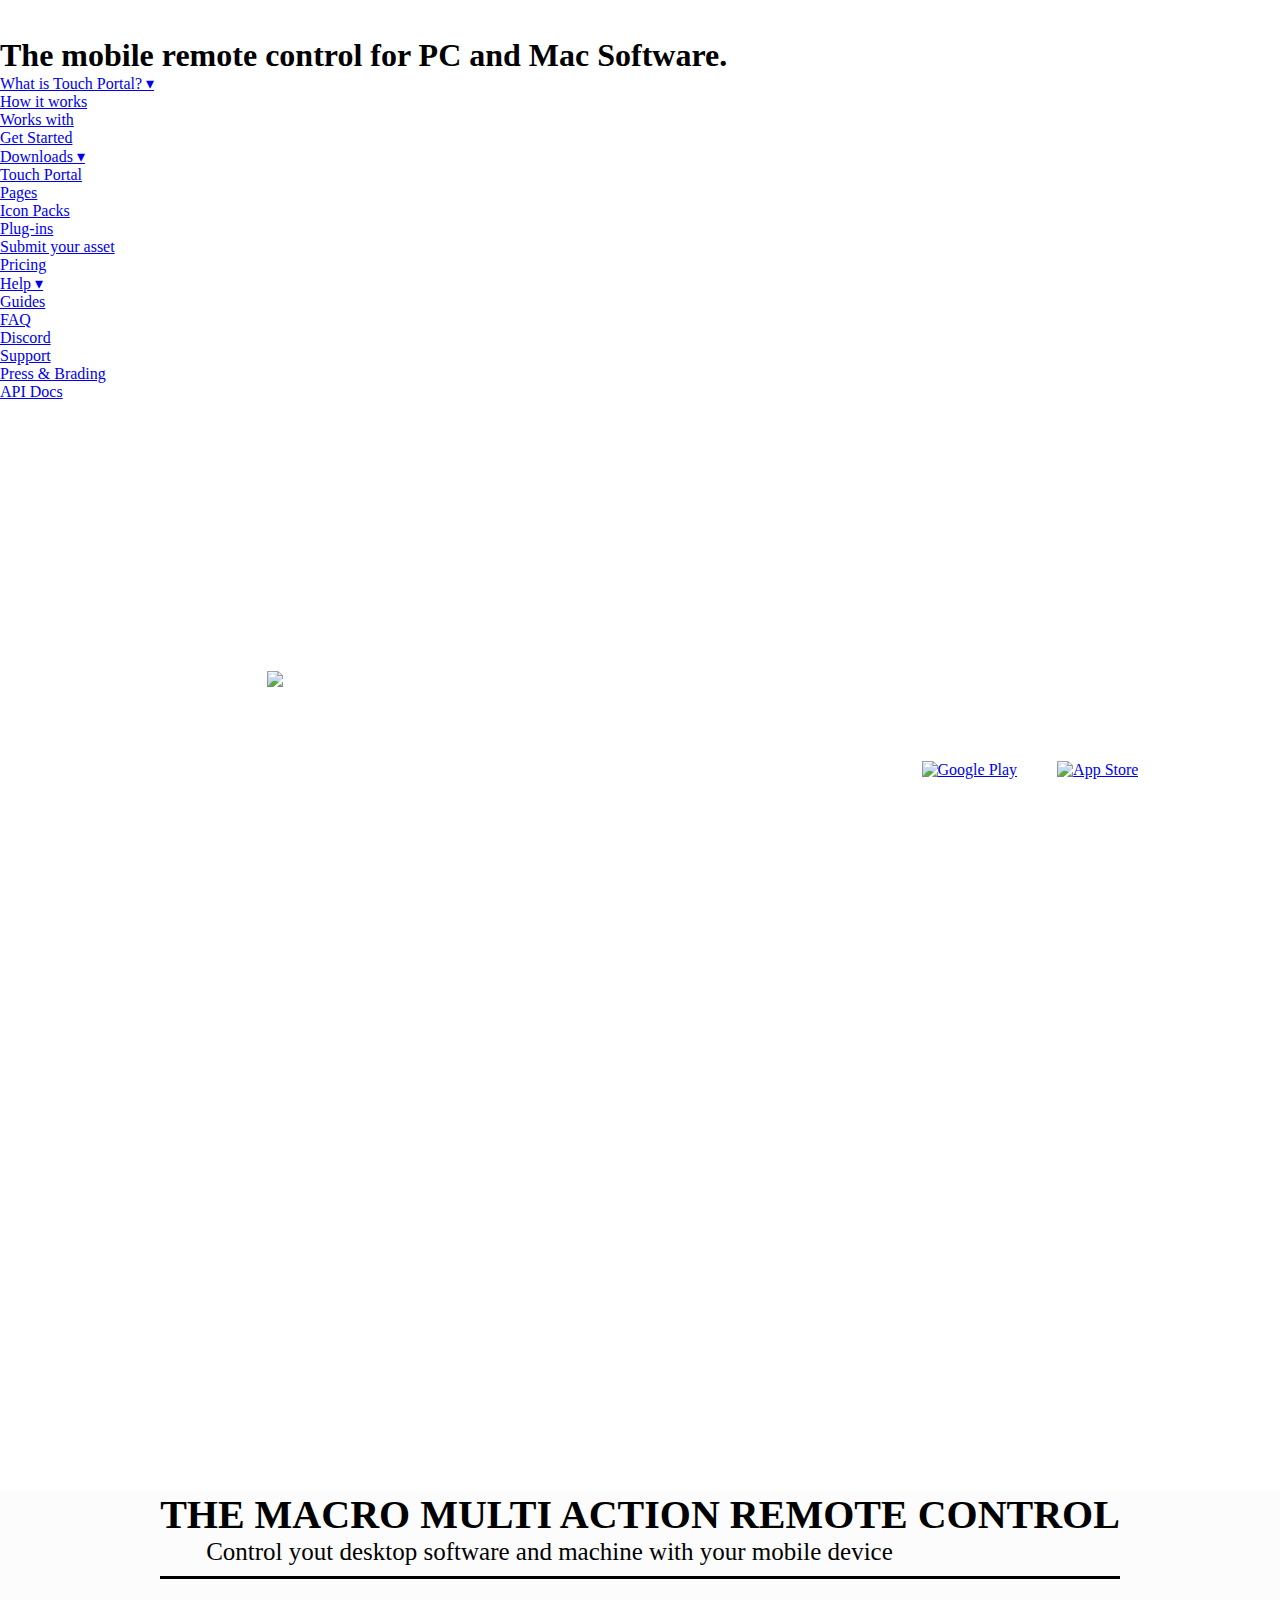
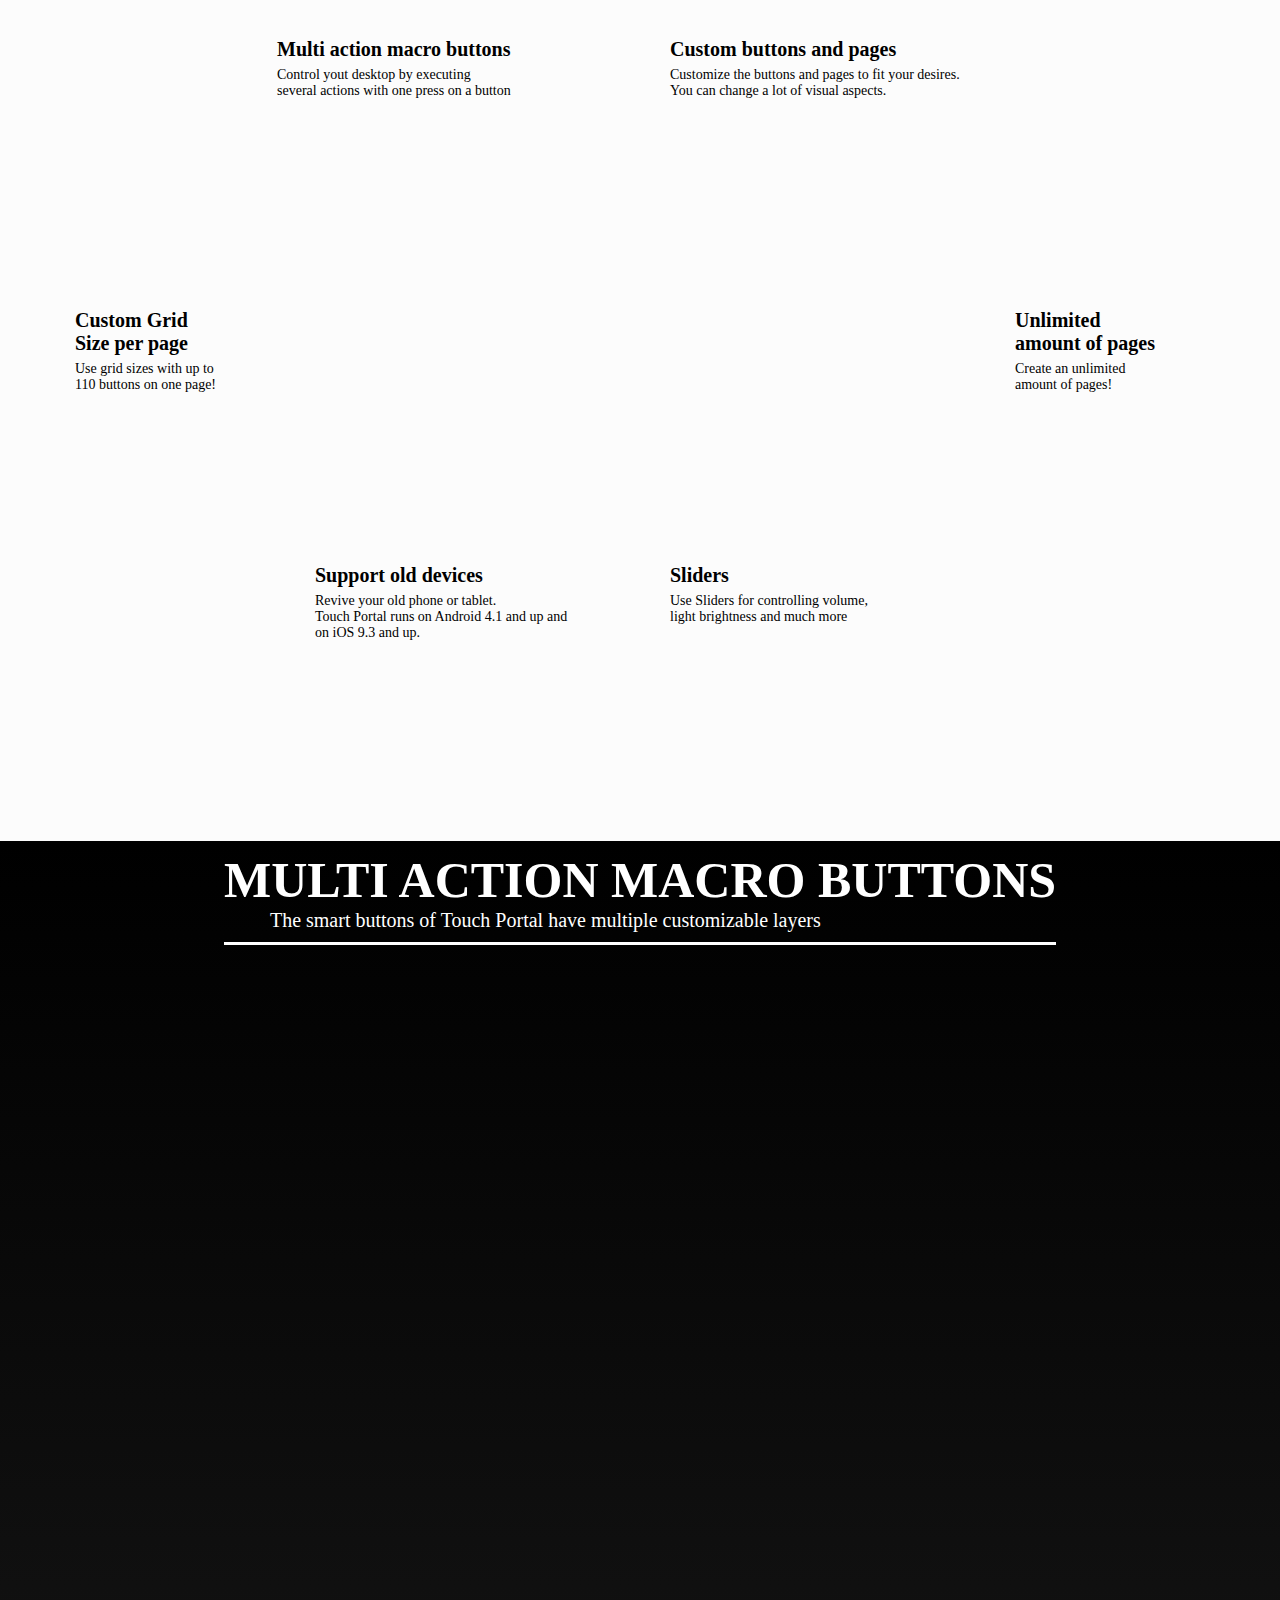
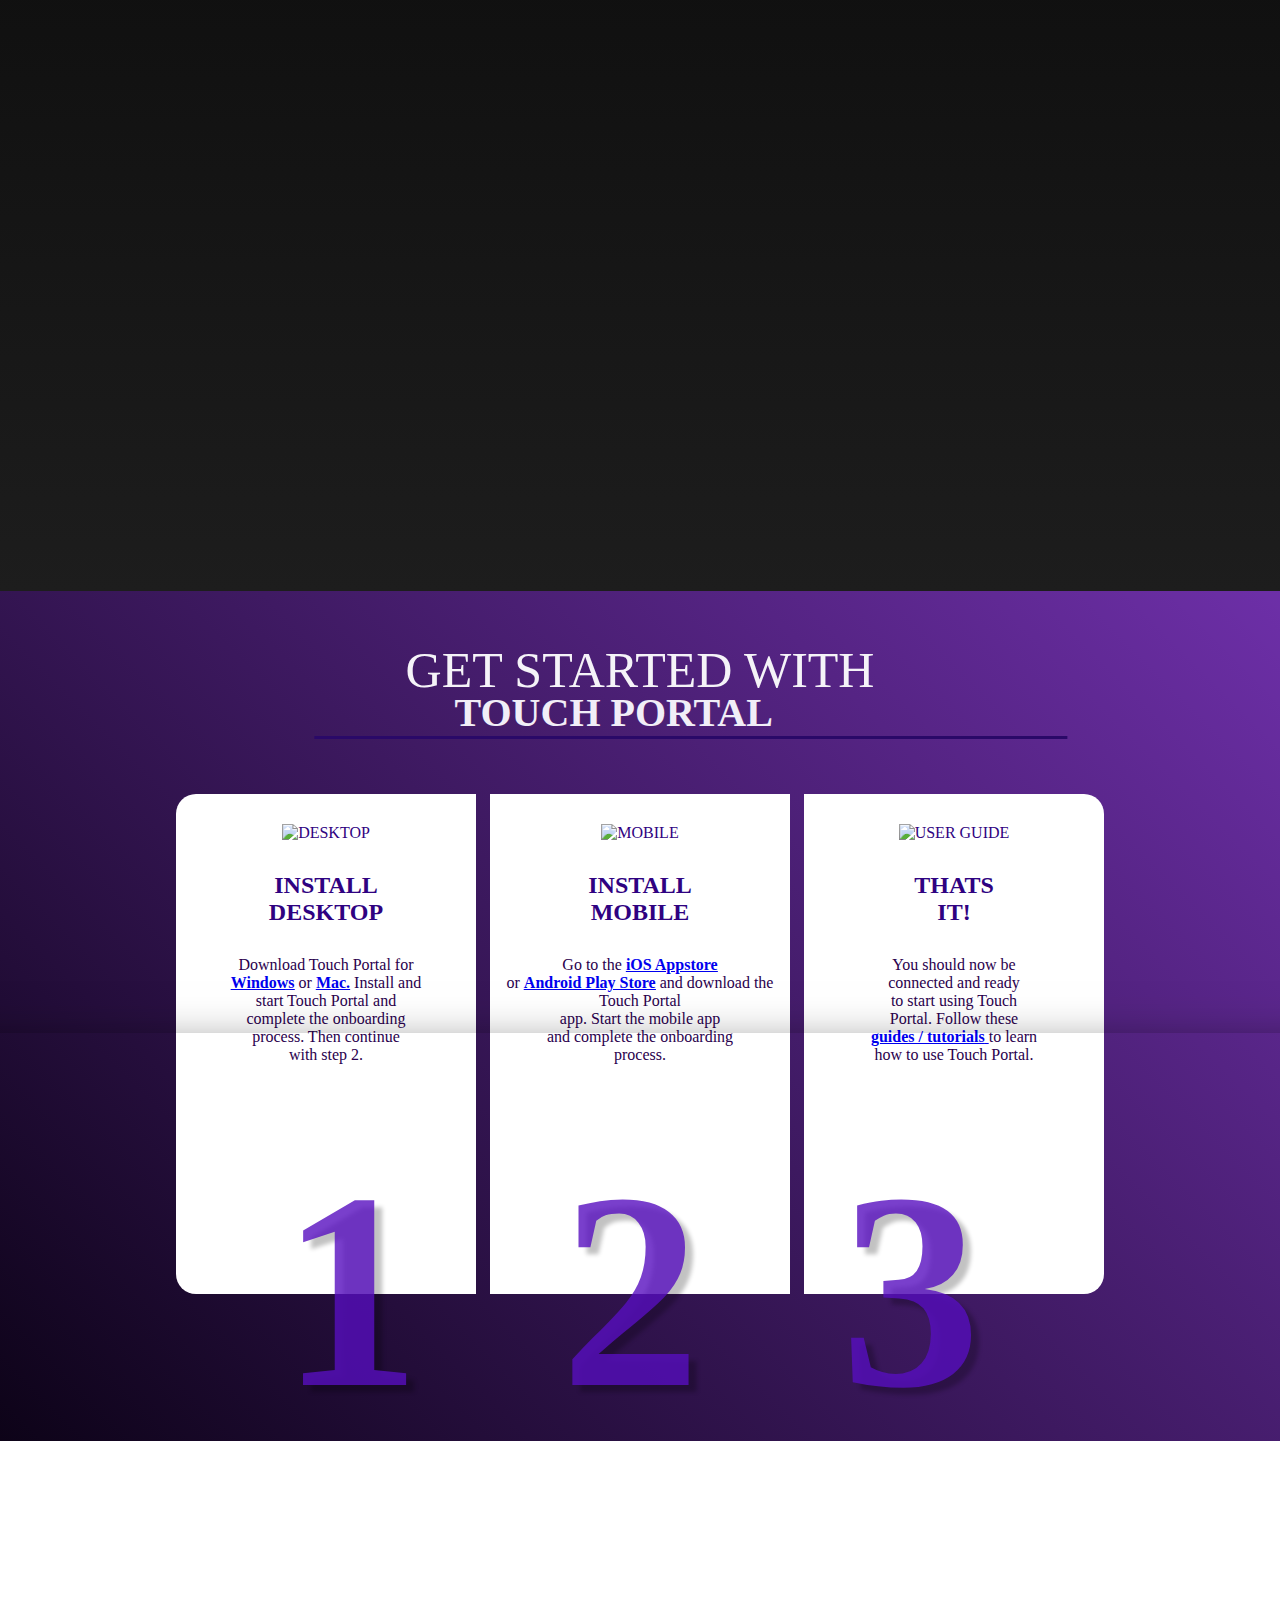
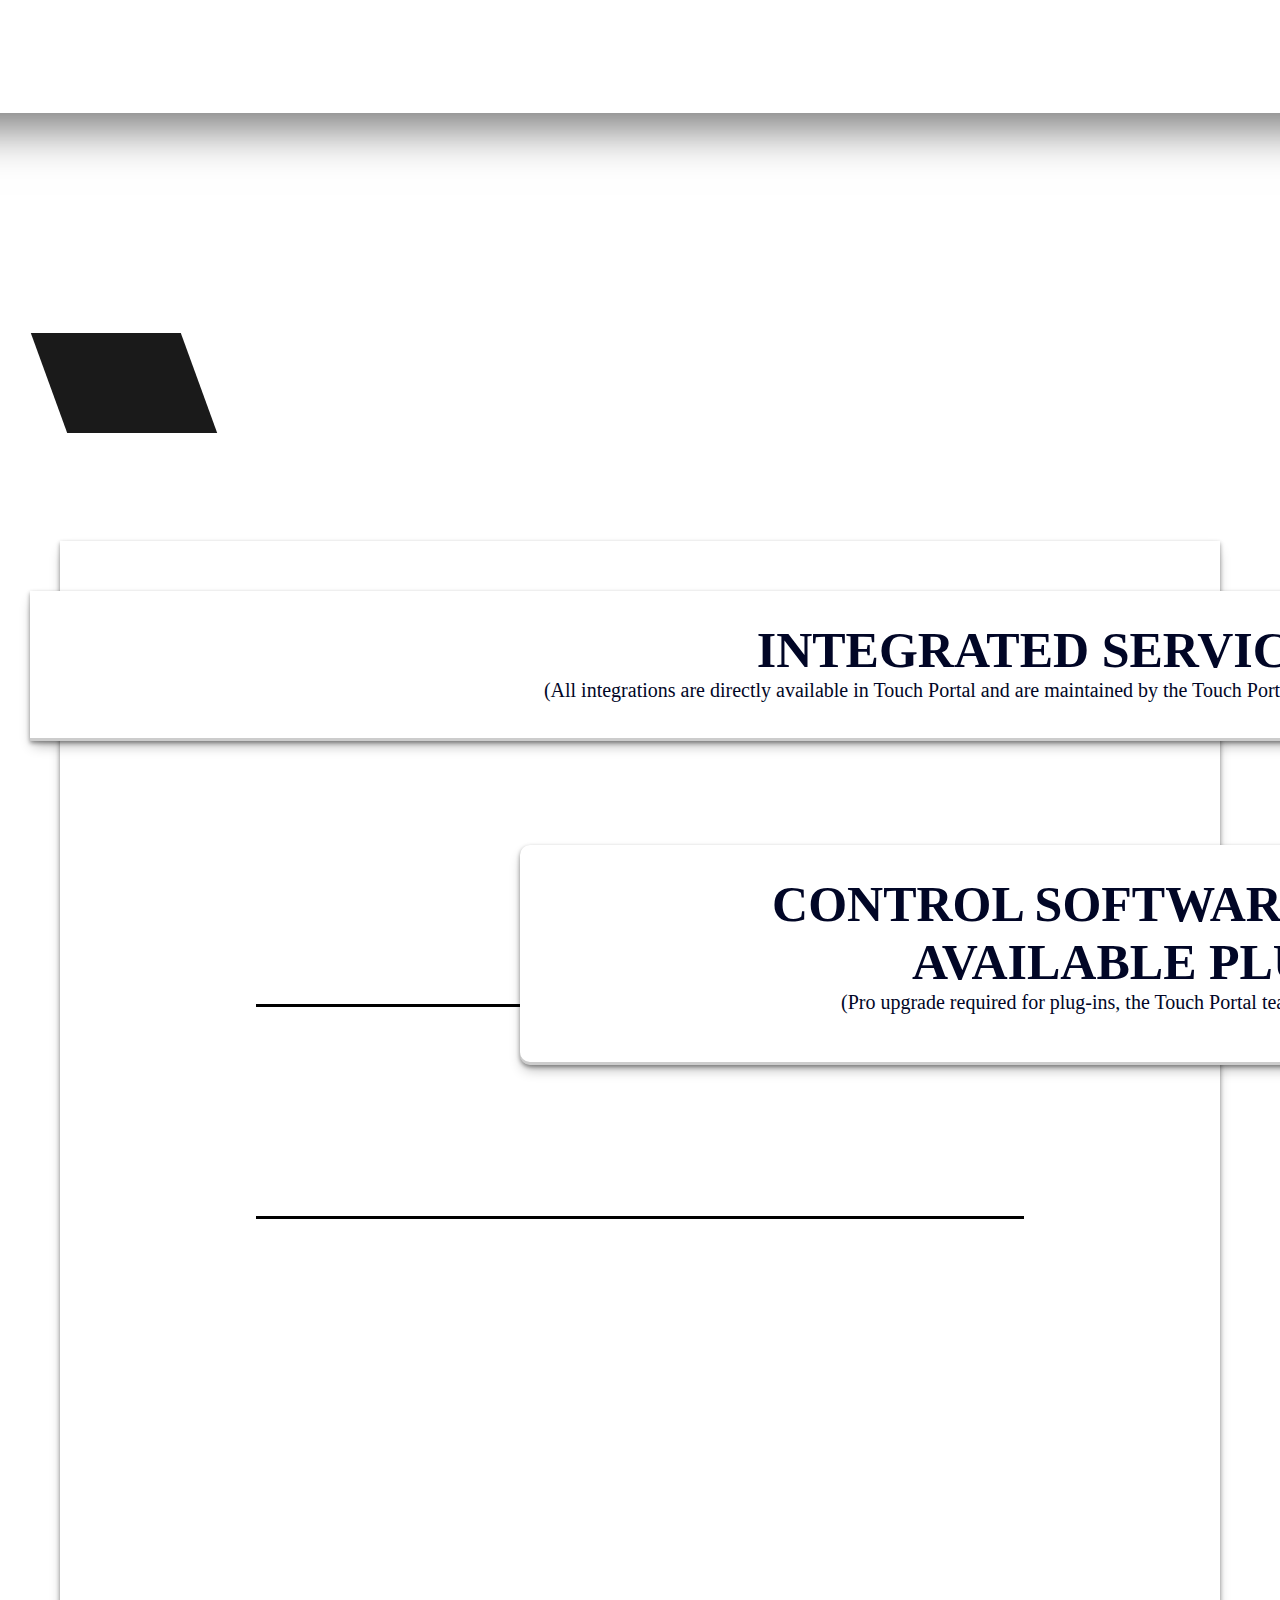
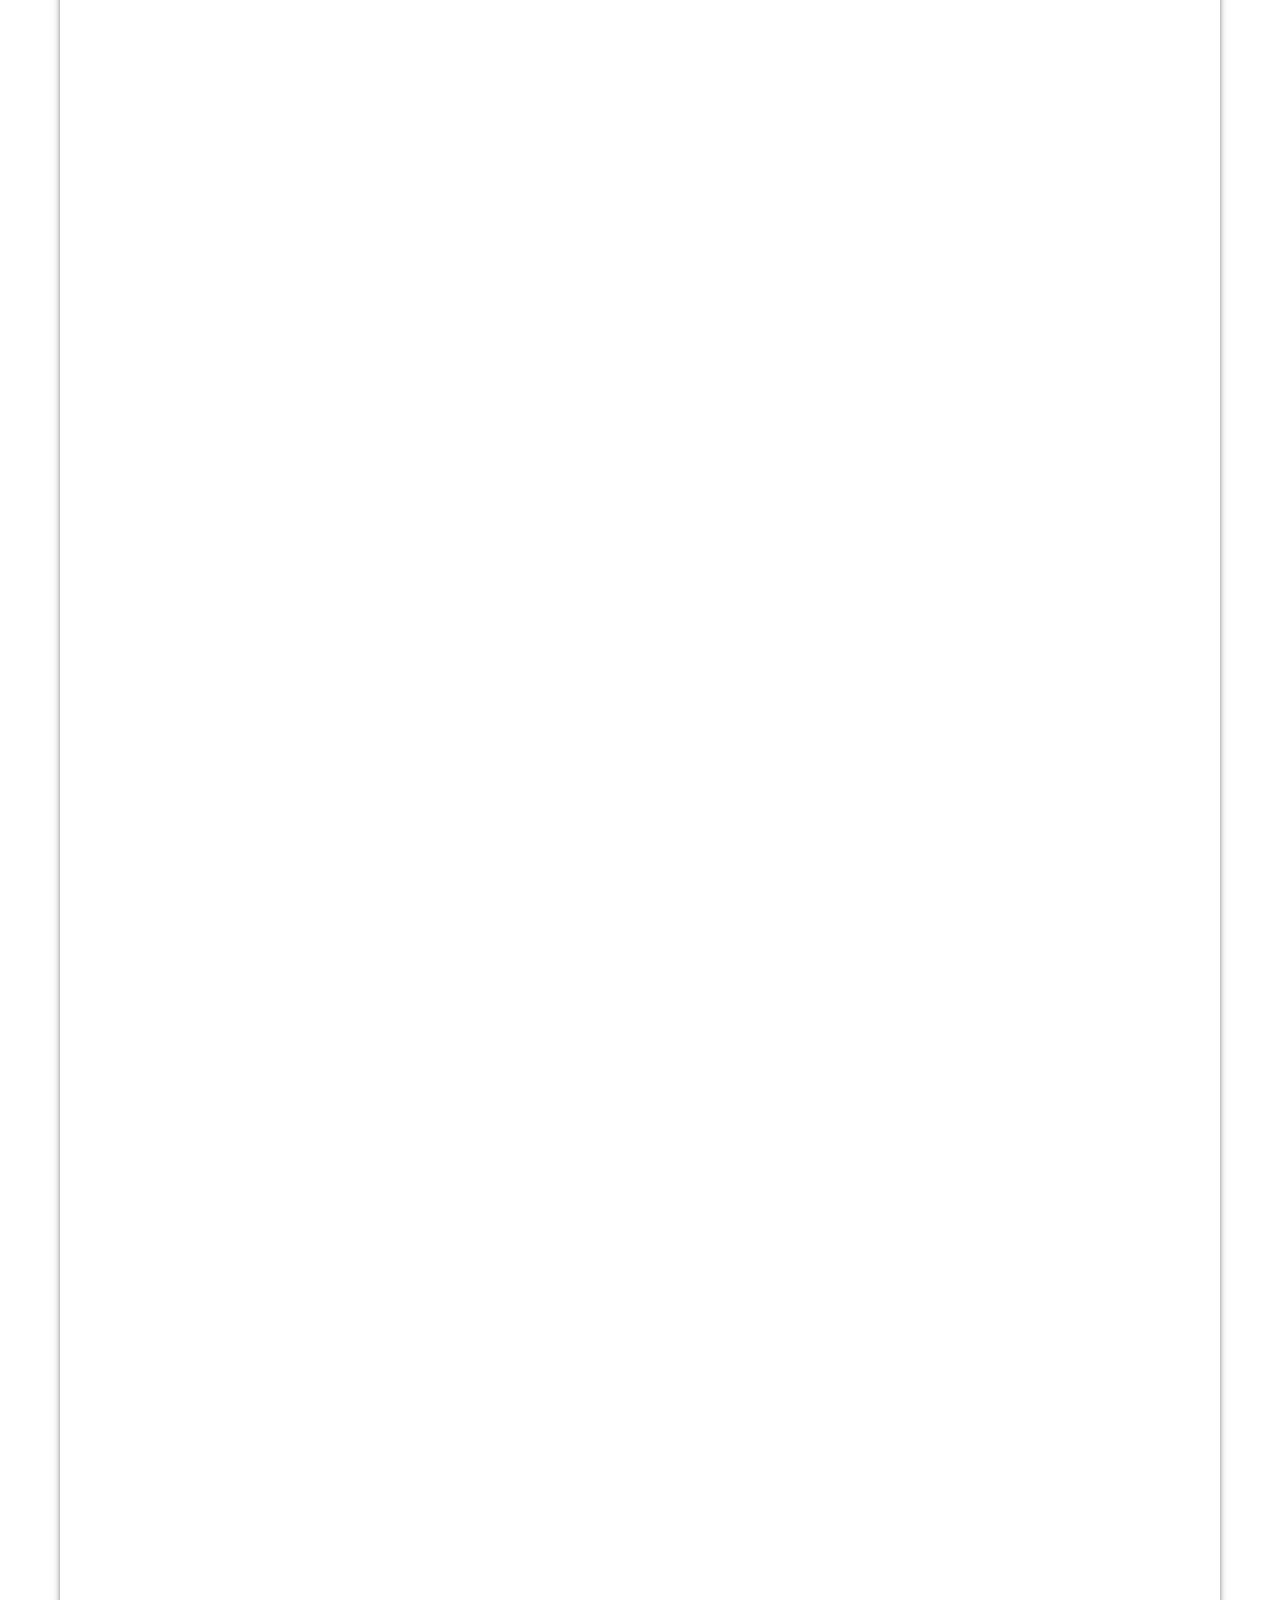
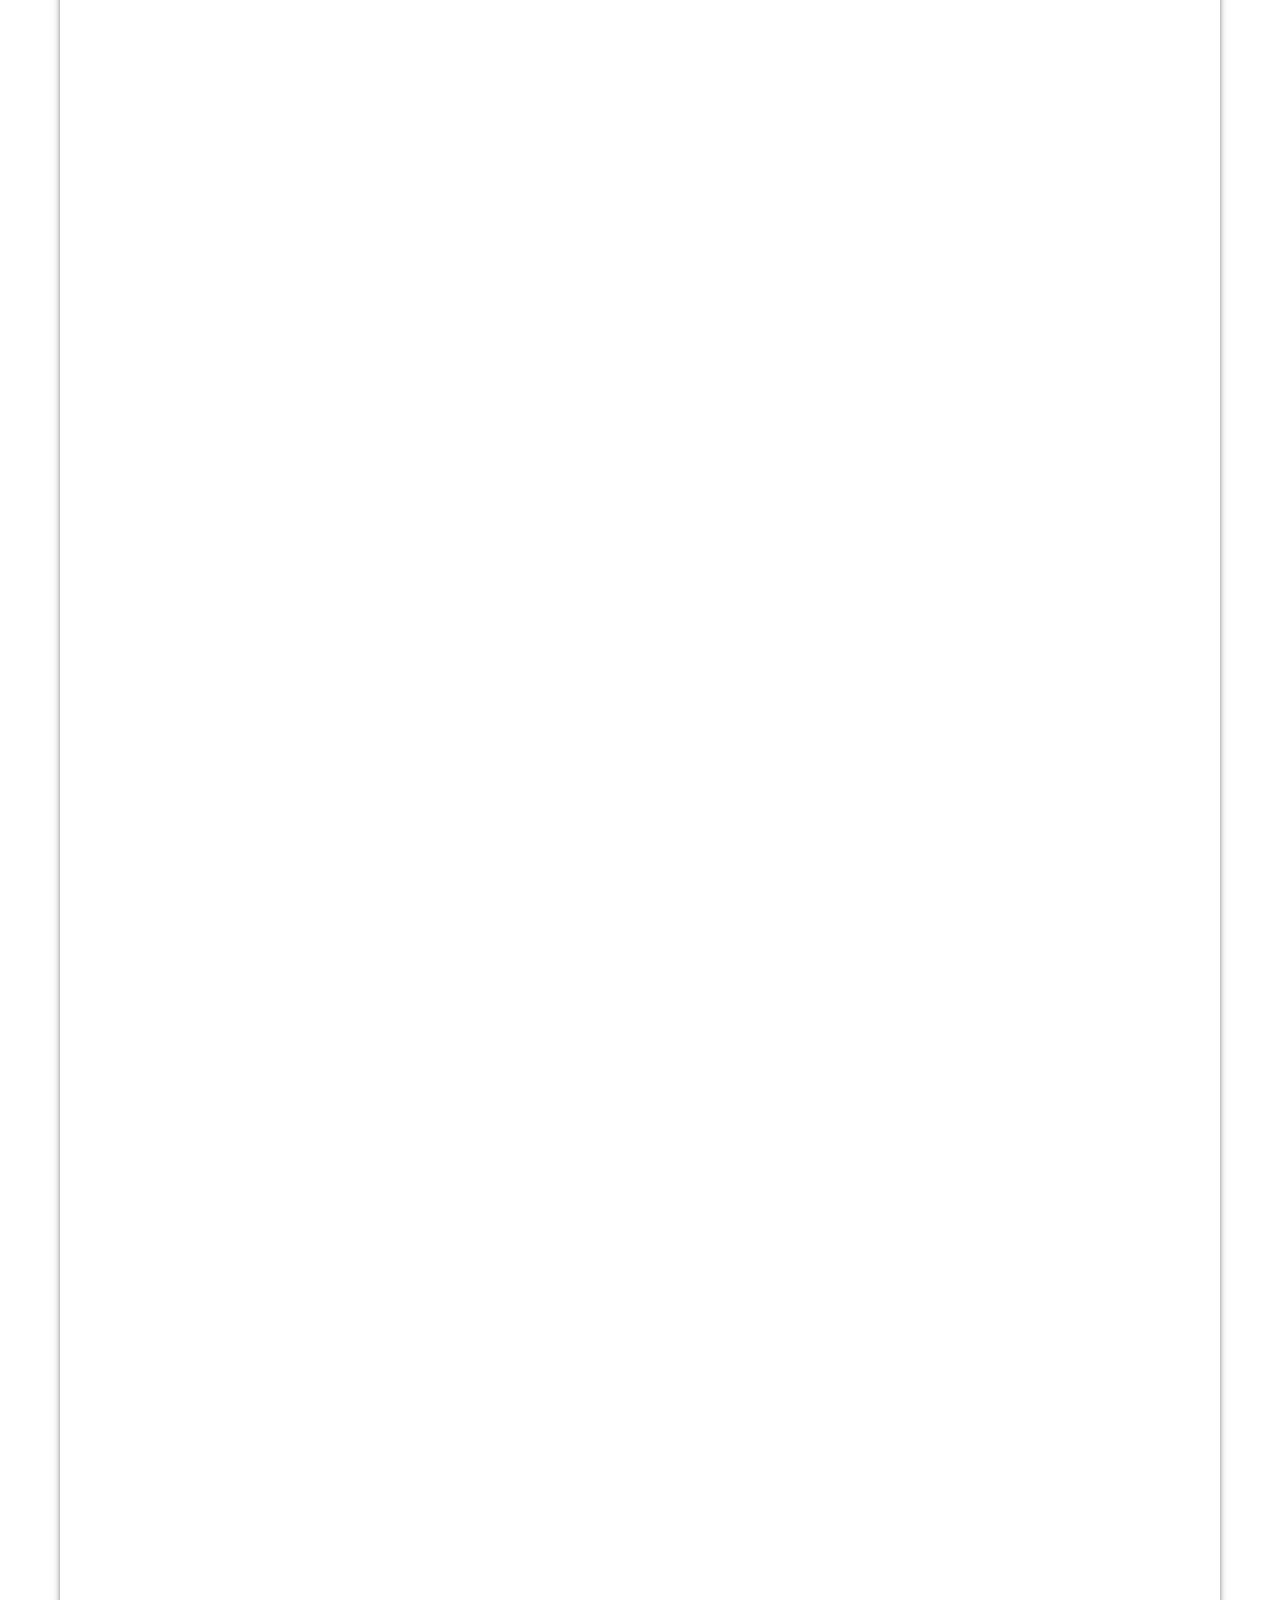
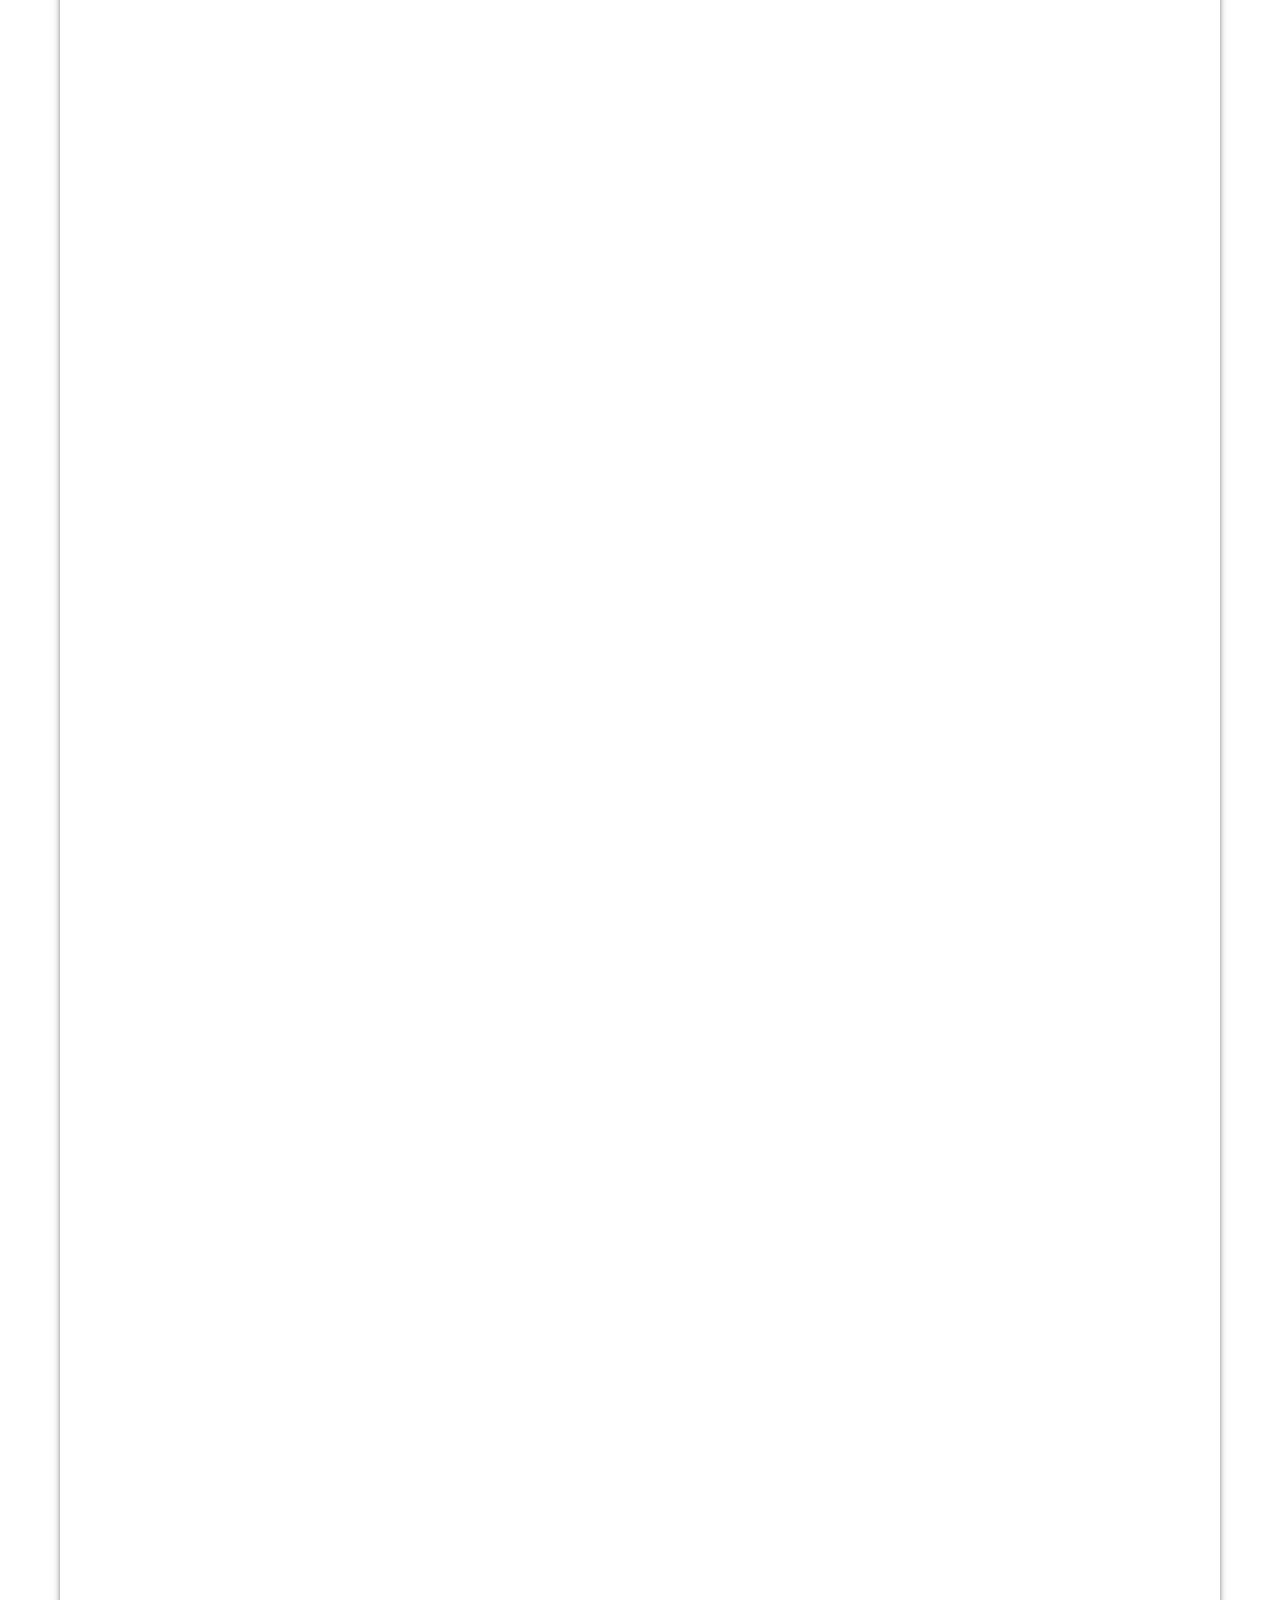
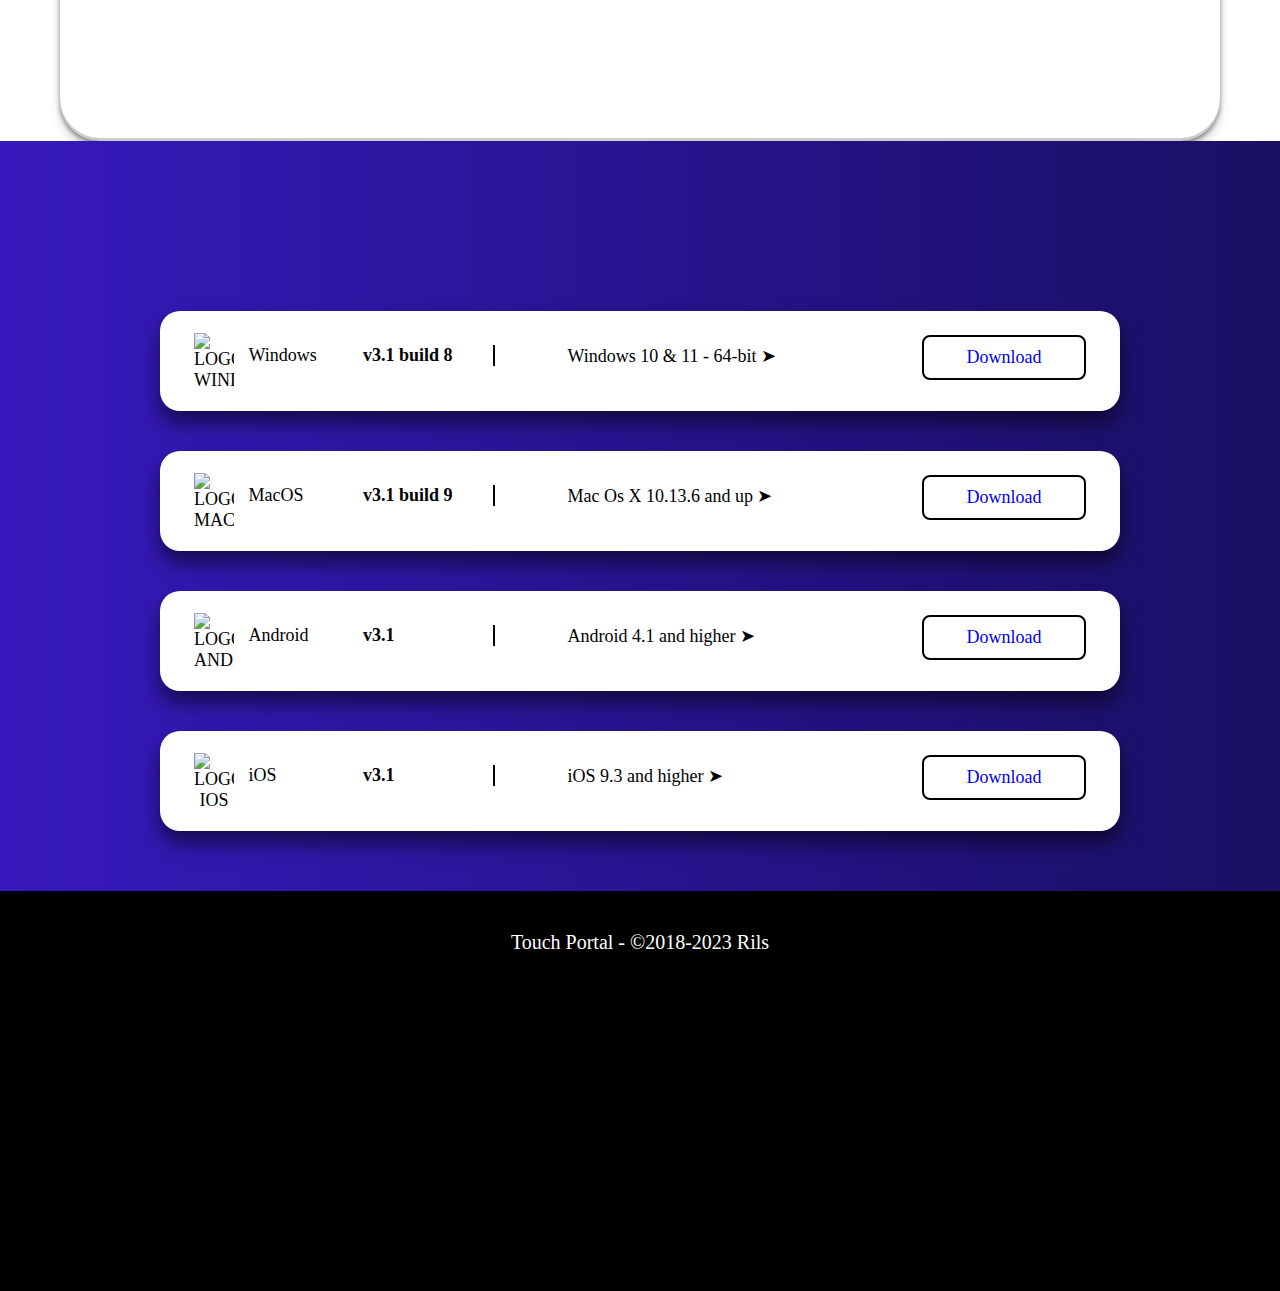
==== index.html @ ebce356f "1.1" ====
<!DOCTYPE html>
<html lang="en">
<head>
    <meta charset="UTF-8">
    <meta http-equiv="X-UA-Compatible" content="IE=edge">
    <meta name="viewport" content="width=device-width, initial-scale=1.0">
    <title>Touch-Portal</title>
    <link rel="stylesheet" href="STYLES/MENU FIXO.css">
    <link rel="stylesheet" href="STYLES/Main.css">
    <link rel="stylesheet" href="STYLES/FONTS.css">
</head>


<body>
    

<header>

<nav>

<h1>
<a href="#ONE"><img src="IMG/Touch Portal.svg" alt=""></a>
<p>The mobile remote control for PC and Mac Software.</p> 
</h1>



<ul>
<a  href="#"><li id="what-is"> What is Touch Portal? &dtrif;</a>
<div id="what"></div>

<ul>
<li class="dropdown"><a href="#TWO">How it works</a></li>
<li class="dropdown"><a href="#IntegratedServices">Works with</a></li>
</ul>


<li><a href="#get1">Get Started</a></li>


<a  href="#down-four"><li>Downloads &dtrif;</a>
<ul class="dropdown">
<li><a href="#div3">Touch Portal</a></li>
<li><a href="#">Pages</a></li>
<li><a href="#">Icon Packs</a></li>
<li><a href="#">Plug-ins</a></li>
<li><a href="#">Submit your asset</a></li>
</ul>
</li>

<li><a href="#SIX">Pricing</a></li>


<li>
<a href="#">Help ▾</a>
<ul class="dropdown">
<li><a href="#">Guides</a></li>
<li><a href="#">FAQ</a></li>
<li><a href="#">Discord</a></li>
<li><a href="#">Support</a></li>
<li><a href="#">Press & Brading</a></li>
<li><a href="#">API Docs</a></li>
</ul>
</li>

</ul>

</nav>



</header>
   
<main>



<section id="ONE" class="ONE">
      <article>

            <div id="phonemain">
            <img src="IMG/CELULAR.png" alt="Phone">
            </div>
      
            <div id="logotext">
            <div class="works">
            <div id="esq"></div>
            <h1>WORKS WITH</h1>
            <div id="dir"></div>
            </div>
            <h2>and to infinity with your creativity...</h2>
            <img class="logos-main" src="IMG/LOGOS.png" alt="">
            </div>
      
            <div id="market">
            <a href="https://play.google.com/store/apps/details?id=rils.apps.touchportal" target="_blank">
            <img class="market" src="IMG/GPLAY.png" alt="Google Play">
            </a>
      
            <a href="https://apps.apple.com/app/touch-portal/id1410172542" target="_blank">
            <img class="market" src="IMG/APPSTORE.png" alt="App Store">
            </a>
            </div>

            <span id="divICON" >
            <img src="IMG/Icon.png" alt="">
            </span>

      </article>
</section>
          
















<section id="TWO" class="TWO">

<div>
<h1 >THE MACRO MULTI ACTION REMOTE CONTROL</h1>
<h2>Control yout desktop software and machine with your mobile device</h2>
</div>


<span>

<div class="Multi">      
<h1>Multi action macro buttons</h1>
<p>Control yout desktop by executing <br>
several actions with one press on a button</p>
</div>

<div class="Buttons">
<h1>Custom buttons and pages</h1>
<p>Customize the buttons and pages to fit your desires.<br>
You can change a lot of visual aspects.</p>
</div>

<div class="Grid">
<h1>Custom Grid <br> Size per page</h1>
<p>Use grid sizes with up to<br>110 buttons on one page!</p>
</div>

<div class="Pages">
<h1>Unlimited <br> amount of pages</h1>
<p>Create an unlimited <br> amount of pages!</p>
</div>

<div class="Support">
<h1>Support old devices</h1>
<p>Revive your old phone or tablet.<br>
Touch Portal runs on Android 4.1 and up and <br> on iOS 9.3 and up.</p>
</div>

<div class="Slider">
<h1>Sliders</h1>
<p>Use Sliders for controlling volume, <br>
light brightness and much more</p>
</div>

</span>

</section>










<section id="THREE" class="THREE">

<div>
      <h1>MULTI ACTION MACRO BUTTONS</h1>
      <h2>The smart buttons of Touch Portal have multiple customizable layers</h2>
</div>

<img id="img-pag3" src="IMG/img-page3.png" alt="">

<span id="pixel">
 <img  id="divPX1" src="IMG/pixel-superior.png" alt="">
</span>
</section>






    










<section id="SIX"  class="SIX">

<div id="get1" >
<h1 class="get1" >GET STARTED WITH</h1>
</div>

<div >
<h1 class="get2"><strong>TOUCH</strong> PORTAL</h1>
</div>

 


      <div class="boxall">
            
      <div class="box1">
            <img src="IMG/step-desktop.png" alt="DESKTOP">
            <h2>INSTALL <br> DESKTOP</h2>
            <p>Download Touch Portal for<br> 
                  <a href="https://www.touch-portal.com/downloads/TouchPortal_Setup_release.exe" > <u><b>Windows</b></u></a>
                  or <a href="https://www.touch-portal.com/downloads/TouchPortalMacRelease.dmg" > <u><b>Mac.</b></u></a> Install and<br>
               start Touch Portal and<br>
               complete the onboarding<br>
               process. Then continue<br>
               with step 2.</p>
      </div>

         <div class="box2">
         <img src="IMG/step-mobile.png" alt="MOBILE">
         <h2>INSTALL <br> MOBILE</h2>
         <p>Go to the <a href="https://apps.apple.com/app/touch-portal/id1410172542" target="_blank"> <u><b>iOS Appstore<br></b></u> </a> 
            or <a href="https://play.google.com/store/apps/details?id=rils.apps.touchportal" target="_blank"><u><b>Android Play Store</b></u></a> and
            download the Touch Portal<br>
            app. Start the mobile app<br>
            and complete the onboarding<br>
            process.</p>
      </div>

            <div class="box3">
            <img  src="IMG/step-user-guide.png" alt="USER GUIDE">
            <h2>THATS <br> IT!</h2>
            <p>You should now be<br>
               connected and ready<br>
               to start using Touch<br>
               Portal. Follow these<br>
               <a href="https://www.touch-portal.com/blog/post/tutorials/get_started_with_touch_portal.php" target="_blank"> <u><b>guides / tutorials</b></u> </a>
                to learn<br>
               how to use Touch Portal.</p>
            </div>
            
      </div>


<div >

    <h1 class="get3">1&nbsp; 2&nbsp; 3&nbsp;</h1>

</div>


<img class="foguete" src="IMG/rocket.svg" alt="ROCKET">



</section>


<section id="FIVE" class="FIVE" alt="SLIDE">

      <div class="slideshow">
      <div class="wrapper">
      <img src="IMG/promo_001.jpg" alt="">
      <img src="IMG/promo_002.jpg" alt="">
      <img src="IMG/promo_003.jpg" alt="">
      <img src="IMG/promo_004.jpg" alt="">
      <img src="IMG/promo_005.jpg" alt="">
      <img src="IMG/promo_006.jpg" alt="">
      <img src="IMG/promo_005.jpg" alt="">
      <img src="IMG/promo_006.jpg" alt="">
      <img src="IMG/promo_005.jpg" alt="">
      <img src="IMG/promo_006.jpg" alt="">
      </div>
      
      </div>
      </section>


      
<section class="SEVEN">

<div class="baseblock">
  <h1 id="IntegratedServices">INTEGRATED SERVICES</h1>
  <div>
  <p>(All integrations are directly available in Touch Portal and are maintained by the Touch Portal Team)</p>
  </div>
</div>
<img src="IMG/INTEGRATED.png" alt="">

<div class="frange"></div>



<div class="SEVEN2">
  <h1>CONTROL SOFTWARE THROUGH <br> AVAILABLE PLUG-INS</h1>
  <div>
  <p>(Pro upgrade required for plug-ins, the Touch Portal team has not created these plug-ins)</p>
  </div>
  </div>



  <div class="SEVEN3">
    <h1>CONTROL GAMES THROUGH <br> AVAILABLE PLUG-INS</h1>
    <div>
    <p>(Pro upgrade required for plug-ins, the Touch Portal team has not created these plug-ins)</p>
    </div>
    </div>





    <div class="SEVEN4">
       <h1>USE SERVICES THROUGH <br> AVAILABLE PLUG-INS</h1>
          <div>
            <p>(Pro upgrade required for plug-ins, the Touch Portal team has not created these plug-ins)</p>
        </div>
    </div>



</section>





<section class="FOUR" alt="DOWNLOAD">
      <div class="DownloadsAllContainer">
    
        <p id="down-four">DOWNLOAD</p>
    
        <div  class="DownloadsDropDownContainer">
          <div class="DownloadsCurrentVersionContainer">
            <img src="IMG/icons8-windows-10.svg" alt="LOGO WINDOWS">
            <div class="DownloadsPlatform">Windows</div>
            <div class="DownloadsAppVersion">v3.1 build 8</div>
            <div class="DownloadsSupportedVersions">Windows 10 & 11 - 64-bit ➤</div>
            <a href="https://www.touch-portal.com/downloads/TouchPortal_Setup_release.exe">
              <div class="DownloadsButton">Download</div>
            </a>
          </div>
        </div>
    
        <div  class="DownloadsDropDownContainer">
          <div class="DownloadsCurrentVersionContainer">
            <img src="IMG/MacOS.svg" alt="LOGO MACOS">
            <div class="DownloadsPlatform">MacOS</div>
            <div class="DownloadsAppVersion">v3.1 build 9</div>
            <div class="DownloadsSupportedVersions">Mac Os X 10.13.6 and up ➤</div>
            <a href="https://www.touch-portal.com/downloads/TouchPortalMacRelease.dmg">
              <div class="DownloadsButton">Download</div>
            </a>
          </div>
        </div>
    
        <div  class="DownloadsDropDownContainer">
          <div class="DownloadsCurrentVersionContainer">
            <img src="IMG/android-os.svg" alt="LOGO ANDROID">
            <div class="DownloadsPlatform">Android</div>
            <div class="DownloadsAppVersion">v3.1</div>
            <div class="DownloadsSupportedVersions">Android 4.1 and higher ➤</div>
            <a href="https://play.google.com/store/apps/details?id=rils.apps.touchportal" target="_blank">
              <div class="DownloadsButton">Download</div>
            </a>
          </div>
        </div>
    
        <div  class="DownloadsDropDownContainer">
          <div class="DownloadsCurrentVersionContainer">
            <img src="IMG/apple-logo.svg" alt="LOGO IOS">
            <div class="DownloadsPlatform">iOS</div>
            <div class="DownloadsAppVersion">v3.1</div>
            <div class="DownloadsSupportedVersions">iOS 9.3 and higher ➤</div>
            <a href="https://apps.apple.com/app/touch-portal/id1410172542" target="_blank">
              <div class="DownloadsButton">Download</div>
            </a> 
          </div>
        </div>
      </div>
    </section>


<footer >
<h1>Touch Portal - ©2018-2023 Rils</h1>
</footer>






</main>












</body>

</html>
---- STYLES/Main.css ----
*{
margin: 0;
padding: 0;
font-family: "Pluto";
scroll-behavior: smooth;
}

/* ....................:::::::: DIVISION ::::::::.................... */

#divICON {
    position: absolute;
    margin-top: 550px;
    top: 50%;
    left: 50%;
    transform: translate(-50%, -50%);
}


#divICON img {
    width: 1300px;
}

#divPX1 {
    position: absolute;
    clip-path: inset(0 0 66px 0px);
    width: 101%;
    margin-left: -10px;
    margin-top: -700px;
    top: 50%;
    left: 50%;
    transform: translate(-50%, -50%);
}




/* ....................:::::::: MAIN ::::::::.................... */

article {
    position: relative;
display: flex;
justify-content: center;
align-items: center;
}


#market {
margin-top: 350px;
margin-left: 780px;
position: absolute;
display: flex;
}

.market {
padding: 0px 20px 0px 20px;

}

.market:hover {
    padding: 1px 20px 0px 20px;
    fill-opacity: 100%;
    opacity: 0.5;

}

#phonemain {
margin-top: 170px;
margin-right: 40px;
}

#logotext {
display: flex;
flex-direction: column;
align-items: center;
}

#logotext h1 {
    justify-content: center;
    width: 350px;
    font-size: 40px;
    margin-bottom: 5px;
}


.works {
    display: flex;
    flex-direction: row;
    align-items: center;
}


#esq {
    width: 150px;
    height: 2px;
    background: rgb(255, 255, 255);
}

#dir {
    width: 150px;
    height: 2px;
    background: rgb(255, 255, 255);
}

#logotext h2 {
    font-size: 25px;
    font-weight: 300;
    margin-bottom: 35px;
}


/* ....................:::::::: MAIN ::::::::.................... */

.ONE {
    margin: 50px;
    color: white;
    margin-top: 100px;
    height: 850px;
    background-image: url(../IMG/IMG-MAIN.jpg);
    border-bottom-left-radius: 200px;
    border-bottom-right-radius: 200px;
    }


/* ....................:::::::: FOOTER ::::::::.................... */

footer {
text-align: center;
height: 400px;
background-color: #000000;
color: white;
}
footer h1 {
    font-size: 20px;
    font-weight: 200;
    display: inline-block;
    margin-top: 40px;
}

          

/* ....................:::::::: THE MACRO MULTI ACTION REMOTE CONTROL ::::::::.................... */

.TWO {

display: flex;
align-items: center;
flex-direction: column;
margin-top: 140px;
background: rgb(252, 252, 252);
height: 950px;
background-image: url(../IMG/PAG2-no-text.jpg);
background-position: top 120px center;
background-repeat: no-repeat;
}

span {
margin: -30px;

}

span > div > p {

font-size: 14px;
font-weight: 300;
}

span > div > h1 {
margin-bottom: 6px;
font-size: 20px;
font-weight: 800;
}



/* :::::::: TEXT PAG 2 :::::::: */

    .TWO > div > h1{
        font-weight: 900;
        font-size: 40px;
    }
    .TWO > div > h2{
        font-size: 25px;
        font-weight: 300;
        padding: 0px 46px 10px 46px;
        border-bottom: 3px solid black;
    }

    .Multi{
        position: absolute;
        margin: 89px 0px 0px -363px;
    }

    .Buttons{
        position: absolute;
        margin: 89px 0px 0px 30px;
    }

    .Grid{
        position: absolute;
        margin: 360px 0px 0px -565px;
    }

    .Pages{
        position: absolute;
        margin: 360px 0px 0px 375px;
    }

    .Support {
            position: absolute;
            margin: 615px 0px 0px -325px;
    }             
    .Slider {
        position: absolute;
        margin: 615px 0px 0px 30px;
    }


/* ....................:::::::: MULTI ACTION MACRO BUTTONS ::::::::.................... */

.THREE {
    position: relative;
    display: flex;
    align-items: center;
    flex-direction: column;
    background: linear-gradient( #000000, #1d1d1d);
    height: 1350px;
    color: white;
}

.THREE > div > h1{
    margin-top: 10px;
    font-size: 50px;
    font-weight: 900; 
}

.THREE > div > h2{
    font-size: 20px;
    font-weight: 200;
    padding: 0px 46px 10px 46px;
    border-bottom: 3px solid rgb(255, 255, 255);
}

#img-pag3 {
    width: 100%;
    max-width: 1920px;
    margin-top: 38px;
    clip-path: inset(0 0 1044px 0px);
  }
  


/* ....................:::::::: PAG 4 - DOWNLOADS ::::::::.................... */


.FOUR {
display: flex;
justify-content: center;
background:  linear-gradient(90deg, #3719bd, #181063);
height: 750px;

}



.DownloadsAllContainer {
    margin-top: 170px;
    text-align: center;
}

#down-four {
    position: absolute;
    color: white;
    font-weight: 800;
    font-size: 50px;
    padding: 0px 345px 10px 345px;
    border-bottom: 3px solid white;
    top: 50%;
    left: 50%;
    transform: translate(-50%, -50%);
    margin-top: 7750px;
}

.DownloadsDropDownContainer {
    width: 920px;
    display: inline-block;
    background-color: white;
    border-radius: 20px;
    padding: 20px;
    margin-bottom: 40px;
    box-shadow: 0px 12px 20px 0px rgba(0, 0, 0, 0.541);
}

.DownloadsCurrentVersionContainer {
    font-size: 18px;
    display: inline-block;
}

.DownloadsCurrentVersionContainer img {
    display: inline-block;
    width: 40px;
    margin-top: 2px;
}

.DownloadsPlatform {
    display: inline-block;
    width: 100px;
    text-align: left;
    padding-left: 10px;
    vertical-align: top;
    margin-top: 14px;
}

.DownloadsAppVersion {
    border-right: 2px solid black;
    font-weight: 800;
    display: inline-block;
    width: 130px;
    text-align: left;
    padding-left: 10px;
    vertical-align: top;
    margin-top: 14px;
}

.DownloadsSupportedVersions {

    
    display: inline-block;
    width: 350px;
    text-align: left;
    padding-left: 68px;
    vertical-align: top;
    margin-top: 14px;
}

.DownloadsButton {
    border: 2px solid black;
    border-radius: 8px;
    padding: 10px 20px 10px 20px;
    display: inline-block;
    width: 120px;
    padding-right: 20px;
    vertical-align: top;
    margin-top: 4px;
}
                
.DownloadsButton:hover {
    border: 2px solid rgba(0, 138, 115, 0.589);
    background-color: rgb(0, 187, 115);
    box-shadow: inset 0px 6px 10px 1px rgb(1, 53, 8);;
    color: rgb(255, 255, 255);
    border-radius: 8px;
    padding: 10px 20px 10px 20px;
    display: inline-block;
    vertical-align: top;
}



/* ....................:::::::: PAG 5 ::::::::.................... */


.FIVE {

animation: colori 20s infinite;
height: 700px;
}

@keyframes colori{
0%{
    background-color: #590FBF;
}
10%{
    background-color: #340B8C;
}
20%{
    background-color: #4F22F2;
}
30%{
    background-color: #010B40;
}
40%{
    background-color: #590FBF;
}
50%{
    background-color: #340B8C;
}
60%{
    background-color: #4F22F2;
}
70%{
    background-color: #010B40;
}
80%{
    background-color: #590FBF;
}
90%{
    background-color: #340B8C;
}
100%{
    background-color: #4F22F2;
}
}

/*......Basic structure of slider.........*/
.slideshow{
    margin-top: 4123px;
    width: 1850px;
    height: 650px;
    position: absolute;
    transform: translate(-50%,-50%);
    top: 50%;
    left: 50%;
    overflow: hidden;
    border: 15px solid rgba(0, 0, 0, 0);
    box-shadow: 0px 15px 45px #0000008a;
    }
    
    
    /*Area of images*/
    .wrapper{
    width: 100%;
    display: flex;
    animation: slide 15s infinite;
    }
    
    /*Animation activated by keyframes*/
    @keyframes slide{
    0%{
    transform: translateX(0);
    }
    10%{
    transform: translateX(0);
    }
    20%{
    transform: translateX(-100%);
    }
    30%{
    transform: translateX(-100%);
    }
    40%{
    transform: translateX(-200%);
    }
    50%{
    transform: translateX(-200%);
    }
    60%{
    transform: translateX(-300%);
    }
    70%{
    transform: translateX(-300%);
    }
    80%{
    transform: translateX(-400%);
    }
    90%{
    transform: translateX(-400%);
    }
    100%{
    transform: translateX(-500%);
    }
    }





/* ....................:::::::: PAG 6 - GET STARTED WITH ::::::::.................... */


.SIX {
height: 850px;
background-image: linear-gradient(45deg, #0d0318, 50%, #4c0094d0),
url(../IMG/rocket.asvg);
background-size: contain;
background-repeat: no-repeat;
background-position: 90% 10%;
}


.foguete {
position: relative;
top: -1000px;
margin-left: -290px;
z-index: -1;
width: 60%;
}


/* :::::::: TEXT HEADER :::::::: */
.get1 {
display: inline-block;
position: relative;
left: 50%; 
transform: translateX(-50%);
margin-top: 50px;
font-size: 50px;
font-weight: 200;
color: rgb(245, 243, 248);
}
.get2 {
display: inline-block;
position: relative;
left: 54%; 
transform: translateX(-50%);
font-size: 40px;
font-weight: 900;
margin-top: -10px;
border-bottom: 3px solid rgb(42, 9, 104);;
padding: 0px 295px 0px 140px;
color: rgb(241, 238, 247);
}


/* :::::::: NUMBER BOX :::::::: */
.get3 {
display: inline-block;
position: relative;
left: 52%; 
transform: translateX(-50%);
margin-top: -170px;
font-size: 280px;
font-weight: 900;
color: #580fbfcc;
text-shadow: rgba(0, 0, 0, 0.24) 8px 7px 4px;

}


/* :::::::: BOX ALIGN :::::::: */
.boxall {
text-align: center;
color: rgb(47, 2, 129);
margin-top: 50px;
}
.boxall h2 {
margin-top: 30px; 
}
.boxall img{
margin-top: 30px;
width: 30%;
}
.boxall p{
margin-top: 30px;
color: rgb(42, 0, 77);
}
.boxall h3 {
color: white;
}


/* :::::::: BOX STYLE :::::::: */
.box1 {
    z-index: 212;
    margin: 5px;
    display: inline-block;
    background: rgb(255, 255, 255);
    width: 300px;
    height: 500px;
    border-radius: 20px 0px 0px 20px;
}

.box2 {
    margin: 5px;
    display: inline-block;
    background: rgb(255, 255, 255);
    width: 300px;
    height: 500px;
}

.box3 {
    margin: 5px;
    display: inline-block;
    background: rgb(255, 255, 255);
    width: 300px;
    height: 500px;
    border-radius: 0px 20px 20px 0px;
}

.box1:hover {
    box-shadow: rgba(17, 12, 46, 0.658) 0px 48px 60px 0px;
    transition: 0.8s;
    padding: 10px;
    margin: 5px;
    display: inline-block;
    background: linear-gradient(180deg, rgba(255,255,255,1) 0%, rgba(195,151,255,1) 100%);
    width: 300px;
    height: 500px;
    border-radius: 20px 20px 20px 20px;
    box-shadow: rgba(0, 0, 0, 0.959) 0px 2px 4px, rgba(0, 0, 0, 0.3) 0px 7px 13px -3px, rgba(0, 0, 0, 0.2) 0px -3px 0px inset;
}
.box2:hover {
    box-shadow: rgba(17, 12, 46, 0.658) 0px 48px 60px 0px;
    transition: 0.8s;
    padding: 10px;
    margin: 5px;
    display: inline-block;
    background: linear-gradient(180deg, rgba(255,255,255,1) 0%, rgba(195,151,255,1) 100%);
    width: 300px;
    height: 500px;
    border-radius: 20px 20px 20px 20px;
    box-shadow: rgba(0, 0, 0, 0.959) 0px 2px 4px, rgba(0, 0, 0, 0.3) 0px 7px 13px -3px, rgba(0, 0, 0, 0.2) 0px -3px 0px inset;
}
.box3:hover {
    box-shadow: rgba(17, 12, 46, 0.658) 0px 48px 60px 0px;
    transition: 0.8s;
    padding: 10px;
    margin: 5px;
    display: inline-block;
    background: linear-gradient(180deg, rgba(255,255,255,1) 0%, rgba(195,151,255,1) 100%);
    width: 300px;
    height: 500px;
    border-radius: 20px 20px 20px 20px;
    box-shadow: rgba(0, 0, 0, 0.959) 0px 2px 4px, rgba(0, 0, 0, 0.3) 0px 7px 13px -3px, rgba(0, 0, 0, 0.2) 0px -3px 0px inset;
}







/* ....................:::::::: PAG 7 - WORKS WITH ::::::::.................... */

/* :::::::: SEVEN1 :::::::: */
.SEVEN {
    height: 6000px;
    background-image: url(../IMG/baseAPPS.jpg);
    background-position: top;
background-repeat: no-repeat;
    margin: 0px 60px 0px 60px;
    border-radius: 0px 0px 40px 40px;
    text-align: center;
    box-shadow: rgba(0, 0, 0, 0.4) 0px 2px 4px, rgba(0, 0, 0, 0.3) 0px 7px 13px -3px, rgba(0, 0, 0, 0.2) 0px -3px 0px inset;
}

.SEVEN img {
    margin-top: 250px;
}

.SEVEN h1 {
    padding-right: 30px;
    font-weight: 900;
    margin-top: 30px;
    display: inline-block;
    font-size: 50px;
    color: #010626;
    
}

.SEVEN p {
    font-weight: 200;
    display: inline-block;
    font-size: 20px;
    padding: 0px 30px 10px 30px;
    color: #010626;
}

.baseblock{
    text-align: right;
    position: absolute;
    margin: 50px 0px 0px -30px;
    background: white;
    width: 1350px;
    height: 150px;
    border-radius: 0px 10px 10px 0px;
    box-shadow: rgba(0, 0, 0, 0.4) 0px 2px 4px, rgba(0, 0, 0, 0.3) 0px 7px 13px -3px, rgba(0, 0, 0, 0.2) 0px -3px 0px inset;
}

.frange {
    position: absolute;
    z-index: -1;
    margin-left: -11px;
    margin-top: -462px;
    width: 150px; 
    height: 100px; 
    background: #1a1a1a;
    -webkit-transform: skew(20deg);
    -moz-transform: skew(20deg);
    -ms-transform: skew(20deg);
    -o-transform: skew(20deg);
    transform: skew(20deg);
}




/* :::::::: SEVEN2 :::::::: */
.SEVEN2 {
    text-align: left;
    position: absolute;
    margin: 50px 0px 0px 460px;
    background: white;
    width: 1350px;
    height: 220px;
    border-radius: 10px 0px 0px 10px;
    box-shadow: rgba(0, 0, 0, 0.4) 0px 2px 4px, rgba(0, 0, 0, 0.3) 0px 7px 13px -3px, rgba(0, 0, 0, 0.2) 0px -3px 0px inset;
    text-align: center;
}
.SEVEN2 h1 {
    color: #010626;
    display: inline-block;
    font-size: 50px;
}

.SEVEN2 p {
    color: #010626;
    font-weight: 200;
    display: inline-block;
    font-size: 20px;

}


/* :::::::: SEVEN3 :::::::: */
.SEVEN3 {
text-align: center;

}

.SEVEN3 h1 {
    color: white;
font-weight: 900;
margin-top: 60px;
display: inline-block;
font-size: 50px;
}

.SEVEN3 p {
    color: white;
font-weight: 200;
display: inline-block;
font-size: 20px;
border-bottom: 3px solid black;
padding: 0px 30px 10px 30px;
}


/* :::::::: SEVEN4 :::::::: */
.SEVEN4 {
text-align: center;
}

.SEVEN4 h1 {
    color: white;
font-weight: 900;
margin-top: 60px;
display: inline-block;
font-size: 50px;
}

.SEVEN4 p {
    color: white;
font-weight: 200;
display: inline-block;
font-size: 20px;
border-bottom: 3px solid black;
padding: 0px 30px 10px 30px;
}
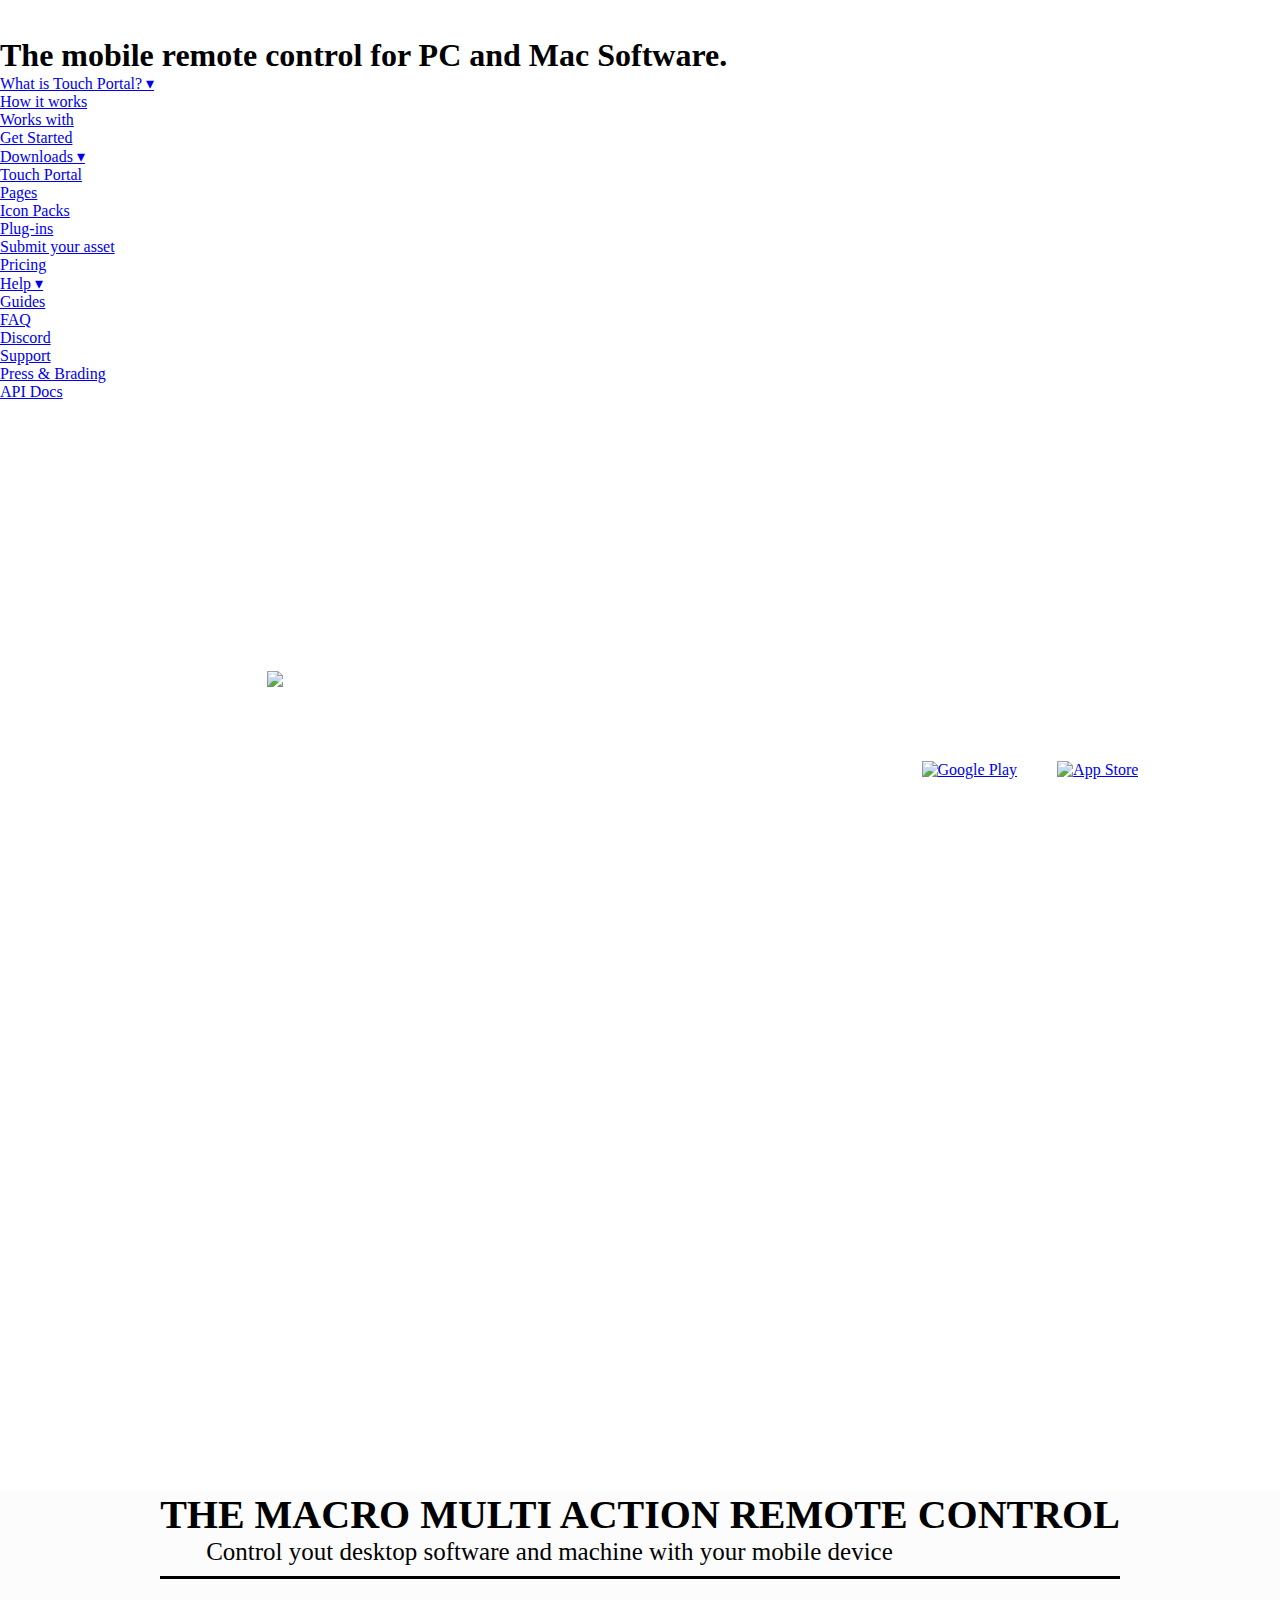
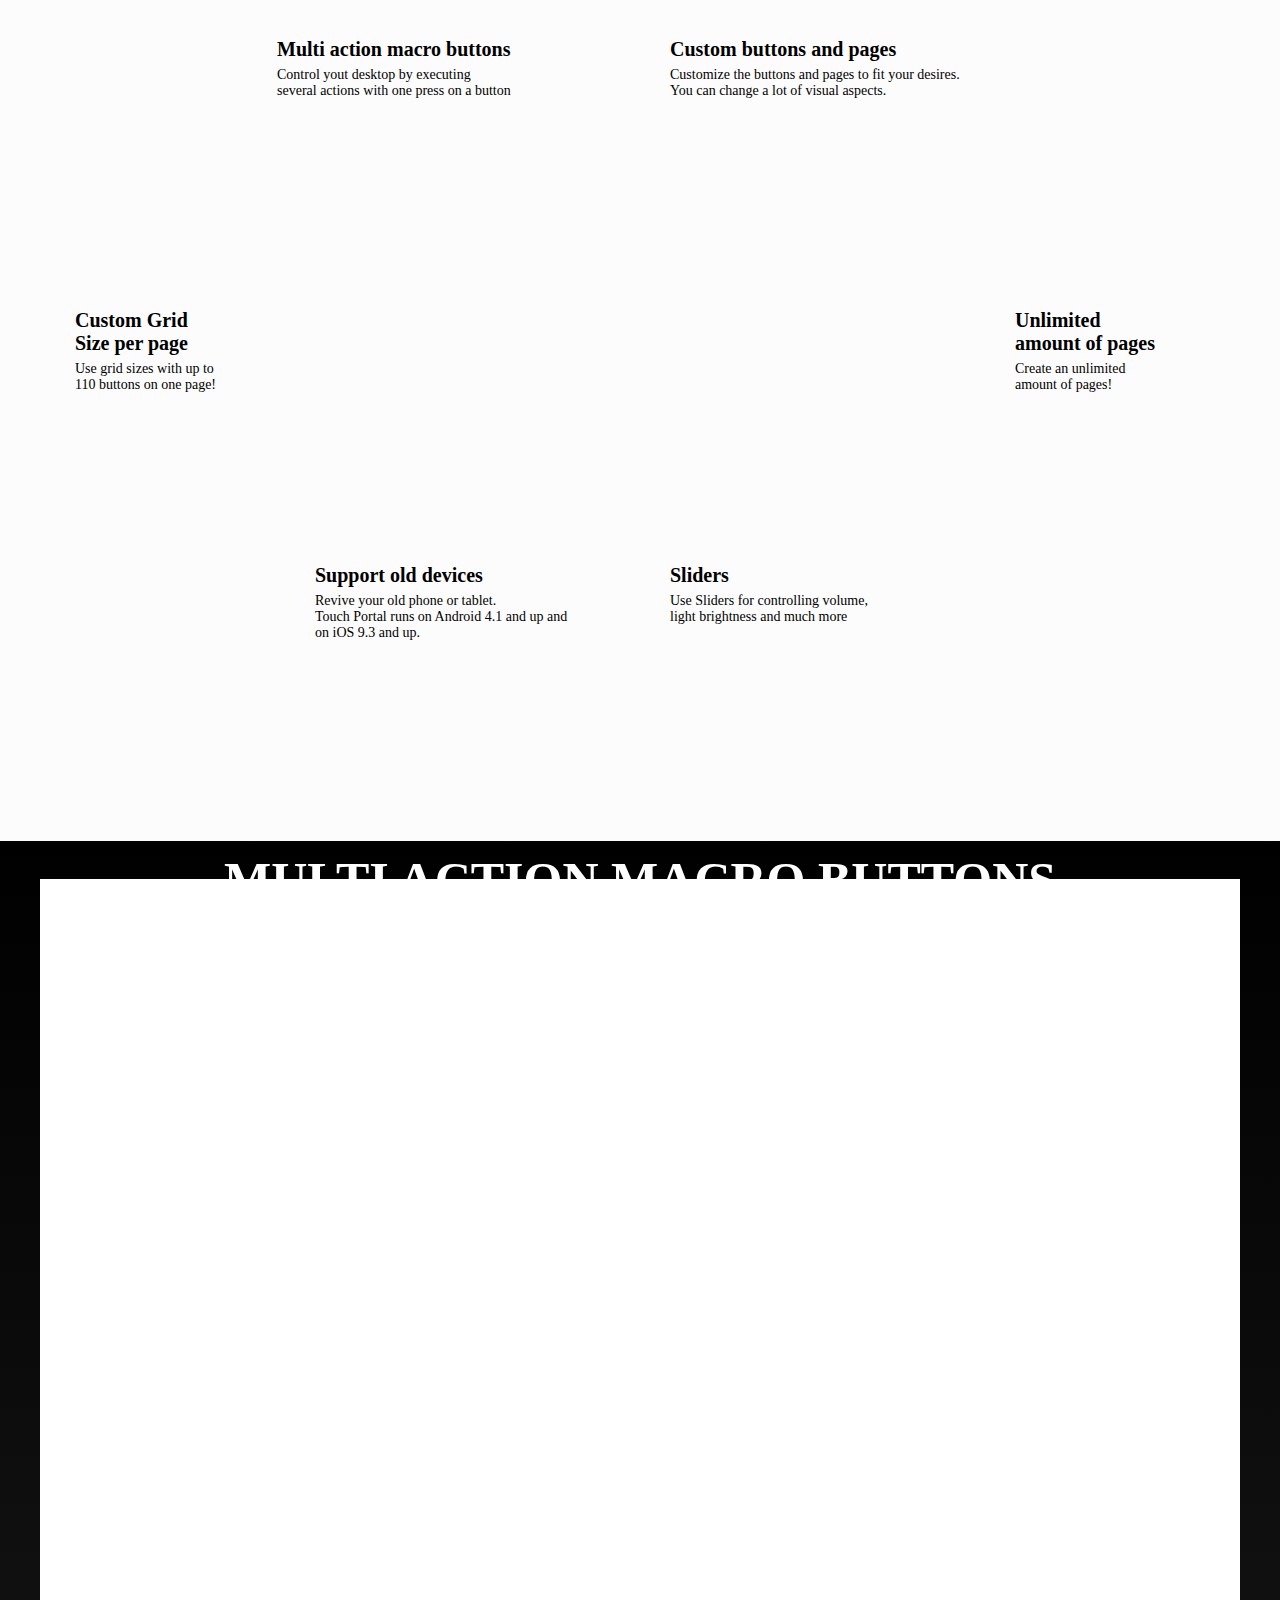
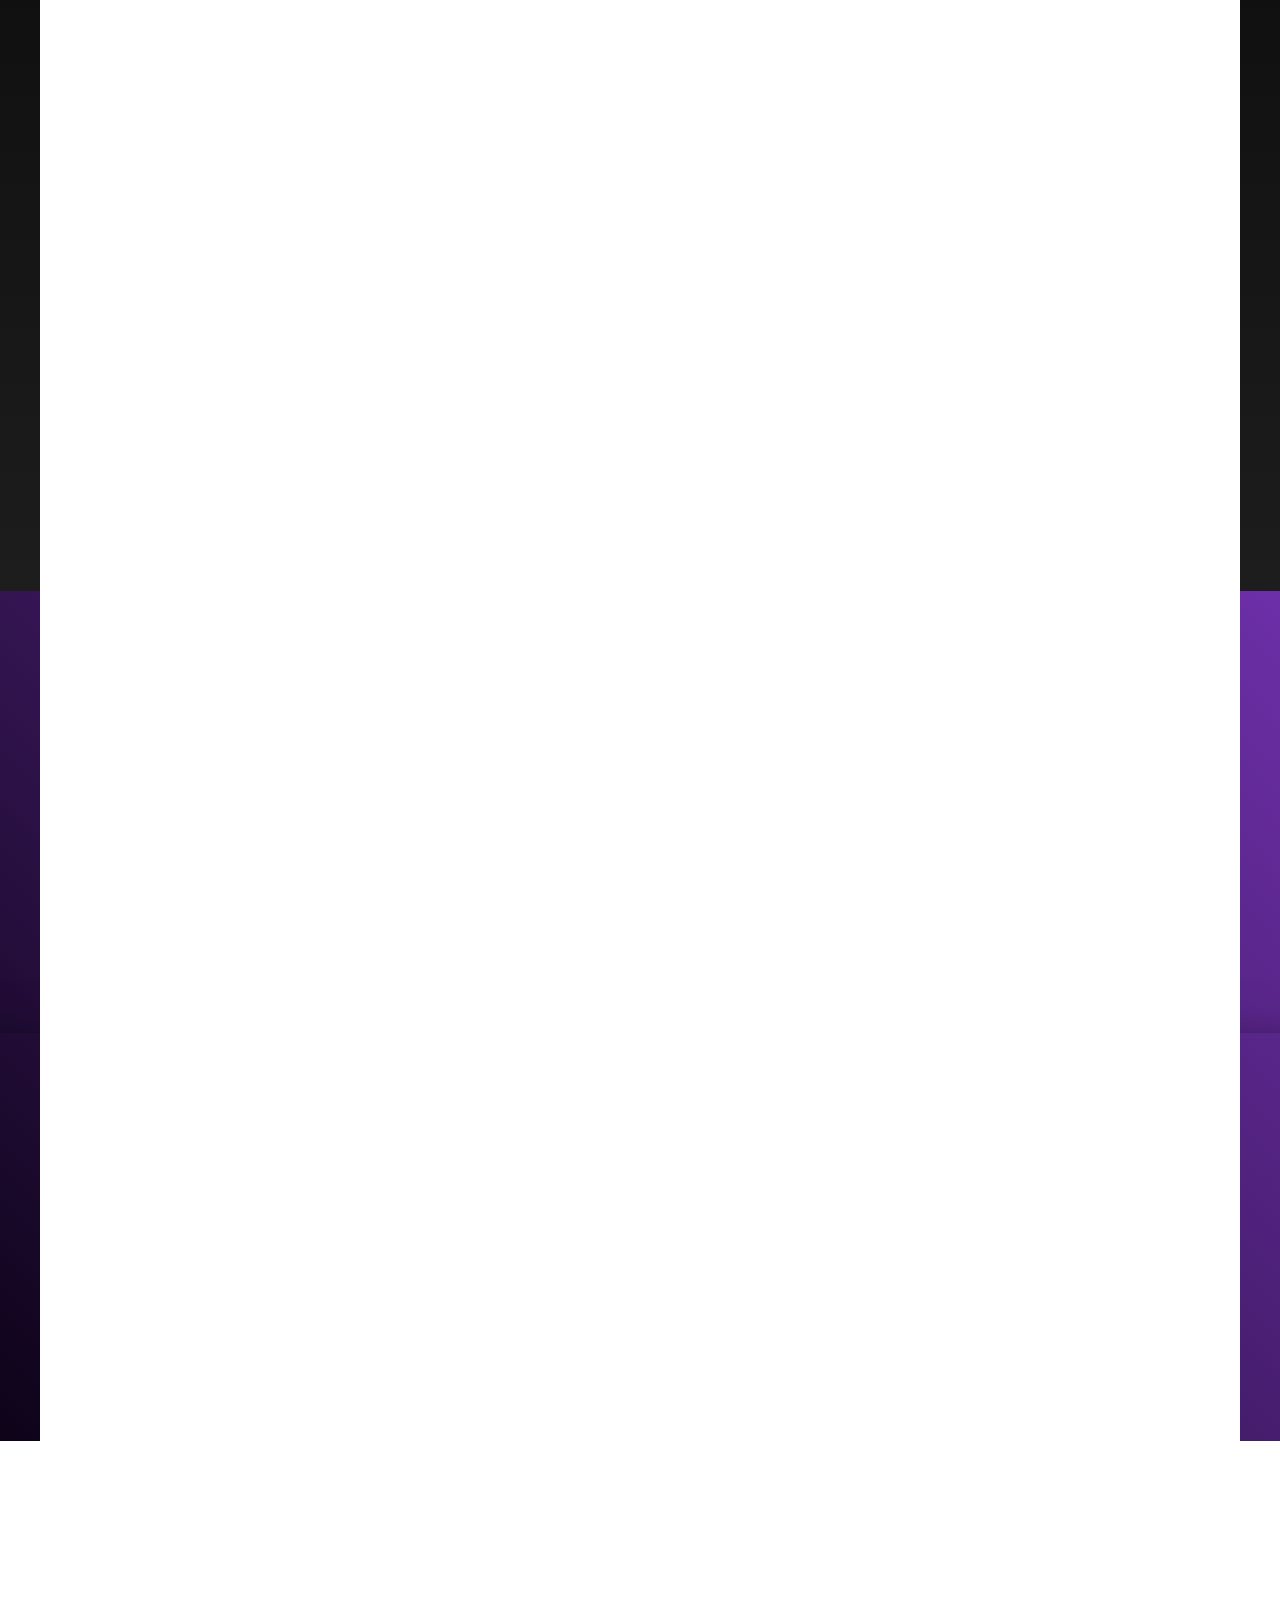
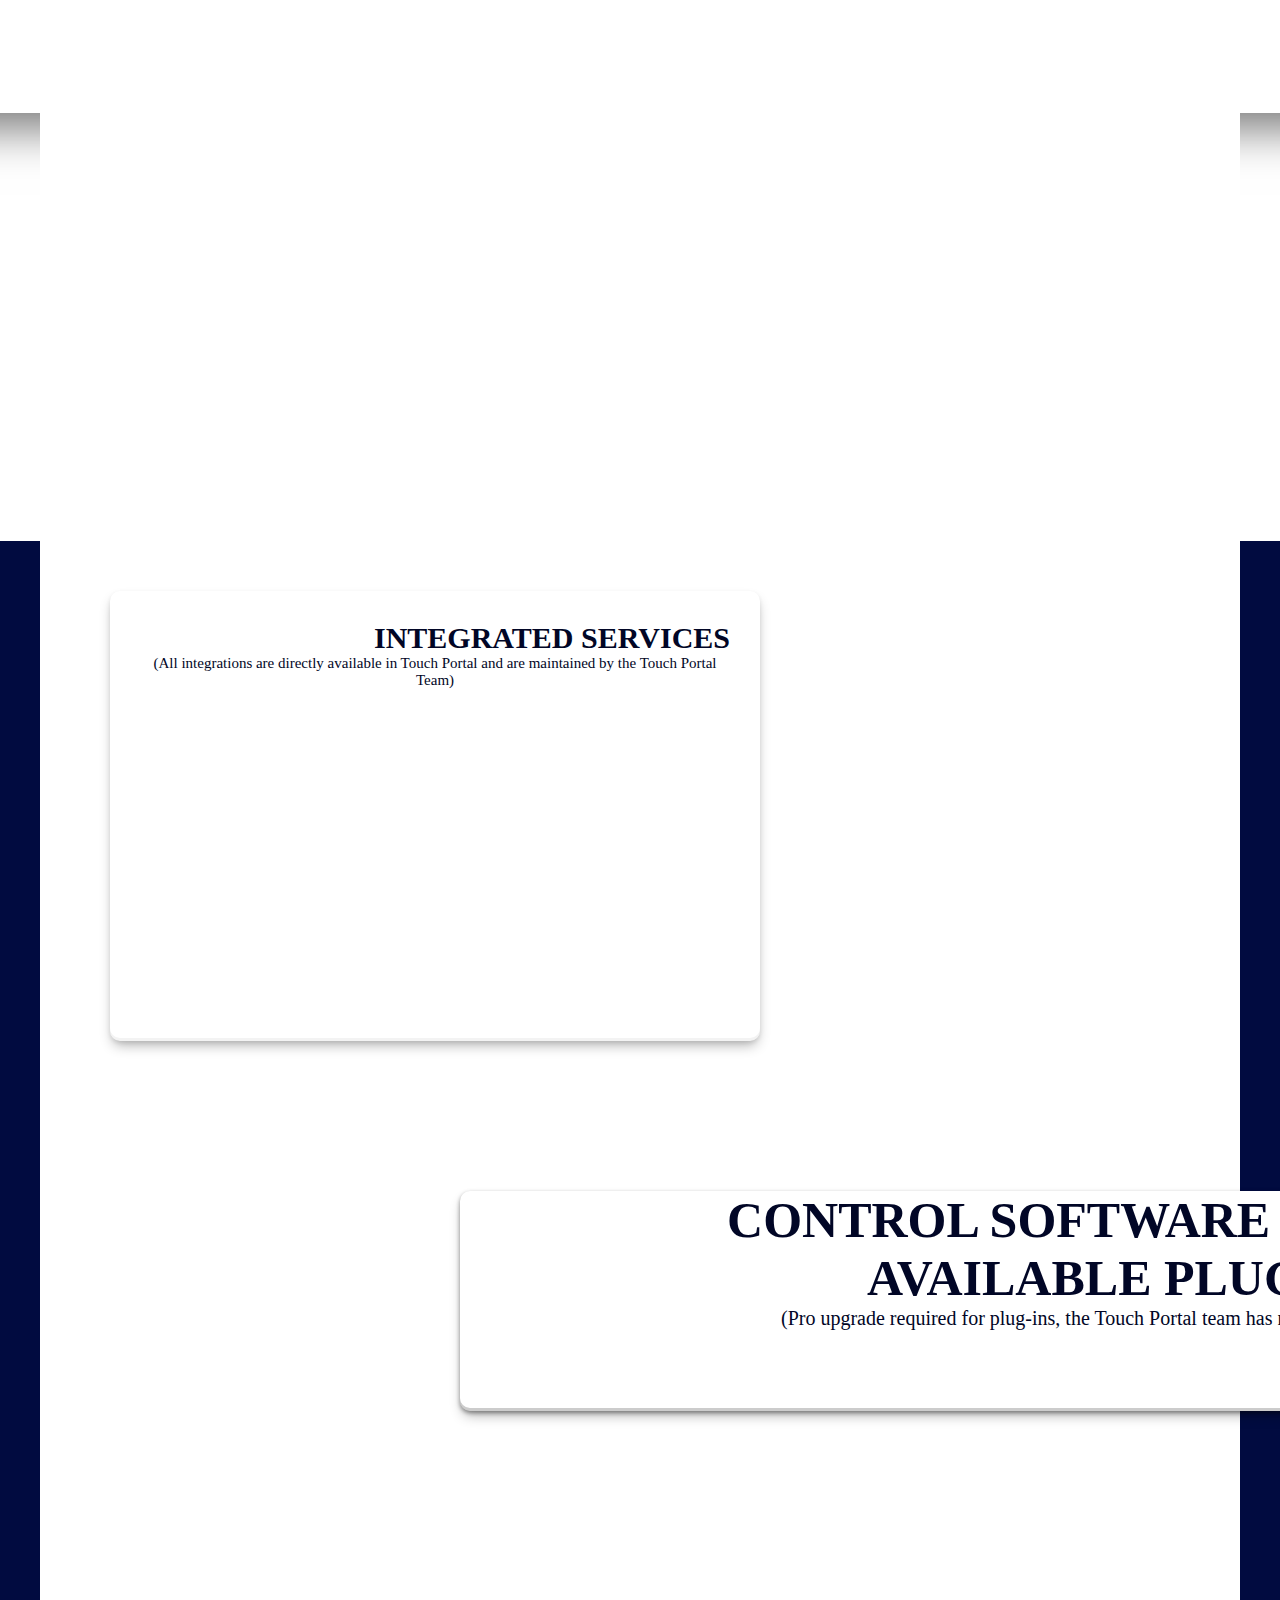
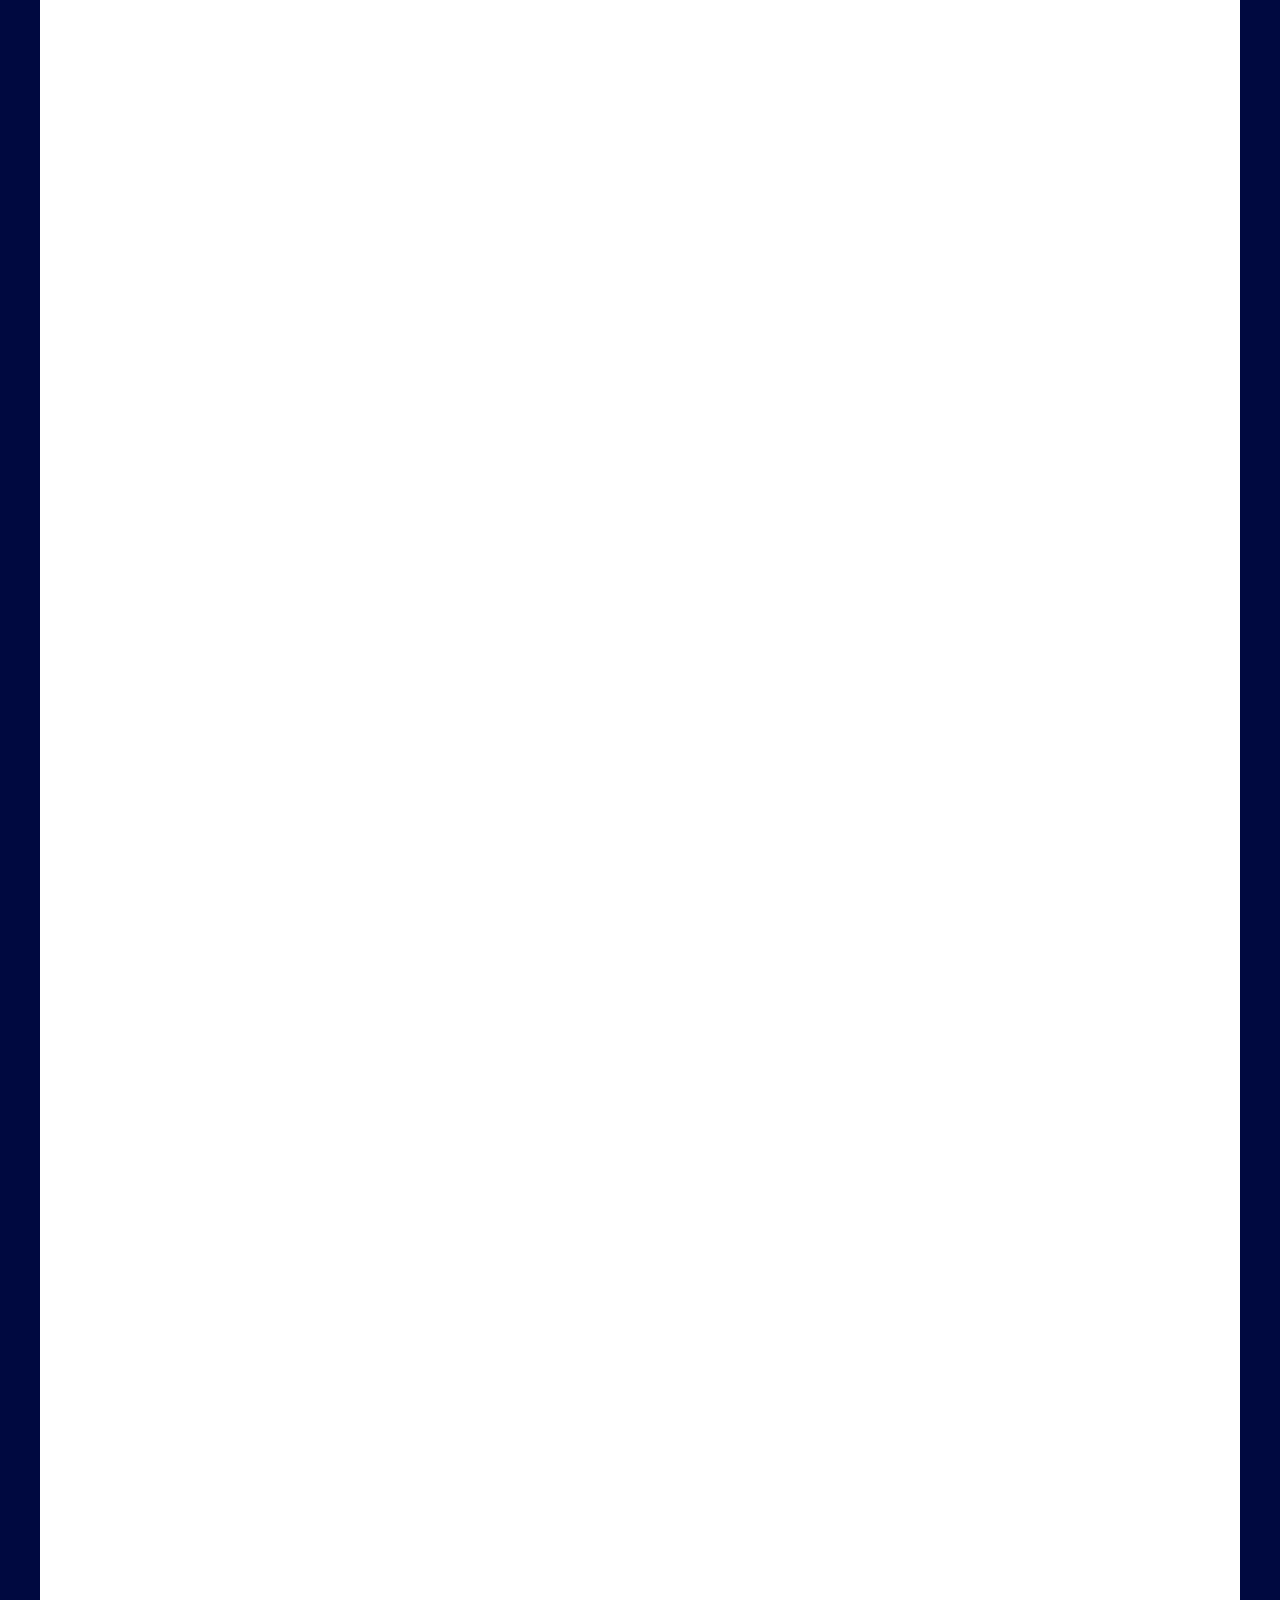
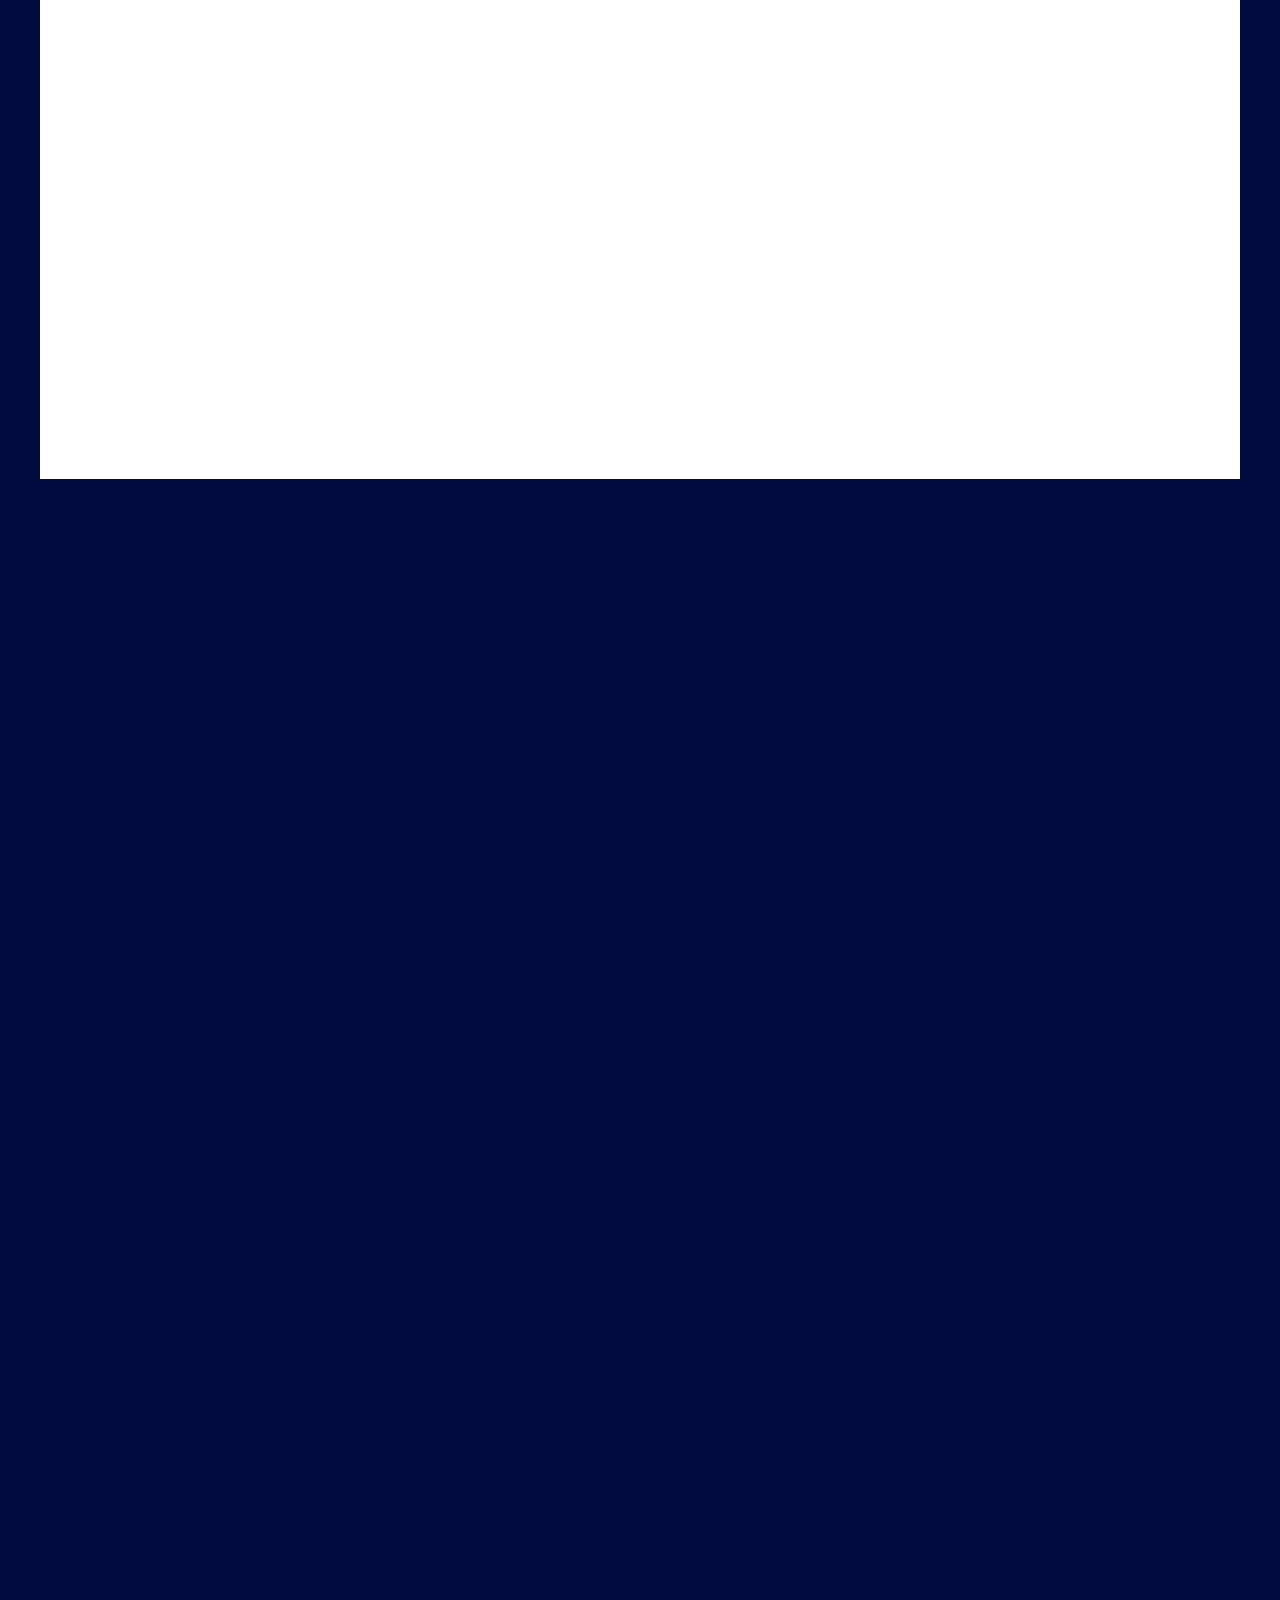
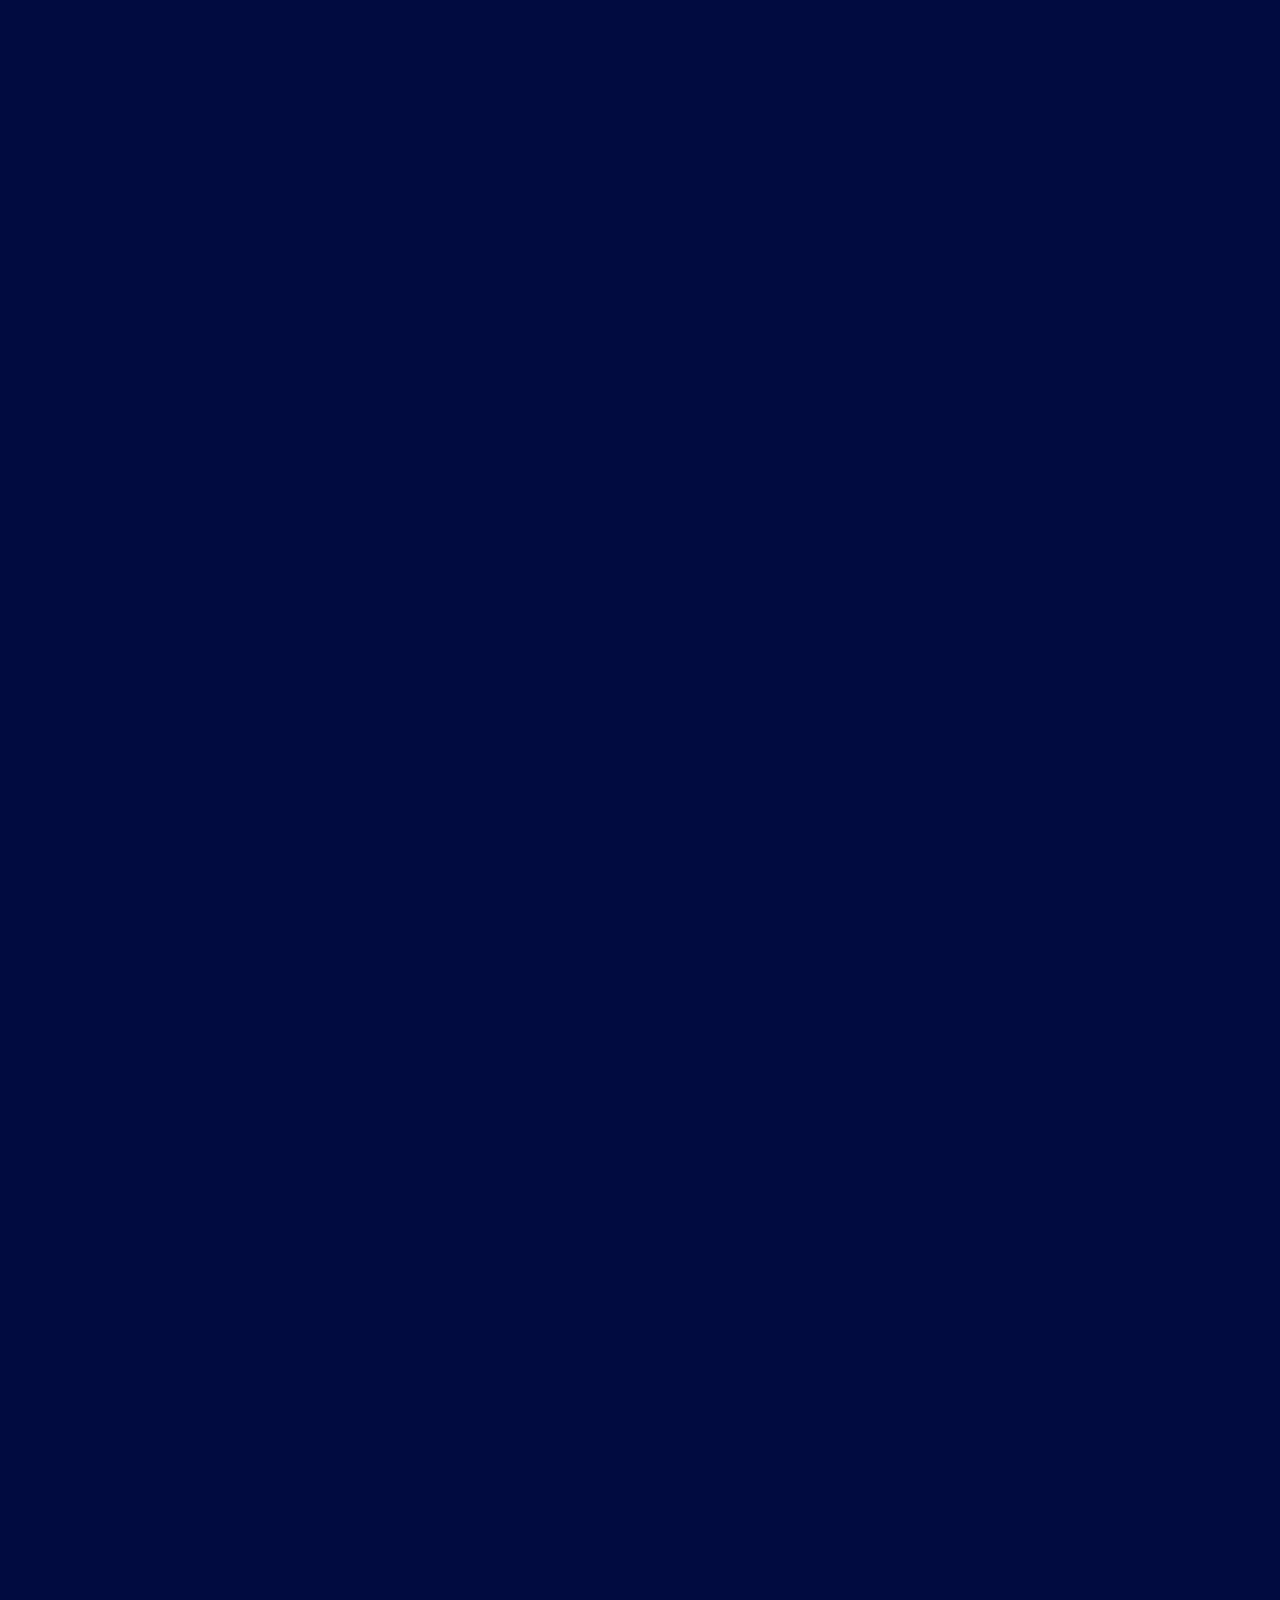
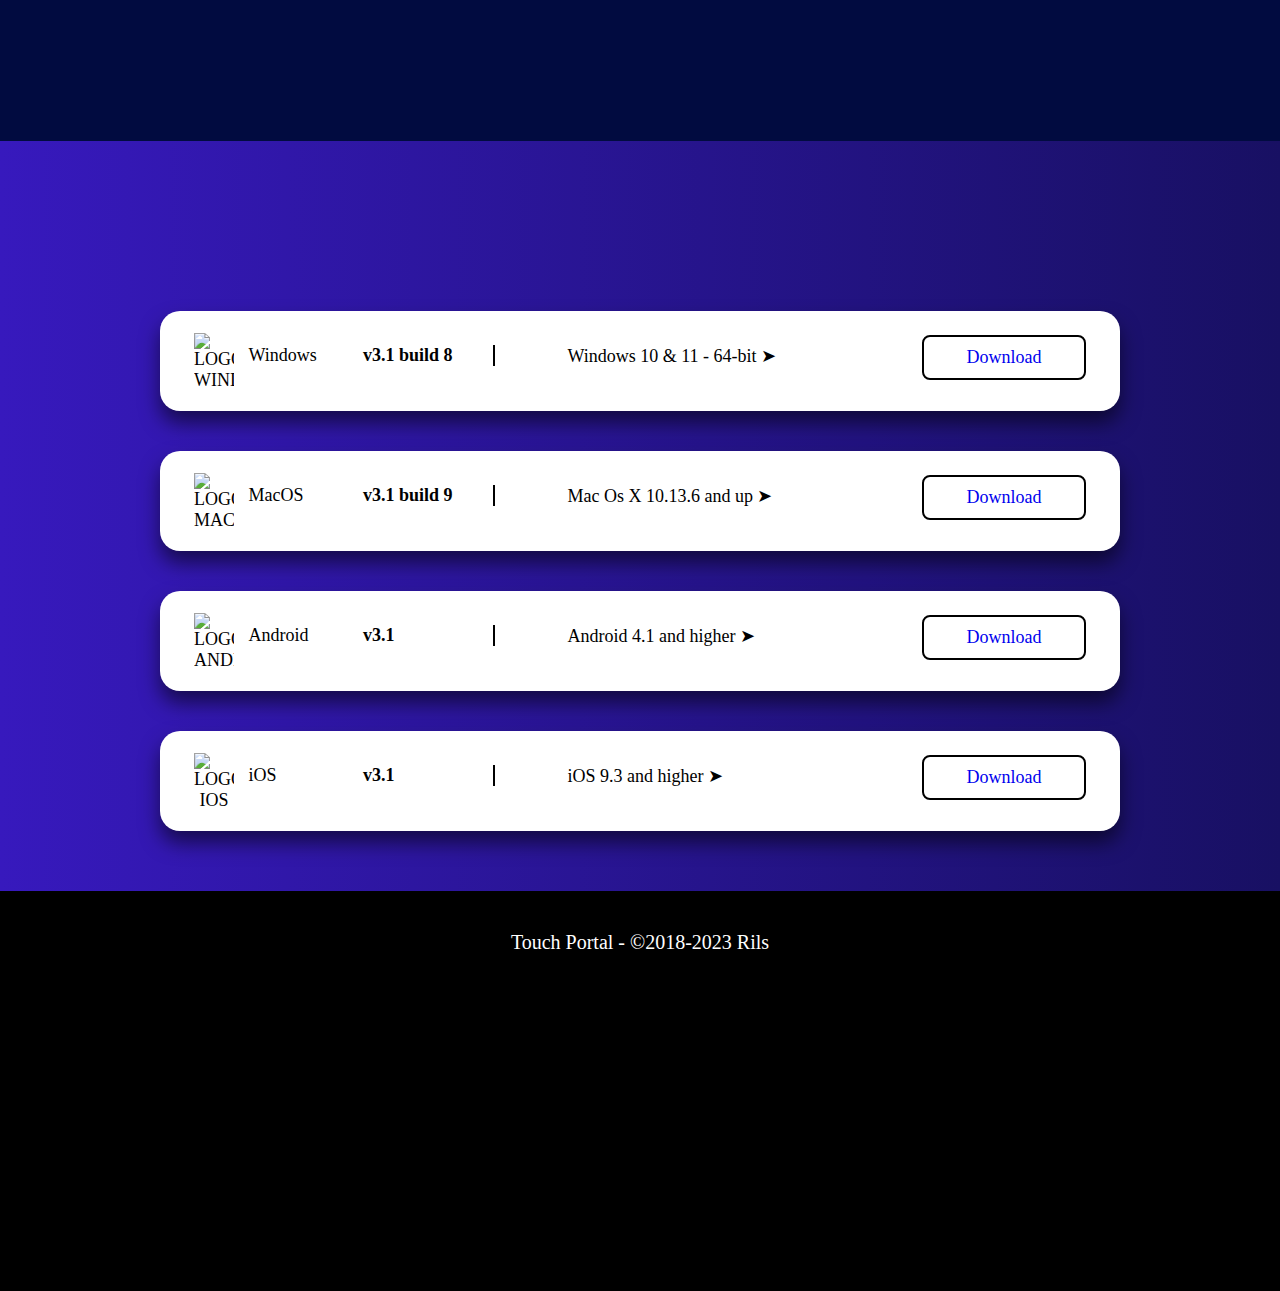
==== commit ad00c84b: "11" ====
--- a/index.html
+++ b/index.html
@@ -302,16 +302,18 @@
       
 <section class="SEVEN">
 
-<div class="baseblock">
-  <h1 id="IntegratedServices">INTEGRATED SERVICES</h1>
+
+
+<div class="frange"></div>
+
+
+
+<div class="SEVEN1">
+  <h1>INTEGRATED SERVICES</h1>
   <div>
-  <p>(All integrations are directly available in Touch Portal and are maintained by the Touch Portal Team)</p>
+    <p>(All integrations are directly available in Touch Portal and are maintained by the Touch Portal Team)</p>
   </div>
-</div>
-<img src="IMG/INTEGRATED.png" alt="">
-
-<div class="frange"></div>
-
+  </div>
 
 
 <div class="SEVEN2">
@@ -321,7 +323,7 @@
   </div>
   </div>
 
-
+  
 
   <div class="SEVEN3">
     <h1>CONTROL GAMES THROUGH <br> AVAILABLE PLUG-INS</h1>
--- a/STYLES/Main.css
+++ b/STYLES/Main.css
@@ -617,70 +617,70 @@
 
 
 
-
-
-
+/* ....................:::::::: PAG 7 - WORKS WITH ::::::::.................... */
+
+/* ....................:::::::: PAG 7 - WORKS WITH ::::::::.................... */
+
+/* ....................:::::::: PAG 7 - WORKS WITH ::::::::.................... */
+
+/* ....................:::::::: PAG 7 - WORKS WITH ::::::::.................... */
+
+/* ....................:::::::: PAG 7 - WORKS WITH ::::::::.................... */
+
+/* ....................:::::::: PAG 7 - WORKS WITH ::::::::.................... */
 
 /* ....................:::::::: PAG 7 - WORKS WITH ::::::::.................... */
 
 /* :::::::: SEVEN1 :::::::: */
 .SEVEN {
     height: 6000px;
-    background-image: url(../IMG/baseAPPS.jpg);
-    background-position: top;
-background-repeat: no-repeat;
-    margin: 0px 60px 0px 60px;
-    border-radius: 0px 0px 40px 40px;
+    background-color: #010B40;
+}
+
+
+
+.SEVEN1 h1 {
     text-align: center;
-    box-shadow: rgba(0, 0, 0, 0.4) 0px 2px 4px, rgba(0, 0, 0, 0.3) 0px 7px 13px -3px, rgba(0, 0, 0, 0.2) 0px -3px 0px inset;
-}
-
-.SEVEN img {
-    margin-top: 250px;
-}
-
-.SEVEN h1 {
     padding-right: 30px;
     font-weight: 900;
     margin-top: 30px;
     display: inline-block;
-    font-size: 50px;
+    font-size: 30px;
     color: #010626;
     
 }
 
-.SEVEN p {
+.SEVEN1 p {
+    text-align: center;
     font-weight: 200;
     display: inline-block;
-    font-size: 20px;
+    font-size: 15px;
     padding: 0px 30px 10px 30px;
     color: #010626;
 }
 
-.baseblock{
+.SEVEN1{
+    color: black;
     text-align: right;
     position: absolute;
-    margin: 50px 0px 0px -30px;
+    margin: 50px 0px 0px 110px;
     background: white;
-    width: 1350px;
-    height: 150px;
-    border-radius: 0px 10px 10px 0px;
-    box-shadow: rgba(0, 0, 0, 0.4) 0px 2px 4px, rgba(0, 0, 0, 0.3) 0px 7px 13px -3px, rgba(0, 0, 0, 0.2) 0px -3px 0px inset;
+    width: 650px;
+    height: 450px;
+    border-radius: 10px 10px 10px 10px;
+    box-shadow: rgba(0, 0, 0, 0.082) 0px 2px 4px, rgba(0, 0, 0, 0.3) 0px 7px 13px -3px, rgba(0, 0, 0, 0.048) 0px -3px 0px inset;
 }
 
 .frange {
+    z-index: 0;
+    margin-top: 392.87%;
+    top: 50%;
+    left: 50%;
+    transform: translate(-50%, -50%);
     position: absolute;
-    z-index: -1;
-    margin-left: -11px;
-    margin-top: -462px;
-    width: 150px; 
-    height: 100px; 
-    background: #1a1a1a;
-    -webkit-transform: skew(20deg);
-    -moz-transform: skew(20deg);
-    -ms-transform: skew(20deg);
-    -o-transform: skew(20deg);
-    transform: skew(20deg);
+    height: 6000px;
+    background-color: #ffffff;
+    width: 1200px;
 }
 
 
@@ -690,7 +690,7 @@
 .SEVEN2 {
     text-align: left;
     position: absolute;
-    margin: 50px 0px 0px 460px;
+    margin: 650px 0px 0px 460px;
     background: white;
     width: 1350px;
     height: 220px;
@@ -720,6 +720,8 @@
 }
 
 .SEVEN3 h1 {
+
+    
     color: white;
 font-weight: 900;
 margin-top: 60px;
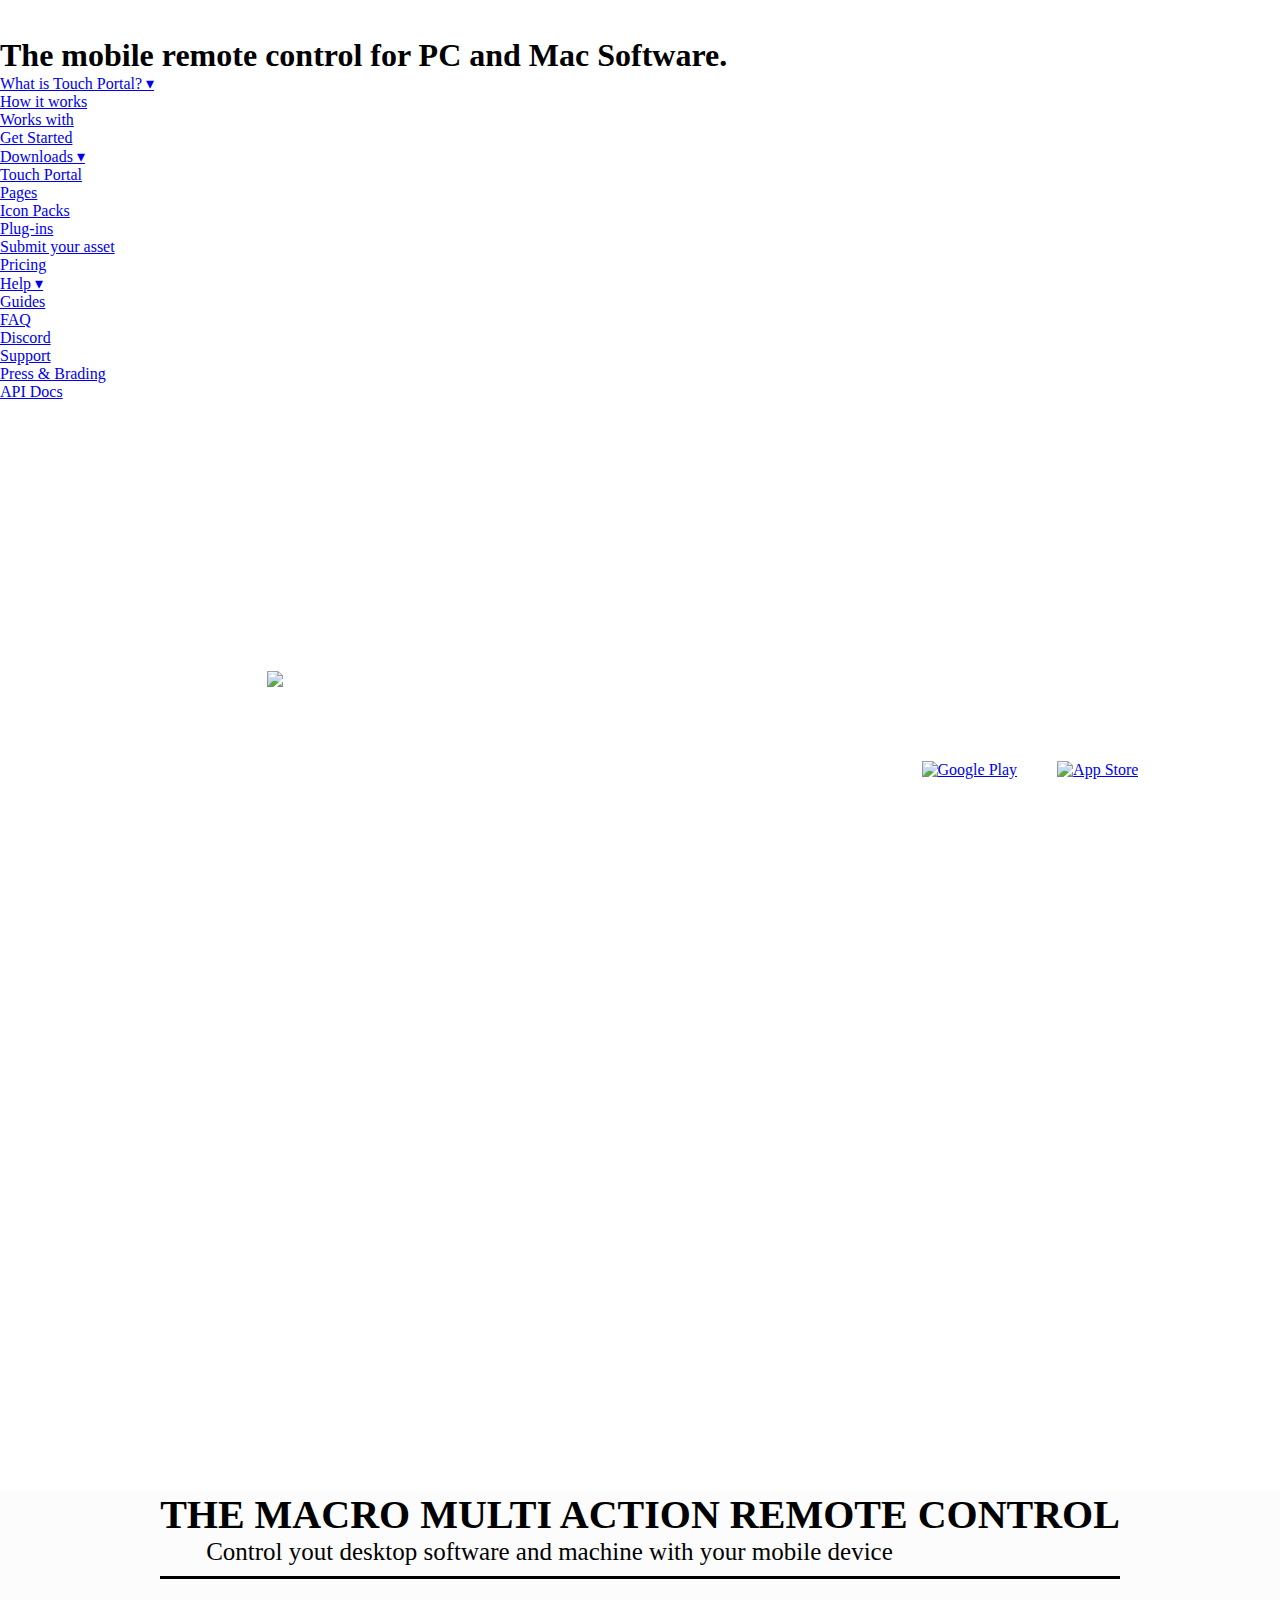
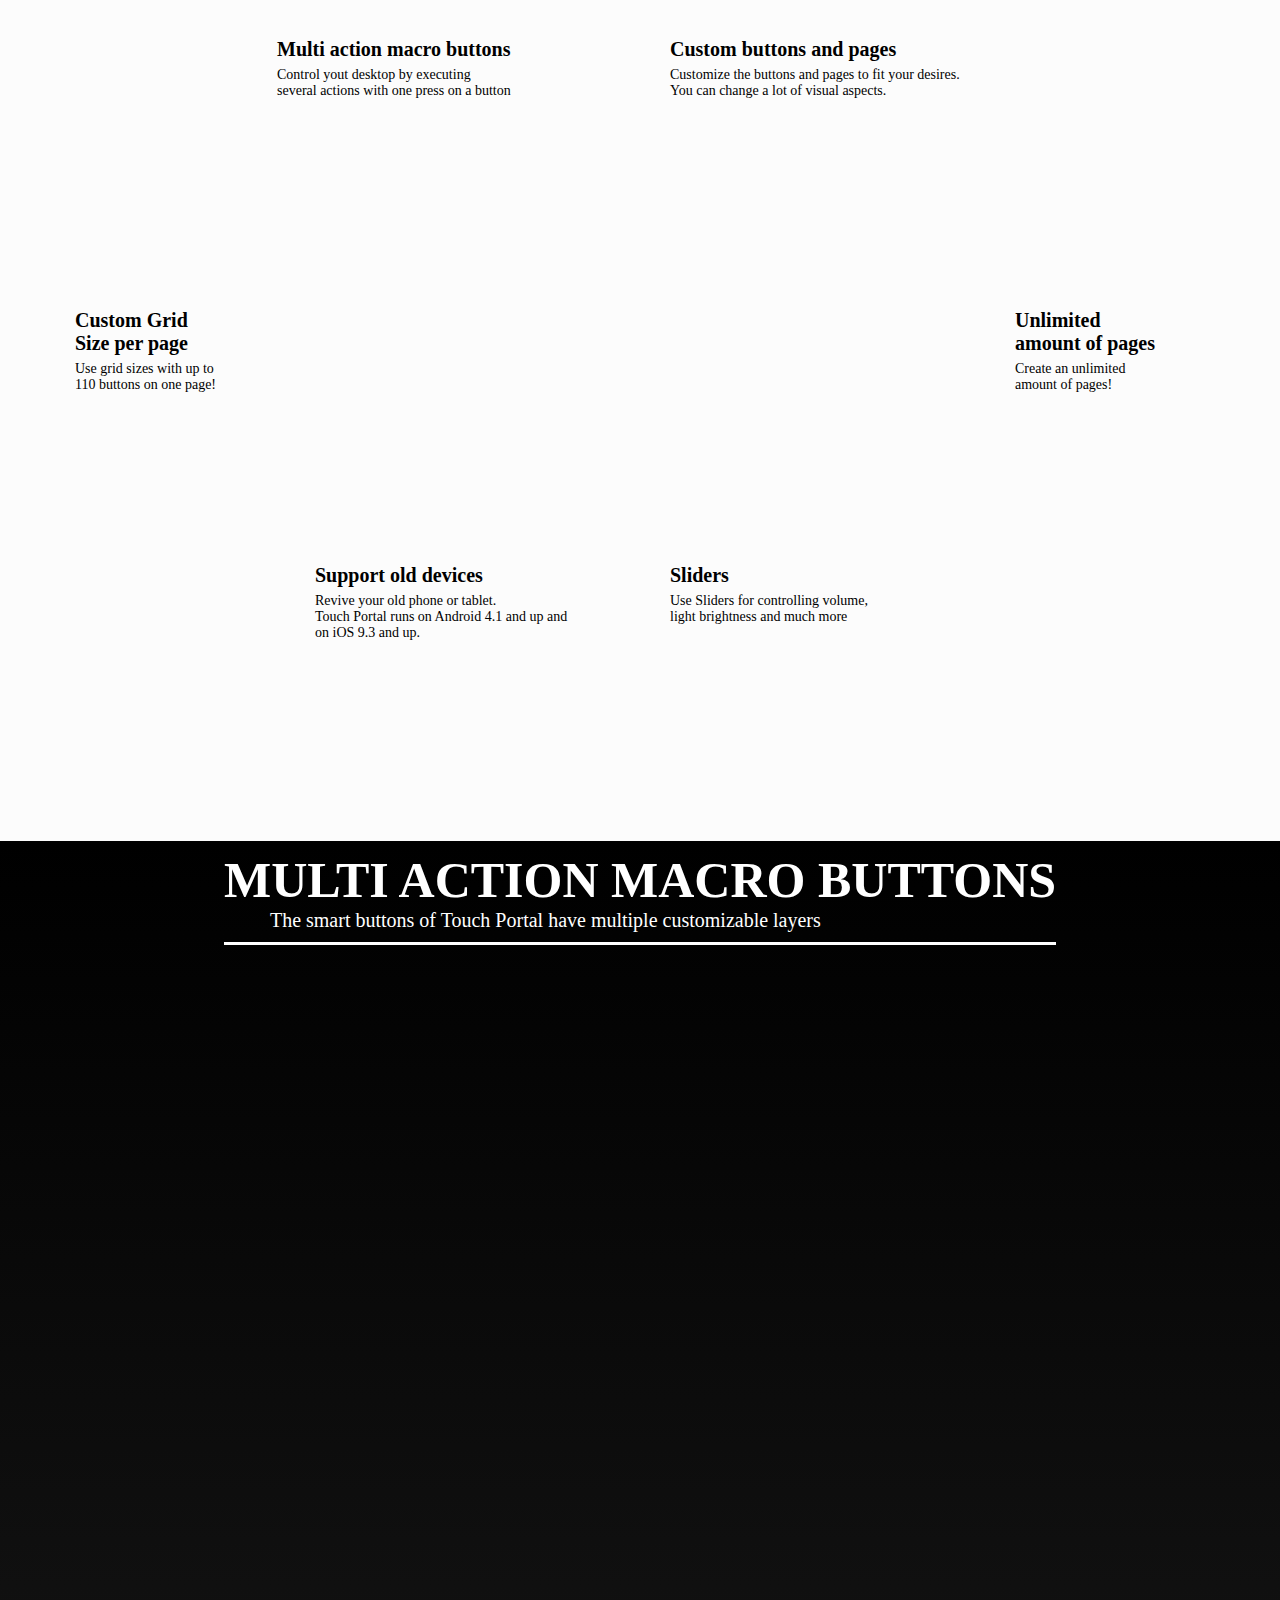
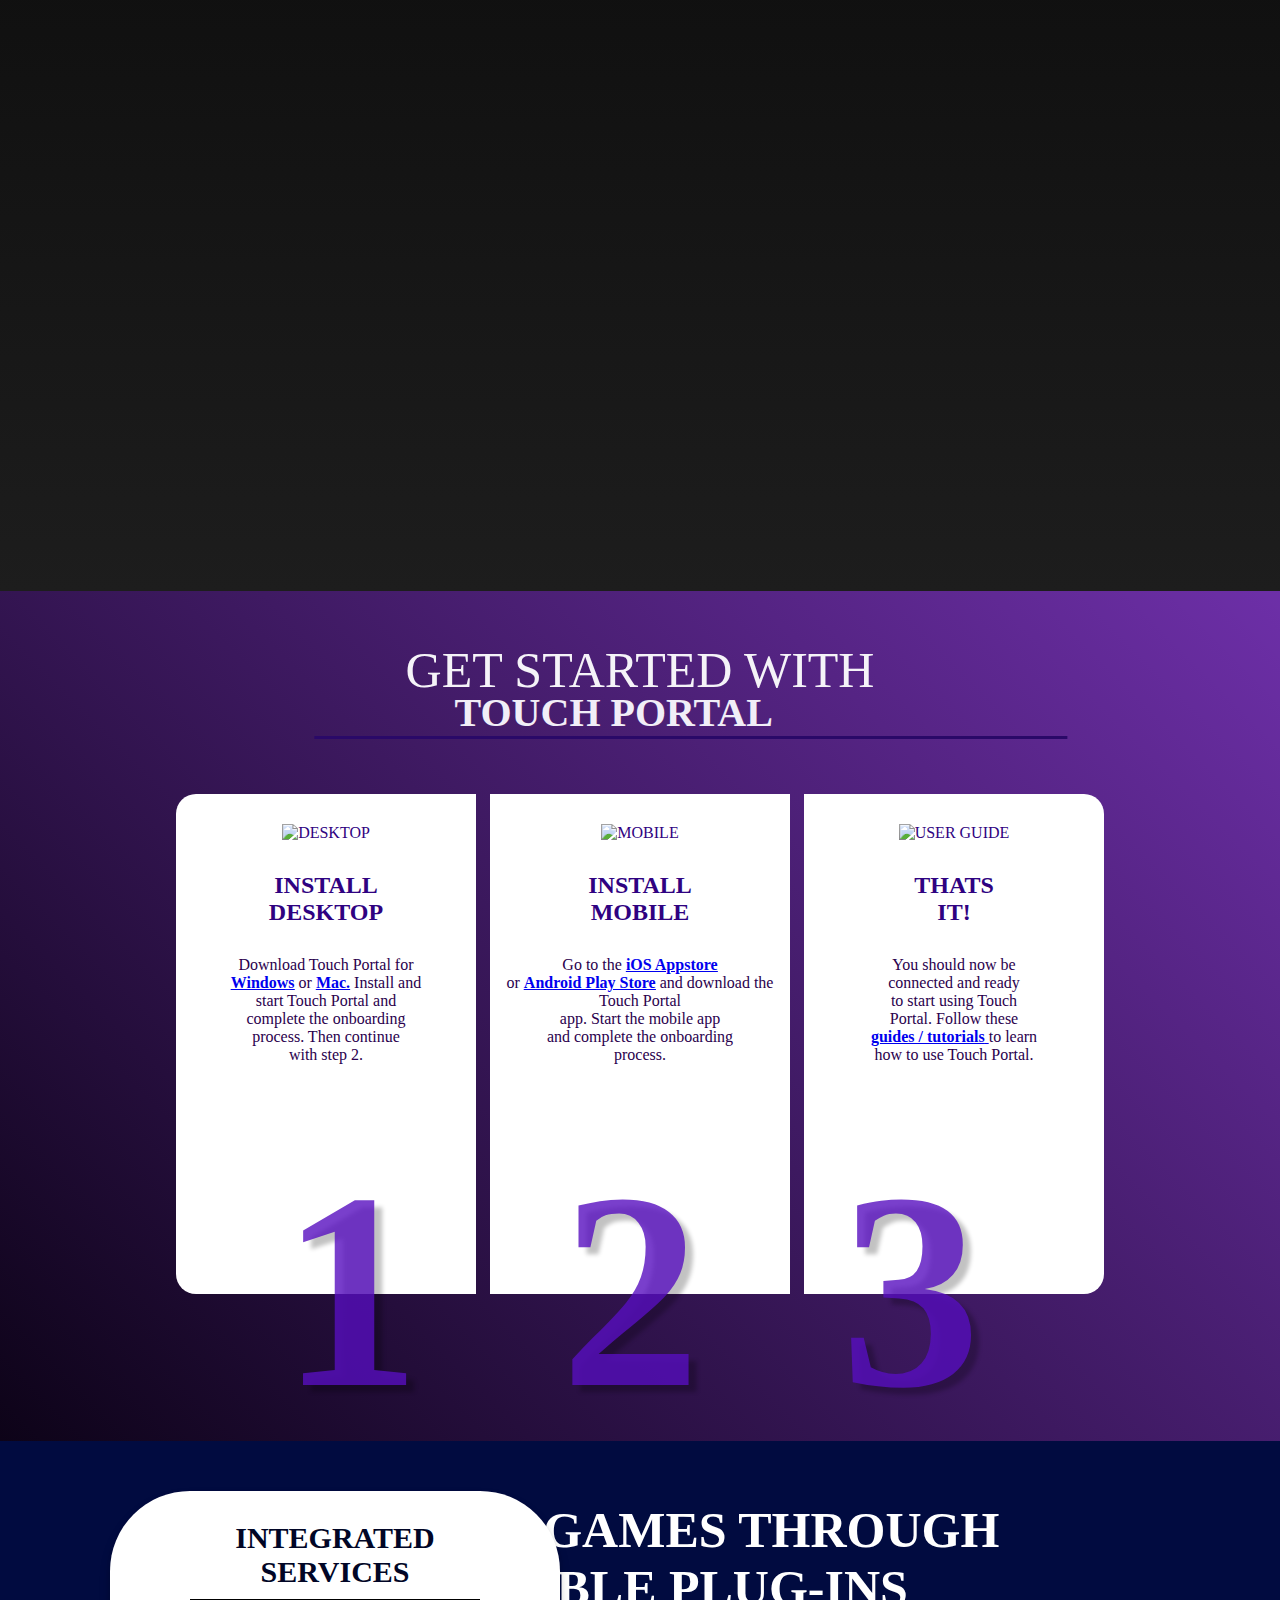
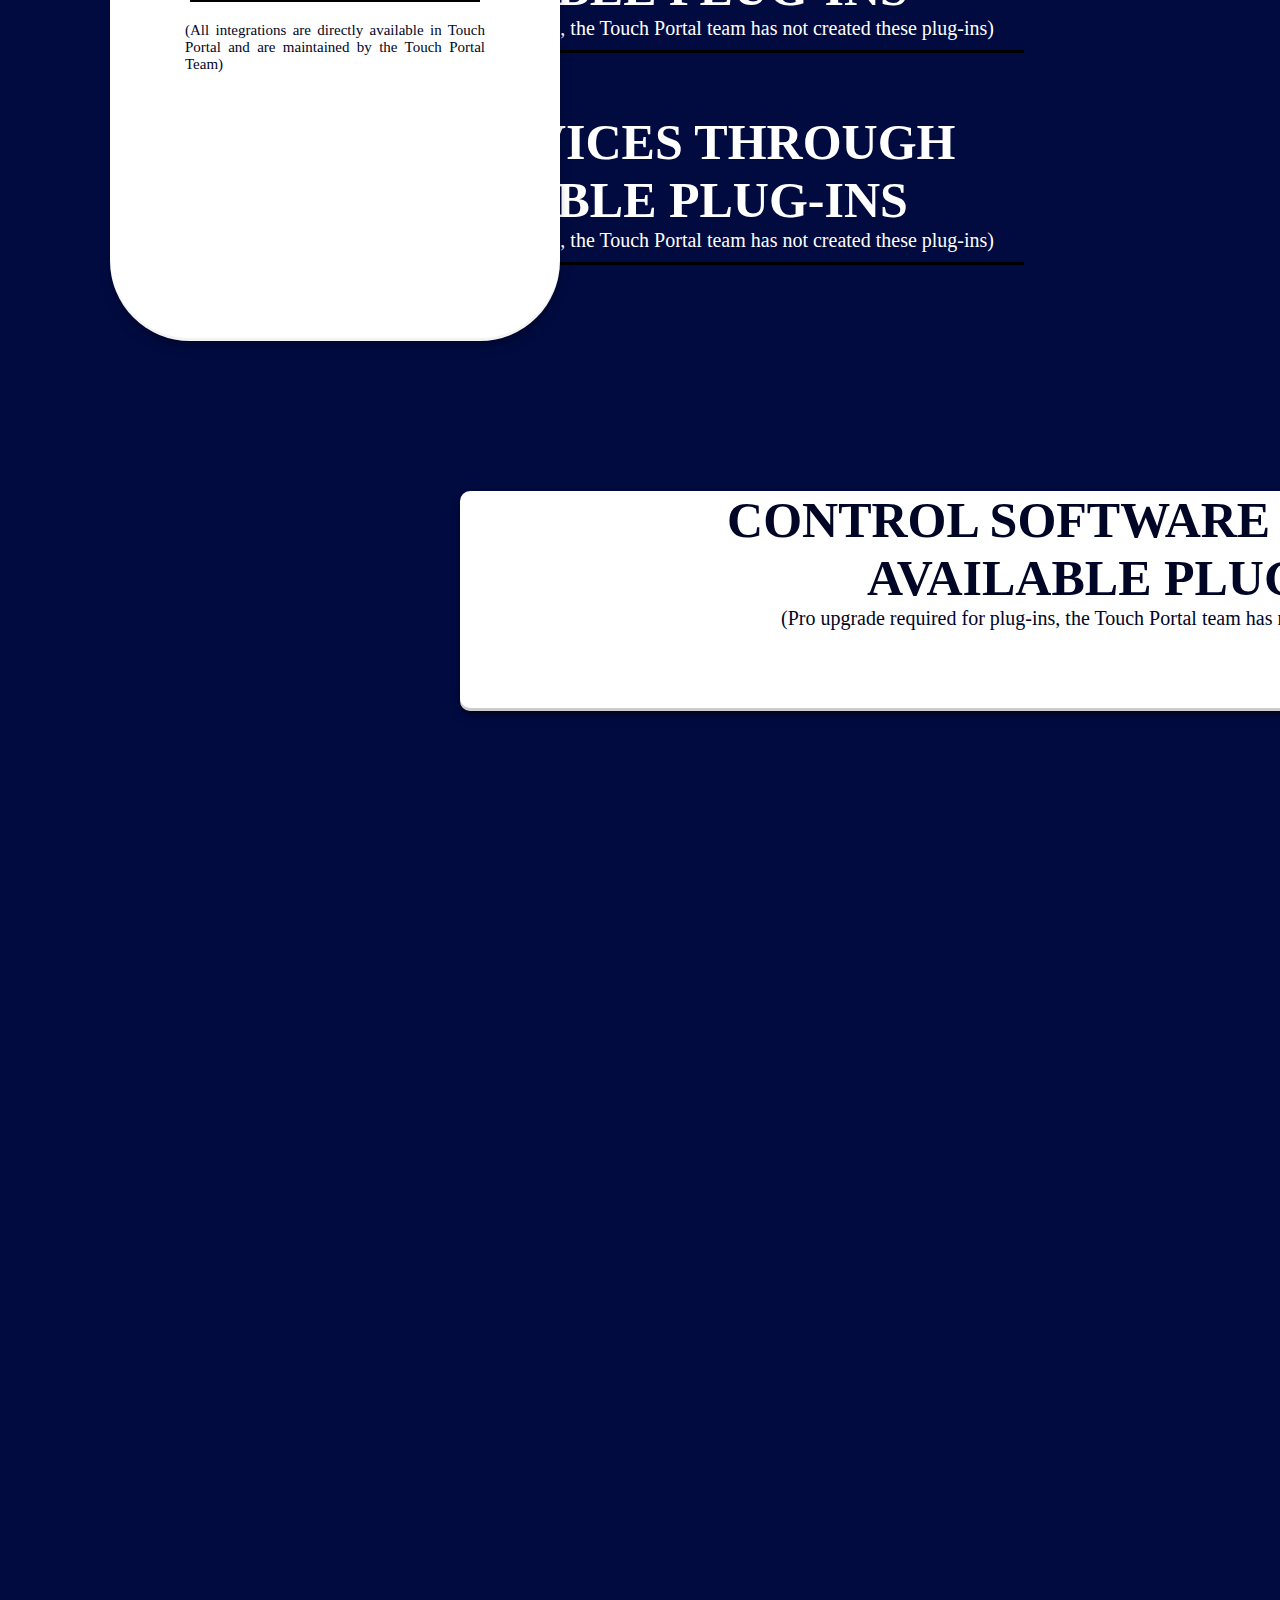
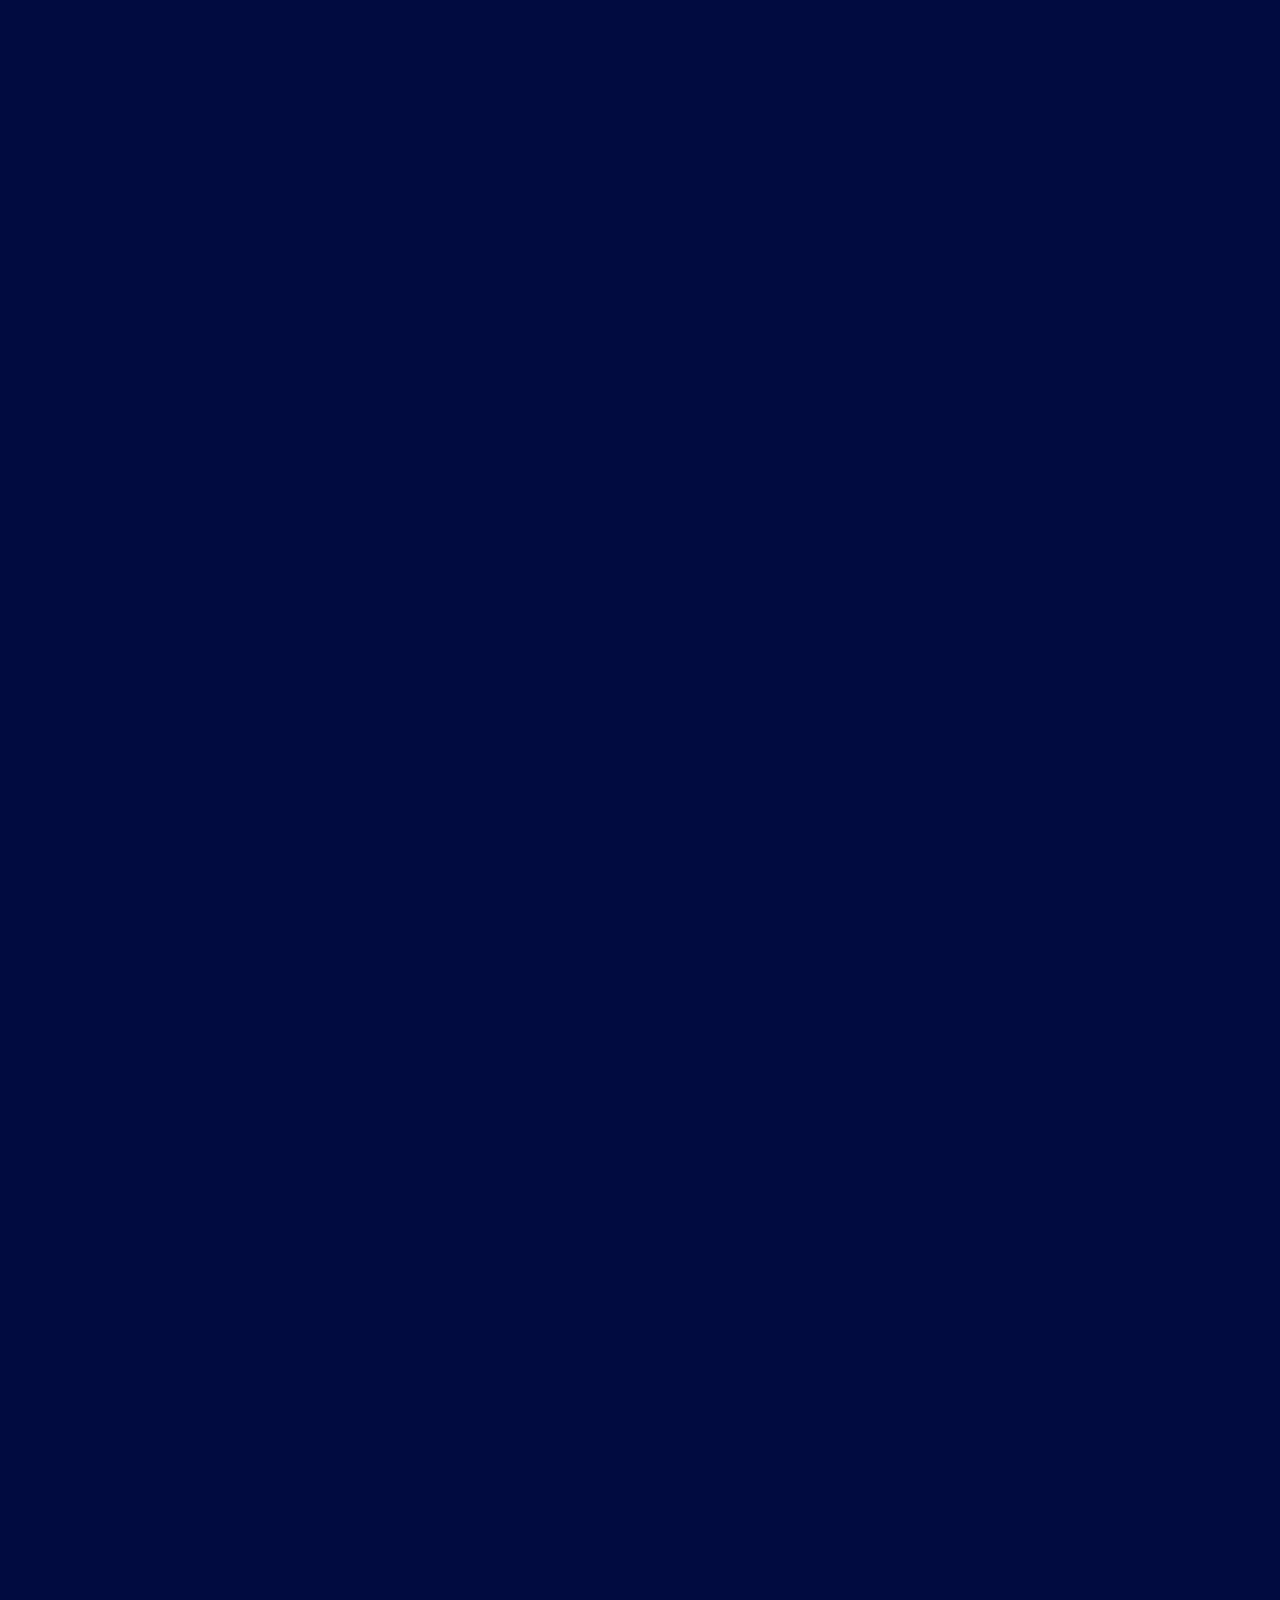
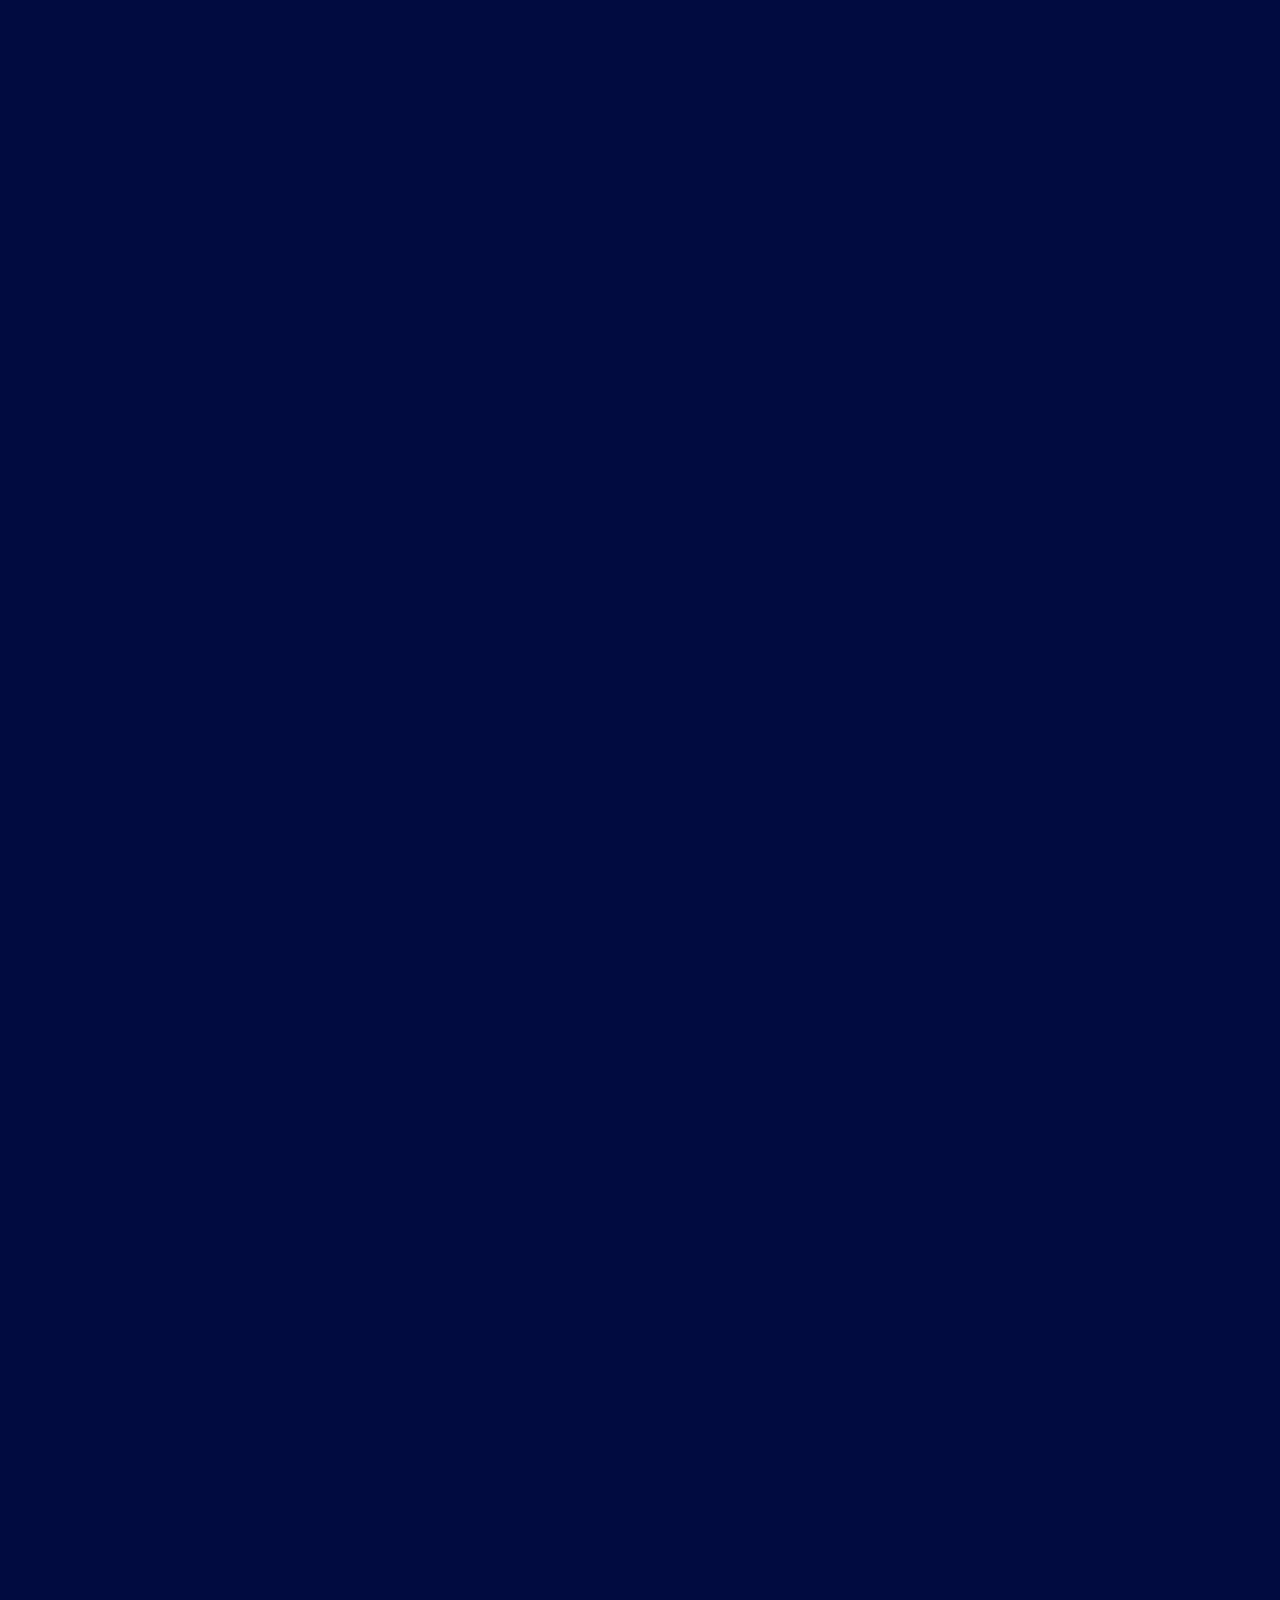
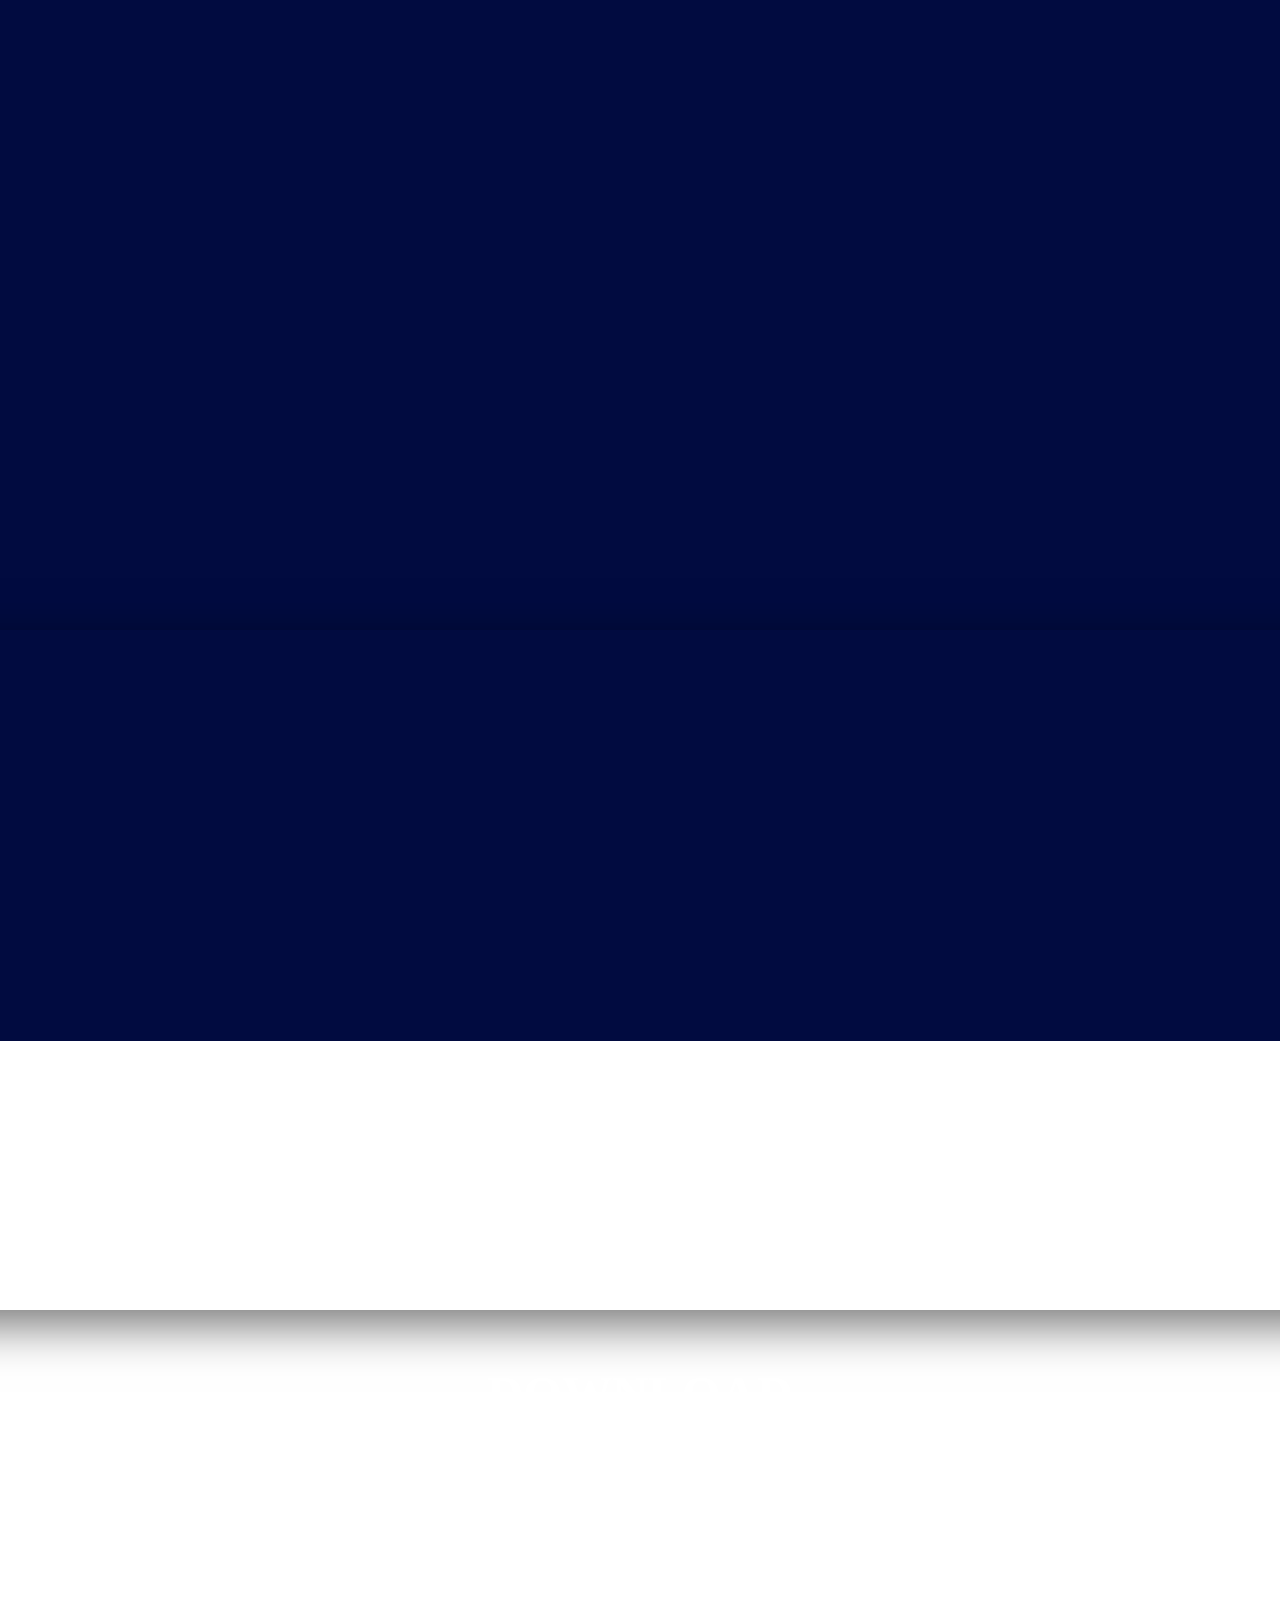
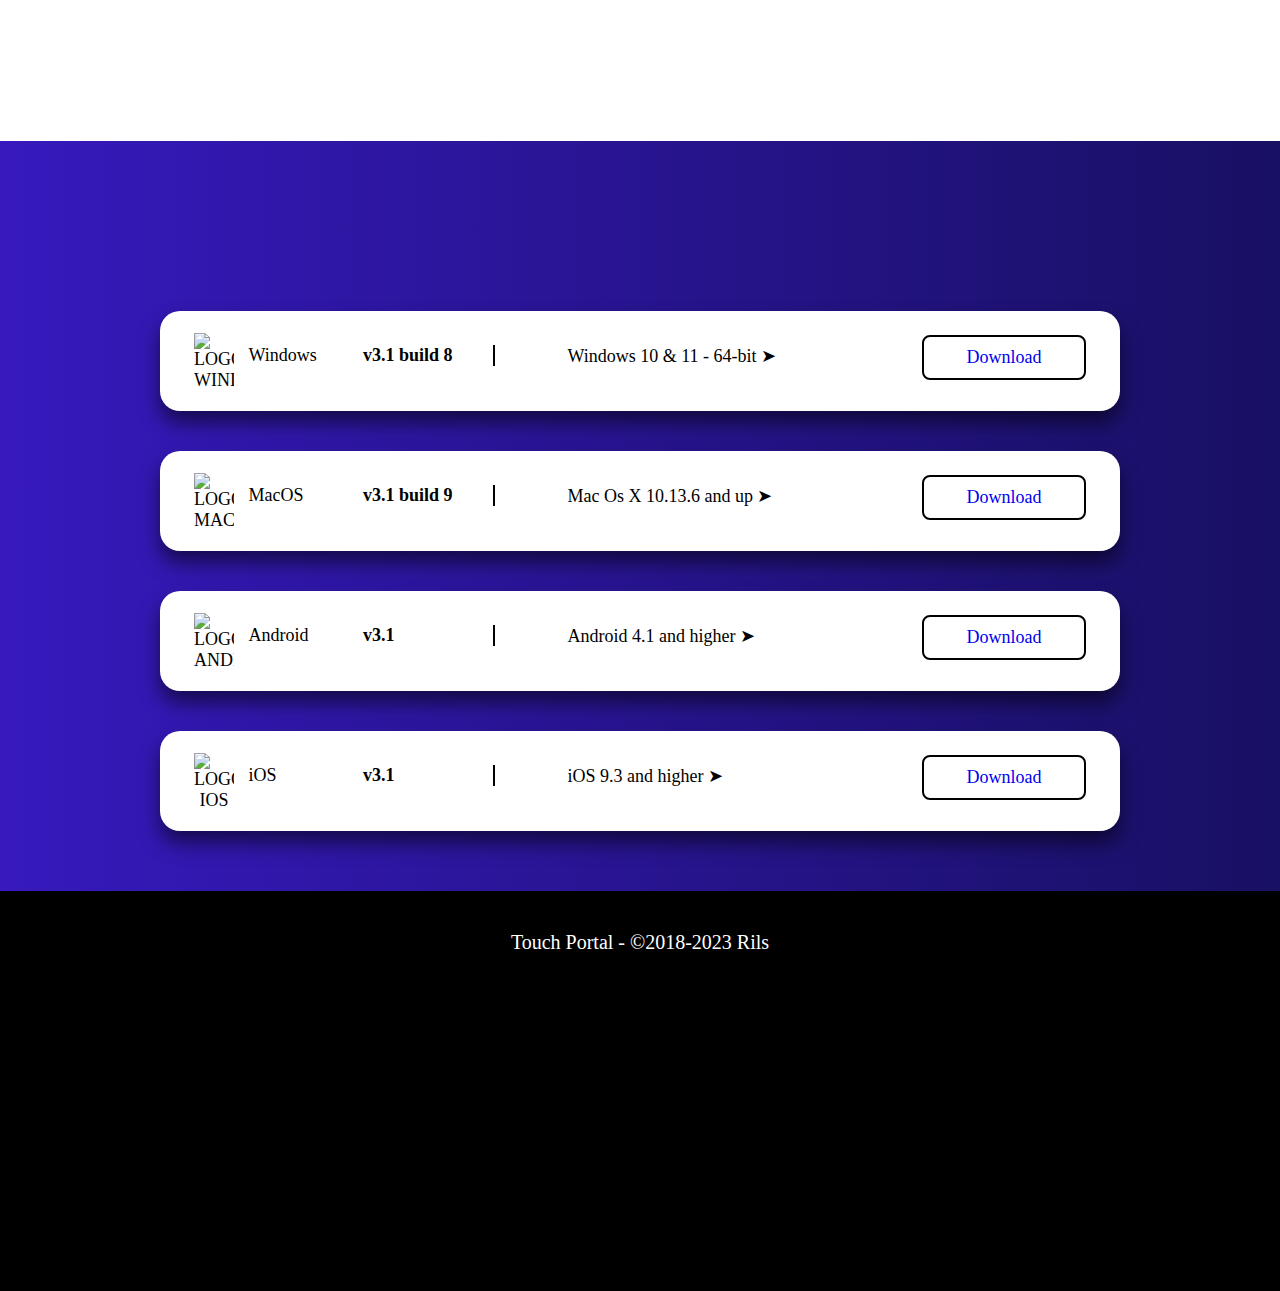
==== commit bb62357b: "a" ====
--- a/index.html
+++ b/index.html
@@ -279,24 +279,7 @@
 </section>
 
 
-<section id="FIVE" class="FIVE" alt="SLIDE">
-
-      <div class="slideshow">
-      <div class="wrapper">
-      <img src="IMG/promo_001.jpg" alt="">
-      <img src="IMG/promo_002.jpg" alt="">
-      <img src="IMG/promo_003.jpg" alt="">
-      <img src="IMG/promo_004.jpg" alt="">
-      <img src="IMG/promo_005.jpg" alt="">
-      <img src="IMG/promo_006.jpg" alt="">
-      <img src="IMG/promo_005.jpg" alt="">
-      <img src="IMG/promo_006.jpg" alt="">
-      <img src="IMG/promo_005.jpg" alt="">
-      <img src="IMG/promo_006.jpg" alt="">
-      </div>
-      
-      </div>
-      </section>
+
 
 
       
@@ -304,15 +287,22 @@
 
 
 
-<div class="frange"></div>
+
 
 
 
 <div class="SEVEN1">
-  <h1>INTEGRATED SERVICES</h1>
-  <div>
+
+ 
+  <h1 class="lineh1seven">INTEGRATED <br> SERVICES</h1>
+  
+
+  <div class="divP">
+  <div >
     <p>(All integrations are directly available in Touch Portal and are maintained by the Touch Portal Team)</p>
   </div>
+  </div>
+  
   </div>
 
 
@@ -348,7 +338,24 @@
 </section>
 
 
-
+<section id="FIVE" class="FIVE" alt="SLIDE">
+
+  <div class="slideshow">
+  <div class="wrapper">
+  <img src="IMG/promo_001.jpg" alt="">
+  <img src="IMG/promo_002.jpg" alt="">
+  <img src="IMG/promo_003.jpg" alt="">
+  <img src="IMG/promo_004.jpg" alt="">
+  <img src="IMG/promo_005.jpg" alt="">
+  <img src="IMG/promo_006.jpg" alt="">
+  <img src="IMG/promo_005.jpg" alt="">
+  <img src="IMG/promo_006.jpg" alt="">
+  <img src="IMG/promo_005.jpg" alt="">
+  <img src="IMG/promo_006.jpg" alt="">
+  </div>
+  
+  </div>
+  </section>
 
 
 <section class="FOUR" alt="DOWNLOAD">
--- a/STYLES/Main.css
+++ b/STYLES/Main.css
@@ -279,7 +279,7 @@
     top: 50%;
     left: 50%;
     transform: translate(-50%, -50%);
-    margin-top: 7750px;
+    margin-top: 10550px;
 }
 
 .DownloadsDropDownContainer {
@@ -362,7 +362,6 @@
 
 
 .FIVE {
-
 animation: colori 20s infinite;
 height: 700px;
 }
@@ -405,7 +404,7 @@
 
 /*......Basic structure of slider.........*/
 .slideshow{
-    margin-top: 4123px;
+    margin-top: 10120px;
     width: 1850px;
     height: 650px;
     position: absolute;
@@ -637,50 +636,53 @@
     background-color: #010B40;
 }
 
-
-
-.SEVEN1 h1 {
+.SEVEN1{
     text-align: center;
-    padding-right: 30px;
-    font-weight: 900;
-    margin-top: 30px;
-    display: inline-block;
-    font-size: 30px;
-    color: #010626;
-    
-}
-
-.SEVEN1 p {
-    text-align: center;
-    font-weight: 200;
-    display: inline-block;
-    font-size: 15px;
-    padding: 0px 30px 10px 30px;
-    color: #010626;
-}
-
-.SEVEN1{
     color: black;
-    text-align: right;
     position: absolute;
     margin: 50px 0px 0px 110px;
     background: white;
-    width: 650px;
+    width: 450px;
     height: 450px;
-    border-radius: 10px 10px 10px 10px;
+    border-radius: 80px 80px 80px 80px;
     box-shadow: rgba(0, 0, 0, 0.082) 0px 2px 4px, rgba(0, 0, 0, 0.3) 0px 7px 13px -3px, rgba(0, 0, 0, 0.048) 0px -3px 0px inset;
 }
 
-.frange {
-    z-index: 0;
-    margin-top: 392.87%;
-    top: 50%;
-    left: 50%;
-    transform: translate(-50%, -50%);
-    position: absolute;
-    height: 6000px;
-    background-color: #ffffff;
-    width: 1200px;
+.SEVEN1 h1 {
+    text-align: center;
+    align-items: center;
+    justify-content: center;
+    font-weight: 900;
+    margin-top: 30px;
+    font-size: 30px;
+    color: #010626; 
+}
+
+.divP {
+    margin: 20px auto 0px auto;
+    width: 300px;
+    height: 300px;
+    
+    
+}
+
+.lineh1seven {
+    text-align: center;
+    display: inline-block;
+    padding: 0px 45px 10px 45px;
+    border-bottom: 3px solid black;
+}
+
+
+
+
+.SEVEN1 p {
+    text-align:justify ;
+    font-weight: 200;
+    display: inline-block;
+    font-size: 15px;
+    
+    color: #010626;
 }
 
 
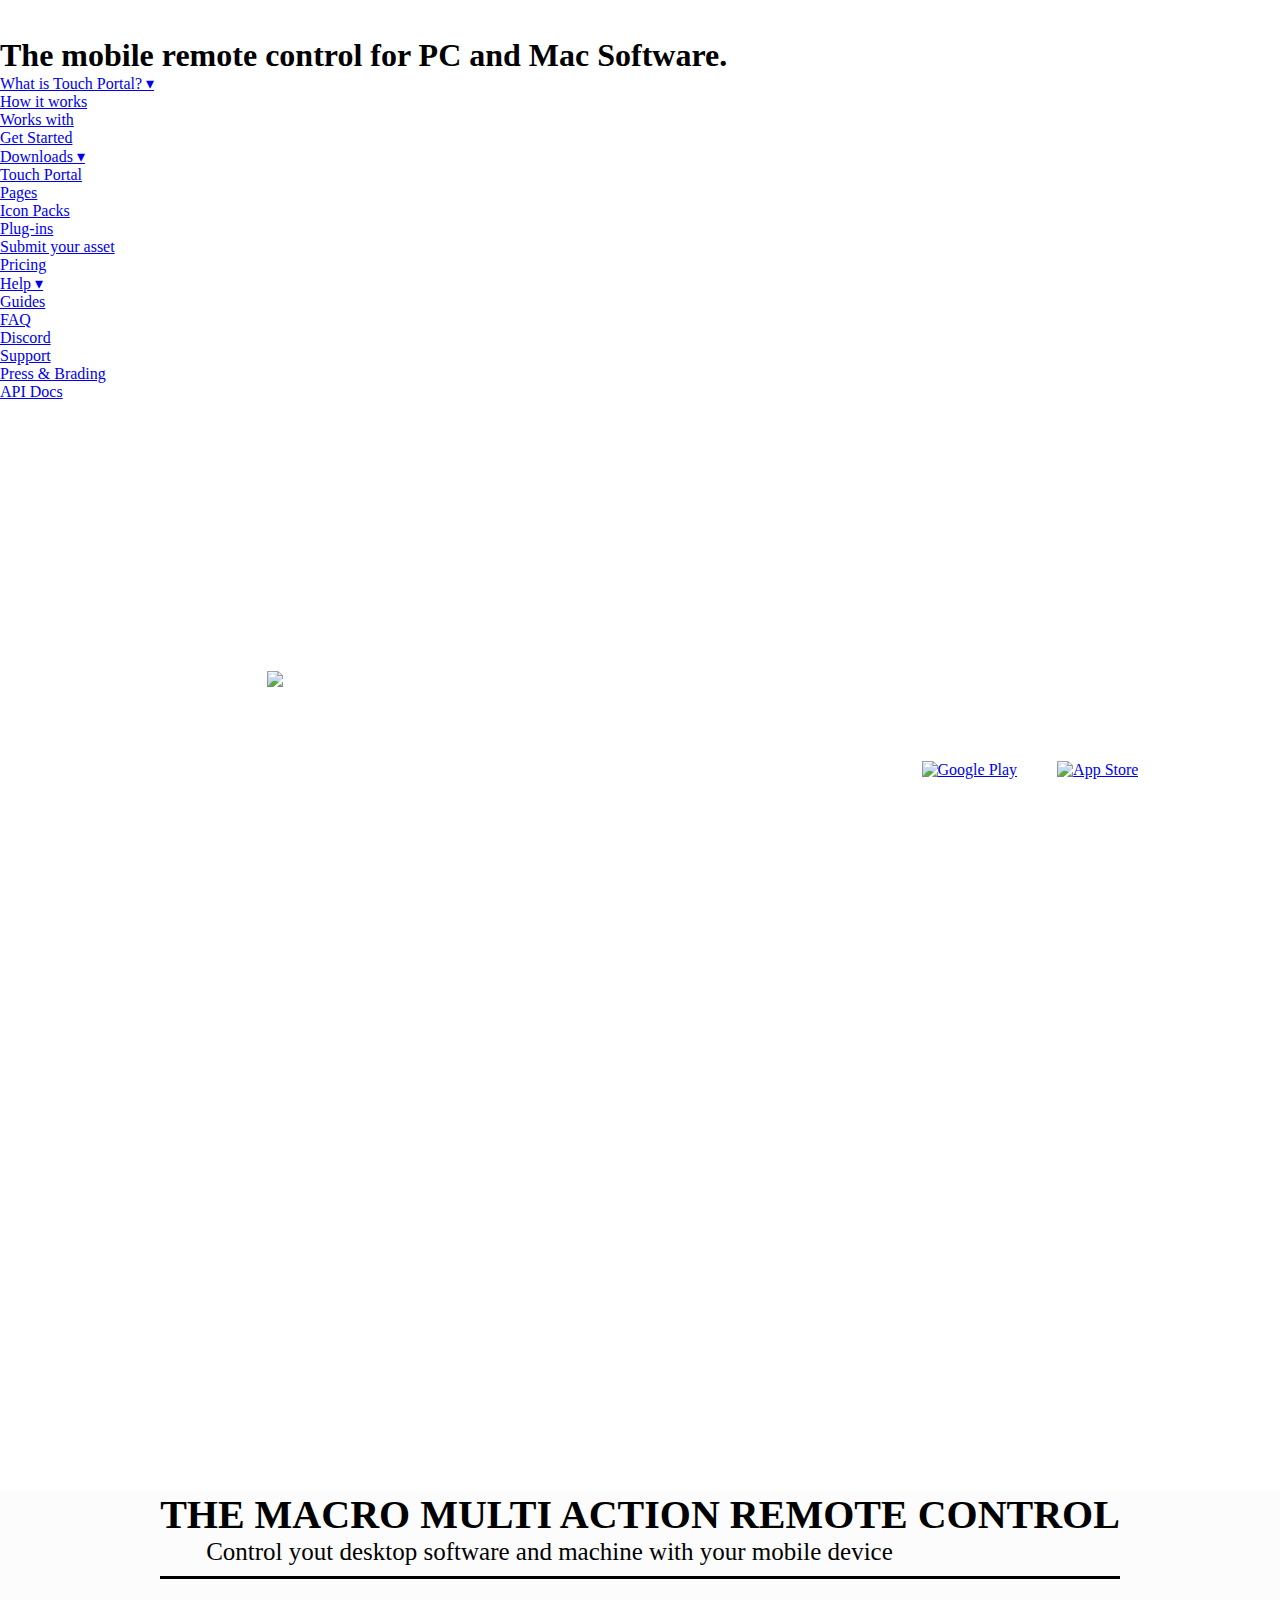
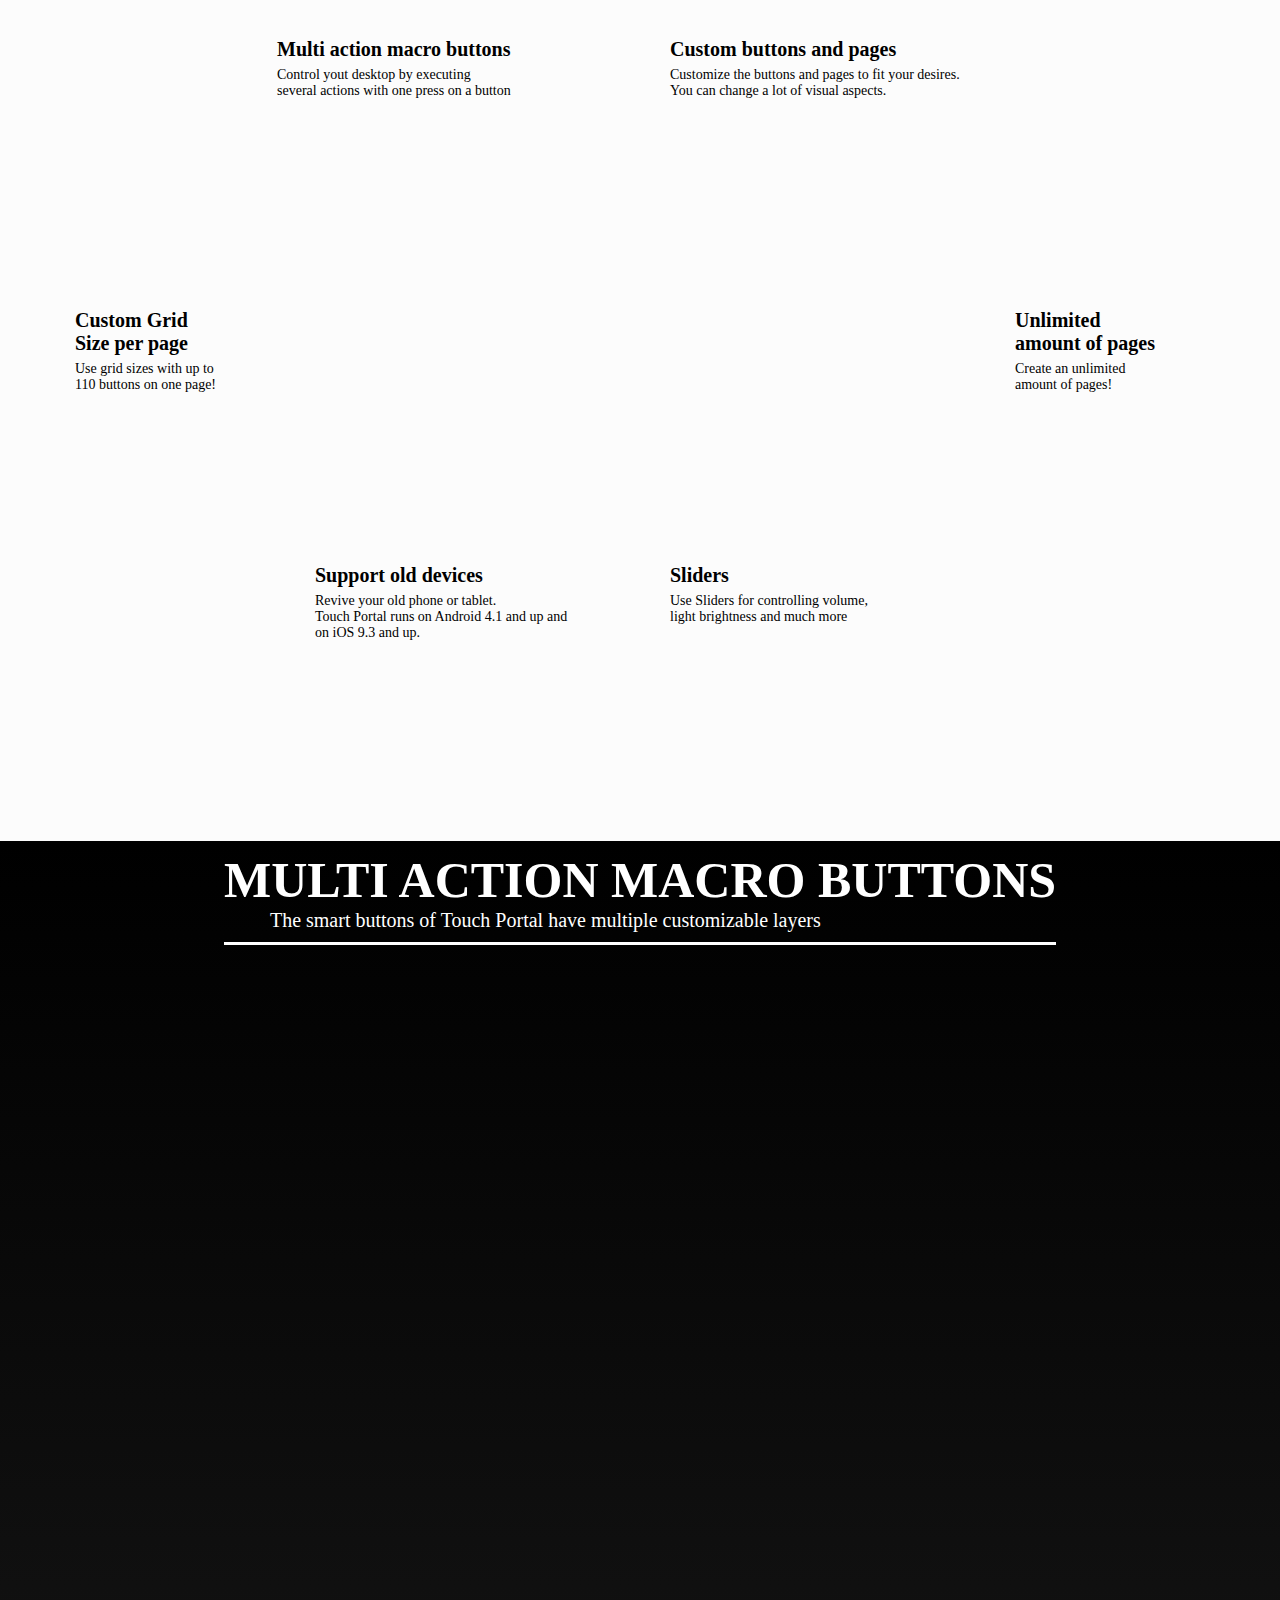
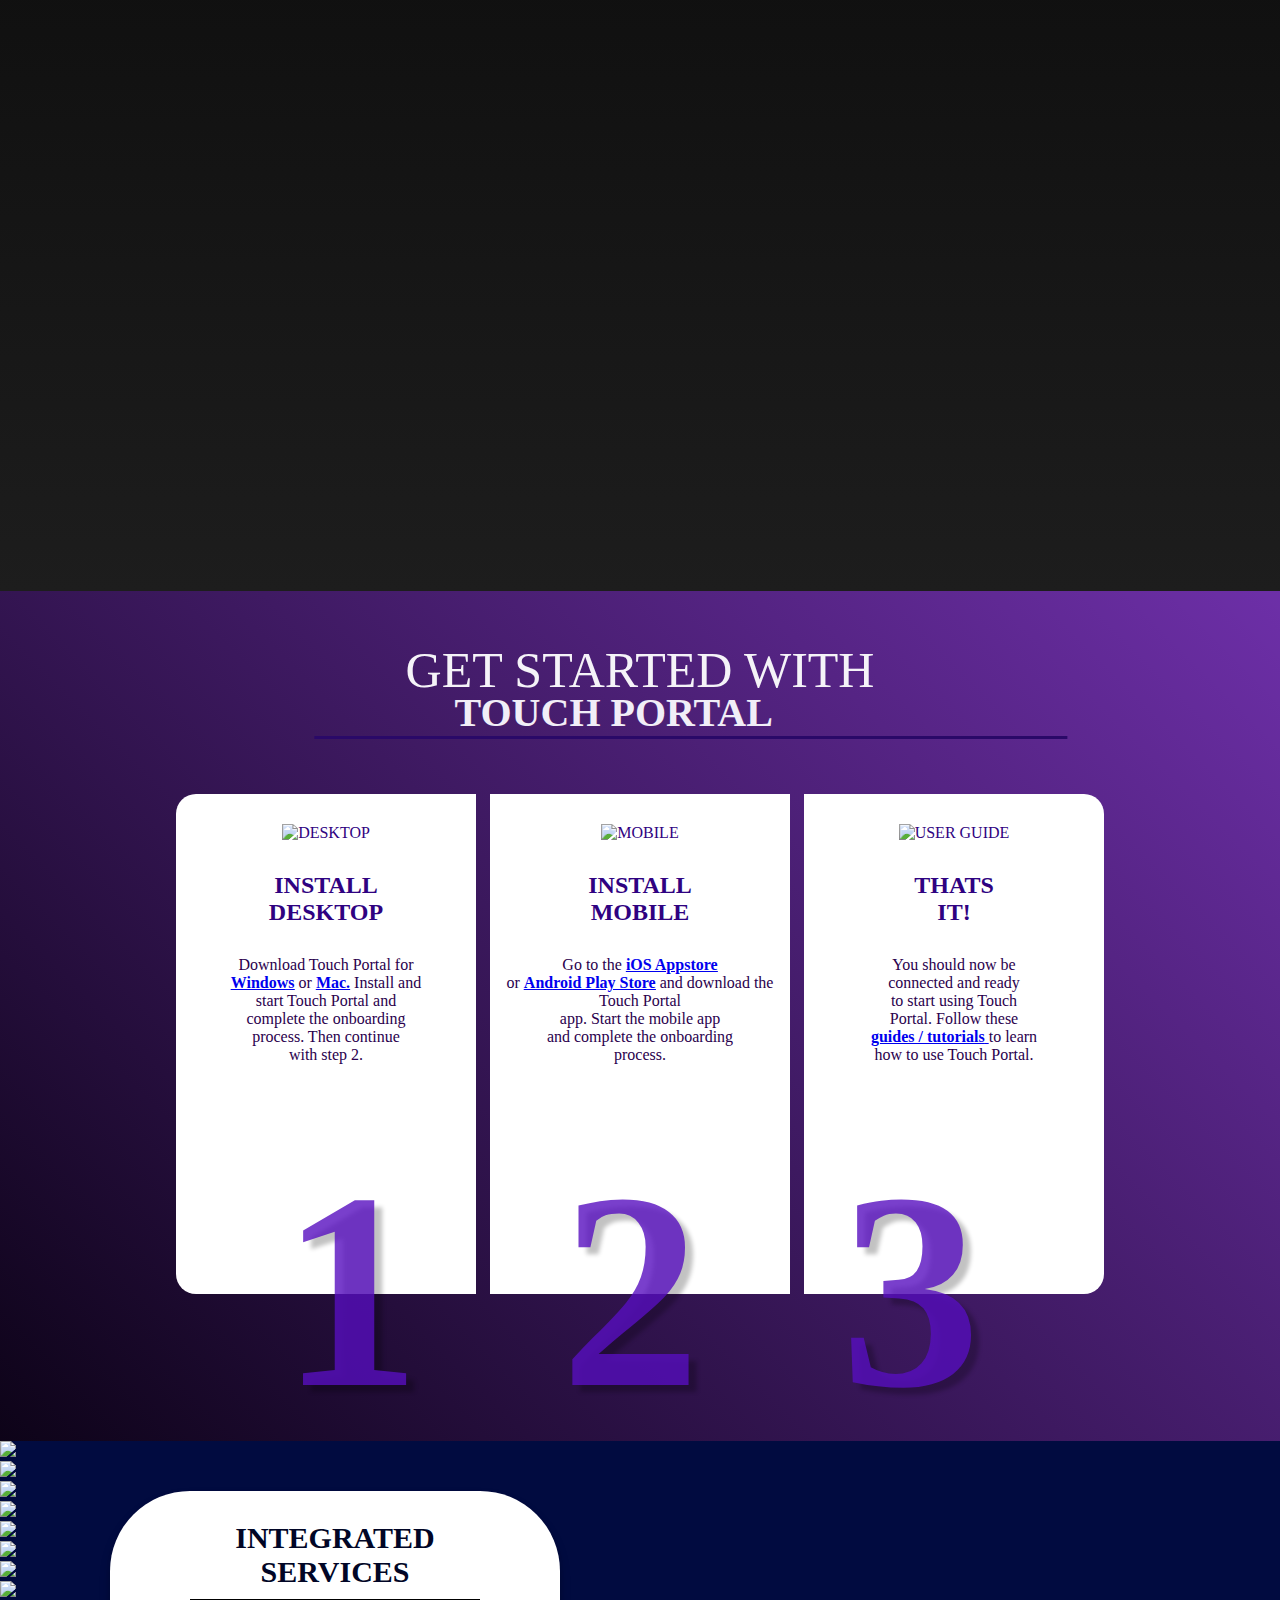
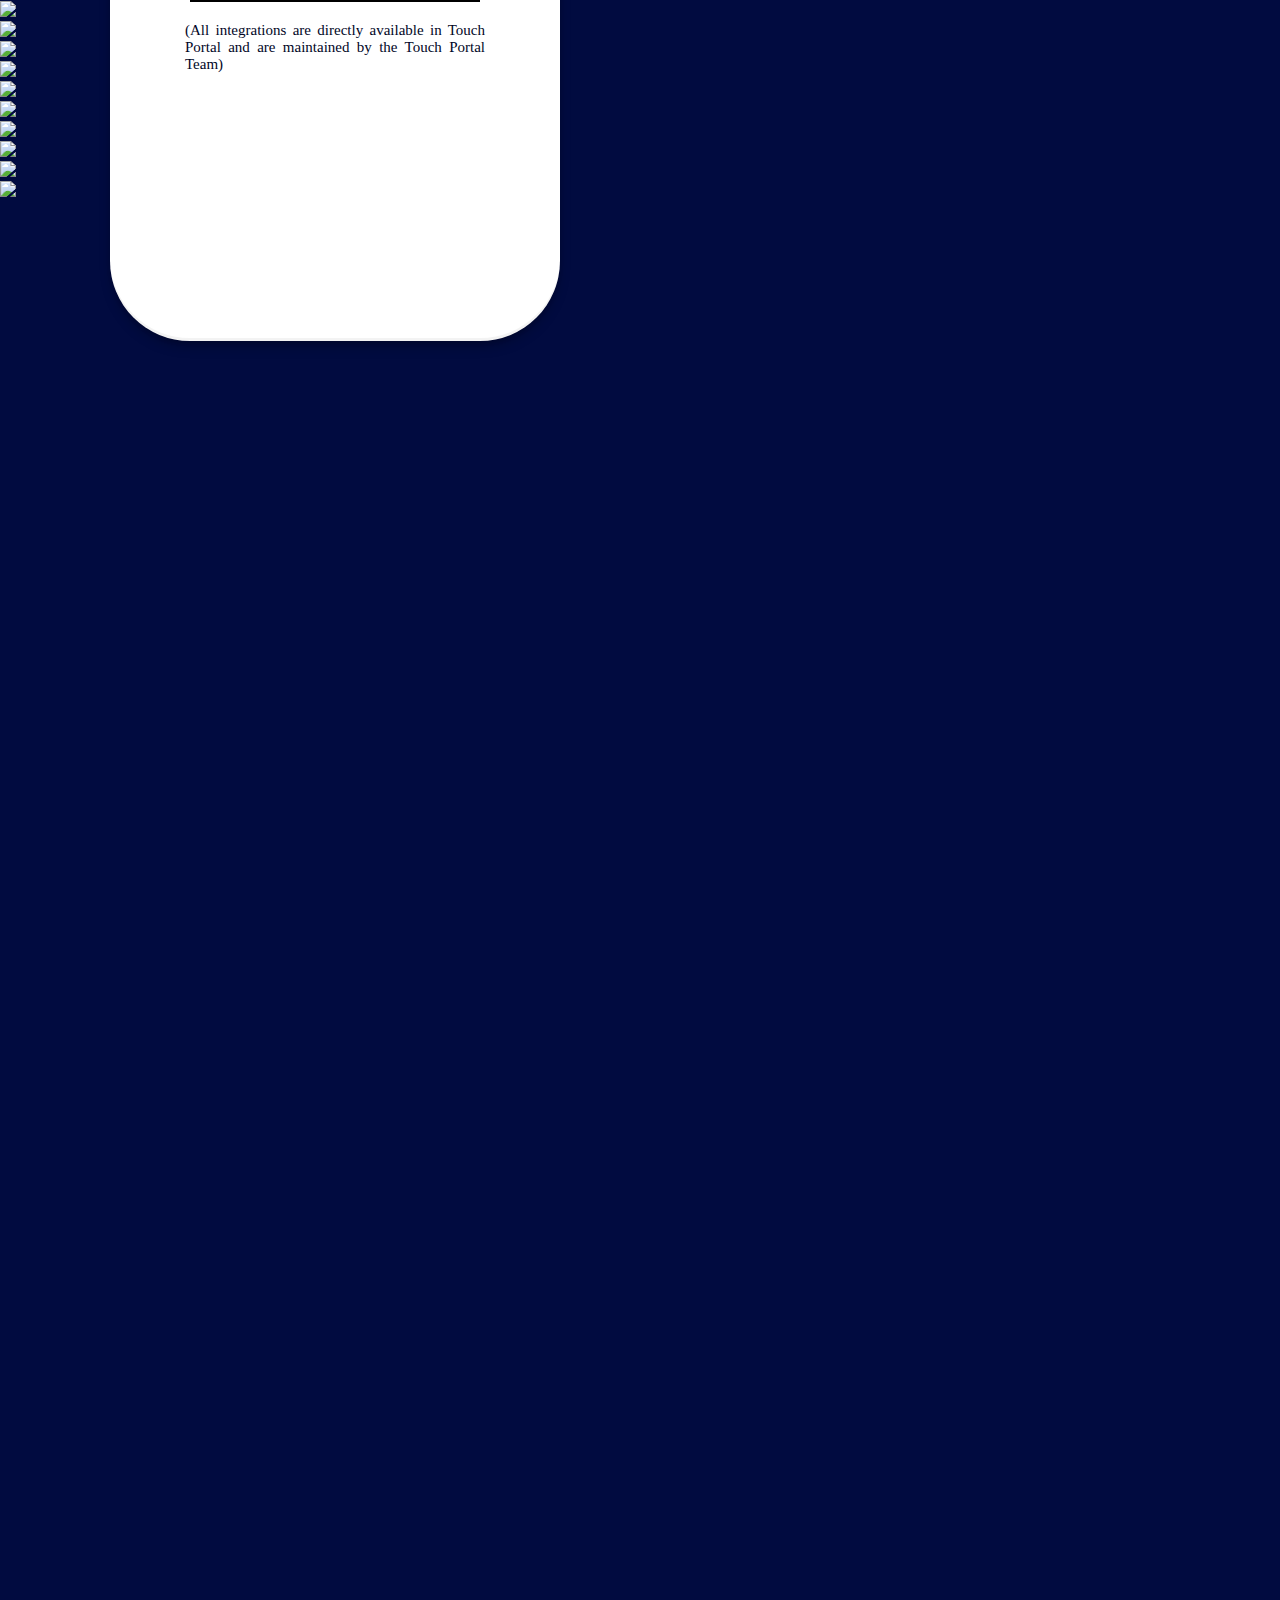
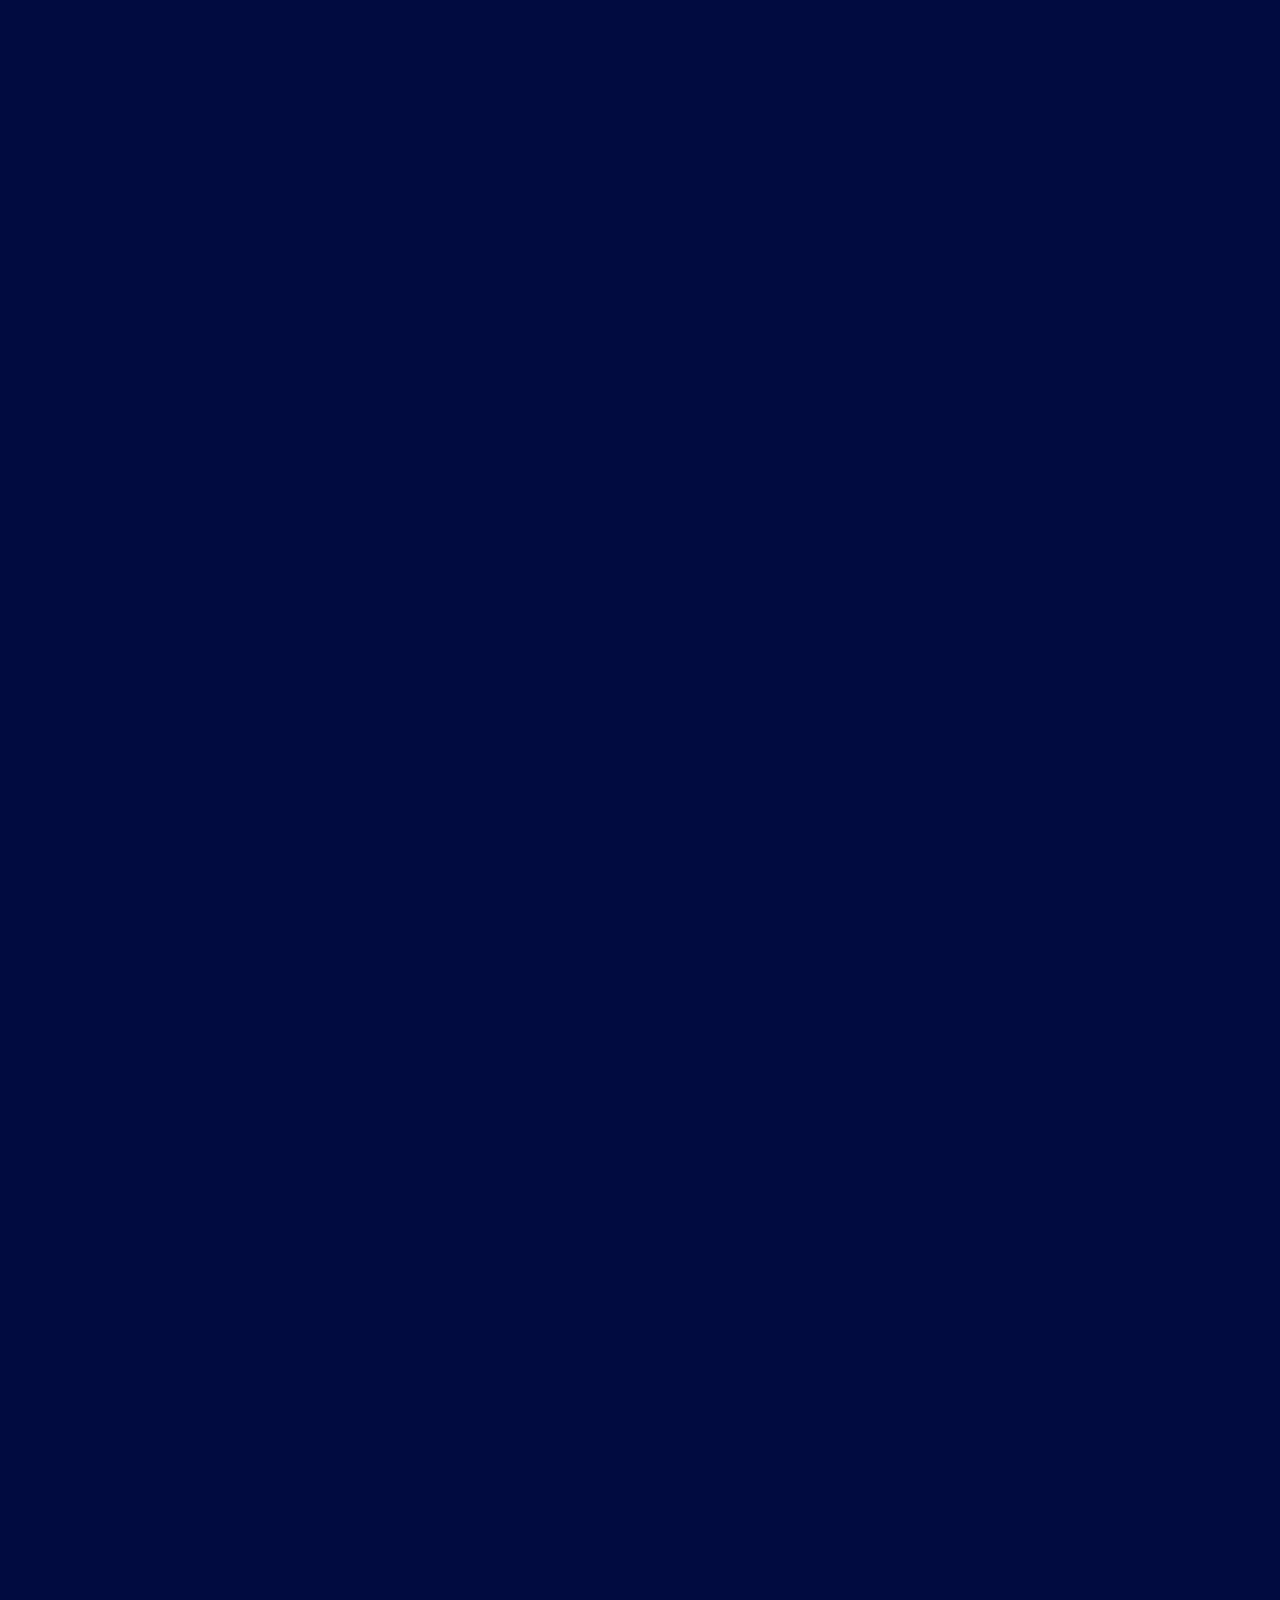
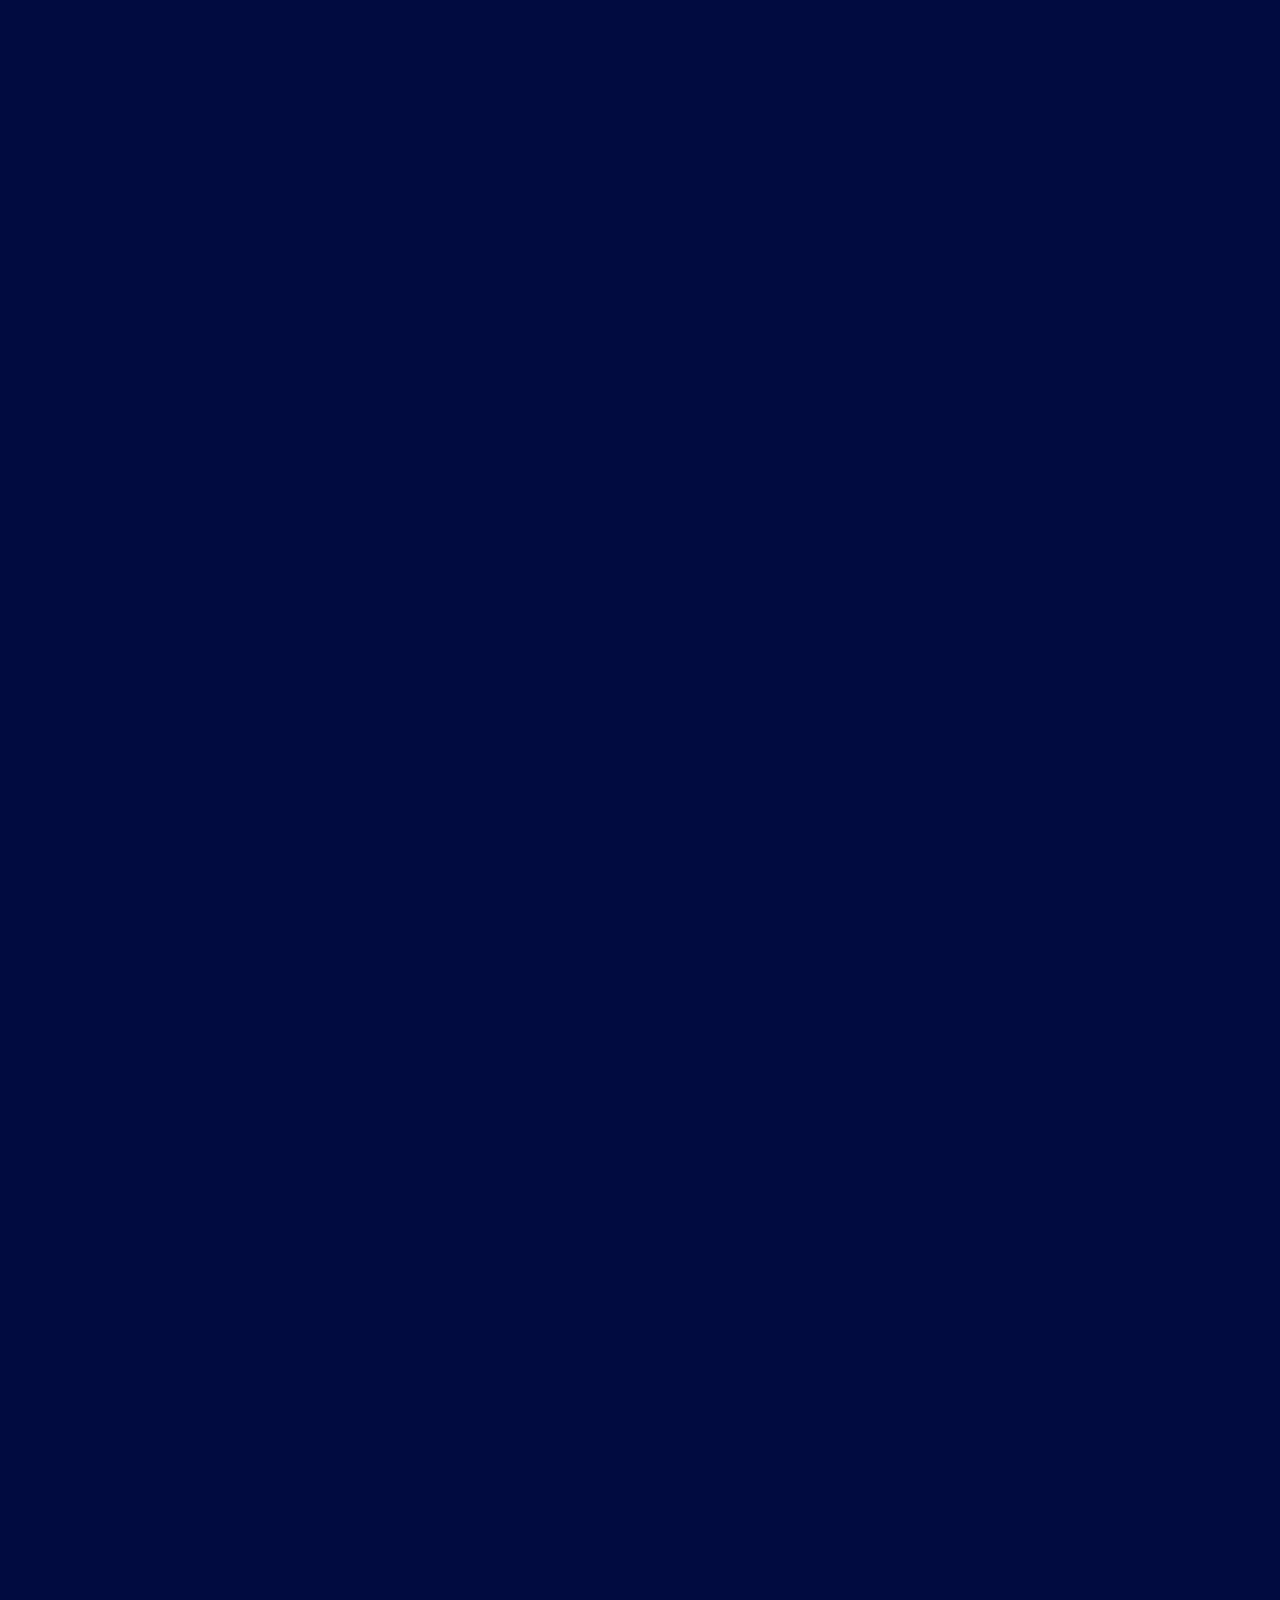
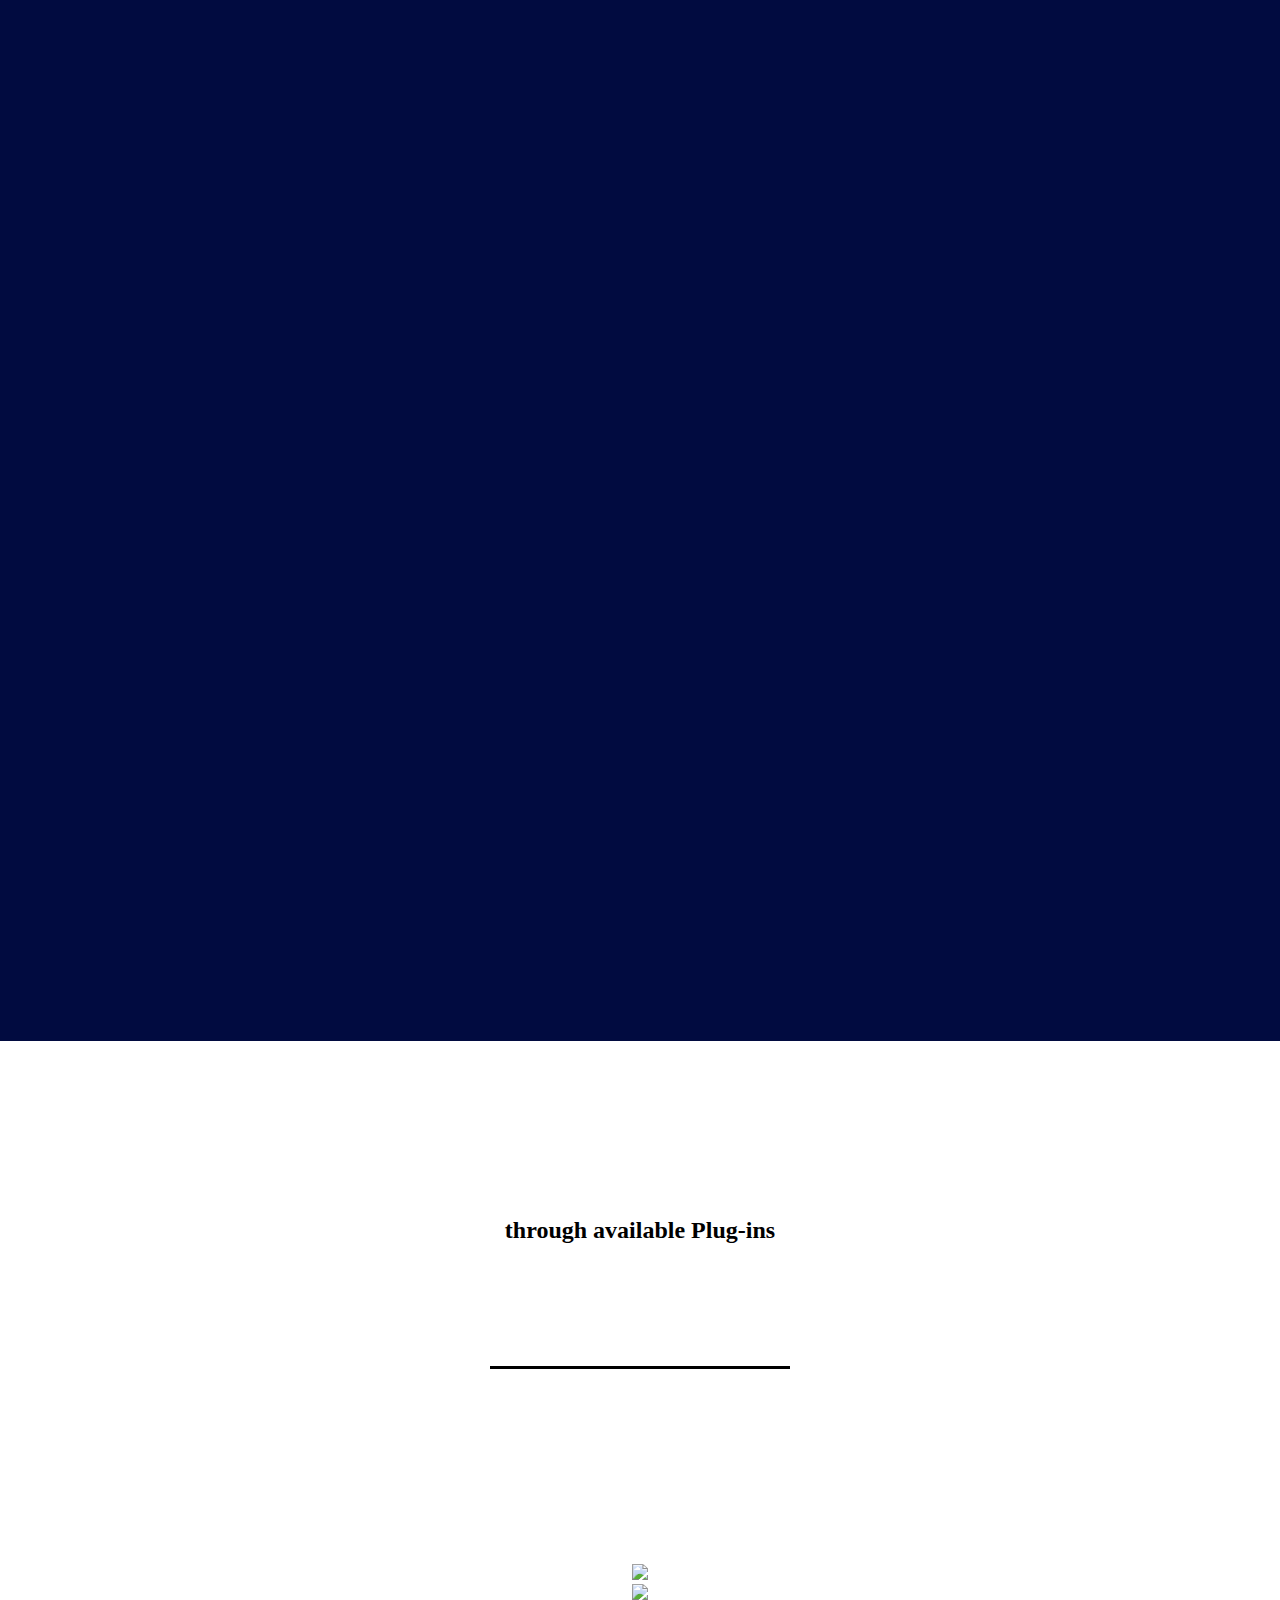
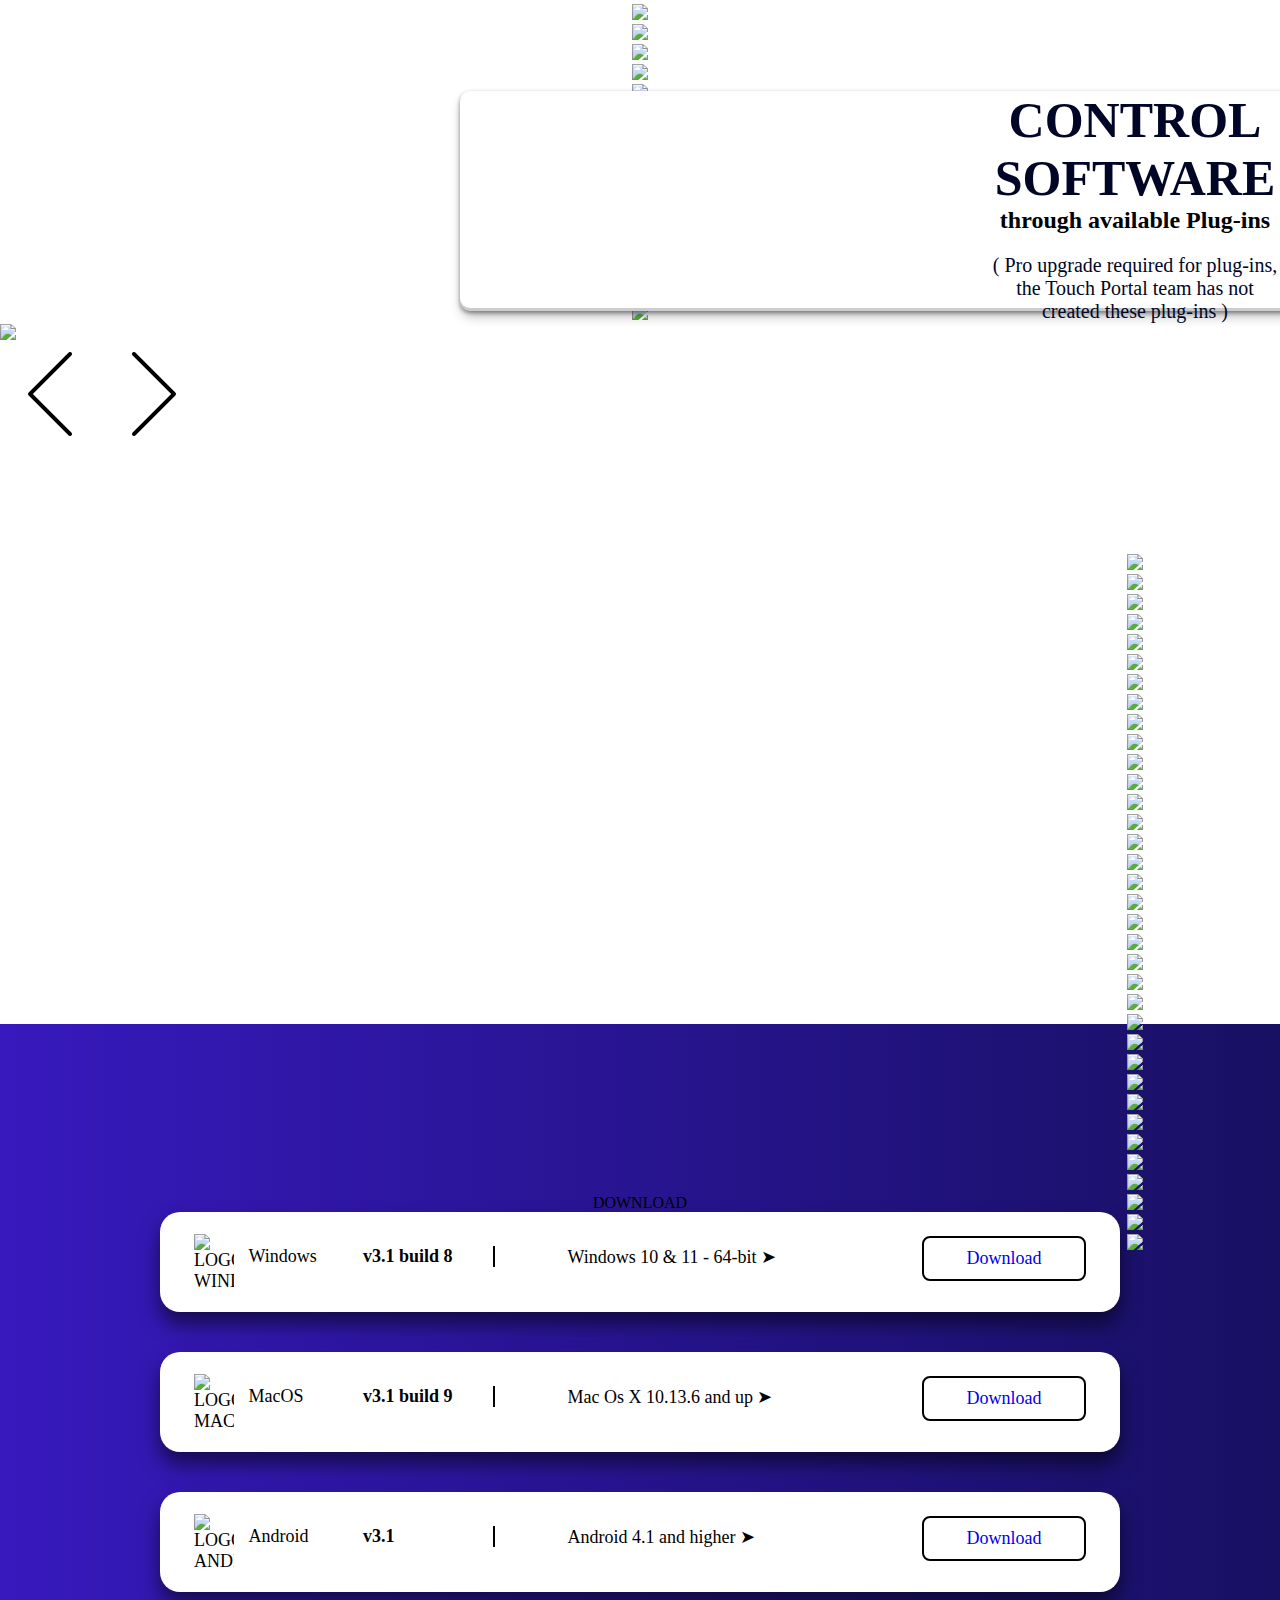
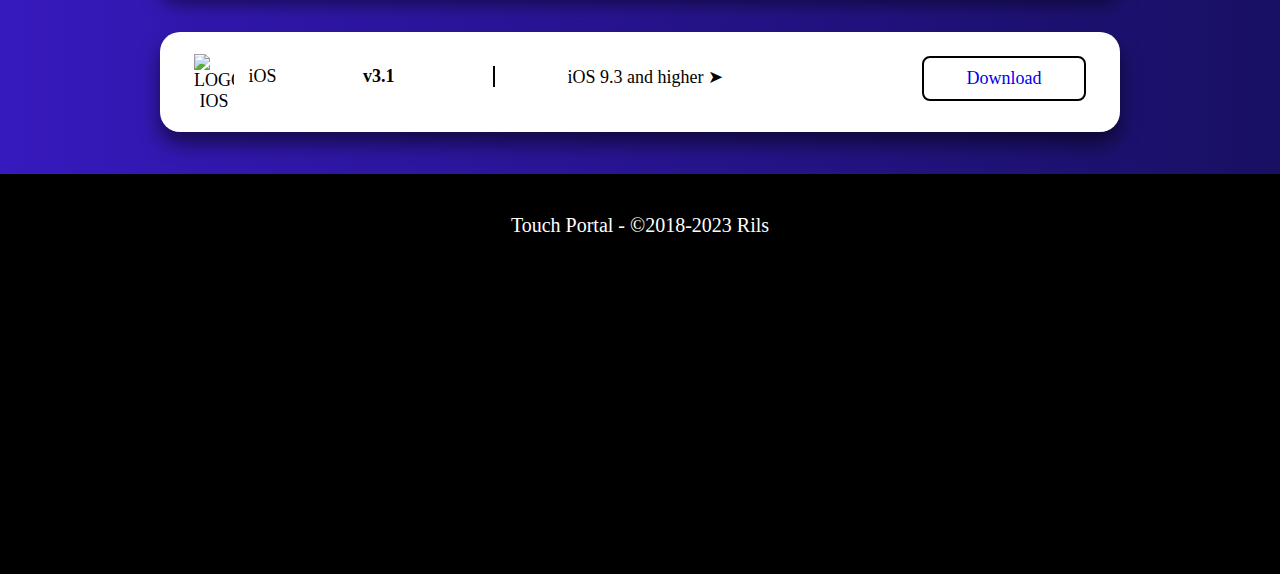
==== commit abfa1311: "a" ====
--- a/index.html
+++ b/index.html
@@ -13,11 +13,9 @@
 
 <body>
     
-
+<!-- HEADER ------------------------------------------------------------------------------>
 <header>
-
 <nav>
-
 <h1>
 <a href="#ONE"><img src="IMG/Touch Portal.svg" alt=""></a>
 <p>The mobile remote control for PC and Mac Software.</p> 
@@ -66,15 +64,12 @@
 </ul>
 
 </nav>
-
-
-
 </header>
-   
+
+<!-- MAIN ------------------------------------------------------------------------------->
 <main>
 
-
-
+<!-- ONE - HOME ------------------------------------------------------------------------------->
 <section id="ONE" class="ONE">
       <article>
 
@@ -109,22 +104,7 @@
       </article>
 </section>
           
-
-
-
-
-
-
-
-
-
-
-
-
-
-
-
-
+<!-- TWO ------------------------------------------------------------------------------->
 <section id="TWO" class="TWO">
 
 <div>
@@ -134,7 +114,6 @@
 
 
 <span>
-
 <div class="Multi">      
 <h1>Multi action macro buttons</h1>
 <p>Control yout desktop by executing <br>
@@ -168,22 +147,13 @@
 <p>Use Sliders for controlling volume, <br>
 light brightness and much more</p>
 </div>
-
 </span>
 
 </section>
 
 
-
-
-
-
-
-
-
-
+<!-- THREE ----------------------------------------------------------------------------->
 <section id="THREE" class="THREE">
-
 <div>
       <h1>MULTI ACTION MACRO BUTTONS</h1>
       <h2>The smart buttons of Touch Portal have multiple customizable layers</h2>
@@ -197,21 +167,7 @@
 </section>
 
 
-
-
-
-
-    
-
-
-
-
-
-
-
-
-
-
+<!-- SIX ------------------------------------------------------------------------------->
 <section id="SIX"  class="SIX">
 
 <div id="get1" >
@@ -279,89 +235,731 @@
 </section>
 
 
-
-
-
-      
+<!-- SEVEN-ICON-1 ---------------------------------------------------------------------->     
 <section class="SEVEN">
 
-
-
-
-
-
-
-<div class="SEVEN1">
-
- 
-  <h1 class="lineh1seven">INTEGRATED <br> SERVICES</h1>
-  
-
-  <div class="divP">
-  <div >
-    <p>(All integrations are directly available in Touch Portal and are maintained by the Touch Portal Team)</p>
-  </div>
-  </div>
+  <div class="SEVEN1">
+
+      <div>
+         <h1 class="lineh1seven">INTEGRATED <br> SERVICES</h1>
+      </div>
+
+      <div class="divP">
+            <div >
+                    <p>(All integrations are directly available in Touch Portal and are maintained by the Touch Portal Team)</p>
+            </div>
+      </div>
   
   </div>
 
-
-<div class="SEVEN2">
-  <h1>CONTROL SOFTWARE THROUGH <br> AVAILABLE PLUG-INS</h1>
-  <div>
-  <p>(Pro upgrade required for plug-ins, the Touch Portal team has not created these plug-ins)</p>
+  <div id="box1x1">
+
+        <div>
+          <a href="https://www.touch-portal.com/assetsdb/assets-details.php?id=58&name=OBS%20Extended&type=plugin" target="_blank">
+            <div class="iconBOX">
+              <div class="iconINbox" title="OBS Plug-in by ChristopheCVB">
+                <img src="IMG/Icon/OBS.svg">
+              </div>
+            </div>
+          </a>
+        
+          <a href="https://www.touch-portal.com/assetsdb/assets-details.php?id=4&name=Spotify&type=plugin" target="_blank">
+            <div class="iconBOX">
+              <div class="iconINbox" title="SPOTIFY Plug-in by ChristopheCVB">
+                <img src="IMG/Icon/icons8-spotify.svg">
+              </div>
+            </div>
+          </a>
+
+          <a href="https://www.touch-portal.com/assetsdb/assets-details.php?id=10&name=TP%20Discord&type=plugin" target="_blank">
+            <div class="iconBOX">
+              <div class="iconINbox" title="DISCORD Plug-in by Spdermn02">
+                <img src="IMG/Icon/discord.svg">
+              </div>
+            </div>
+          </a>
+
+          <a href="https://www.touch-portal.com/assetsdb/assets-details.php?id=19&name=Streamlabs&type=plugin" target="_blank">
+            <div class="iconBOX">
+              <div class="iconINbox" title="STREAM LABS Plug-in by ChristopheCVB">
+                <img src="IMG/Icon/streamlabs-obs.svg">
+              </div>
+            </div>
+          </a>
+
+          <a href="https://www.touch-portal.com/assetsdb/show-all.php?cat=pl" target="_blank">
+            <div class="iconBOX">
+              <div class="iconINbox" title="XSPLIT">
+                <img src="IMG/Icon/ERROR.svg">
+              </div>
+            </div>
+          </a>
+
+          <a href="https://www.touch-portal.com/Twitch" target="_blank">
+            <div class="iconBOX">
+              <div class="iconINbox" title="TWITCH - Read more">
+                <img src="IMG/Icon/twitch.svg">
+              </div>
+            </div>
+          </a>
+        
+        </div>
+
+
+
+
+      <div>
+        <a href="https://www.touch-portal.com/assetsdb/show-all.php?cat=pl" target="_blank">
+          <div class="iconBOX">
+            <div class="iconINbox" title="TWITTER">
+              <img src="IMG/Icon/twitter.svg">
+            </div>
+          </div>
+        </a>
+
+        <a href="https://www.touch-portal.com/assetsdb/show-all.php?cat=pl" target="_blank">
+          <div class="iconBOX">
+            <div class="iconINbox" title="PHILIPS HUE">
+              <img src="IMG/Icon/philips-hue-go-96.png">
+            </div>
+          </div>
+        </a>
+
+        <a href="https://www.touch-portal.com/assetsdb/show-all.php?cat=pl" target="_blank">
+          <div class="iconBOX">
+            <div class="iconINbox" title="WINDOWS FUNCTIONS">
+              <img src="IMG/Icon/windows-10.svg">
+            </div>
+          </div>
+        </a>
+
+        <a href="https://www.touch-portal.com/assetsdb/show-all.php?cat=pl" target="_blank">
+          <div class="iconBOX">
+            <div class="iconINbox" title="Mac functions">
+              <img src="IMG/Icon/mac-client-96.png">
+            </div>
+          </div>
+        </a>
+
+        <a href="https://www.touch-portal.com/assetsdb/show-all.php?cat=pl" target="_blank">
+          <div class="iconBOX">
+            <div class="iconINbox" title="AUDIO">
+              <img src="IMG/Icon/audio-wave-50.png">
+            </div>
+          </div>
+        </a>
+
+        <a href="https://www.touch-portal.com/assetsdb/show-all.php?cat=pl" target="_blank">
+          <div class="iconBOX">
+            <div class="iconINbox" title="LOGIC">
+              <img src="IMG/Icon/logic-64.png">
+            </div>
+          </div>
+        </a>
+      </div>
+
+
+
+      <div>
+        <a href="https://www.touch-portal.com/assetsdb/show-all.php?cat=pl" target="_blank">
+          <div class="iconBOX">
+            <div class="iconINbox" title="PHOTOSHOP">
+              <img src="IMG/Icon/photoshop.svg">
+            </div>
+          </div>
+        </a>
+
+        <a href="https://www.touch-portal.com/assetsdb/show-all.php?cat=pl" target="_blank">
+          <div class="iconBOX">
+            <div class="iconINbox" title="SE.LIVE (Win only)">
+              <img src="IMG/Icon/rocket-66.png">
+            </div>
+          </div>
+        </a>
+
+        <a href="https://www.touch-portal.com/assetsdb/show-all.php?cat=pl" target="_blank">
+          <div class="iconBOX">
+            <div class="iconINbox" title="XSPLIT">
+              <img src="IMG/Icon/ERROR.svg">
+            </div>
+          </div>
+        </a>
+
+        <a href="https://www.touch-portal.com/assetsdb/show-all.php?cat=pl" target="_blank">
+          <div class="iconBOX">
+            <div class="iconINbox" title="XSPLIT">
+              <img src="IMG/Icon/ERROR.svg">
+            </div>
+          </div>
+        </a>
+
+        <a href="https://www.touch-portal.com/assetsdb/show-all.php?cat=pl" target="_blank">
+          <div class="iconBOX">
+            <div class="iconINbox" title="XSPLIT">
+              <img src="IMG/Icon/ERROR.svg">
+            </div>
+          </div>
+        </a>
+
+        <a href="https://www.touch-portal.com/assetsdb/show-all.php?cat=pl" target="_blank">
+          <div class="iconBOX">
+            <div class="iconINbox" title="XSPLIT">
+              <img src="IMG/Icon/ERROR.svg">
+            </div>
+          </div>
+        </a>
+
+</div>
+
+</section>
+
+
+<!-- SEVEN-ICON-2 ---------------------------------------------------------------------->
+<section class="SEVEN2">
+  <div class="SEVEN22">
+    <div>
+      <h1 >CONTROL<br> SOFTWARE</h1>
+      <h2>through available Plug-ins</h2>
+    </div>
+    <div class="divP">
+          <div >
+                  <p>( Pro upgrade required for plug-ins, the Touch Portal team has not created these plug-ins )</p>
+          </div>
+    </div>
   </div>
-  </div>
-
-  
-
-  <div class="SEVEN3">
-    <h1>CONTROL GAMES THROUGH <br> AVAILABLE PLUG-INS</h1>
-    <div>
-    <p>(Pro upgrade required for plug-ins, the Touch Portal team has not created these plug-ins)</p>
-    </div>
-    </div>
-
-
-
-
-
-    <div class="SEVEN4">
-       <h1>USE SERVICES THROUGH <br> AVAILABLE PLUG-INS</h1>
-          <div>
-            <p>(Pro upgrade required for plug-ins, the Touch Portal team has not created these plug-ins)</p>
-        </div>
-    </div>
-
-
+
+  <div id="box1x1">
+
+<div>
+  <a href="https://www.touch-portal.com/assetsdb/assets-details.php?id=58&name=OBS%20Extended&type=plugin" target="_blank">
+    <div class="iconBOX">
+      <div class="iconINbox" title="YOUTUBE">
+        <img src="IMG/Icon/youtube.svg">
+      </div>
+    </div>
+  </a>
+
+  <a href="https://www.touch-portal.com/assetsdb/assets-details.php?id=4&name=Spotify&type=plugin" target="_blank">
+    <div class="iconBOX">
+      <div class="iconINbox" title="SPOTIFY">
+        <img src="IMG/Icon/icons8-spotify.svg">
+      </div>
+    </div>
+  </a>
+
+  <a href="https://www.touch-portal.com/assetsdb/assets-details.php?id=10&name=TP%20Discord&type=plugin" target="_blank">
+    <div class="iconBOX">
+      <div class="iconINbox" title="DISCORD">
+        <img src="IMG/Icon/discord.svg">
+      </div>
+    </div>
+  </a>
+
+  <a href="https://www.touch-portal.com/assetsdb/assets-details.php?id=19&name=Streamlabs&type=plugin" target="_blank">
+    <div class="iconBOX">
+      <div class="iconINbox" title="VOICEMOD">
+        <img src="IMG/Icon/voicemod.svg">
+      </div>
+    </div>
+  </a>
+
+  <a href="https://www.touch-portal.com/assetsdb/show-all.php?cat=pl" target="_blank">
+    <div class="iconBOX">
+      <div class="iconINbox" title="VOICEMEETER">
+        <img src="IMG/Icon/voicemeeter.svg">
+      </div>
+    </div>
+  </a>
+
+  <a href="https://www.touch-portal.com/Twitch" target="_blank">
+    <div class="iconBOX">
+      <div class="iconINbox" title="vMix">
+        <img src="IMG/Icon/ERROR.svg">
+      </div>
+    </div>
+  </a>
+
+</div>
+
+
+<div>
+  <a href="https://www.touch-portal.com/assetsdb/show-all.php?cat=pl" target="_blank">
+    <div class="iconBOX">
+      <div class="iconINbox" title="RESTREAM">
+        <img src="IMG/Icon/ERROR.svg">
+      </div>
+    </div>
+  </a>
+
+  <a href="https://www.touch-portal.com/assetsdb/show-all.php?cat=pl" target="_blank">
+    <div class="iconBOX">
+      <div class="iconINbox" title="ECAMM LIVE">
+        <img src="IMG/Icon/ERROR.svg">
+      </div>
+    </div>
+  </a>
+
+  <a href="https://www.touch-portal.com/assetsdb/show-all.php?cat=pl" target="_blank">
+    <div class="iconBOX">
+      <div class="iconINbox" title="TROVO">
+        <img src="IMG/Icon/trovo.svg">
+      </div>
+    </div>
+  </a>
+
+  <a href="https://www.touch-portal.com/assetsdb/show-all.php?cat=pl" target="_blank">
+    <div class="iconBOX">
+      <div class="iconINbox" title="STREAMLABS">
+        <img src="IMG/Icon/streamlabs-obs.svg">
+      </div>
+    </div>
+  </a>
+
+  <a href="https://www.touch-portal.com/assetsdb/show-all.php?cat=pl" target="_blank">
+    <div class="iconBOX">
+      <div class="iconINbox" title="VTUBE STUDIO">
+        <img src="IMG/Icon/ERROR.svg">
+      </div>
+    </div>
+  </a>
+
+  <a href="https://www.touch-portal.com/assetsdb/show-all.php?cat=pl" target="_blank">
+    <div class="iconBOX">
+      <div class="iconINbox" title="TEAMSPEAK">
+        <img src="IMG/Icon/teamspeak-new-logo.svg">
+      </div>
+    </div>
+  </a>
+</div>
+
+
+<div>
+        <a href="https://www.touch-portal.com/assetsdb/show-all.php?cat=pl" target="_blank">
+          <div class="iconBOX">
+            <div class="iconINbox" title="SOUNDPAD">
+              <img src="IMG/Icon/soundpad.svg">
+            </div>
+          </div>
+        </a>
+
+        <a href="https://www.touch-portal.com/assetsdb/show-all.php?cat=pl" target="_blank">
+          <div class="iconBOX">
+            <div class="iconINbox" title="VLC Media Player">
+              <img src="IMG/Icon/vlc.svg">
+            </div>
+          </div>
+        </a>
+
+        <a href="https://www.touch-portal.com/assetsdb/show-all.php?cat=pl" target="_blank">
+          <div class="iconBOX">
+            <div class="iconINbox" title="Music Bee">
+              <img src="IMG/Icon/musicbee.svg">
+            </div>
+          </div>
+        </a>
+
+        <a href="https://www.touch-portal.com/assetsdb/show-all.php?cat=pl" target="_blank">
+          <div class="iconBOX">
+            <div class="iconINbox" title="Google Play Music">
+              <img src="IMG/Icon/google-play-music.svg">
+            </div>
+          </div>
+        </a>
+
+        <a href="https://www.touch-portal.com/assetsdb/show-all.php?cat=pl" target="_blank">
+          <div class="iconBOX">
+            <div class="iconINbox" title="Youtube Music Desktop">
+              <img src="IMG/Icon/youtube-music.svg">
+            </div>
+          </div>
+        </a>
+
+        <a href="https://www.touch-portal.com/assetsdb/show-all.php?cat=pl" target="_blank">
+          <div class="iconBOX">
+            <div class="iconINbox" title="iTunes">
+              <img src="IMG/Icon/itunes.svg">
+            </div>
+          </div>
+        </a>
+</div>
+
+
+<div>
+  <a href="https://www.touch-portal.com/assetsdb/show-all.php?cat=pl" target="_blank">
+    <div class="iconBOX">
+      <div class="iconINbox" title="Winamp">
+        <img src="IMG/Icon/icons8-winamp.svg">
+      </div>
+    </div>
+  </a>
+
+  <a href="https://www.touch-portal.com/assetsdb/show-all.php?cat=pl" target="_blank">
+    <div class="iconBOX">
+      <div class="iconINbox" title="Lifx">
+        <img src="IMG/Icon/ERROR.svg">
+      </div>
+    </div>
+  </a>
+
+  <a href="https://www.touch-portal.com/assetsdb/show-all.php?cat=pl" target="_blank">
+    <div class="iconBOX">
+      <div class="iconINbox" title="Yeelight">
+        <img src="IMG/Icon/ERROR.svg">
+      </div>
+    </div>
+  </a>
+
+  <a href="https://www.touch-portal.com/assetsdb/show-all.php?cat=pl" target="_blank">
+    <div class="iconBOX">
+      <div class="iconINbox" title="Magic Home">
+        <img src="IMG/Icon/ERROR.svg">
+      </div>
+    </div>
+  </a>
+
+  <a href="https://www.touch-portal.com/assetsdb/show-all.php?cat=pl" target="_blank">
+    <div class="iconBOX">
+      <div class="iconINbox" title="Indigo Domotics">
+        <img src="IMG/Icon/ERROR.svg">
+      </div>
+    </div>
+  </a>
+
+  <a href="https://www.touch-portal.com/assetsdb/show-all.php?cat=pl" target="_blank">
+    <div class="iconBOX">
+      <div class="iconINbox" title="Home Assistant">
+        <img src="IMG/Icon/ERROR.svg">
+      </div>
+    </div>
+  </a>
+</div>
+
+
+<div>
+  <a href="https://www.touch-portal.com/assetsdb/show-all.php?cat=pl" target="_blank">
+    <div class="iconBOX">
+      <div class="iconINbox" title="SmartThings">
+        <img src="IMG/Icon/ERROR.svg">
+      </div>
+    </div>
+  </a>
+
+  <a href="https://www.touch-portal.com/assetsdb/show-all.php?cat=pl" target="_blank">
+    <div class="iconBOX">
+      <div class="iconINbox" title="Netatmo">
+        <img src="IMG/Icon/ERROR.svg">
+      </div>
+    </div>
+  </a>
+
+  <a href="https://www.touch-portal.com/assetsdb/show-all.php?cat=pl" target="_blank">
+    <div class="iconBOX">
+      <div class="iconINbox" title="Hyperate">
+        <img src="IMG/Icon/ERROR.svg">
+      </div>
+    </div>
+  </a>
+
+  <a href="https://www.touch-portal.com/assetsdb/show-all.php?cat=pl" target="_blank">
+    <div class="iconBOX">
+      <div class="iconINbox" title="Govee">
+        <img src="IMG/Icon/ERROR.svg">
+      </div>
+    </div>
+  </a>
+
+  <a href="https://www.touch-portal.com/assetsdb/show-all.php?cat=pl" target="_blank">
+    <div class="iconBOX">
+      <div class="iconINbox" title="foobar2000">
+        <img src="IMG/Icon/ERROR.svg">
+      </div>
+    </div>
+  </a>
+
+  <a href="https://www.touch-portal.com/assetsdb/show-all.php?cat=pl" target="_blank">
+    <div class="iconBOX">
+      <div class="iconINbox" title="Virtual DJ">
+        <img src="IMG/Icon/ERROR.svg">
+      </div>
+    </div>
+  </a>
+</div>
+
+
+<div>
+  <a href="https://www.touch-portal.com/assetsdb/show-all.php?cat=pl" target="_blank">
+    <div class="iconBOX">
+      <div class="iconINbox" title="Finale Music Notation">
+        <img src="IMG/Icon/ERROR.svg">
+      </div>
+    </div>
+  </a>
+
+  <a href="https://www.touch-portal.com/assetsdb/show-all.php?cat=pl" target="_blank">
+    <div class="iconBOX">
+      <div class="iconINbox" title="Razer Chroma">
+        <img src="IMG/Icon/razer.svg">
+      </div>
+    </div>
+  </a>
+
+  <a href="https://www.touch-portal.com/assetsdb/show-all.php?cat=pl" target="_blank">
+    <div class="iconBOX">
+      <div class="iconINbox" title="Stream Raiders">
+        <img src="IMG/Icon/ERROR.svg">
+      </div>
+    </div>
+  </a>
+
+  <a href="https://www.touch-portal.com/assetsdb/show-all.php?cat=pl" target="_blank">
+    <div class="iconBOX">
+      <div class="iconINbox" title="Logitec G keys">
+        <img src="IMG/Icon/logitech.svg">
+      </div>
+    </div>
+  </a>
+
+  <a href="https://www.touch-portal.com/assetsdb/show-all.php?cat=pl" target="_blank">
+    <div class="iconBOX">
+      <div class="iconINbox" title="Windows Essentials">
+        <img src="IMG/Icon/windows-10.svg">
+      </div>
+    </div>
+  </a>
+</div>
 
 </section>
 
 
-<section id="FIVE" class="FIVE" alt="SLIDE">
-
-  <div class="slideshow">
-  <div class="wrapper">
-  <img src="IMG/promo_001.jpg" alt="">
-  <img src="IMG/promo_002.jpg" alt="">
-  <img src="IMG/promo_003.jpg" alt="">
-  <img src="IMG/promo_004.jpg" alt="">
-  <img src="IMG/promo_005.jpg" alt="">
-  <img src="IMG/promo_006.jpg" alt="">
-  <img src="IMG/promo_005.jpg" alt="">
-  <img src="IMG/promo_006.jpg" alt="">
-  <img src="IMG/promo_005.jpg" alt="">
-  <img src="IMG/promo_006.jpg" alt="">
-  </div>
+<!-- SEVEN-ICON-3 ---------------------------------------------------------------------->
+<section class="SEVEN3">
+
+  <div class="SEVEN33">
+
+      <div>
+         <h1>CONTROL<br>GAMES<br></h1>
+         <h2>through available Plug-ins</h2>
+      </div>
+
+      <div class="divP">
+            <div >
+                    <p>( Pro upgrade required for plug-ins, the Touch Portal team has not created these plug-ins )</p>
+            </div>
+      </div>
   
   </div>
-  </section>
-
-
+
+  <div id="box1x1">
+
+        <div>
+          <a href="https://www.touch-portal.com/assetsdb/assets-details.php?id=58&name=OBS%20Extended&type=plugin" target="_blank">
+            <div class="iconBOX">
+              <div class="iconINbox" title="OBS">
+                <img src="IMG/Icon/OBS.svg">
+              </div>
+            </div>
+          </a>
+        
+          <a href="https://www.touch-portal.com/assetsdb/assets-details.php?id=4&name=Spotify&type=plugin" target="_blank">
+            <div class="iconBOX">
+              <div class="iconINbox" title="SPOTIFY">
+                <img src="IMG/Icon/icons8-spotify.svg">
+              </div>
+            </div>
+          </a>
+
+          <a href="https://www.touch-portal.com/assetsdb/assets-details.php?id=10&name=TP%20Discord&type=plugin" target="_blank">
+            <div class="iconBOX">
+              <div class="iconINbox" title="DISCORD">
+                <img src="IMG/Icon/discord.svg">
+              </div>
+            </div>
+          </a>
+
+          <a href="https://www.touch-portal.com/assetsdb/assets-details.php?id=19&name=Streamlabs&type=plugin" target="_blank">
+            <div class="iconBOX">
+              <div class="iconINbox" title="STREAM LABS">
+                <img src="IMG/Icon/streamlabs-obs.svg">
+              </div>
+            </div>
+          </a>
+
+          <a href="https://www.touch-portal.com/assetsdb/show-all.php?cat=pl" target="_blank">
+            <div class="iconBOX">
+              <div class="iconINbox" title="XSPLIT">
+                <img src="IMG/Icon/ERROR.svg">
+              </div>
+            </div>
+          </a>
+
+          <a href="https://www.touch-portal.com/Twitch" target="_blank">
+            <div class="iconBOX">
+              <div class="iconINbox" title="TWITCH - Read more">
+                <img src="IMG/Icon/twitch.svg">
+              </div>
+            </div>
+          </a>
+        
+        </div>
+
+
+
+
+      <div>
+        <a href="https://www.touch-portal.com/assetsdb/show-all.php?cat=pl" target="_blank">
+          <div class="iconBOX">
+            <div class="iconINbox" title="TWITTER">
+              <img src="IMG/Icon/twitter.svg">
+            </div>
+          </div>
+        </a>
+
+        <a href="https://www.touch-portal.com/assetsdb/show-all.php?cat=pl" target="_blank">
+          <div class="iconBOX">
+            <div class="iconINbox" title="PHILIPS HUE">
+              <img src="IMG/Icon/philips-hue-go-96.png">
+            </div>
+          </div>
+        </a>
+
+        <a href="https://www.touch-portal.com/assetsdb/show-all.php?cat=pl" target="_blank">
+          <div class="iconBOX">
+            <div class="iconINbox" title="WINDOWS FUNCTIONS">
+              <img src="IMG/Icon/windows-10.svg">
+            </div>
+          </div>
+        </a>
+
+        <a href="https://www.touch-portal.com/assetsdb/show-all.php?cat=pl" target="_blank">
+          <div class="iconBOX">
+            <div class="iconINbox" title="Mac functions">
+              <img src="IMG/Icon/mac-client-96.png">
+            </div>
+          </div>
+        </a>
+
+        <a href="https://www.touch-portal.com/assetsdb/show-all.php?cat=pl" target="_blank">
+          <div class="iconBOX">
+            <div class="iconINbox" title="AUDIO">
+              <img src="IMG/Icon/audio-wave-50.png">
+            </div>
+          </div>
+        </a>
+
+        <a href="https://www.touch-portal.com/assetsdb/show-all.php?cat=pl" target="_blank">
+          <div class="iconBOX">
+            <div class="iconINbox" title="LOGIC">
+              <img src="IMG/Icon/logic-64.png">
+            </div>
+          </div>
+        </a>
+      </div>
+
+
+
+      <div>
+        <a href="https://www.touch-portal.com/assetsdb/show-all.php?cat=pl" target="_blank">
+          <div class="iconBOX">
+            <div class="iconINbox" title="PHOTOSHOP">
+              <img src="IMG/Icon/photoshop.svg">
+            </div>
+          </div>
+        </a>
+
+        <a href="https://www.touch-portal.com/assetsdb/show-all.php?cat=pl" target="_blank">
+          <div class="iconBOX">
+            <div class="iconINbox" title="SE.LIVE (Win only)">
+              <img src="IMG/Icon/rocket-66.png">
+            </div>
+          </div>
+        </a>
+
+        <a href="https://www.touch-portal.com/assetsdb/show-all.php?cat=pl" target="_blank">
+          <div class="iconBOX">
+            <div class="iconINbox" title="XSPLIT">
+              <img src="IMG/Icon/ERROR.svg">
+            </div>
+          </div>
+        </a>
+
+        <a href="https://www.touch-portal.com/assetsdb/show-all.php?cat=pl" target="_blank">
+          <div class="iconBOX">
+            <div class="iconINbox" title="XSPLIT">
+              <img src="IMG/Icon/ERROR.svg">
+            </div>
+          </div>
+        </a>
+
+        <a href="https://www.touch-portal.com/assetsdb/show-all.php?cat=pl" target="_blank">
+          <div class="iconBOX">
+            <div class="iconINbox" title="XSPLIT">
+              <img src="IMG/Icon/ERROR.svg">
+            </div>
+          </div>
+        </a>
+
+        <a href="https://www.touch-portal.com/assetsdb/show-all.php?cat=pl" target="_blank">
+          <div class="iconBOX">
+            <div class="iconINbox" title="XSPLIT">
+              <img src="IMG/Icon/ERROR.svg">
+            </div>
+          </div>
+        </a>
+
+</div>
+
+</section>
+
+
+<!-- SECTION SLIDE/FIVE ---------------------------------------------------------------->
+<section id="FIVE" class="FIVE">
+
+
+  <!-- Slideshow container -->
+  <div class="slideshow-container">
+
+    <!-- Full-width images with number and caption text -->
+    <div class="mySlides fade">
+      <img class="bordaredonda" src="IMG/promo_001.jpg" style="width:100%">
+    </div>
+
+    <div class="mySlides fade">
+      <img class="bordaredonda" src="IMG/promo_002.jpg" style="width:100%">
+    </div>
+
+    <div class="mySlides fade">
+      <img class="bordaredonda" src="IMG/promo_003.jpg" style="width:100%">
+    </div>
+
+    <div class="mySlides fade">
+      <img class="bordaredonda" src="IMG/promo_004.jpg" style="width:100%">
+    </div>
+
+    <div class="mySlides fade">
+      <img class="bordaredonda" src="IMG/promo_005.jpg" style="width:100%">
+    </div>
+
+    <div class="mySlides fade">
+      <img class="bordaredonda" src="IMG/promo_006.jpg" style="width:100%">
+    </div>
+
+    <!-- Next and previous buttons -->
+    <a class="prev" onclick="plusSlides(-1)"><img class="iconvaievem" src="ICON/back-100.png" alt=""></a>
+    <a class="next" onclick="plusSlides(1)"><img class="iconvaievem" src="ICON/next-100.png" alt=""></a>
+  </div>
+  <br>
+
+</section>
+
+
+<!-- SECTION DONWLOAD ---------------------------------------------------------------->
 <section class="FOUR" alt="DOWNLOAD">
+  
       <div class="DownloadsAllContainer">
-    
-        <p id="down-four">DOWNLOAD</p>
+
+
+        <div ><p class="down-four">DOWNLOAD</p></div>
+      
     
         <div  class="DownloadsDropDownContainer">
           <div class="DownloadsCurrentVersionContainer">
@@ -411,30 +1009,18 @@
           </div>
         </div>
       </div>
-    </section>
-
-
+</section>
+
+
+<!-- FOOTER -------------------------------------------------------------------------->
 <footer >
 <h1>Touch Portal - ©2018-2023 Rils</h1>
 </footer>
 
-
-
-
-
-
 </main>
 
-
-
-
-
-
-
-
-
-
-
+<!-- JS ------------------------------------------------------------------------------>
+<script src="JS/slide.js"></script>
 
 </body>
 
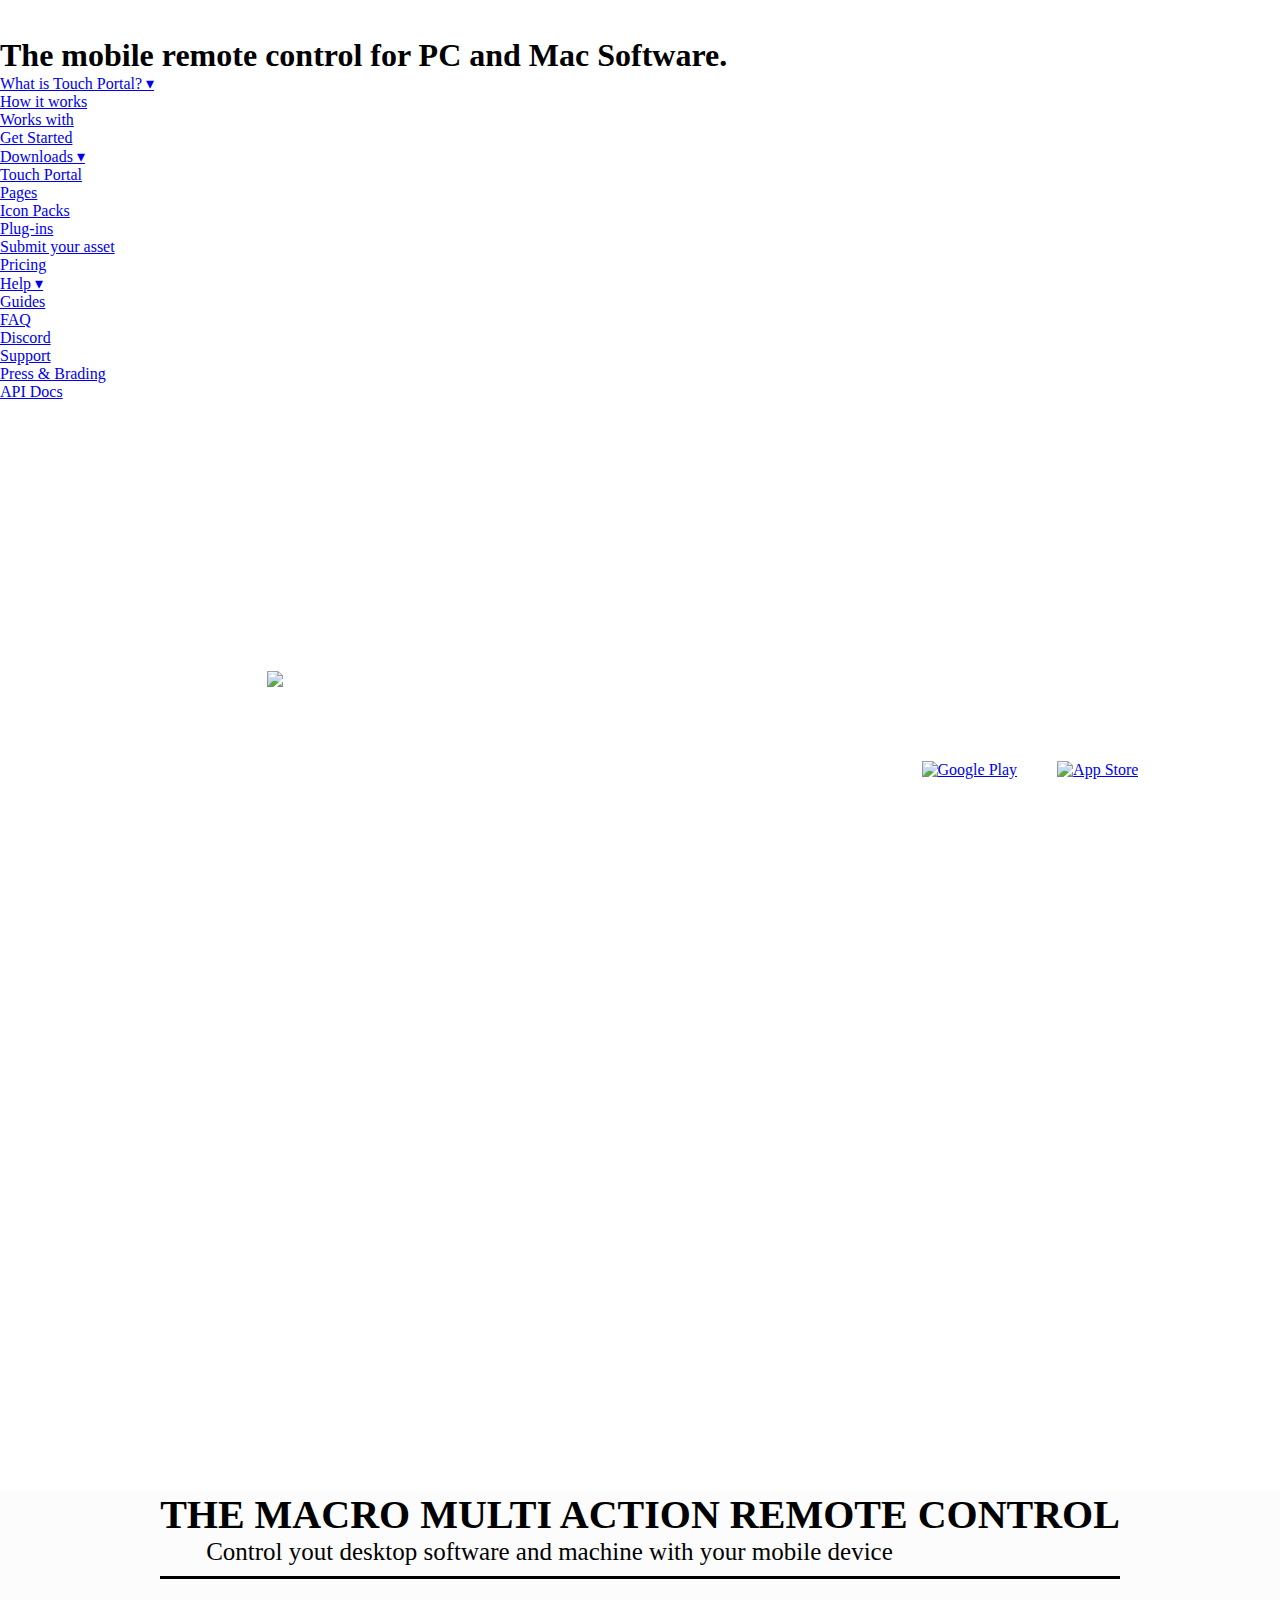
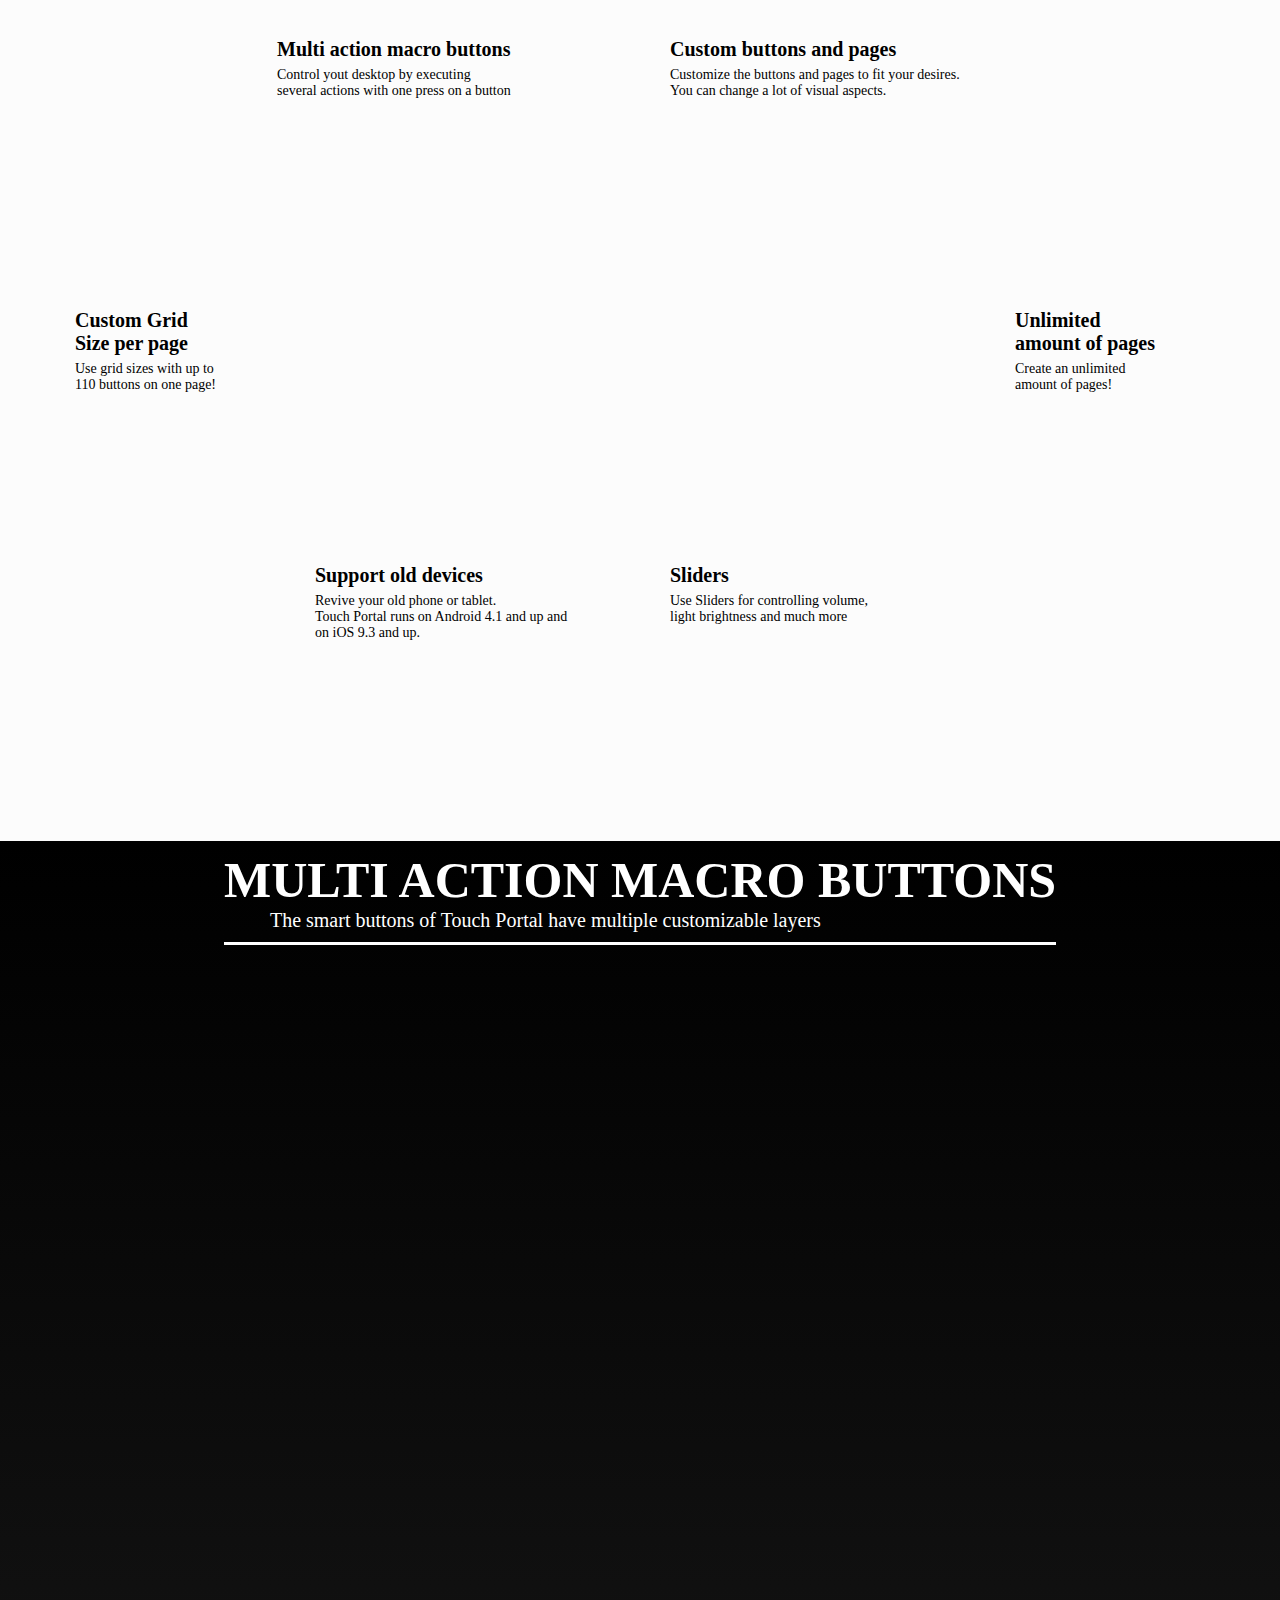
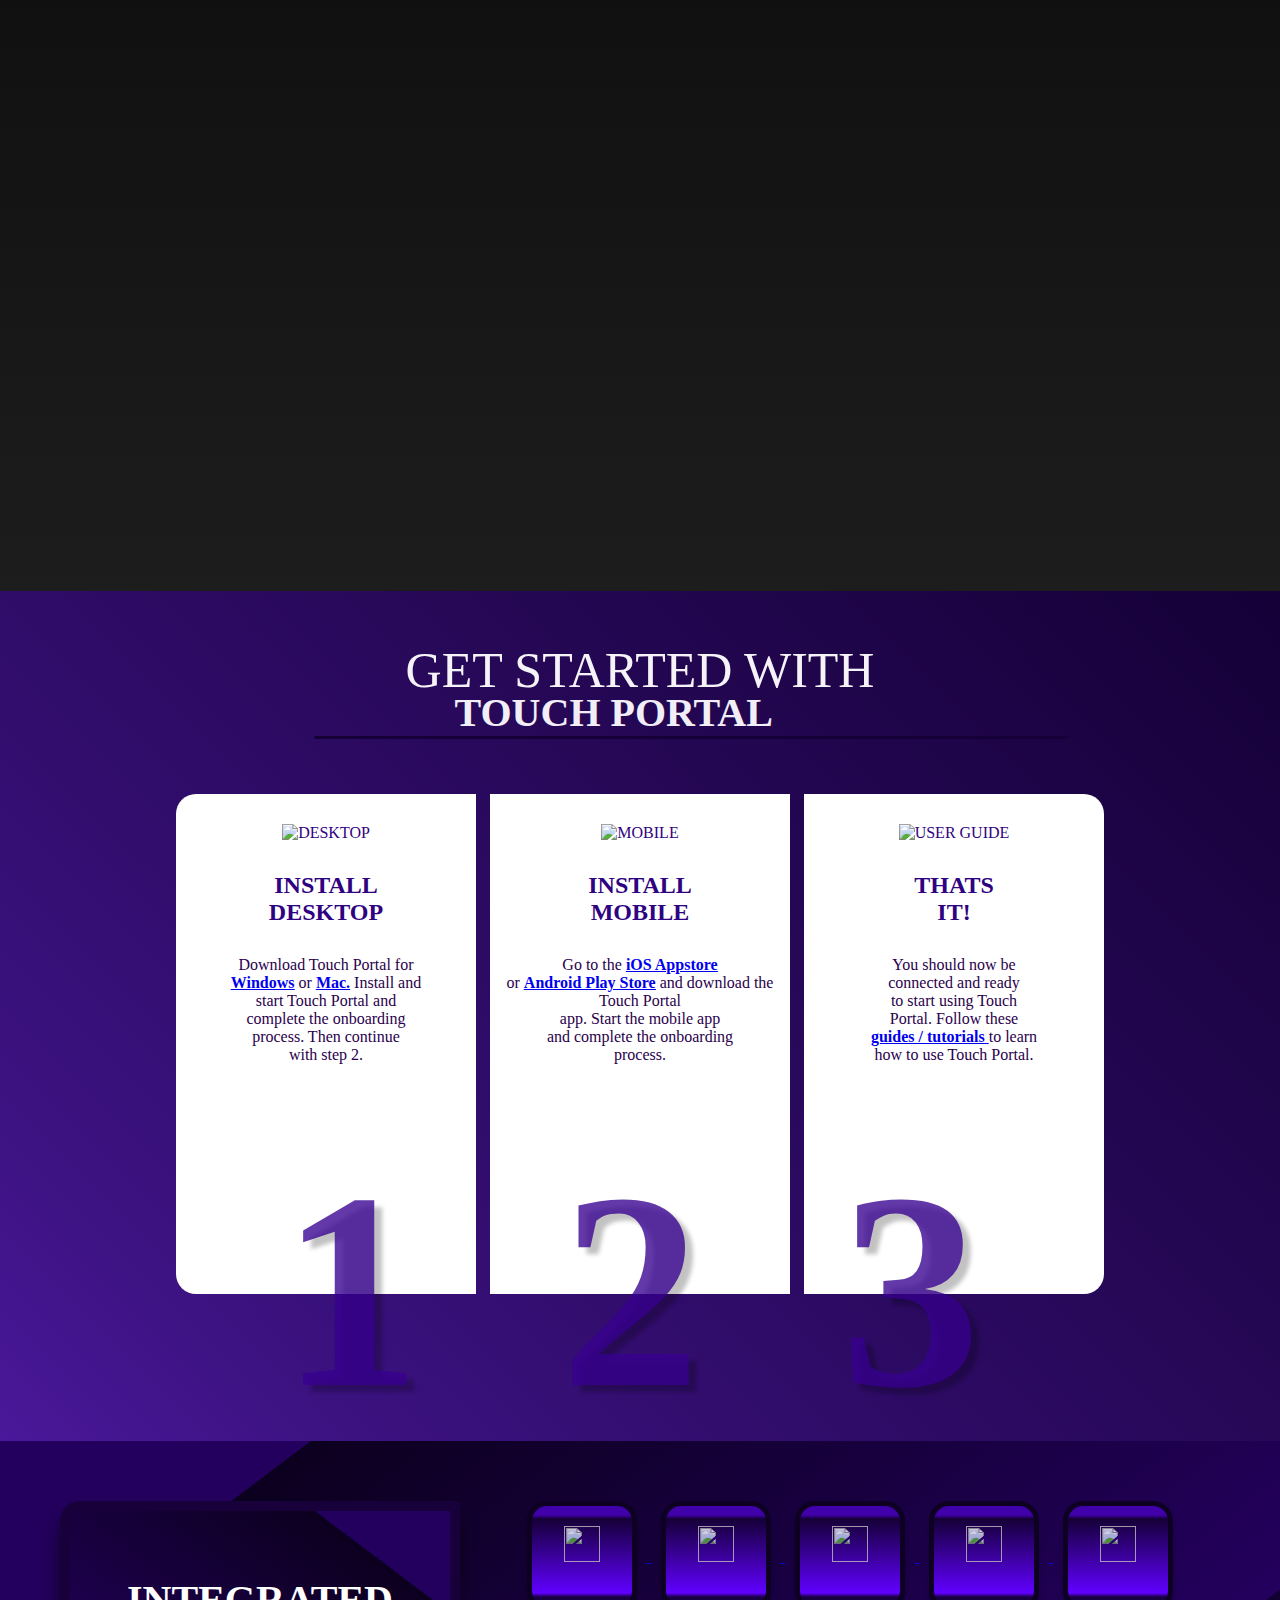
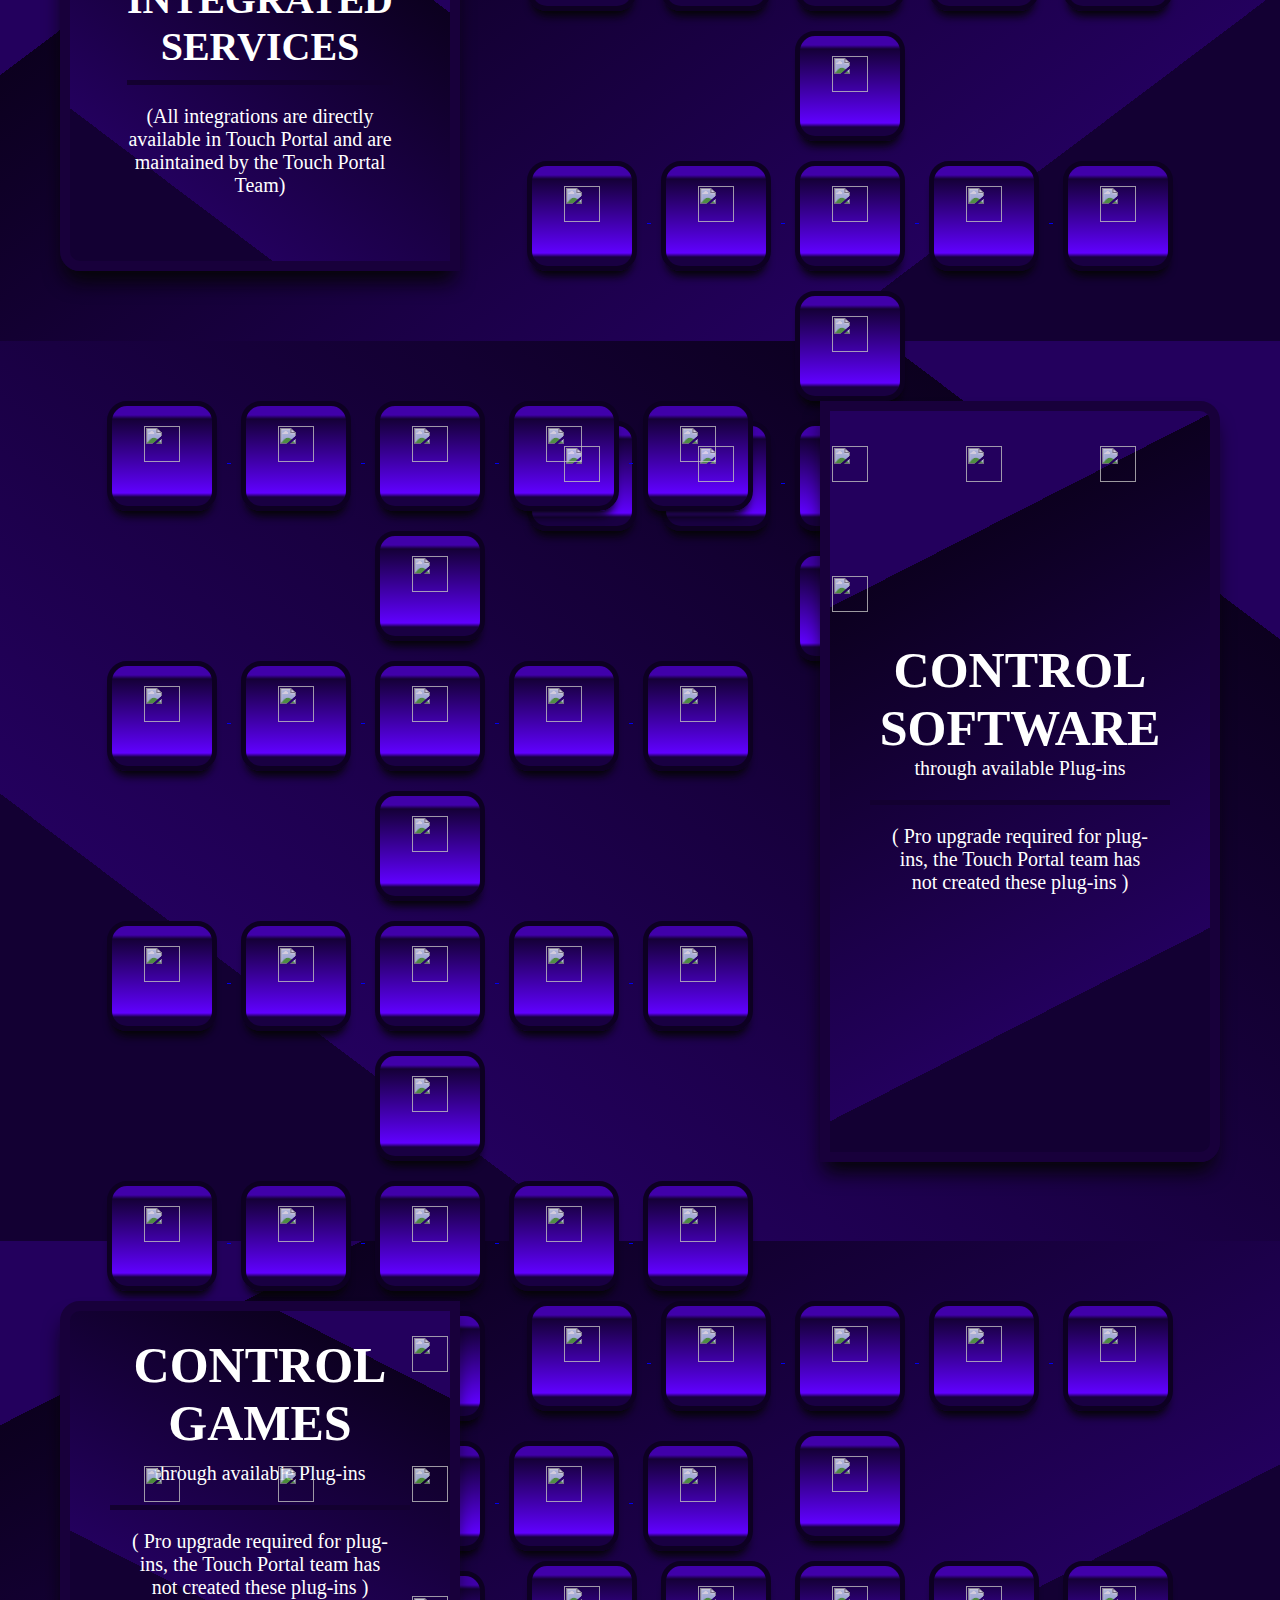
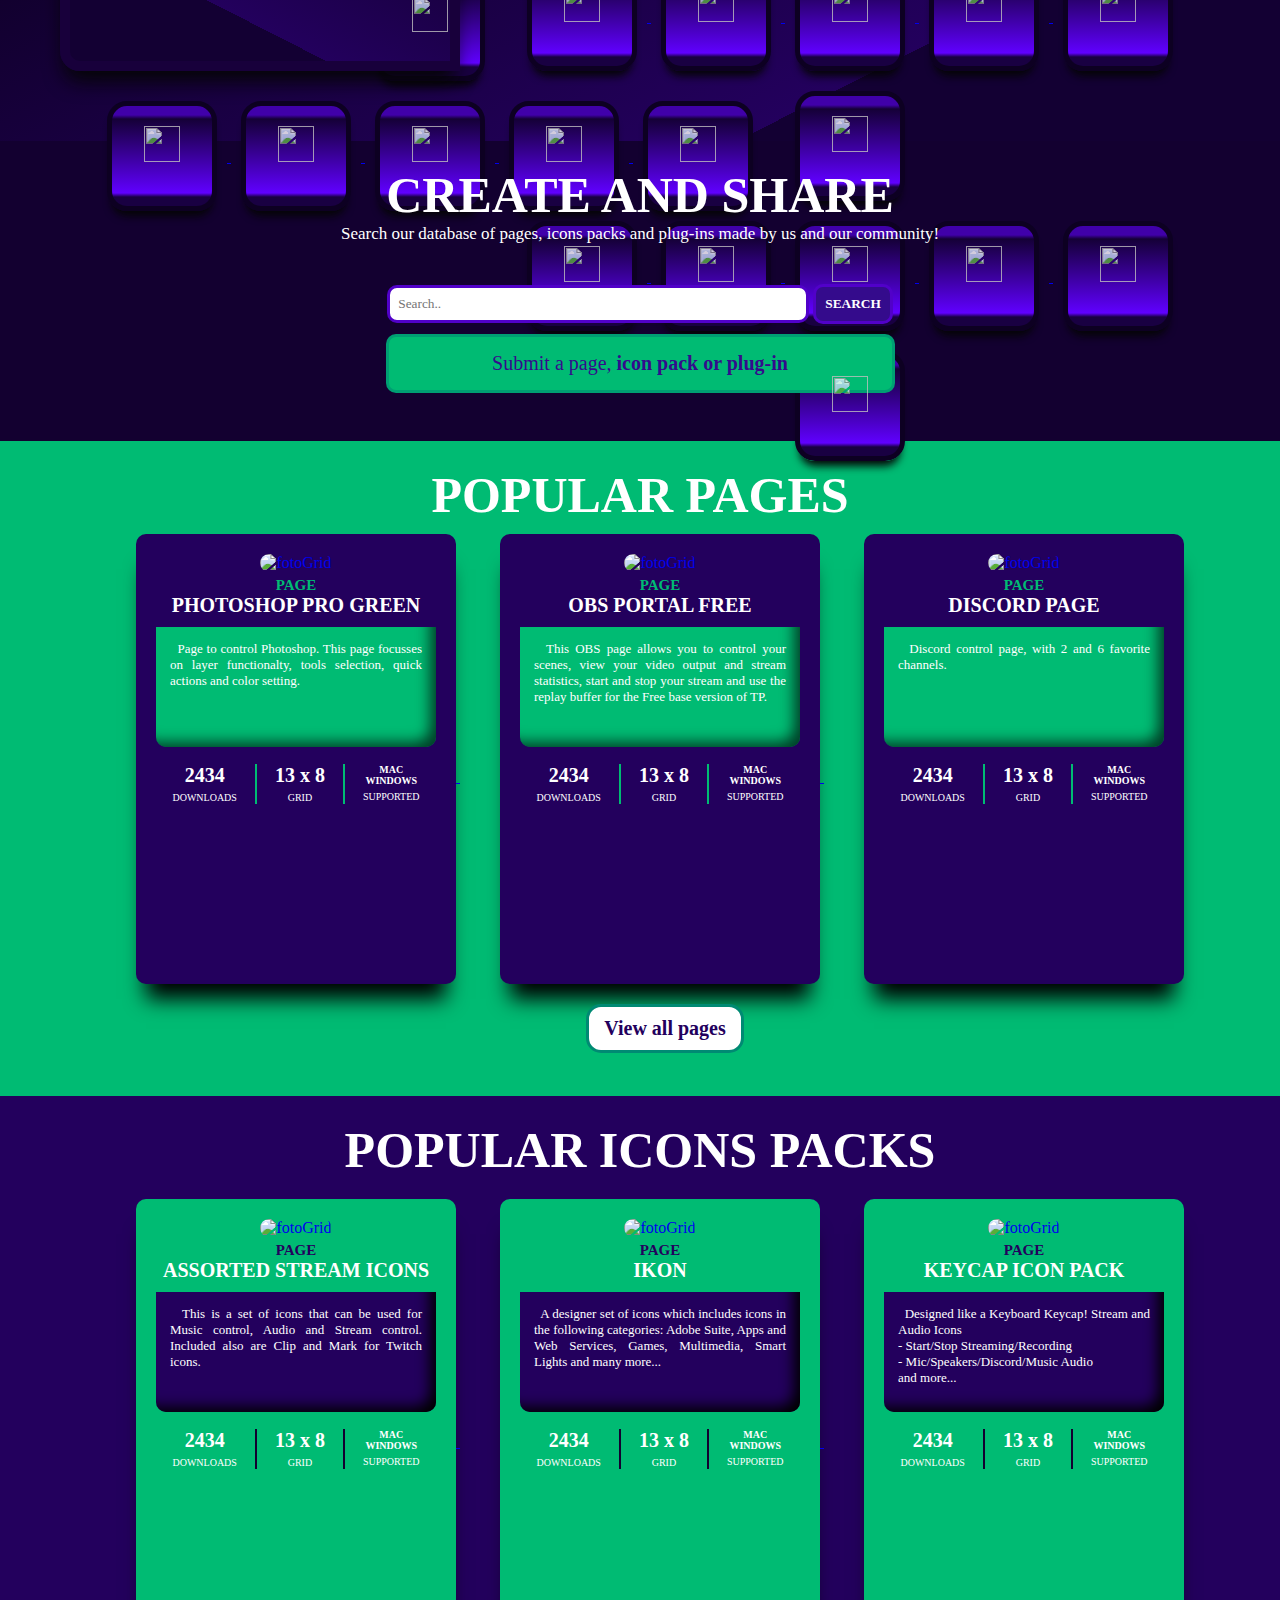
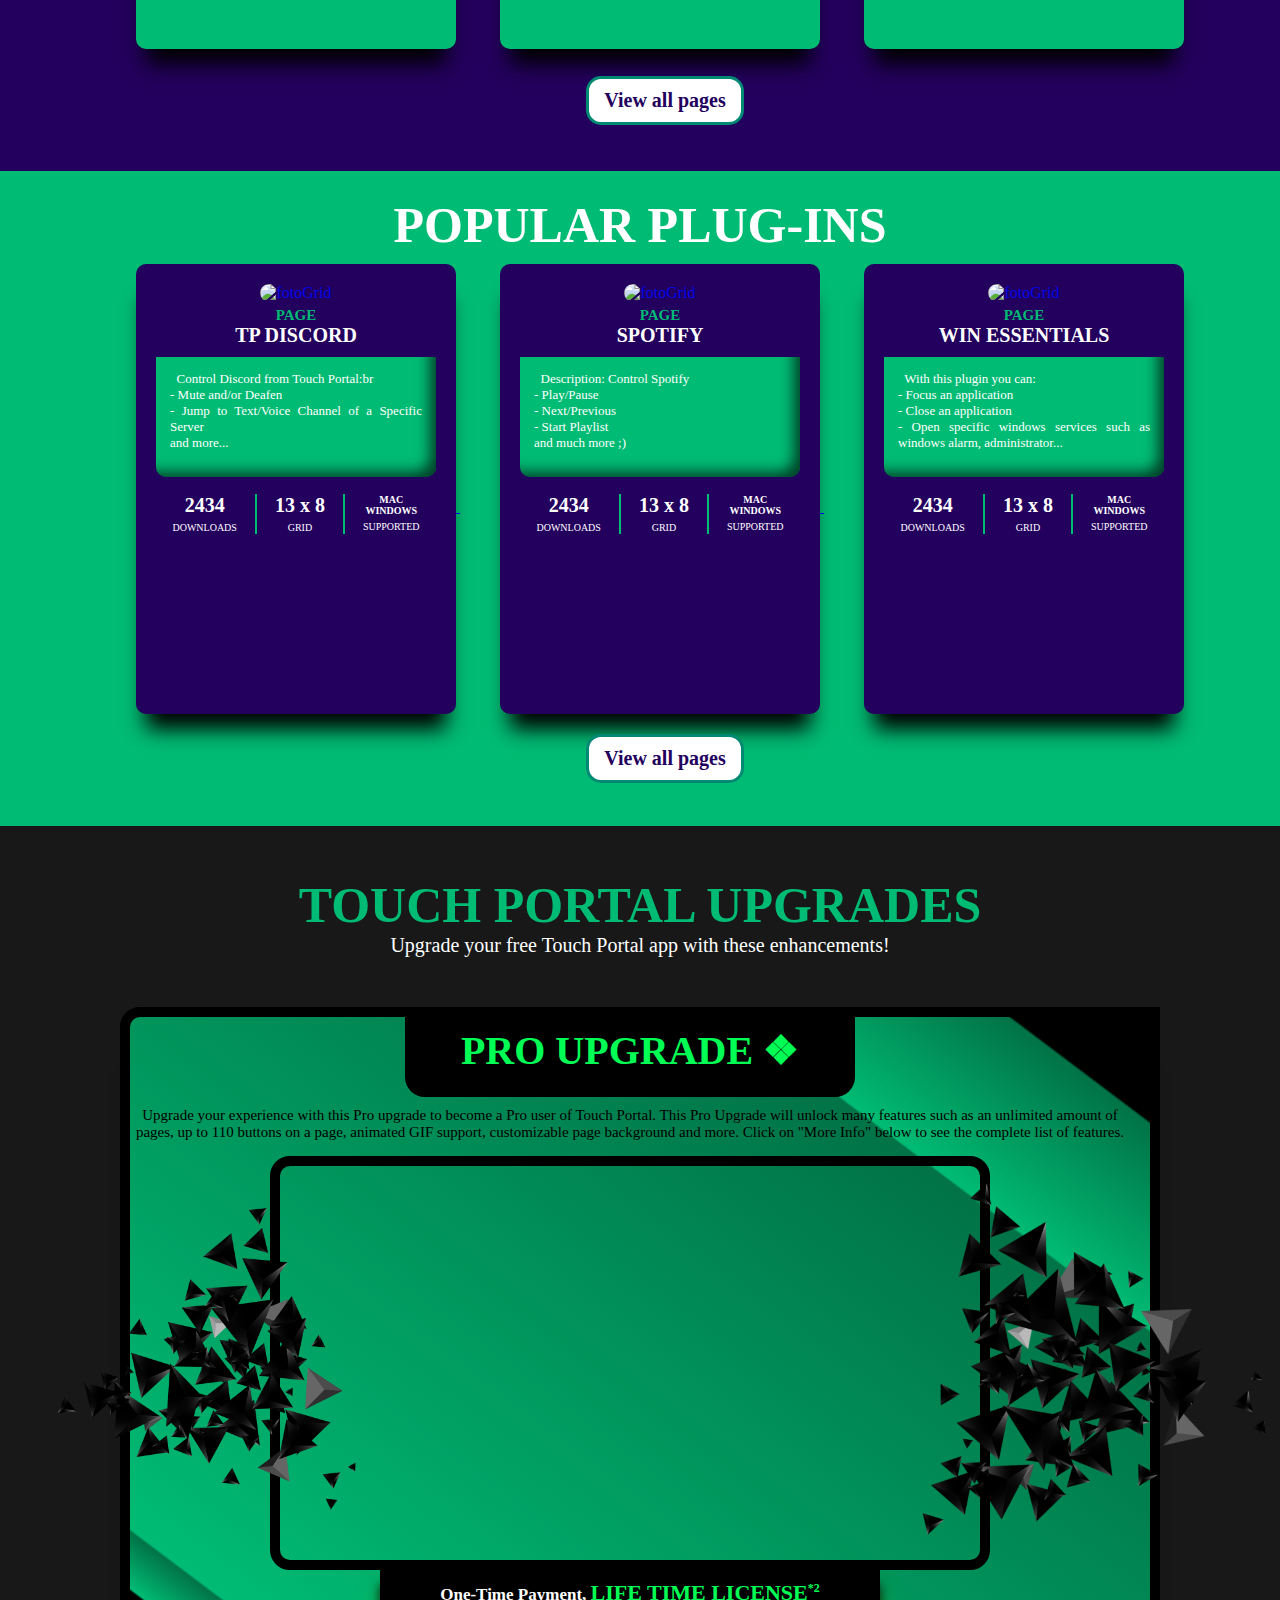
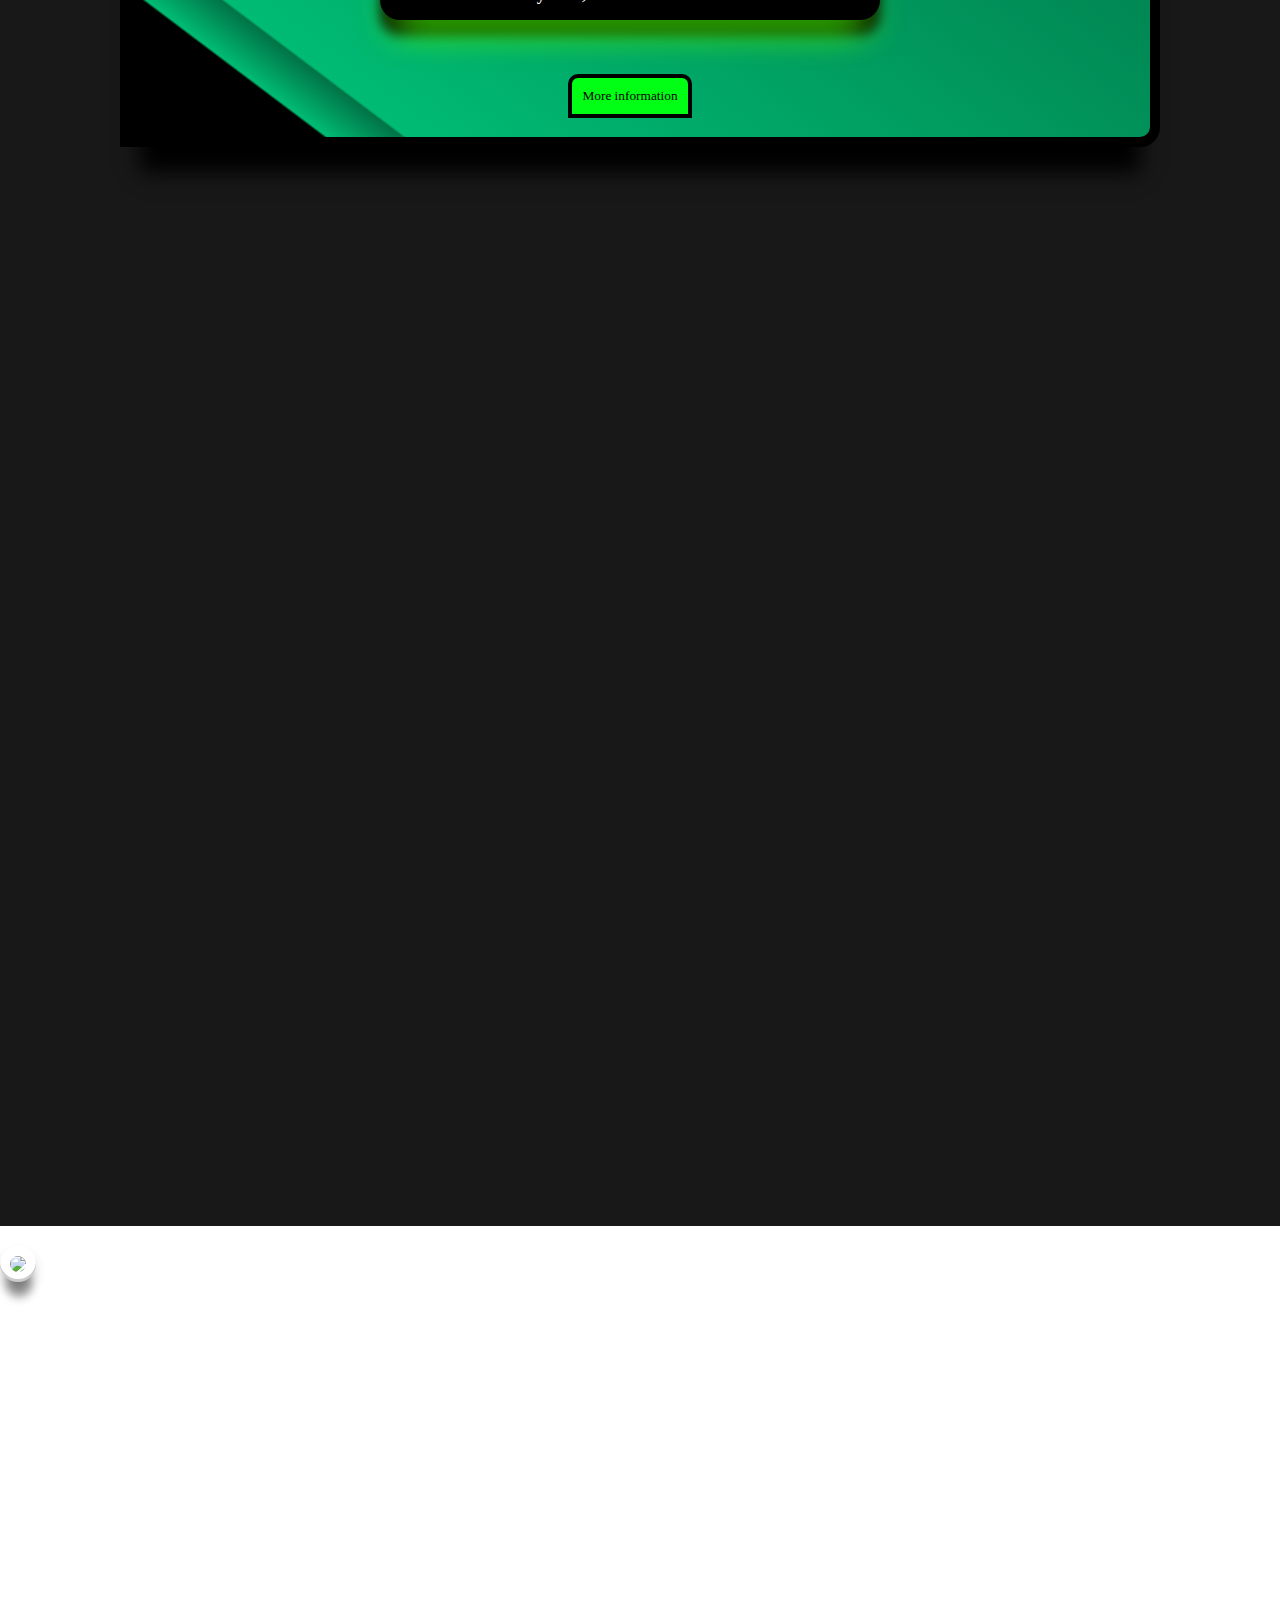
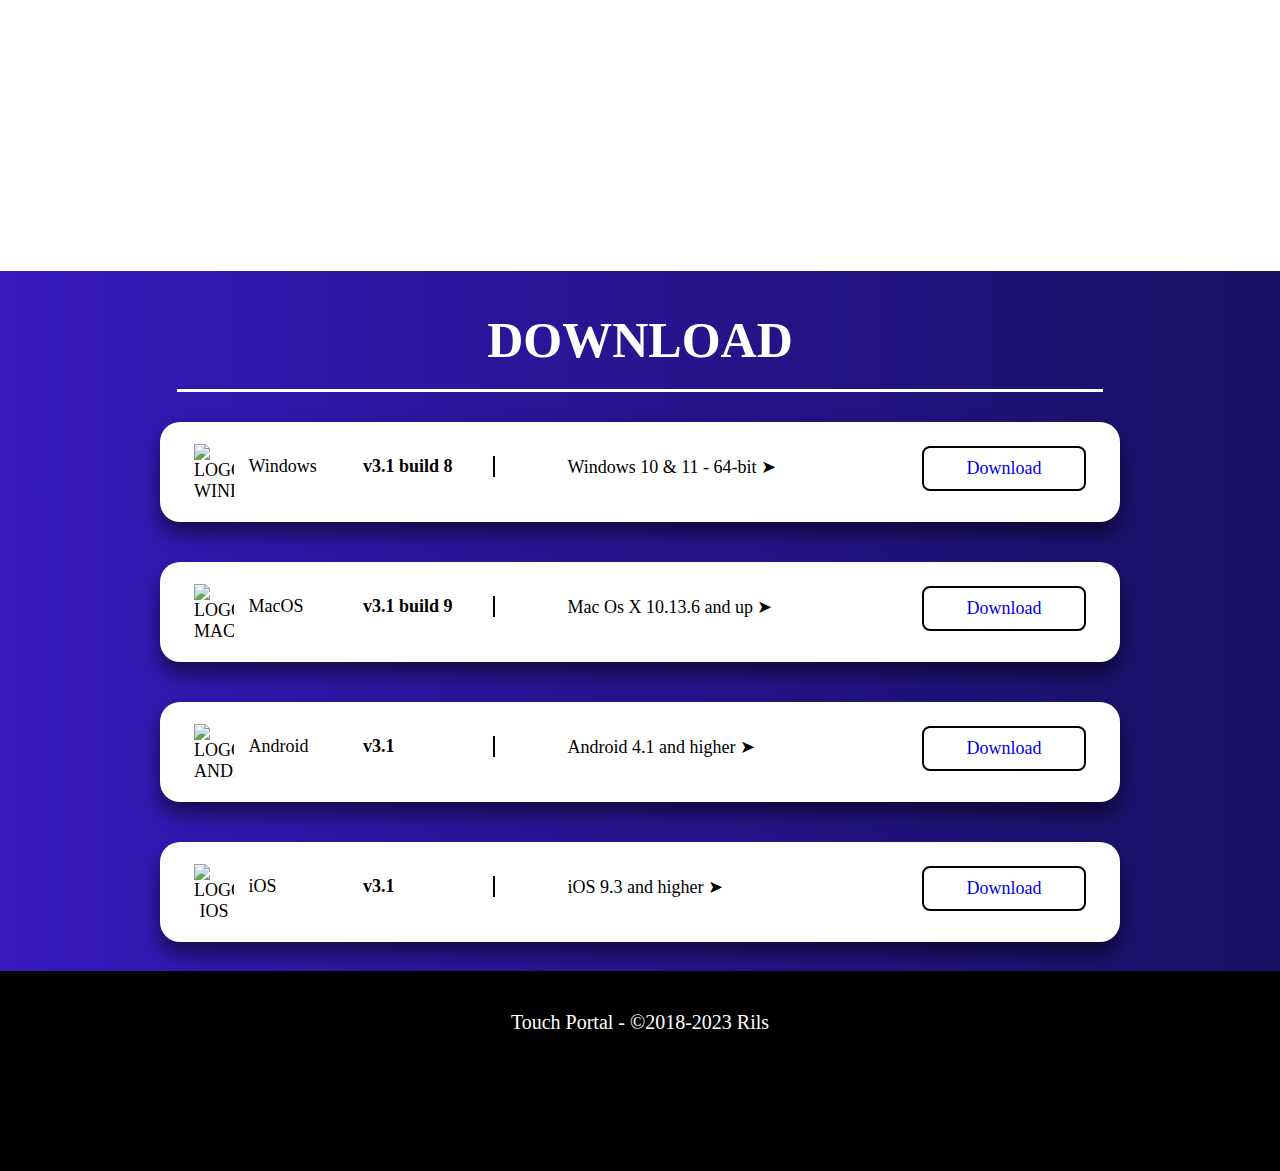
==== commit a1e2d25f: "a" ====
--- a/index.html
+++ b/index.html
@@ -1,269 +1,282 @@
 <!DOCTYPE html>
 <html lang="en">
+
 <head>
-    <meta charset="UTF-8">
-    <meta http-equiv="X-UA-Compatible" content="IE=edge">
-    <meta name="viewport" content="width=device-width, initial-scale=1.0">
-    <title>Touch-Portal</title>
-    <link rel="stylesheet" href="STYLES/MENU FIXO.css">
-    <link rel="stylesheet" href="STYLES/Main.css">
-    <link rel="stylesheet" href="STYLES/FONTS.css">
+  <meta charset="UTF-8">
+  <meta http-equiv="X-UA-Compatible" content="IE=edge">
+  <meta name="viewport" content="width=device-width, initial-scale=1.0">
+  <title>Touch-Portal</title>
+  <link rel="stylesheet" href="STYLES/MENU FIXO.css">
+  <link rel="stylesheet" href="STYLES/Main.css">
+  <link rel="stylesheet" href="STYLES/FONTS.css">
 </head>
 
-
 <body>
-    
+
 <!-- HEADER ------------------------------------------------------------------------------>
-<header>
-<nav>
-<h1>
-<a href="#ONE"><img src="IMG/Touch Portal.svg" alt=""></a>
-<p>The mobile remote control for PC and Mac Software.</p> 
-</h1>
-
-
-
-<ul>
-<a  href="#"><li id="what-is"> What is Touch Portal? &dtrif;</a>
-<div id="what"></div>
-
-<ul>
-<li class="dropdown"><a href="#TWO">How it works</a></li>
-<li class="dropdown"><a href="#IntegratedServices">Works with</a></li>
-</ul>
-
-
-<li><a href="#get1">Get Started</a></li>
-
-
-<a  href="#down-four"><li>Downloads &dtrif;</a>
-<ul class="dropdown">
-<li><a href="#div3">Touch Portal</a></li>
-<li><a href="#">Pages</a></li>
-<li><a href="#">Icon Packs</a></li>
-<li><a href="#">Plug-ins</a></li>
-<li><a href="#">Submit your asset</a></li>
-</ul>
-</li>
-
-<li><a href="#SIX">Pricing</a></li>
-
-
-<li>
-<a href="#">Help ▾</a>
-<ul class="dropdown">
-<li><a href="#">Guides</a></li>
-<li><a href="#">FAQ</a></li>
-<li><a href="#">Discord</a></li>
-<li><a href="#">Support</a></li>
-<li><a href="#">Press & Brading</a></li>
-<li><a href="#">API Docs</a></li>
-</ul>
-</li>
-
-</ul>
-
-</nav>
-</header>
+    <header>
+      <nav>
+        <h1>
+          <a href="#ONE"><img src="IMG/Touch Portal.svg" alt=""></a>
+          <p>The mobile remote control for PC and Mac Software.</p>
+        </h1>
+
+
+
+        <ul>
+          <a href="#">
+            <li id="what-is"> What is Touch Portal? &dtrif;
+          </a>
+          <div id="what"></div>
+
+          <ul>
+            <li class="dropdown"><a href="#TWO">How it works</a></li>
+            <li class="dropdown"><a href="#IntegratedServices">Works with</a></li>
+          </ul>
+
+
+          <li><a href="#get1">Get Started</a></li>
+
+
+          <a href="#down-four">
+            <li>Downloads &dtrif;
+          </a>
+          <ul class="dropdown">
+            <li><a href="#div3">Touch Portal</a></li>
+            <li><a href="#CreateAndShare">Pages</a></li>
+            <li><a href="#">Icon Packs</a></li>
+            <li><a href="#">Plug-ins</a></li>
+            <li><a href="#">Submit your asset</a></li>
+          </ul>
+          </li>
+
+          <li><a href="#SIX">Pricing</a></li>
+
+
+          <li>
+            <a href="#">Help ▾</a>
+            <ul class="dropdown">
+              <li><a href="#">Guides</a></li>
+              <li><a href="#">FAQ</a></li>
+              <li><a href="#">Discord</a></li>
+              <li><a href="#">Support</a></li>
+              <li><a href="#">Press & Brading</a></li>
+              <li><a href="#">API Docs</a></li>
+            </ul>
+          </li>
+
+        </ul>
+
+      </nav>
+    </header>
 
 <!-- MAIN ------------------------------------------------------------------------------->
-<main>
-
-<!-- ONE - HOME ------------------------------------------------------------------------------->
-<section id="ONE" class="ONE">
+    <main>
+
+<!-- ONE - HOME ------------------------------------------------------------------------->
+    <section id="ONE" class="ONE">
       <article>
 
-            <div id="phonemain">
-            <img src="IMG/CELULAR.png" alt="Phone">
-            </div>
-      
-            <div id="logotext">
-            <div class="works">
+        <div id="phonemain">
+          <img src="IMG/CELULAR.png" alt="Phone">
+        </div>
+
+        <div id="logotext">
+          <div class="works">
             <div id="esq"></div>
             <h1>WORKS WITH</h1>
             <div id="dir"></div>
-            </div>
-            <h2>and to infinity with your creativity...</h2>
-            <img class="logos-main" src="IMG/LOGOS.png" alt="">
-            </div>
-      
-            <div id="market">
-            <a href="https://play.google.com/store/apps/details?id=rils.apps.touchportal" target="_blank">
+          </div>
+          <h2>and to infinity with your creativity...</h2>
+          <img class="logos-main" src="IMG/LOGOS.png" alt="">
+        </div>
+
+        <div id="market">
+          <a href="https://play.google.com/store/apps/details?id=rils.apps.touchportal" target="_blank">
             <img class="market" src="IMG/GPLAY.png" alt="Google Play">
-            </a>
-      
-            <a href="https://apps.apple.com/app/touch-portal/id1410172542" target="_blank">
+          </a>
+
+          <a href="https://apps.apple.com/app/touch-portal/id1410172542" target="_blank">
             <img class="market" src="IMG/APPSTORE.png" alt="App Store">
-            </a>
-            </div>
-
-            <span id="divICON" >
-            <img src="IMG/Icon.png" alt="">
-            </span>
+          </a>
+        </div>
+
+        <span id="divICON">
+          <img src="IMG/Icon.png" alt="">
+        </span>
 
       </article>
-</section>
-          
-<!-- TWO ------------------------------------------------------------------------------->
-<section id="TWO" class="TWO">
-
-<div>
-<h1 >THE MACRO MULTI ACTION REMOTE CONTROL</h1>
-<h2>Control yout desktop software and machine with your mobile device</h2>
-</div>
-
-
-<span>
-<div class="Multi">      
-<h1>Multi action macro buttons</h1>
-<p>Control yout desktop by executing <br>
-several actions with one press on a button</p>
-</div>
-
-<div class="Buttons">
-<h1>Custom buttons and pages</h1>
-<p>Customize the buttons and pages to fit your desires.<br>
-You can change a lot of visual aspects.</p>
-</div>
-
-<div class="Grid">
-<h1>Custom Grid <br> Size per page</h1>
-<p>Use grid sizes with up to<br>110 buttons on one page!</p>
-</div>
-
-<div class="Pages">
-<h1>Unlimited <br> amount of pages</h1>
-<p>Create an unlimited <br> amount of pages!</p>
-</div>
-
-<div class="Support">
-<h1>Support old devices</h1>
-<p>Revive your old phone or tablet.<br>
-Touch Portal runs on Android 4.1 and up and <br> on iOS 9.3 and up.</p>
-</div>
-
-<div class="Slider">
-<h1>Sliders</h1>
-<p>Use Sliders for controlling volume, <br>
-light brightness and much more</p>
-</div>
-</span>
-
-</section>
-
-
-<!-- THREE ----------------------------------------------------------------------------->
-<section id="THREE" class="THREE">
-<div>
-      <h1>MULTI ACTION MACRO BUTTONS</h1>
-      <h2>The smart buttons of Touch Portal have multiple customizable layers</h2>
-</div>
-
-<img id="img-pag3" src="IMG/img-page3.png" alt="">
-
-<span id="pixel">
- <img  id="divPX1" src="IMG/pixel-superior.png" alt="">
-</span>
-</section>
-
-
-<!-- SIX ------------------------------------------------------------------------------->
-<section id="SIX"  class="SIX">
-
-<div id="get1" >
-<h1 class="get1" >GET STARTED WITH</h1>
-</div>
-
-<div >
-<h1 class="get2"><strong>TOUCH</strong> PORTAL</h1>
-</div>
-
- 
+    </section>
+
+<!-- TWO - THE MACRO -------------------------------------------------------------------->
+    <section id="TWO" class="TWO">
+
+      <div>
+        <h1>THE MACRO MULTI ACTION REMOTE CONTROL</h1>
+        <h2>Control yout desktop software and machine with your mobile device</h2>
+      </div>
+
+
+      <span>
+        <div class="Multi">
+          <h1>Multi action macro buttons</h1>
+          <p>Control yout desktop by executing <br>
+            several actions with one press on a button</p>
+        </div>
+
+        <div class="Buttons">
+          <h1>Custom buttons and pages</h1>
+          <p>Customize the buttons and pages to fit your desires.<br>
+            You can change a lot of visual aspects.</p>
+        </div>
+
+        <div class="Grid">
+          <h1>Custom Grid <br> Size per page</h1>
+          <p>Use grid sizes with up to<br>110 buttons on one page!</p>
+        </div>
+
+        <div class="Pages">
+          <h1>Unlimited <br> amount of pages</h1>
+          <p>Create an unlimited <br> amount of pages!</p>
+        </div>
+
+        <div class="Support">
+          <h1>Support old devices</h1>
+          <p>Revive your old phone or tablet.<br>
+            Touch Portal runs on Android 4.1 and up and <br> on iOS 9.3 and up.</p>
+        </div>
+
+        <div class="Slider">
+          <h1>Sliders</h1>
+          <p>Use Sliders for controlling volume, <br>
+            light brightness and much more</p>
+        </div>
+      </span>
+
+    </section>
+
+
+<!-- THREE - MULTI MACRO ---------------------------------------------------------------->
+    <section id="THREE" class="THREE">
+      <div>
+        <h1>MULTI ACTION MACRO BUTTONS</h1>
+        <h2>The smart buttons of Touch Portal have multiple customizable layers</h2>
+      </div>
+
+      <img id="img-pag3" src="IMG/img-page3.png" alt="">
+
+      <span id="pixel">
+        <img id="divPX1" src="IMG/pixel-superior.png" alt="">
+      </span>
+    </section>
+
+
+<!-- SIX - GET STARTED WITH ------------------------------------------------------------------------------->
+    <section id="SIX" class="SIX">
+
+      <div id="get1">
+        <h1 class="get1">GET STARTED WITH</h1>
+      </div>
+
+      <div>
+        <h1 class="get2"><strong>TOUCH</strong> PORTAL</h1>
+      </div>
+
+
 
 
       <div class="boxall">
-            
-      <div class="box1">
-            <img src="IMG/step-desktop.png" alt="DESKTOP">
-            <h2>INSTALL <br> DESKTOP</h2>
-            <p>Download Touch Portal for<br> 
-                  <a href="https://www.touch-portal.com/downloads/TouchPortal_Setup_release.exe" > <u><b>Windows</b></u></a>
-                  or <a href="https://www.touch-portal.com/downloads/TouchPortalMacRelease.dmg" > <u><b>Mac.</b></u></a> Install and<br>
-               start Touch Portal and<br>
-               complete the onboarding<br>
-               process. Then continue<br>
-               with step 2.</p>
-      </div>
-
-         <div class="box2">
-         <img src="IMG/step-mobile.png" alt="MOBILE">
-         <h2>INSTALL <br> MOBILE</h2>
-         <p>Go to the <a href="https://apps.apple.com/app/touch-portal/id1410172542" target="_blank"> <u><b>iOS Appstore<br></b></u> </a> 
-            or <a href="https://play.google.com/store/apps/details?id=rils.apps.touchportal" target="_blank"><u><b>Android Play Store</b></u></a> and
+
+        <div class="box1">
+          <img src="IMG/step-desktop.png" alt="DESKTOP">
+          <h2>INSTALL <br> DESKTOP</h2>
+          <p>Download Touch Portal for<br>
+            <a href="https://www.touch-portal.com/downloads/TouchPortal_Setup_release.exe"> <u><b>Windows</b></u></a>
+            or <a href="https://www.touch-portal.com/downloads/TouchPortalMacRelease.dmg"> <u><b>Mac.</b></u></a>
+            Install and<br>
+            start Touch Portal and<br>
+            complete the onboarding<br>
+            process. Then continue<br>
+            with step 2.
+          </p>
+        </div>
+
+        <div class="box2">
+          <img src="IMG/step-mobile.png" alt="MOBILE">
+          <h2>INSTALL <br> MOBILE</h2>
+          <p>Go to the <a href="https://apps.apple.com/app/touch-portal/id1410172542" target="_blank"> <u><b>iOS
+                  Appstore<br></b></u> </a>
+            or <a href="https://play.google.com/store/apps/details?id=rils.apps.touchportal"
+              target="_blank"><u><b>Android Play Store</b></u></a> and
             download the Touch Portal<br>
             app. Start the mobile app<br>
             and complete the onboarding<br>
             process.</p>
-      </div>
-
-            <div class="box3">
-            <img  src="IMG/step-user-guide.png" alt="USER GUIDE">
-            <h2>THATS <br> IT!</h2>
-            <p>You should now be<br>
-               connected and ready<br>
-               to start using Touch<br>
-               Portal. Follow these<br>
-               <a href="https://www.touch-portal.com/blog/post/tutorials/get_started_with_touch_portal.php" target="_blank"> <u><b>guides / tutorials</b></u> </a>
-                to learn<br>
-               how to use Touch Portal.</p>
-            </div>
-            
-      </div>
-
-
-<div >
-
-    <h1 class="get3">1&nbsp; 2&nbsp; 3&nbsp;</h1>
-
-</div>
-
-
-<img class="foguete" src="IMG/rocket.svg" alt="ROCKET">
-
-
-
-</section>
-
-
-<!-- SEVEN-ICON-1 ---------------------------------------------------------------------->     
-<section class="SEVEN">
-
-  <div class="SEVEN1">
+        </div>
+
+        <div class="box3">
+          <img src="IMG/step-user-guide.png" alt="USER GUIDE">
+          <h2>THATS <br> IT!</h2>
+          <p>You should now be<br>
+            connected and ready<br>
+            to start using Touch<br>
+            Portal. Follow these<br>
+            <a href="https://www.touch-portal.com/blog/post/tutorials/get_started_with_touch_portal.php"
+              target="_blank"> <u><b>guides / tutorials</b></u> </a>
+            to learn<br>
+            how to use Touch Portal.
+          </p>
+        </div>
+
+      </div>
+
 
       <div>
-         <h1 class="lineh1seven">INTEGRATED <br> SERVICES</h1>
-      </div>
-
-      <div class="divP">
-            <div >
-                    <p>(All integrations are directly available in Touch Portal and are maintained by the Touch Portal Team)</p>
-            </div>
-      </div>
-  
-  </div>
-
-  <div id="box1x1">
+
+        <h1 class="get3">1&nbsp; 2&nbsp; 3&nbsp;</h1>
+
+      </div>
+
+
+      <img class="foguete" src="IMG/rocket.svg" alt="ROCKET">
+
+
+
+    </section>
+
+
+
+<!-- SEVEN-ICON-1 -------------------------------------------------------------------------->
+    <section class="SEVEN">
+
+      <div class="SEVEN1">
 
         <div>
-          <a href="https://www.touch-portal.com/assetsdb/assets-details.php?id=58&name=OBS%20Extended&type=plugin" target="_blank">
+          <h1 class="lineh1seven">INTEGRATED <br> SERVICES</h1>
+        </div>
+
+        <div class="divP">
+          <div>
+            <p>(All integrations are directly available in Touch Portal and are maintained by the Touch Portal Team)</p>
+          </div>
+        </div>
+
+      </div>
+
+      <div id="box1x1">
+
+        <div>
+          <a href="https://www.touch-portal.com/assetsdb/assets-details.php?id=58&name=OBS%20Extended&type=plugin"
+            target="_blank">
             <div class="iconBOX">
               <div class="iconINbox" title="OBS Plug-in by ChristopheCVB">
                 <img src="IMG/Icon/OBS.svg">
               </div>
             </div>
           </a>
-        
-          <a href="https://www.touch-portal.com/assetsdb/assets-details.php?id=4&name=Spotify&type=plugin" target="_blank">
+
+          <a href="https://www.touch-portal.com/assetsdb/assets-details.php?id=4&name=Spotify&type=plugin"
+            target="_blank">
             <div class="iconBOX">
               <div class="iconINbox" title="SPOTIFY Plug-in by ChristopheCVB">
                 <img src="IMG/Icon/icons8-spotify.svg">
@@ -271,7 +284,8 @@
             </div>
           </a>
 
-          <a href="https://www.touch-portal.com/assetsdb/assets-details.php?id=10&name=TP%20Discord&type=plugin" target="_blank">
+          <a href="https://www.touch-portal.com/assetsdb/assets-details.php?id=10&name=TP%20Discord&type=plugin"
+            target="_blank">
             <div class="iconBOX">
               <div class="iconINbox" title="DISCORD Plug-in by Spdermn02">
                 <img src="IMG/Icon/discord.svg">
@@ -279,7 +293,8 @@
             </div>
           </a>
 
-          <a href="https://www.touch-portal.com/assetsdb/assets-details.php?id=19&name=Streamlabs&type=plugin" target="_blank">
+          <a href="https://www.touch-portal.com/assetsdb/assets-details.php?id=19&name=Streamlabs&type=plugin"
+            target="_blank">
             <div class="iconBOX">
               <div class="iconINbox" title="STREAM LABS Plug-in by ChristopheCVB">
                 <img src="IMG/Icon/streamlabs-obs.svg">
@@ -302,666 +317,1172 @@
               </div>
             </div>
           </a>
-        
-        </div>
-
-
-
-
-      <div>
-        <a href="https://www.touch-portal.com/assetsdb/show-all.php?cat=pl" target="_blank">
-          <div class="iconBOX">
-            <div class="iconINbox" title="TWITTER">
-              <img src="IMG/Icon/twitter.svg">
+
+        </div>
+
+
+
+
+        <div>
+          <a href="https://www.touch-portal.com/assetsdb/show-all.php?cat=pl" target="_blank">
+            <div class="iconBOX">
+              <div class="iconINbox" title="TWITTER">
+                <img src="IMG/Icon/twitter.svg">
+              </div>
+            </div>
+          </a>
+
+          <a href="https://www.touch-portal.com/assetsdb/show-all.php?cat=pl" target="_blank">
+            <div class="iconBOX">
+              <div class="iconINbox" title="PHILIPS HUE">
+                <img src="IMG/Icon/philips-hue-go-96.png">
+              </div>
+            </div>
+          </a>
+
+          <a href="https://www.touch-portal.com/assetsdb/show-all.php?cat=pl" target="_blank">
+            <div class="iconBOX">
+              <div class="iconINbox" title="WINDOWS FUNCTIONS">
+                <img src="IMG/Icon/windows-10.svg">
+              </div>
+            </div>
+          </a>
+
+          <a href="https://www.touch-portal.com/assetsdb/show-all.php?cat=pl" target="_blank">
+            <div class="iconBOX">
+              <div class="iconINbox" title="Mac functions">
+                <img src="IMG/Icon/mac-client-96.png">
+              </div>
+            </div>
+          </a>
+
+          <a href="https://www.touch-portal.com/assetsdb/show-all.php?cat=pl" target="_blank">
+            <div class="iconBOX">
+              <div class="iconINbox" title="AUDIO">
+                <img src="IMG/Icon/audio-wave-50.png">
+              </div>
+            </div>
+          </a>
+
+          <a href="https://www.touch-portal.com/assetsdb/show-all.php?cat=pl" target="_blank">
+            <div class="iconBOX">
+              <div class="iconINbox" title="LOGIC">
+                <img src="IMG/Icon/logic-64.png">
+              </div>
+            </div>
+          </a>
+        </div>
+
+
+
+        <div>
+          <a href="https://www.touch-portal.com/assetsdb/show-all.php?cat=pl" target="_blank">
+            <div class="iconBOX">
+              <div class="iconINbox" title="PHOTOSHOP">
+                <img src="IMG/Icon/photoshop.svg">
+              </div>
+            </div>
+          </a>
+
+          <a href="https://www.touch-portal.com/assetsdb/show-all.php?cat=pl" target="_blank">
+            <div class="iconBOX">
+              <div class="iconINbox" title="SE.LIVE (Win only)">
+                <img src="IMG/Icon/rocket-66.png">
+              </div>
+            </div>
+          </a>
+
+          <a href="https://www.touch-portal.com/assetsdb/show-all.php?cat=pl" target="_blank">
+            <div class="iconBOX">
+              <div class="iconINbox" title="XSPLIT">
+                <img src="IMG/Icon/ERROR.svg">
+              </div>
+            </div>
+          </a>
+
+          <a href="https://www.touch-portal.com/assetsdb/show-all.php?cat=pl" target="_blank">
+            <div class="iconBOX">
+              <div class="iconINbox" title="XSPLIT">
+                <img src="IMG/Icon/ERROR.svg">
+              </div>
+            </div>
+          </a>
+
+          <a href="https://www.touch-portal.com/assetsdb/show-all.php?cat=pl" target="_blank">
+            <div class="iconBOX">
+              <div class="iconINbox" title="XSPLIT">
+                <img src="IMG/Icon/ERROR.svg">
+              </div>
+            </div>
+          </a>
+
+          <a href="https://www.touch-portal.com/assetsdb/show-all.php?cat=pl" target="_blank">
+            <div class="iconBOX">
+              <div class="iconINbox" title="XSPLIT">
+                <img src="IMG/Icon/ERROR.svg">
+              </div>
+            </div>
+          </a>
+
+        </div>
+
+    </section>
+
+    <!--:::::: SEVEN-ICON-2 ::::::-->
+    <section class="SEVEN2">
+      <div class="SEVEN22">
+        <div>
+          <h1>CONTROL<br> SOFTWARE</h1>
+          <h2>through available Plug-ins</h2>
+        </div>
+        <div class="divP">
+          <div>
+            <p>( Pro upgrade required for plug-ins, the Touch Portal team has not created these plug-ins )</p>
+          </div>
+        </div>
+      </div>
+
+      <div id="box1x1">
+
+        <div>
+          <a href="https://www.touch-portal.com/assetsdb/assets-details.php?id=58&name=OBS%20Extended&type=plugin"
+            target="_blank">
+            <div class="iconBOX">
+              <div class="iconINbox" title="YOUTUBE">
+                <img src="IMG/Icon/youtube.svg">
+              </div>
+            </div>
+          </a>
+
+          <a href="https://www.touch-portal.com/assetsdb/assets-details.php?id=4&name=Spotify&type=plugin"
+            target="_blank">
+            <div class="iconBOX">
+              <div class="iconINbox" title="SPOTIFY">
+                <img src="IMG/Icon/icons8-spotify.svg">
+              </div>
+            </div>
+          </a>
+
+          <a href="https://www.touch-portal.com/assetsdb/assets-details.php?id=10&name=TP%20Discord&type=plugin"
+            target="_blank">
+            <div class="iconBOX">
+              <div class="iconINbox" title="DISCORD">
+                <img src="IMG/Icon/discord.svg">
+              </div>
+            </div>
+          </a>
+
+          <a href="https://www.touch-portal.com/assetsdb/assets-details.php?id=19&name=Streamlabs&type=plugin"
+            target="_blank">
+            <div class="iconBOX">
+              <div class="iconINbox" title="VOICEMOD">
+                <img src="IMG/Icon/voicemod.svg">
+              </div>
+            </div>
+          </a>
+
+          <a href="https://www.touch-portal.com/assetsdb/show-all.php?cat=pl" target="_blank">
+            <div class="iconBOX">
+              <div class="iconINbox" title="VOICEMEETER">
+                <img src="IMG/Icon/voicemeeter.svg">
+              </div>
+            </div>
+          </a>
+
+          <a href="https://www.touch-portal.com/Twitch" target="_blank">
+            <div class="iconBOX">
+              <div class="iconINbox" title="vMix">
+                <img src="IMG/Icon/ERROR.svg">
+              </div>
+            </div>
+          </a>
+
+        </div>
+
+
+        <div>
+          <a href="https://www.touch-portal.com/assetsdb/show-all.php?cat=pl" target="_blank">
+            <div class="iconBOX">
+              <div class="iconINbox" title="RESTREAM">
+                <img src="IMG/Icon/ERROR.svg">
+              </div>
+            </div>
+          </a>
+
+          <a href="https://www.touch-portal.com/assetsdb/show-all.php?cat=pl" target="_blank">
+            <div class="iconBOX">
+              <div class="iconINbox" title="ECAMM LIVE">
+                <img src="IMG/Icon/ERROR.svg">
+              </div>
+            </div>
+          </a>
+
+          <a href="https://www.touch-portal.com/assetsdb/show-all.php?cat=pl" target="_blank">
+            <div class="iconBOX">
+              <div class="iconINbox" title="TROVO">
+                <img src="IMG/Icon/trovo.svg">
+              </div>
+            </div>
+          </a>
+
+          <a href="https://www.touch-portal.com/assetsdb/show-all.php?cat=pl" target="_blank">
+            <div class="iconBOX">
+              <div class="iconINbox" title="STREAMLABS">
+                <img src="IMG/Icon/streamlabs-obs.svg">
+              </div>
+            </div>
+          </a>
+
+          <a href="https://www.touch-portal.com/assetsdb/show-all.php?cat=pl" target="_blank">
+            <div class="iconBOX">
+              <div class="iconINbox" title="VTUBE STUDIO">
+                <img src="IMG/Icon/ERROR.svg">
+              </div>
+            </div>
+          </a>
+
+          <a href="https://www.touch-portal.com/assetsdb/show-all.php?cat=pl" target="_blank">
+            <div class="iconBOX">
+              <div class="iconINbox" title="TEAMSPEAK">
+                <img src="IMG/Icon/teamspeak-new-logo.svg">
+              </div>
+            </div>
+          </a>
+        </div>
+
+
+        <div>
+          <a href="https://www.touch-portal.com/assetsdb/show-all.php?cat=pl" target="_blank">
+            <div class="iconBOX">
+              <div class="iconINbox" title="SOUNDPAD">
+                <img src="IMG/Icon/soundpad.svg">
+              </div>
+            </div>
+          </a>
+
+          <a href="https://www.touch-portal.com/assetsdb/show-all.php?cat=pl" target="_blank">
+            <div class="iconBOX">
+              <div class="iconINbox" title="VLC Media Player">
+                <img src="IMG/Icon/vlc.svg">
+              </div>
+            </div>
+          </a>
+
+          <a href="https://www.touch-portal.com/assetsdb/show-all.php?cat=pl" target="_blank">
+            <div class="iconBOX">
+              <div class="iconINbox" title="Music Bee">
+                <img src="IMG/Icon/musicbee.svg">
+              </div>
+            </div>
+          </a>
+
+          <a href="https://www.touch-portal.com/assetsdb/show-all.php?cat=pl" target="_blank">
+            <div class="iconBOX">
+              <div class="iconINbox" title="Google Play Music">
+                <img src="IMG/Icon/google-play-music.svg">
+              </div>
+            </div>
+          </a>
+
+          <a href="https://www.touch-portal.com/assetsdb/show-all.php?cat=pl" target="_blank">
+            <div class="iconBOX">
+              <div class="iconINbox" title="Youtube Music Desktop">
+                <img src="IMG/Icon/youtube-music.svg">
+              </div>
+            </div>
+          </a>
+
+          <a href="https://www.touch-portal.com/assetsdb/show-all.php?cat=pl" target="_blank">
+            <div class="iconBOX">
+              <div class="iconINbox" title="iTunes">
+                <img src="IMG/Icon/itunes.svg">
+              </div>
+            </div>
+          </a>
+        </div>
+
+
+        <div>
+          <a href="https://www.touch-portal.com/assetsdb/show-all.php?cat=pl" target="_blank">
+            <div class="iconBOX">
+              <div class="iconINbox" title="Winamp">
+                <img src="IMG/Icon/icons8-winamp.svg">
+              </div>
+            </div>
+          </a>
+
+          <a href="https://www.touch-portal.com/assetsdb/show-all.php?cat=pl" target="_blank">
+            <div class="iconBOX">
+              <div class="iconINbox" title="Lifx">
+                <img src="IMG/Icon/ERROR.svg">
+              </div>
+            </div>
+          </a>
+
+          <a href="https://www.touch-portal.com/assetsdb/show-all.php?cat=pl" target="_blank">
+            <div class="iconBOX">
+              <div class="iconINbox" title="Yeelight">
+                <img src="IMG/Icon/ERROR.svg">
+              </div>
+            </div>
+          </a>
+
+          <a href="https://www.touch-portal.com/assetsdb/show-all.php?cat=pl" target="_blank">
+            <div class="iconBOX">
+              <div class="iconINbox" title="Magic Home">
+                <img src="IMG/Icon/ERROR.svg">
+              </div>
+            </div>
+          </a>
+
+          <a href="https://www.touch-portal.com/assetsdb/show-all.php?cat=pl" target="_blank">
+            <div class="iconBOX">
+              <div class="iconINbox" title="Indigo Domotics">
+                <img src="IMG/Icon/ERROR.svg">
+              </div>
+            </div>
+          </a>
+
+          <a href="https://www.touch-portal.com/assetsdb/show-all.php?cat=pl" target="_blank">
+            <div class="iconBOX">
+              <div class="iconINbox" title="Home Assistant">
+                <img src="IMG/Icon/ERROR.svg">
+              </div>
+            </div>
+          </a>
+        </div>
+
+
+        <div>
+          <a href="https://www.touch-portal.com/assetsdb/show-all.php?cat=pl" target="_blank">
+            <div class="iconBOX">
+              <div class="iconINbox" title="SmartThings">
+                <img src="IMG/Icon/ERROR.svg">
+              </div>
+            </div>
+          </a>
+
+          <a href="https://www.touch-portal.com/assetsdb/show-all.php?cat=pl" target="_blank">
+            <div class="iconBOX">
+              <div class="iconINbox" title="Netatmo">
+                <img src="IMG/Icon/ERROR.svg">
+              </div>
+            </div>
+          </a>
+
+          <a href="https://www.touch-portal.com/assetsdb/show-all.php?cat=pl" target="_blank">
+            <div class="iconBOX">
+              <div class="iconINbox" title="Hyperate">
+                <img src="IMG/Icon/ERROR.svg">
+              </div>
+            </div>
+          </a>
+
+          <a href="https://www.touch-portal.com/assetsdb/show-all.php?cat=pl" target="_blank">
+            <div class="iconBOX">
+              <div class="iconINbox" title="Govee">
+                <img src="IMG/Icon/ERROR.svg">
+              </div>
+            </div>
+          </a>
+
+          <a href="https://www.touch-portal.com/assetsdb/show-all.php?cat=pl" target="_blank">
+            <div class="iconBOX">
+              <div class="iconINbox" title="foobar2000">
+                <img src="IMG/Icon/ERROR.svg">
+              </div>
+            </div>
+          </a>
+
+          <a href="https://www.touch-portal.com/assetsdb/show-all.php?cat=pl" target="_blank">
+            <div class="iconBOX">
+              <div class="iconINbox" title="Virtual DJ">
+                <img src="IMG/Icon/ERROR.svg">
+              </div>
+            </div>
+          </a>
+        </div>
+
+
+        <div>
+          <a href="https://www.touch-portal.com/assetsdb/show-all.php?cat=pl" target="_blank">
+            <div class="iconBOX">
+              <div class="iconINbox" title="Finale Music Notation">
+                <img src="IMG/Icon/ERROR.svg">
+              </div>
+            </div>
+          </a>
+
+          <a href="https://www.touch-portal.com/assetsdb/show-all.php?cat=pl" target="_blank">
+            <div class="iconBOX">
+              <div class="iconINbox" title="Razer Chroma">
+                <img src="IMG/Icon/razer.svg">
+              </div>
+            </div>
+          </a>
+
+          <a href="https://www.touch-portal.com/assetsdb/show-all.php?cat=pl" target="_blank">
+            <div class="iconBOX">
+              <div class="iconINbox" title="Stream Raiders">
+                <img src="IMG/Icon/ERROR.svg">
+              </div>
+            </div>
+          </a>
+
+          <a href="https://www.touch-portal.com/assetsdb/show-all.php?cat=pl" target="_blank">
+            <div class="iconBOX">
+              <div class="iconINbox" title="Logitec G keys">
+                <img src="IMG/Icon/logitech.svg">
+              </div>
+            </div>
+          </a>
+
+          <a href="https://www.touch-portal.com/assetsdb/show-all.php?cat=pl" target="_blank">
+            <div class="iconBOX">
+              <div class="iconINbox" title="Windows Essentials">
+                <img src="IMG/Icon/windows-10.svg">
+              </div>
+            </div>
+          </a>
+        </div>
+
+    </section>
+
+    <!--:::::: SEVEN-ICON-3 ::::::-->
+    <section class="SEVEN3">
+
+      <div class="SEVEN33">
+
+        <div>
+          <h1>CONTROL<br>GAMES<br></h1>
+          <h2>through available Plug-ins</h2>
+        </div>
+
+        <div class="divP">
+          <div>
+            <p>( Pro upgrade required for plug-ins, the Touch Portal team has not created these plug-ins )</p>
+          </div>
+        </div>
+
+      </div>
+
+      <div id="box1x1">
+
+        <div>
+          <a href="https://www.touch-portal.com/assetsdb/assets-details.php?id=58&name=OBS%20Extended&type=plugin"
+            target="_blank">
+            <div class="iconBOX">
+              <div class="iconINbox" title="OBS">
+                <img src="IMG/Icon/OBS.svg">
+              </div>
+            </div>
+          </a>
+
+          <a href="https://www.touch-portal.com/assetsdb/assets-details.php?id=4&name=Spotify&type=plugin"
+            target="_blank">
+            <div class="iconBOX">
+              <div class="iconINbox" title="SPOTIFY">
+                <img src="IMG/Icon/icons8-spotify.svg">
+              </div>
+            </div>
+          </a>
+
+          <a href="https://www.touch-portal.com/assetsdb/assets-details.php?id=10&name=TP%20Discord&type=plugin"
+            target="_blank">
+            <div class="iconBOX">
+              <div class="iconINbox" title="DISCORD">
+                <img src="IMG/Icon/discord.svg">
+              </div>
+            </div>
+          </a>
+
+          <a href="https://www.touch-portal.com/assetsdb/assets-details.php?id=19&name=Streamlabs&type=plugin"
+            target="_blank">
+            <div class="iconBOX">
+              <div class="iconINbox" title="STREAM LABS">
+                <img src="IMG/Icon/streamlabs-obs.svg">
+              </div>
+            </div>
+          </a>
+
+          <a href="https://www.touch-portal.com/assetsdb/show-all.php?cat=pl" target="_blank">
+            <div class="iconBOX">
+              <div class="iconINbox" title="XSPLIT">
+                <img src="IMG/Icon/ERROR.svg">
+              </div>
+            </div>
+          </a>
+
+          <a href="https://www.touch-portal.com/Twitch" target="_blank">
+            <div class="iconBOX">
+              <div class="iconINbox" title="TWITCH - Read more">
+                <img src="IMG/Icon/twitch.svg">
+              </div>
+            </div>
+          </a>
+
+        </div>
+
+
+
+
+        <div>
+          <a href="https://www.touch-portal.com/assetsdb/show-all.php?cat=pl" target="_blank">
+            <div class="iconBOX">
+              <div class="iconINbox" title="TWITTER">
+                <img src="IMG/Icon/twitter.svg">
+              </div>
+            </div>
+          </a>
+
+          <a href="https://www.touch-portal.com/assetsdb/show-all.php?cat=pl" target="_blank">
+            <div class="iconBOX">
+              <div class="iconINbox" title="PHILIPS HUE">
+                <img src="IMG/Icon/philips-hue-go-96.png">
+              </div>
+            </div>
+          </a>
+
+          <a href="https://www.touch-portal.com/assetsdb/show-all.php?cat=pl" target="_blank">
+            <div class="iconBOX">
+              <div class="iconINbox" title="WINDOWS FUNCTIONS">
+                <img src="IMG/Icon/windows-10.svg">
+              </div>
+            </div>
+          </a>
+
+          <a href="https://www.touch-portal.com/assetsdb/show-all.php?cat=pl" target="_blank">
+            <div class="iconBOX">
+              <div class="iconINbox" title="Mac functions">
+                <img src="IMG/Icon/mac-client-96.png">
+              </div>
+            </div>
+          </a>
+
+          <a href="https://www.touch-portal.com/assetsdb/show-all.php?cat=pl" target="_blank">
+            <div class="iconBOX">
+              <div class="iconINbox" title="AUDIO">
+                <img src="IMG/Icon/audio-wave-50.png">
+              </div>
+            </div>
+          </a>
+
+          <a href="https://www.touch-portal.com/assetsdb/show-all.php?cat=pl" target="_blank">
+            <div class="iconBOX">
+              <div class="iconINbox" title="LOGIC">
+                <img src="IMG/Icon/logic-64.png">
+              </div>
+            </div>
+          </a>
+        </div>
+
+
+
+        <div>
+          <a href="https://www.touch-portal.com/assetsdb/show-all.php?cat=pl" target="_blank">
+            <div class="iconBOX">
+              <div class="iconINbox" title="PHOTOSHOP">
+                <img src="IMG/Icon/photoshop.svg">
+              </div>
+            </div>
+          </a>
+
+          <a href="https://www.touch-portal.com/assetsdb/show-all.php?cat=pl" target="_blank">
+            <div class="iconBOX">
+              <div class="iconINbox" title="SE.LIVE (Win only)">
+                <img src="IMG/Icon/rocket-66.png">
+              </div>
+            </div>
+          </a>
+
+          <a href="https://www.touch-portal.com/assetsdb/show-all.php?cat=pl" target="_blank">
+            <div class="iconBOX">
+              <div class="iconINbox" title="XSPLIT">
+                <img src="IMG/Icon/ERROR.svg">
+              </div>
+            </div>
+          </a>
+
+          <a href="https://www.touch-portal.com/assetsdb/show-all.php?cat=pl" target="_blank">
+            <div class="iconBOX">
+              <div class="iconINbox" title="XSPLIT">
+                <img src="IMG/Icon/ERROR.svg">
+              </div>
+            </div>
+          </a>
+
+          <a href="https://www.touch-portal.com/assetsdb/show-all.php?cat=pl" target="_blank">
+            <div class="iconBOX">
+              <div class="iconINbox" title="XSPLIT">
+                <img src="IMG/Icon/ERROR.svg">
+              </div>
+            </div>
+          </a>
+
+          <a href="https://www.touch-portal.com/assetsdb/show-all.php?cat=pl" target="_blank">
+            <div class="iconBOX">
+              <div class="iconINbox" title="XSPLIT">
+                <img src="IMG/Icon/ERROR.svg">
+              </div>
+            </div>
+          </a>
+
+        </div>
+
+    </section>
+
+
+<!-- CREATED AND SHARE ---------------------------------------------------------------------->
+    <section id="CreateAndShare">
+
+      <div class="CreatHeader">
+        <h1>CREATE AND SHARE</h1>
+        <p>Search our database of pages, icons packs and plug-ins
+          made by us and our community!
+        </p>
+
+        <div class="searchCreate">
+          <input type="text" placeholder="Search..">
+          <button> SEARCH </button>
+        </div>
+
+        <div class="submit">
+          <button>Submit a page,<b> icon pack or plug-in</b></button>
+        </div>
+      </div>
+    </section>
+
+    <!--:::::: POPULAR PAGES ::::::-->
+    <div class="popularpages">
+
+      <div class="pop-PAGE-ICON-PLU-INS">
+
+        <div class="poph1"><h1>POPULAR PAGES</h1>
+        </div>
+      
+        <!-- BOX PAGES 1 --->
+        <a href="https://www.touch-portal.com/assetsdb/assets-details.php?id=52&name=Photoshop%20Pro%20Green&type=page" target="_blank">
+          <div class="popularpage1">
+            <div class="imgPop"><img src="IMG/exemplo.jpg" alt="fotoGrid"></div>
+
+            <div id="popH1ptop">
+              <p> PAGE </p>
+              <h1>PHOTOSHOP PRO GREEN</h1>
+            </div>
+
+            <div class="descPop">
+              <h2> &nbsp; Page to control Photoshop. This
+                page focusses on layer functionalty,
+                tools selection, quick actions and
+                color setting.</h2>
+            </div>
+
+            <div class="statsPage">
+
+              <div class="donwload">
+                <h1>2434</h1>
+                <p>DOWNLOADS</p>
+              </div>
+
+<div class="lineVert"></div>
+
+              <div class="grid">
+                <h1>13 x 8</h1>
+                <p>GRID</p>
+              </div>
+
+<div class="lineVert"></div>
+
+              <div class="supported">
+                <h1> MAC <br> WINDOWS </h1>
+                <p>SUPPORTED</p>
+              </div>
+
             </div>
           </div>
         </a>
 
-        <a href="https://www.touch-portal.com/assetsdb/show-all.php?cat=pl" target="_blank">
-          <div class="iconBOX">
-            <div class="iconINbox" title="PHILIPS HUE">
-              <img src="IMG/Icon/philips-hue-go-96.png">
+        <!-- BOX PAGES 2 --->
+        <a href="https://www.touch-portal.com/assetsdb/assets-details.php?id=61&name=OBS%20Portal%20Free&type=page"target="_blank">
+          <div class="popularpage1">
+            <div class="imgPop"><img src="IMG/obsportalFREE.jpg" alt="fotoGrid"></div>
+
+            <div id="popH1ptop">
+              <p> PAGE </p>
+              <h1>OBS PORTAL FREE</h1>
+            </div>
+
+            <div class="descPop">
+              <h2>&nbsp; This OBS page allows you to control your scenes,
+                view your video output and stream statistics, start
+                and stop your stream and use the replay buffer for
+                the Free base version of TP.
+              </h2>
+            </div>
+
+            <div class="statsPage">
+
+              <div class="donwload">
+                <h1>2434</h1>
+                <p>DOWNLOADS</p>
+              </div>
+
+<div class="lineVert"></div>
+
+              <div class="grid">
+                <h1>13 x 8</h1>
+                <p>GRID</p>
+              </div>
+
+<div class="lineVert"></div>
+
+              <div class="supported">
+                <h1> MAC <br> WINDOWS </h1>
+                <p>SUPPORTED</p>
+              </div>
+
             </div>
           </div>
         </a>
 
-        <a href="https://www.touch-portal.com/assetsdb/show-all.php?cat=pl" target="_blank">
-          <div class="iconBOX">
-            <div class="iconINbox" title="WINDOWS FUNCTIONS">
-              <img src="IMG/Icon/windows-10.svg">
+        <!-- BOX PAGES 3 --->
+        <a href="https://www.touch-portal.com/assetsdb/assets-details.php?id=37&name=Discord%20Page&type=page"target="_blank">
+          <div class="popularpage1">
+            <div class="imgPop"><img src="IMG/discordPAGE.jpg" alt="fotoGrid"></div>
+
+            <div id="popH1ptop">
+              <p> PAGE </p>
+              <h1>DISCORD PAGE</h1>
+            </div>
+
+            <div class="descPop">
+              <h2> &nbsp; Discord control page, with 2 and 6 favorite channels.</h2>
+            </div>
+
+            <div class="statsPage">
+
+              <div class="donwload">
+                <h1>2434</h1>
+                <p>DOWNLOADS</p>
+              </div>
+
+<div class="lineVert"></div>
+
+              <div class="grid">
+                <h1>13 x 8</h1>
+                <p>GRID</p>
+              </div>
+
+<div class="lineVert"></div>
+
+              <div class="supported">
+                <h1> MAC <br> WINDOWS </h1>
+                <p>SUPPORTED</p>
+              </div>
+
             </div>
           </div>
         </a>
 
-        <a href="https://www.touch-portal.com/assetsdb/show-all.php?cat=pl" target="_blank">
-          <div class="iconBOX">
-            <div class="iconINbox" title="Mac functions">
-              <img src="IMG/Icon/mac-client-96.png">
-            </div>
-          </div>
-        </a>
-
-        <a href="https://www.touch-portal.com/assetsdb/show-all.php?cat=pl" target="_blank">
-          <div class="iconBOX">
-            <div class="iconINbox" title="AUDIO">
-              <img src="IMG/Icon/audio-wave-50.png">
-            </div>
-          </div>
-        </a>
-
-        <a href="https://www.touch-portal.com/assetsdb/show-all.php?cat=pl" target="_blank">
-          <div class="iconBOX">
-            <div class="iconINbox" title="LOGIC">
-              <img src="IMG/Icon/logic-64.png">
-            </div>
-          </div>
-        </a>
-      </div>
-
-
-
-      <div>
-        <a href="https://www.touch-portal.com/assetsdb/show-all.php?cat=pl" target="_blank">
-          <div class="iconBOX">
-            <div class="iconINbox" title="PHOTOSHOP">
-              <img src="IMG/Icon/photoshop.svg">
-            </div>
-          </div>
-        </a>
-
-        <a href="https://www.touch-portal.com/assetsdb/show-all.php?cat=pl" target="_blank">
-          <div class="iconBOX">
-            <div class="iconINbox" title="SE.LIVE (Win only)">
-              <img src="IMG/Icon/rocket-66.png">
-            </div>
-          </div>
-        </a>
-
-        <a href="https://www.touch-portal.com/assetsdb/show-all.php?cat=pl" target="_blank">
-          <div class="iconBOX">
-            <div class="iconINbox" title="XSPLIT">
-              <img src="IMG/Icon/ERROR.svg">
-            </div>
-          </div>
-        </a>
-
-        <a href="https://www.touch-portal.com/assetsdb/show-all.php?cat=pl" target="_blank">
-          <div class="iconBOX">
-            <div class="iconINbox" title="XSPLIT">
-              <img src="IMG/Icon/ERROR.svg">
-            </div>
-          </div>
-        </a>
-
-        <a href="https://www.touch-portal.com/assetsdb/show-all.php?cat=pl" target="_blank">
-          <div class="iconBOX">
-            <div class="iconINbox" title="XSPLIT">
-              <img src="IMG/Icon/ERROR.svg">
-            </div>
-          </div>
-        </a>
-
-        <a href="https://www.touch-portal.com/assetsdb/show-all.php?cat=pl" target="_blank">
-          <div class="iconBOX">
-            <div class="iconINbox" title="XSPLIT">
-              <img src="IMG/Icon/ERROR.svg">
-            </div>
-          </div>
-        </a>
-
-</div>
-
-</section>
-
-
-<!-- SEVEN-ICON-2 ---------------------------------------------------------------------->
-<section class="SEVEN2">
-  <div class="SEVEN22">
-    <div>
-      <h1 >CONTROL<br> SOFTWARE</h1>
-      <h2>through available Plug-ins</h2>
+      </div>
+
+      <div class="buttonView"><a href="https://www.touch-portal.com/assetsdb/show-all.php?cat=p"target="_blank">
+          <button>View all pages</button></a>
+      </div>
+      
     </div>
-    <div class="divP">
-          <div >
-                  <p>( Pro upgrade required for plug-ins, the Touch Portal team has not created these plug-ins )</p>
-          </div>
+    
+    <!--:::::: POPULAR ICONS ::::::-->
+    <div class="populariconpacks">
+      <div class="poph1"><h1>POPULAR ICONS PACKS</h1>
+    </div>
+<div class="pop-PAGE-ICON-PLU-INS">
+
+<!-- BOX ICON 1 --->
+<a href="https://www.touch-portal.com/assetsdb/assets-details.php?id=6&name=Assorted%20Stream%20Icons&type=iconpack" target="_blank">
+  <div class="popularIcon">
+    <div class="imgPop"><img src="IMG/assorted.jpg" alt="fotoGrid"></div>
+
+    <div id="popIconH1ptop">
+      <p> PAGE </p>
+      <h1>ASSORTED STREAM ICONS</h1>
+    </div>
+
+    <div class="descPopIcon">
+      <h2> &nbsp; This is a set of icons that can be used
+        for Music control, Audio and Stream control.
+        Included also are Clip and Mark for Twitch icons.</h2>
+    </div>
+
+    <div class="statsPage">
+
+      <div class="donwload">
+        <h1>2434</h1>
+        <p>DOWNLOADS</p>
+      </div>
+
+<div class="lineVertIcon"></div>
+
+      <div class="grid">
+        <h1>13 x 8</h1>
+        <p>GRID</p>
+      </div>
+
+<div class="lineVertIcon"></div>
+
+      <div class="supported">
+        <h1> MAC <br> WINDOWS </h1>
+        <p>SUPPORTED</p>
+      </div>
+
     </div>
   </div>
-
-  <div id="box1x1">
-
-<div>
-  <a href="https://www.touch-portal.com/assetsdb/assets-details.php?id=58&name=OBS%20Extended&type=plugin" target="_blank">
-    <div class="iconBOX">
-      <div class="iconINbox" title="YOUTUBE">
-        <img src="IMG/Icon/youtube.svg">
-      </div>
+</a>
+
+
+<!-- BOX ICON 2 --->
+<a href="https://www.touch-portal.com/assetsdb/assets-details.php?id=27&name=IKON&type=iconpack" target="_blank">
+  <div class="popularIcon">
+    <div class="imgPop"><img src="IMG/IKONicon.jpg" alt="fotoGrid"></div>
+
+    <div id="popIconH1ptop">
+      <p> PAGE </p>
+      <h1>IKON</h1>
     </div>
-  </a>
-
-  <a href="https://www.touch-portal.com/assetsdb/assets-details.php?id=4&name=Spotify&type=plugin" target="_blank">
-    <div class="iconBOX">
-      <div class="iconINbox" title="SPOTIFY">
-        <img src="IMG/Icon/icons8-spotify.svg">
-      </div>
+
+    <div class="descPopIcon">
+      <h2> &nbsp; A designer set of icons which includes
+        icons in the following categories: Adobe Suite,
+        Apps and Web Services, Games, Multimedia, Smart
+        Lights and many more...</h2>
     </div>
-  </a>
-
-  <a href="https://www.touch-portal.com/assetsdb/assets-details.php?id=10&name=TP%20Discord&type=plugin" target="_blank">
-    <div class="iconBOX">
-      <div class="iconINbox" title="DISCORD">
-        <img src="IMG/Icon/discord.svg">
-      </div>
+
+    <div class="statsPage">
+
+      <div class="donwload">
+        <h1>2434</h1>
+        <p>DOWNLOADS</p>
+      </div>
+
+<div class="lineVertIcon"></div>
+
+      <div class="grid">
+        <h1>13 x 8</h1>
+        <p>GRID</p>
+      </div>
+
+<div class="lineVertIcon"></div>
+
+      <div class="supported">
+        <h1> MAC <br> WINDOWS </h1>
+        <p>SUPPORTED</p>
+      </div>
+
     </div>
-  </a>
-
-  <a href="https://www.touch-portal.com/assetsdb/assets-details.php?id=19&name=Streamlabs&type=plugin" target="_blank">
-    <div class="iconBOX">
-      <div class="iconINbox" title="VOICEMOD">
-        <img src="IMG/Icon/voicemod.svg">
-      </div>
+  </div>
+</a>
+
+<!-- BOX ICON 3 --->
+<a href="https://www.touch-portal.com/assetsdb/assets-details.php?id=14&name=KeyCap%20Icon%20Pack&type=iconpack" target="_blank">
+  <div class="popularIcon">
+    <div class="imgPop"><img src="IMG/KeyCap.jpg" alt="fotoGrid"></div>
+
+    <div id="popIconH1ptop">
+      <p> PAGE </p>
+      <h1>KEYCAP ICON PACK</h1>
     </div>
-  </a>
-
-  <a href="https://www.touch-portal.com/assetsdb/show-all.php?cat=pl" target="_blank">
-    <div class="iconBOX">
-      <div class="iconINbox" title="VOICEMEETER">
-        <img src="IMG/Icon/voicemeeter.svg">
-      </div>
+
+    <div class="descPopIcon">
+      <h2> &nbsp; Designed like a Keyboard Keycap!
+        Stream and Audio Icons<br>
+        - Start/Stop Streaming/Recording<br>
+        - Mic/Speakers/Discord/Music Audio <br>
+        and more...</h2>
     </div>
-  </a>
-
-  <a href="https://www.touch-portal.com/Twitch" target="_blank">
-    <div class="iconBOX">
-      <div class="iconINbox" title="vMix">
-        <img src="IMG/Icon/ERROR.svg">
-      </div>
+
+    <div class="statsPage">
+
+      <div class="donwload">
+        <h1>2434</h1>
+        <p>DOWNLOADS</p>
+      </div>
+
+<div class="lineVertIcon"></div>
+
+      <div class="grid">
+        <h1>13 x 8</h1>
+        <p>GRID</p>
+      </div>
+
+<div class="lineVertIcon"></div>
+
+      <div class="supported">
+        <h1> MAC <br> WINDOWS </h1>
+        <p>SUPPORTED</p>
+      </div>
+
     </div>
-  </a>
+  </div>
+</a>
+  </div>
+        <div class="buttonView"><a href="https://www.touch-portal.com/assetsdb/show-all.php?cat=i"target="_blank">
+          <button>View all pages</button></a>
+      </div>
+    </div>
+
+    <!--:::::: POPULAR PLUG-INS ::::::-->
+    <div class="popularplug-ins">
+  <div class="pop-PAGE-ICON-PLU-INS">
+
+    <div class="poph1"><h1>POPULAR PLUG-INS</h1>
+    </div>
+  
+    <!-- BOX PAGES 1 --->
+    <a href="https://www.touch-portal.com/assetsdb/assets-details.php?id=10&name=TP%20Discord&type=plugin" target="_blank">
+      <div class="popularpage1">
+        <div class="imgPop"><img src="IMG/discordPLUGIN.jpg" alt="fotoGrid"></div>
+
+        <div id="popH1ptop">
+          <p> PAGE </p>
+          <h1>TP DISCORD</h1>
+        </div>
+
+        <div class="descPop">
+          <h2> &nbsp; Control Discord from Touch Portal:br <br>
+            - Mute and/or Deafen <br>
+            - Jump to Text/Voice Channel of a Specific Server <br>
+            and more...</h2>
+        </div>
+
+        <div class="statsPage">
+
+          <div class="donwload">
+            <h1>2434</h1>
+            <p>DOWNLOADS</p>
+          </div>
+
+<div class="lineVert"></div>
+
+          <div class="grid">
+            <h1>13 x 8</h1>
+            <p>GRID</p>
+          </div>
+
+<div class="lineVert"></div>
+
+          <div class="supported">
+            <h1> MAC <br> WINDOWS </h1>
+            <p>SUPPORTED</p>
+          </div>
+
+        </div>
+      </div>
+    </a>
+
+    <!-- BOX PAGES 2 --->
+    <a href="https://www.touch-portal.com/assetsdb/assets-details.php?id=4&name=Spotify&type=plugin"target="_blank">
+      <div class="popularpage1">
+        <div class="imgPop"><img src="IMG/SpotifyPLUGIN.jpg" alt="fotoGrid"></div>
+
+        <div id="popH1ptop">
+          <p> PAGE </p>
+          <h1>SPOTIFY</h1>
+        </div>
+
+        <div class="descPop">
+          <h2>&nbsp; Description: Control Spotify <br>
+            - Play/Pause<br>
+            - Next/Previous<br>
+            - Start Playlist<br>
+            and much more ;)
+          </h2>
+        </div>
+
+        <div class="statsPage">
+
+          <div class="donwload">
+            <h1>2434</h1>
+            <p>DOWNLOADS</p>
+          </div>
+
+<div class="lineVert"></div>
+
+          <div class="grid">
+            <h1>13 x 8</h1>
+            <p>GRID</p>
+          </div>
+
+<div class="lineVert"></div>
+
+          <div class="supported">
+            <h1> MAC <br> WINDOWS </h1>
+            <p>SUPPORTED</p>
+          </div>
+
+        </div>
+      </div>
+    </a>
+
+    <!-- BOX PAGES 3 --->
+    <a href="https://www.touch-portal.com/assetsdb/assets-details.php?id=1&name=Touch%20Portal%20Win%20Essentials&type=plugin"target="_blank">
+      <div class="popularpage1">
+        <div class="imgPop"><img src="IMG/WINessentials.jpg" alt="fotoGrid"></div>
+
+        <div id="popH1ptop">
+          <p> PAGE </p>
+          <h1>WIN ESSENTIALS</h1>
+        </div>
+
+        <div class="descPop">
+          <h2> &nbsp; With this plugin you can: <br>
+            - Focus an application<br>
+            - Close an application<br>
+            - Open specific windows services such as windows
+            alarm, administrator...</h2>
+        </div>
+
+        <div class="statsPage">
+
+          <div class="donwload">
+            <h1>2434</h1>
+            <p>DOWNLOADS</p>
+          </div>
+
+<div class="lineVert"></div>
+
+          <div class="grid">
+            <h1>13 x 8</h1>
+            <p>GRID</p>
+          </div>
+
+<div class="lineVert"></div>
+
+          <div class="supported">
+            <h1> MAC <br> WINDOWS </h1>
+            <p>SUPPORTED</p>
+          </div>
+
+        </div>
+      </div>
+    </a>
+
+  </div>
+  <div class="buttonView"><a href="https://www.touch-portal.com/assetsdb/show-all.php?cat=pl"target="_blank">
+      <button>View all pages</button></a>
+  </div>
+    </div>
+
+
+
+<!-- TOUCH PORTAL UPGRADES ---------------------------------------------------------------->
+
+<section id="upgrades">
+
+  <div class="upgradeHeader">
+    <h1>TOUCH PORTAL UPGRADES</h1>
+    <p>Upgrade your free Touch Portal app with these enhancements!</p>
+  </div>
+
+<div class="proBox">
+    <!--:::::: PRO UPGRADE ::::::-->
+    <div class="proupgrade">
+      <h1>PRO UPGRADE ❖</h1>
+    </div>
+
+    <div  class="proupgradeP">
+      <p>Upgrade your experience with this Pro upgrade to become a Pro user of Touch Portal.
+        This Pro Upgrade will unlock many features such as an unlimited amount of pages,
+        up to 110 buttons on a page, animated GIF support, customizable page background
+        and more. Click on "More Info" below to see the complete list of features.</p>
+    </div>
+
+<div class="barVideo">
+
+<div class="imgVIDEO1">
+    <img  src="IMG/triangle.png" alt="">
+  </div>
+
+    <iframe
+    src="https://www.youtube-nocookie.com/embed/DXBXJS0aVAs"
+    title="YouTube video player" frameborder="0"
+    allow="accelerometer; autoplay; clipboard-write;
+    encrypted-media; gyroscope; picture-in-picture;
+    web-share" allowfullscreen></iframe>
+
+<div class="imgVIDEO2">
+    <img  src="IMG/triangle.png" alt="">
+  </div>
 
 </div>
-
-
-<div>
-  <a href="https://www.touch-portal.com/assetsdb/show-all.php?cat=pl" target="_blank">
-    <div class="iconBOX">
-      <div class="iconINbox" title="RESTREAM">
-        <img src="IMG/Icon/ERROR.svg">
-      </div>
-    </div>
-  </a>
-
-  <a href="https://www.touch-portal.com/assetsdb/show-all.php?cat=pl" target="_blank">
-    <div class="iconBOX">
-      <div class="iconINbox" title="ECAMM LIVE">
-        <img src="IMG/Icon/ERROR.svg">
-      </div>
-    </div>
-  </a>
-
-  <a href="https://www.touch-portal.com/assetsdb/show-all.php?cat=pl" target="_blank">
-    <div class="iconBOX">
-      <div class="iconINbox" title="TROVO">
-        <img src="IMG/Icon/trovo.svg">
-      </div>
-    </div>
-  </a>
-
-  <a href="https://www.touch-portal.com/assetsdb/show-all.php?cat=pl" target="_blank">
-    <div class="iconBOX">
-      <div class="iconINbox" title="STREAMLABS">
-        <img src="IMG/Icon/streamlabs-obs.svg">
-      </div>
-    </div>
-  </a>
-
-  <a href="https://www.touch-portal.com/assetsdb/show-all.php?cat=pl" target="_blank">
-    <div class="iconBOX">
-      <div class="iconINbox" title="VTUBE STUDIO">
-        <img src="IMG/Icon/ERROR.svg">
-      </div>
-    </div>
-  </a>
-
-  <a href="https://www.touch-portal.com/assetsdb/show-all.php?cat=pl" target="_blank">
-    <div class="iconBOX">
-      <div class="iconINbox" title="TEAMSPEAK">
-        <img src="IMG/Icon/teamspeak-new-logo.svg">
-      </div>
-    </div>
-  </a>
+    <div class="oneTIME">
+      <h1>One-Time Payment,&nbsp;<b>LIFE TIME LICENSE<sup>*2</sup></b></h1>
 </div>
-
-
-<div>
-        <a href="https://www.touch-portal.com/assetsdb/show-all.php?cat=pl" target="_blank">
-          <div class="iconBOX">
-            <div class="iconINbox" title="SOUNDPAD">
-              <img src="IMG/Icon/soundpad.svg">
-            </div>
-          </div>
-        </a>
-
-        <a href="https://www.touch-portal.com/assetsdb/show-all.php?cat=pl" target="_blank">
-          <div class="iconBOX">
-            <div class="iconINbox" title="VLC Media Player">
-              <img src="IMG/Icon/vlc.svg">
-            </div>
-          </div>
-        </a>
-
-        <a href="https://www.touch-portal.com/assetsdb/show-all.php?cat=pl" target="_blank">
-          <div class="iconBOX">
-            <div class="iconINbox" title="Music Bee">
-              <img src="IMG/Icon/musicbee.svg">
-            </div>
-          </div>
-        </a>
-
-        <a href="https://www.touch-portal.com/assetsdb/show-all.php?cat=pl" target="_blank">
-          <div class="iconBOX">
-            <div class="iconINbox" title="Google Play Music">
-              <img src="IMG/Icon/google-play-music.svg">
-            </div>
-          </div>
-        </a>
-
-        <a href="https://www.touch-portal.com/assetsdb/show-all.php?cat=pl" target="_blank">
-          <div class="iconBOX">
-            <div class="iconINbox" title="Youtube Music Desktop">
-              <img src="IMG/Icon/youtube-music.svg">
-            </div>
-          </div>
-        </a>
-
-        <a href="https://www.touch-portal.com/assetsdb/show-all.php?cat=pl" target="_blank">
-          <div class="iconBOX">
-            <div class="iconINbox" title="iTunes">
-              <img src="IMG/Icon/itunes.svg">
-            </div>
-          </div>
-        </a>
+    
+<div><a href="www.google.com">
+  <button>More information</button></a>
 </div>
-
-
-<div>
-  <a href="https://www.touch-portal.com/assetsdb/show-all.php?cat=pl" target="_blank">
-    <div class="iconBOX">
-      <div class="iconINbox" title="Winamp">
-        <img src="IMG/Icon/icons8-winamp.svg">
-      </div>
-    </div>
-  </a>
-
-  <a href="https://www.touch-portal.com/assetsdb/show-all.php?cat=pl" target="_blank">
-    <div class="iconBOX">
-      <div class="iconINbox" title="Lifx">
-        <img src="IMG/Icon/ERROR.svg">
-      </div>
-    </div>
-  </a>
-
-  <a href="https://www.touch-portal.com/assetsdb/show-all.php?cat=pl" target="_blank">
-    <div class="iconBOX">
-      <div class="iconINbox" title="Yeelight">
-        <img src="IMG/Icon/ERROR.svg">
-      </div>
-    </div>
-  </a>
-
-  <a href="https://www.touch-portal.com/assetsdb/show-all.php?cat=pl" target="_blank">
-    <div class="iconBOX">
-      <div class="iconINbox" title="Magic Home">
-        <img src="IMG/Icon/ERROR.svg">
-      </div>
-    </div>
-  </a>
-
-  <a href="https://www.touch-portal.com/assetsdb/show-all.php?cat=pl" target="_blank">
-    <div class="iconBOX">
-      <div class="iconINbox" title="Indigo Domotics">
-        <img src="IMG/Icon/ERROR.svg">
-      </div>
-    </div>
-  </a>
-
-  <a href="https://www.touch-portal.com/assetsdb/show-all.php?cat=pl" target="_blank">
-    <div class="iconBOX">
-      <div class="iconINbox" title="Home Assistant">
-        <img src="IMG/Icon/ERROR.svg">
-      </div>
-    </div>
-  </a>
-</div>
-
-
-<div>
-  <a href="https://www.touch-portal.com/assetsdb/show-all.php?cat=pl" target="_blank">
-    <div class="iconBOX">
-      <div class="iconINbox" title="SmartThings">
-        <img src="IMG/Icon/ERROR.svg">
-      </div>
-    </div>
-  </a>
-
-  <a href="https://www.touch-portal.com/assetsdb/show-all.php?cat=pl" target="_blank">
-    <div class="iconBOX">
-      <div class="iconINbox" title="Netatmo">
-        <img src="IMG/Icon/ERROR.svg">
-      </div>
-    </div>
-  </a>
-
-  <a href="https://www.touch-portal.com/assetsdb/show-all.php?cat=pl" target="_blank">
-    <div class="iconBOX">
-      <div class="iconINbox" title="Hyperate">
-        <img src="IMG/Icon/ERROR.svg">
-      </div>
-    </div>
-  </a>
-
-  <a href="https://www.touch-portal.com/assetsdb/show-all.php?cat=pl" target="_blank">
-    <div class="iconBOX">
-      <div class="iconINbox" title="Govee">
-        <img src="IMG/Icon/ERROR.svg">
-      </div>
-    </div>
-  </a>
-
-  <a href="https://www.touch-portal.com/assetsdb/show-all.php?cat=pl" target="_blank">
-    <div class="iconBOX">
-      <div class="iconINbox" title="foobar2000">
-        <img src="IMG/Icon/ERROR.svg">
-      </div>
-    </div>
-  </a>
-
-  <a href="https://www.touch-portal.com/assetsdb/show-all.php?cat=pl" target="_blank">
-    <div class="iconBOX">
-      <div class="iconINbox" title="Virtual DJ">
-        <img src="IMG/Icon/ERROR.svg">
-      </div>
-    </div>
-  </a>
-</div>
-
-
-<div>
-  <a href="https://www.touch-portal.com/assetsdb/show-all.php?cat=pl" target="_blank">
-    <div class="iconBOX">
-      <div class="iconINbox" title="Finale Music Notation">
-        <img src="IMG/Icon/ERROR.svg">
-      </div>
-    </div>
-  </a>
-
-  <a href="https://www.touch-portal.com/assetsdb/show-all.php?cat=pl" target="_blank">
-    <div class="iconBOX">
-      <div class="iconINbox" title="Razer Chroma">
-        <img src="IMG/Icon/razer.svg">
-      </div>
-    </div>
-  </a>
-
-  <a href="https://www.touch-portal.com/assetsdb/show-all.php?cat=pl" target="_blank">
-    <div class="iconBOX">
-      <div class="iconINbox" title="Stream Raiders">
-        <img src="IMG/Icon/ERROR.svg">
-      </div>
-    </div>
-  </a>
-
-  <a href="https://www.touch-portal.com/assetsdb/show-all.php?cat=pl" target="_blank">
-    <div class="iconBOX">
-      <div class="iconINbox" title="Logitec G keys">
-        <img src="IMG/Icon/logitech.svg">
-      </div>
-    </div>
-  </a>
-
-  <a href="https://www.touch-portal.com/assetsdb/show-all.php?cat=pl" target="_blank">
-    <div class="iconBOX">
-      <div class="iconINbox" title="Windows Essentials">
-        <img src="IMG/Icon/windows-10.svg">
-      </div>
-    </div>
-  </a>
-</div>
+    
+  </div>
 
 </section>
 
 
-<!-- SEVEN-ICON-3 ---------------------------------------------------------------------->
-<section class="SEVEN3">
-
-  <div class="SEVEN33">
-
-      <div>
-         <h1>CONTROL<br>GAMES<br></h1>
-         <h2>through available Plug-ins</h2>
-      </div>
-
-      <div class="divP">
-            <div >
-                    <p>( Pro upgrade required for plug-ins, the Touch Portal team has not created these plug-ins )</p>
-            </div>
-      </div>
-  
-  </div>
-
-  <div id="box1x1">
+
+
+
+<!-- SECTION SLIDE/FIVE ------------------------------------------------------------------->
+    <section id="FIVE" class="FIVE">
+
+
+      <!-- Slideshow container -->
+      <div class="slideshow-container">
+
+        <!-- Full-width images with number and caption text -->
+        <div class="mySlides fade">
+          <img class="bordaredonda" src="IMG/promo_001.jpg" style="width:100%">
+        </div>
+
+        <div class="mySlides fade">
+          <img class="bordaredonda" src="IMG/promo_002.jpg" style="width:100%">
+        </div>
+
+        <div class="mySlides fade">
+          <img class="bordaredonda" src="IMG/promo_003.jpg" style="width:100%">
+        </div>
+
+        <div class="mySlides fade">
+          <img class="bordaredonda" src="IMG/promo_004.jpg" style="width:100%">
+        </div>
+
+        <div class="mySlides fade">
+          <img class="bordaredonda" src="IMG/promo_005.jpg" style="width:100%">
+        </div>
+
+        <div class="mySlides fade">
+          <img class="bordaredonda" src="IMG/promo_006.jpg" style="width:100%">
+        </div>
+
+        <!-- Next and previous buttons -->
+        <a class="prev" onclick="plusSlides(-1)"><img class="iconvaievem" src="ICON/back-100.png" alt=""></a>
+        <a class="next" onclick="plusSlides(1)"><img class="iconvaievem" src="ICON/next-100.png" alt=""></a>
+      </div>
+      <br>
+
+    </section>
+
+
+<!-- SECTION DONWLOAD --------------------------------------------------------------------->
+    <section class="FOUR" alt="DOWNLOAD">
+
+      <div class="DownloadsAllContainer">
+
 
         <div>
-          <a href="https://www.touch-portal.com/assetsdb/assets-details.php?id=58&name=OBS%20Extended&type=plugin" target="_blank">
-            <div class="iconBOX">
-              <div class="iconINbox" title="OBS">
-                <img src="IMG/Icon/OBS.svg">
-              </div>
-            </div>
-          </a>
-        
-          <a href="https://www.touch-portal.com/assetsdb/assets-details.php?id=4&name=Spotify&type=plugin" target="_blank">
-            <div class="iconBOX">
-              <div class="iconINbox" title="SPOTIFY">
-                <img src="IMG/Icon/icons8-spotify.svg">
-              </div>
-            </div>
-          </a>
-
-          <a href="https://www.touch-portal.com/assetsdb/assets-details.php?id=10&name=TP%20Discord&type=plugin" target="_blank">
-            <div class="iconBOX">
-              <div class="iconINbox" title="DISCORD">
-                <img src="IMG/Icon/discord.svg">
-              </div>
-            </div>
-          </a>
-
-          <a href="https://www.touch-portal.com/assetsdb/assets-details.php?id=19&name=Streamlabs&type=plugin" target="_blank">
-            <div class="iconBOX">
-              <div class="iconINbox" title="STREAM LABS">
-                <img src="IMG/Icon/streamlabs-obs.svg">
-              </div>
-            </div>
-          </a>
-
-          <a href="https://www.touch-portal.com/assetsdb/show-all.php?cat=pl" target="_blank">
-            <div class="iconBOX">
-              <div class="iconINbox" title="XSPLIT">
-                <img src="IMG/Icon/ERROR.svg">
-              </div>
-            </div>
-          </a>
-
-          <a href="https://www.touch-portal.com/Twitch" target="_blank">
-            <div class="iconBOX">
-              <div class="iconINbox" title="TWITCH - Read more">
-                <img src="IMG/Icon/twitch.svg">
-              </div>
-            </div>
-          </a>
-        
-        </div>
-
-
-
-
-      <div>
-        <a href="https://www.touch-portal.com/assetsdb/show-all.php?cat=pl" target="_blank">
-          <div class="iconBOX">
-            <div class="iconINbox" title="TWITTER">
-              <img src="IMG/Icon/twitter.svg">
-            </div>
-          </div>
-        </a>
-
-        <a href="https://www.touch-portal.com/assetsdb/show-all.php?cat=pl" target="_blank">
-          <div class="iconBOX">
-            <div class="iconINbox" title="PHILIPS HUE">
-              <img src="IMG/Icon/philips-hue-go-96.png">
-            </div>
-          </div>
-        </a>
-
-        <a href="https://www.touch-portal.com/assetsdb/show-all.php?cat=pl" target="_blank">
-          <div class="iconBOX">
-            <div class="iconINbox" title="WINDOWS FUNCTIONS">
-              <img src="IMG/Icon/windows-10.svg">
-            </div>
-          </div>
-        </a>
-
-        <a href="https://www.touch-portal.com/assetsdb/show-all.php?cat=pl" target="_blank">
-          <div class="iconBOX">
-            <div class="iconINbox" title="Mac functions">
-              <img src="IMG/Icon/mac-client-96.png">
-            </div>
-          </div>
-        </a>
-
-        <a href="https://www.touch-portal.com/assetsdb/show-all.php?cat=pl" target="_blank">
-          <div class="iconBOX">
-            <div class="iconINbox" title="AUDIO">
-              <img src="IMG/Icon/audio-wave-50.png">
-            </div>
-          </div>
-        </a>
-
-        <a href="https://www.touch-portal.com/assetsdb/show-all.php?cat=pl" target="_blank">
-          <div class="iconBOX">
-            <div class="iconINbox" title="LOGIC">
-              <img src="IMG/Icon/logic-64.png">
-            </div>
-          </div>
-        </a>
-      </div>
-
-
-
-      <div>
-        <a href="https://www.touch-portal.com/assetsdb/show-all.php?cat=pl" target="_blank">
-          <div class="iconBOX">
-            <div class="iconINbox" title="PHOTOSHOP">
-              <img src="IMG/Icon/photoshop.svg">
-            </div>
-          </div>
-        </a>
-
-        <a href="https://www.touch-portal.com/assetsdb/show-all.php?cat=pl" target="_blank">
-          <div class="iconBOX">
-            <div class="iconINbox" title="SE.LIVE (Win only)">
-              <img src="IMG/Icon/rocket-66.png">
-            </div>
-          </div>
-        </a>
-
-        <a href="https://www.touch-portal.com/assetsdb/show-all.php?cat=pl" target="_blank">
-          <div class="iconBOX">
-            <div class="iconINbox" title="XSPLIT">
-              <img src="IMG/Icon/ERROR.svg">
-            </div>
-          </div>
-        </a>
-
-        <a href="https://www.touch-portal.com/assetsdb/show-all.php?cat=pl" target="_blank">
-          <div class="iconBOX">
-            <div class="iconINbox" title="XSPLIT">
-              <img src="IMG/Icon/ERROR.svg">
-            </div>
-          </div>
-        </a>
-
-        <a href="https://www.touch-portal.com/assetsdb/show-all.php?cat=pl" target="_blank">
-          <div class="iconBOX">
-            <div class="iconINbox" title="XSPLIT">
-              <img src="IMG/Icon/ERROR.svg">
-            </div>
-          </div>
-        </a>
-
-        <a href="https://www.touch-portal.com/assetsdb/show-all.php?cat=pl" target="_blank">
-          <div class="iconBOX">
-            <div class="iconINbox" title="XSPLIT">
-              <img src="IMG/Icon/ERROR.svg">
-            </div>
-          </div>
-        </a>
-
-</div>
-
-</section>
-
-
-<!-- SECTION SLIDE/FIVE ---------------------------------------------------------------->
-<section id="FIVE" class="FIVE">
-
-
-  <!-- Slideshow container -->
-  <div class="slideshow-container">
-
-    <!-- Full-width images with number and caption text -->
-    <div class="mySlides fade">
-      <img class="bordaredonda" src="IMG/promo_001.jpg" style="width:100%">
-    </div>
-
-    <div class="mySlides fade">
-      <img class="bordaredonda" src="IMG/promo_002.jpg" style="width:100%">
-    </div>
-
-    <div class="mySlides fade">
-      <img class="bordaredonda" src="IMG/promo_003.jpg" style="width:100%">
-    </div>
-
-    <div class="mySlides fade">
-      <img class="bordaredonda" src="IMG/promo_004.jpg" style="width:100%">
-    </div>
-
-    <div class="mySlides fade">
-      <img class="bordaredonda" src="IMG/promo_005.jpg" style="width:100%">
-    </div>
-
-    <div class="mySlides fade">
-      <img class="bordaredonda" src="IMG/promo_006.jpg" style="width:100%">
-    </div>
-
-    <!-- Next and previous buttons -->
-    <a class="prev" onclick="plusSlides(-1)"><img class="iconvaievem" src="ICON/back-100.png" alt=""></a>
-    <a class="next" onclick="plusSlides(1)"><img class="iconvaievem" src="ICON/next-100.png" alt=""></a>
-  </div>
-  <br>
-
-</section>
-
-
-<!-- SECTION DONWLOAD ---------------------------------------------------------------->
-<section class="FOUR" alt="DOWNLOAD">
-  
-      <div class="DownloadsAllContainer">
-
-
-        <div ><p class="down-four">DOWNLOAD</p></div>
-      
-    
-        <div  class="DownloadsDropDownContainer">
+          <p class="down-four">DOWNLOAD</p>
+        </div>
+
+
+        <div class="DownloadsDropDownContainer">
           <div class="DownloadsCurrentVersionContainer">
             <img src="IMG/icons8-windows-10.svg" alt="LOGO WINDOWS">
             <div class="DownloadsPlatform">Windows</div>
@@ -972,8 +1493,8 @@
             </a>
           </div>
         </div>
-    
-        <div  class="DownloadsDropDownContainer">
+
+        <div class="DownloadsDropDownContainer">
           <div class="DownloadsCurrentVersionContainer">
             <img src="IMG/MacOS.svg" alt="LOGO MACOS">
             <div class="DownloadsPlatform">MacOS</div>
@@ -984,8 +1505,8 @@
             </a>
           </div>
         </div>
-    
-        <div  class="DownloadsDropDownContainer">
+
+        <div class="DownloadsDropDownContainer">
           <div class="DownloadsCurrentVersionContainer">
             <img src="IMG/android-os.svg" alt="LOGO ANDROID">
             <div class="DownloadsPlatform">Android</div>
@@ -996,8 +1517,8 @@
             </a>
           </div>
         </div>
-    
-        <div  class="DownloadsDropDownContainer">
+
+        <div class="DownloadsDropDownContainer">
           <div class="DownloadsCurrentVersionContainer">
             <img src="IMG/apple-logo.svg" alt="LOGO IOS">
             <div class="DownloadsPlatform">iOS</div>
@@ -1005,24 +1526,23 @@
             <div class="DownloadsSupportedVersions">iOS 9.3 and higher ➤</div>
             <a href="https://apps.apple.com/app/touch-portal/id1410172542" target="_blank">
               <div class="DownloadsButton">Download</div>
-            </a> 
-          </div>
-        </div>
-      </div>
-</section>
-
-
-<!-- FOOTER -------------------------------------------------------------------------->
-<footer >
-<h1>Touch Portal - ©2018-2023 Rils</h1>
-</footer>
-
-</main>
-
-<!-- JS ------------------------------------------------------------------------------>
-<script src="JS/slide.js"></script>
+            </a>
+          </div>
+        </div>
+      </div>
+    </section>
+
+
+<!-- FOOTER ------------------------------------------------------------------------------->
+    <footer>
+      <h1>Touch Portal - ©2018-2023 Rils</h1>
+    </footer>
+
+  </main>
+
+<!-- JS ---------------------------------------------------------------------------------->
+  <script src="JS/slide.js"></script>
 
 </body>
 
-</html>
-
+</html>--- a/STYLES/Main.css
+++ b/STYLES/Main.css
@@ -1,767 +1,1337 @@
-
-
-*{
-margin: 0;
-padding: 0;
-font-family: "Pluto";
-scroll-behavior: smooth;
-}
-
-/* ....................:::::::: DIVISION ::::::::.................... */
+* {
+  margin: 0;
+  padding: 0;
+  font-family: "Pluto";
+  scroll-behavior: smooth;
+}
+
+/*  DIVISION --------------------------------------------------------------------------- */
 
 #divICON {
-    position: absolute;
-    margin-top: 550px;
-    top: 50%;
-    left: 50%;
-    transform: translate(-50%, -50%);
-}
-
+  position: absolute;
+  margin-top: 550px;
+  top: 50%;
+  left: 50%;
+  transform: translate(-50%, -50%);
+}
 
 #divICON img {
-    width: 1300px;
+  width: 1300px;
 }
 
 #divPX1 {
-    position: absolute;
-    clip-path: inset(0 0 66px 0px);
-    width: 101%;
-    margin-left: -10px;
-    margin-top: -700px;
-    top: 50%;
-    left: 50%;
-    transform: translate(-50%, -50%);
-}
-
-
-
-
-/* ....................:::::::: MAIN ::::::::.................... */
+  position: absolute;
+  clip-path: inset(0 0 66px 0px);
+  width: 101%;
+  margin-left: -10px;
+  margin-top: -700px;
+  top: 50%;
+  left: 50%;
+  transform: translate(-50%, -50%);
+}
+
+/* ONE - HOME --------------------------------------------------------------------------- */
 
 article {
-    position: relative;
-display: flex;
-justify-content: center;
-align-items: center;
-}
-
+  position: relative;
+  display: flex;
+  justify-content: center;
+  align-items: center;
+}
 
 #market {
-margin-top: 350px;
-margin-left: 780px;
-position: absolute;
-display: flex;
+  margin-top: 350px;
+  margin-left: 780px;
+  position: absolute;
+  display: flex;
 }
 
 .market {
-padding: 0px 20px 0px 20px;
-
+  padding: 0px 20px 0px 20px;
 }
 
 .market:hover {
-    padding: 1px 20px 0px 20px;
-    fill-opacity: 100%;
-    opacity: 0.5;
-
+  padding: 1px 20px 0px 20px;
+  fill-opacity: 100%;
+  opacity: 0.5;
 }
 
 #phonemain {
-margin-top: 170px;
-margin-right: 40px;
+  margin-top: 170px;
+  margin-right: 40px;
+}
+
+.ONE {
+  margin: 50px;
+  color: white;
+  margin-top: 100px;
+  height: 850px;
+  background-image: url(../IMG/IMG-MAIN.jpg);
+  border-bottom-left-radius: 200px;
+  border-bottom-right-radius: 200px;
 }
 
 #logotext {
-display: flex;
-flex-direction: column;
-align-items: center;
+  display: flex;
+  flex-direction: column;
+  align-items: center;
 }
 
 #logotext h1 {
-    justify-content: center;
-    width: 350px;
-    font-size: 40px;
-    margin-bottom: 5px;
-}
-
+  justify-content: center;
+  width: 350px;
+  font-size: 40px;
+  margin-bottom: 5px;
+}
 
 .works {
-    display: flex;
-    flex-direction: row;
-    align-items: center;
-}
-
+  display: flex;
+  flex-direction: row;
+  align-items: center;
+}
 
 #esq {
-    width: 150px;
-    height: 2px;
-    background: rgb(255, 255, 255);
+  width: 150px;
+  height: 2px;
+  background: rgb(255, 255, 255);
 }
 
 #dir {
-    width: 150px;
-    height: 2px;
-    background: rgb(255, 255, 255);
+  width: 150px;
+  height: 2px;
+  background: rgb(255, 255, 255);
 }
 
 #logotext h2 {
-    font-size: 25px;
-    font-weight: 300;
-    margin-bottom: 35px;
-}
-
-
-/* ....................:::::::: MAIN ::::::::.................... */
-
-.ONE {
-    margin: 50px;
-    color: white;
-    margin-top: 100px;
-    height: 850px;
-    background-image: url(../IMG/IMG-MAIN.jpg);
-    border-bottom-left-radius: 200px;
-    border-bottom-right-radius: 200px;
-    }
-
-
-/* ....................:::::::: FOOTER ::::::::.................... */
-
-footer {
-text-align: center;
-height: 400px;
-background-color: #000000;
-color: white;
-}
-footer h1 {
-    font-size: 20px;
-    font-weight: 200;
-    display: inline-block;
-    margin-top: 40px;
-}
-
-          
-
-/* ....................:::::::: THE MACRO MULTI ACTION REMOTE CONTROL ::::::::.................... */
+  font-size: 25px;
+  font-weight: 300;
+  margin-bottom: 35px;
+}
+
+/* ... TWO - THE MACRO ------------------------------------------------------------------ */
 
 .TWO {
-
-display: flex;
-align-items: center;
-flex-direction: column;
-margin-top: 140px;
-background: rgb(252, 252, 252);
-height: 950px;
-background-image: url(../IMG/PAG2-no-text.jpg);
-background-position: top 120px center;
-background-repeat: no-repeat;
+  display: flex;
+  align-items: center;
+  flex-direction: column;
+  margin-top: 140px;
+  background: rgb(252, 252, 252);
+  height: 950px;
+  background-image: url(../IMG/PAG2-no-text.jpg);
+  background-position: top 120px center;
+  background-repeat: no-repeat;
 }
 
 span {
-margin: -30px;
-
+  margin: -30px;
 }
 
 span > div > p {
-
-font-size: 14px;
-font-weight: 300;
+  font-size: 14px;
+  font-weight: 300;
 }
 
 span > div > h1 {
-margin-bottom: 6px;
-font-size: 20px;
-font-weight: 800;
-}
-
-
+  margin-bottom: 6px;
+  font-size: 20px;
+  font-weight: 800;
+}
 
 /* :::::::: TEXT PAG 2 :::::::: */
 
-    .TWO > div > h1{
-        font-weight: 900;
-        font-size: 40px;
-    }
-    .TWO > div > h2{
-        font-size: 25px;
-        font-weight: 300;
-        padding: 0px 46px 10px 46px;
-        border-bottom: 3px solid black;
-    }
-
-    .Multi{
-        position: absolute;
-        margin: 89px 0px 0px -363px;
-    }
-
-    .Buttons{
-        position: absolute;
-        margin: 89px 0px 0px 30px;
-    }
-
-    .Grid{
-        position: absolute;
-        margin: 360px 0px 0px -565px;
-    }
-
-    .Pages{
-        position: absolute;
-        margin: 360px 0px 0px 375px;
-    }
-
-    .Support {
-            position: absolute;
-            margin: 615px 0px 0px -325px;
-    }             
-    .Slider {
-        position: absolute;
-        margin: 615px 0px 0px 30px;
-    }
-
-
-/* ....................:::::::: MULTI ACTION MACRO BUTTONS ::::::::.................... */
+.TWO > div > h1 {
+  font-weight: 900;
+  font-size: 40px;
+}
+.TWO > div > h2 {
+  font-size: 25px;
+  font-weight: 300;
+  padding: 0px 46px 10px 46px;
+  border-bottom: 3px solid black;
+}
+
+.Multi {
+  position: absolute;
+  margin: 89px 0px 0px -363px;
+}
+
+.Buttons {
+  position: absolute;
+  margin: 89px 0px 0px 30px;
+}
+
+.Grid {
+  position: absolute;
+  margin: 360px 0px 0px -565px;
+}
+
+.Pages {
+  position: absolute;
+  margin: 360px 0px 0px 375px;
+}
+
+.Support {
+  position: absolute;
+  margin: 615px 0px 0px -325px;
+}
+.Slider {
+  position: absolute;
+  margin: 615px 0px 0px 30px;
+}
+
+/* THREE - MULTI MACRO ------------------------------------------------------------------ */
 
 .THREE {
-    position: relative;
-    display: flex;
-    align-items: center;
-    flex-direction: column;
-    background: linear-gradient( #000000, #1d1d1d);
-    height: 1350px;
-    color: white;
-}
-
-.THREE > div > h1{
-    margin-top: 10px;
-    font-size: 50px;
-    font-weight: 900; 
-}
-
-.THREE > div > h2{
-    font-size: 20px;
-    font-weight: 200;
-    padding: 0px 46px 10px 46px;
-    border-bottom: 3px solid rgb(255, 255, 255);
+  position: relative;
+  display: flex;
+  align-items: center;
+  flex-direction: column;
+  background: linear-gradient(#000000, #1d1d1d);
+  height: 1350px;
+  color: white;
+}
+
+.THREE > div > h1 {
+  margin-top: 10px;
+  font-size: 50px;
+  font-weight: 900;
+}
+
+.THREE > div > h2 {
+  font-size: 20px;
+  font-weight: 200;
+  padding: 0px 46px 10px 46px;
+  border-bottom: 3px solid rgb(255, 255, 255);
 }
 
 #img-pag3 {
-    width: 100%;
-    max-width: 1920px;
-    margin-top: 38px;
-    clip-path: inset(0 0 1044px 0px);
+  width: 100%;
+  max-width: 1920px;
+  margin-top: 38px;
+  clip-path: inset(0 0 1044px 0px);
+}
+
+/*  DOWNLOADS ----------------------------------------------------------------------------- */
+
+.FOUR {
+  display: flex;
+  justify-content: center;
+  background: linear-gradient(90deg, #3719bd, #181063);
+  height: 700px;
+}
+
+.DownloadsAllContainer {
+  display: inline-block;
+  text-align: center;
+}
+
+.down-four {
+  display: inline-block;
+  color: white;
+  font-weight: 800;
+  font-size: 50px;
+  border-bottom: 3px solid white;
+  margin-bottom: 30px;
+  margin-top: 40px;
+  padding-bottom: 20px;
+  padding-left: 310px;
+  padding-right: 310px;
+}
+
+.DownloadsDropDownContainer {
+  width: 920px;
+  display: inline-block;
+  background-color: white;
+  border-radius: 20px;
+  padding: 20px;
+  margin-bottom: 40px;
+  box-shadow: 0px 12px 20px 0px rgba(0, 0, 0, 0.541);
+  transition: all 0.7s ease;
+}
+
+.DownloadsDropDownContainer:hover {
+  width: 920px;
+  display: inline-block;
+  background-color: white;
+  border-radius: 80px;
+  padding: 25px;
+  transition: 0.9s;
+  animation: alternate-reverse;
+  margin-bottom: 40px;
+  box-shadow: 0px 12px 20px 0px rgba(0, 0, 0, 0.541);
+}
+
+.DownloadsCurrentVersionContainer {
+  font-size: 18px;
+  display: inline-block;
+}
+
+.DownloadsCurrentVersionContainer img {
+  display: inline-block;
+  width: 40px;
+  margin-top: 2px;
+}
+
+.DownloadsPlatform {
+  display: inline-block;
+  width: 100px;
+  text-align: left;
+  padding-left: 10px;
+  vertical-align: top;
+  margin-top: 14px;
+}
+
+.DownloadsAppVersion {
+  border-right: 2px solid black;
+  font-weight: 800;
+  display: inline-block;
+  width: 130px;
+  text-align: left;
+  padding-left: 10px;
+  vertical-align: top;
+  margin-top: 14px;
+}
+
+.DownloadsSupportedVersions {
+  display: inline-block;
+  width: 350px;
+  text-align: left;
+  padding-left: 68px;
+  vertical-align: top;
+  margin-top: 14px;
+}
+
+.DownloadsButton {
+  border: 2px solid black;
+  border-radius: 8px;
+  padding: 10px 20px 10px 20px;
+  display: inline-block;
+  width: 120px;
+  padding-right: 20px;
+  vertical-align: top;
+  margin-top: 4px;
+  transition: all 0.3s ease;
+}
+
+.DownloadsButton:hover {
+  border: 2px solid #008a7396;
+  background-color: #00bb73;
+  box-shadow: inset 0px 6px 10px 1px rgb(1, 53, 8);
+  color: rgb(255, 255, 255);
+  border-radius: 8px;
+  padding: 10px 20px 10px 20px;
+  display: inline-block;
+  vertical-align: top;
+}
+
+/* SLIDE --------------------------------------------------------------------------------- */
+
+.FIVE {
+  position: relative;
+  animation: colori 20s infinite;
+  height: 630px;
+  padding-top: 15px;
+}
+
+@keyframes colori {
+  0% {
+    background-color: #590fbf;
   }
-  
-
-
-/* ....................:::::::: PAG 4 - DOWNLOADS ::::::::.................... */
-
-
-.FOUR {
-display: flex;
-justify-content: center;
-background:  linear-gradient(90deg, #3719bd, #181063);
-height: 750px;
-
-}
-
-
-
-.DownloadsAllContainer {
-    margin-top: 170px;
-    text-align: center;
-}
-
-#down-four {
-    position: absolute;
-    color: white;
-    font-weight: 800;
-    font-size: 50px;
-    padding: 0px 345px 10px 345px;
-    border-bottom: 3px solid white;
-    top: 50%;
-    left: 50%;
-    transform: translate(-50%, -50%);
-    margin-top: 10550px;
-}
-
-.DownloadsDropDownContainer {
-    width: 920px;
-    display: inline-block;
-    background-color: white;
-    border-radius: 20px;
-    padding: 20px;
-    margin-bottom: 40px;
-    box-shadow: 0px 12px 20px 0px rgba(0, 0, 0, 0.541);
-}
-
-.DownloadsCurrentVersionContainer {
-    font-size: 18px;
-    display: inline-block;
-}
-
-.DownloadsCurrentVersionContainer img {
-    display: inline-block;
-    width: 40px;
-    margin-top: 2px;
-}
-
-.DownloadsPlatform {
-    display: inline-block;
-    width: 100px;
-    text-align: left;
-    padding-left: 10px;
-    vertical-align: top;
-    margin-top: 14px;
-}
-
-.DownloadsAppVersion {
-    border-right: 2px solid black;
-    font-weight: 800;
-    display: inline-block;
-    width: 130px;
-    text-align: left;
-    padding-left: 10px;
-    vertical-align: top;
-    margin-top: 14px;
-}
-
-.DownloadsSupportedVersions {
-
-    
-    display: inline-block;
-    width: 350px;
-    text-align: left;
-    padding-left: 68px;
-    vertical-align: top;
-    margin-top: 14px;
-}
-
-.DownloadsButton {
-    border: 2px solid black;
-    border-radius: 8px;
-    padding: 10px 20px 10px 20px;
-    display: inline-block;
-    width: 120px;
-    padding-right: 20px;
-    vertical-align: top;
-    margin-top: 4px;
-}
-                
-.DownloadsButton:hover {
-    border: 2px solid rgba(0, 138, 115, 0.589);
-    background-color: rgb(0, 187, 115);
-    box-shadow: inset 0px 6px 10px 1px rgb(1, 53, 8);;
-    color: rgb(255, 255, 255);
-    border-radius: 8px;
-    padding: 10px 20px 10px 20px;
-    display: inline-block;
-    vertical-align: top;
-}
-
-
-
-/* ....................:::::::: PAG 5 ::::::::.................... */
-
-
-.FIVE {
-animation: colori 20s infinite;
-height: 700px;
-}
-
-@keyframes colori{
-0%{
-    background-color: #590FBF;
-}
-10%{
-    background-color: #340B8C;
-}
-20%{
-    background-color: #4F22F2;
-}
-30%{
-    background-color: #010B40;
-}
-40%{
-    background-color: #590FBF;
-}
-50%{
-    background-color: #340B8C;
-}
-60%{
-    background-color: #4F22F2;
-}
-70%{
-    background-color: #010B40;
-}
-80%{
-    background-color: #590FBF;
-}
-90%{
-    background-color: #340B8C;
-}
-100%{
-    background-color: #4F22F2;
-}
-}
-
-/*......Basic structure of slider.........*/
-.slideshow{
-    margin-top: 10120px;
-    width: 1850px;
-    height: 650px;
-    position: absolute;
-    transform: translate(-50%,-50%);
-    top: 50%;
-    left: 50%;
-    overflow: hidden;
-    border: 15px solid rgba(0, 0, 0, 0);
-    box-shadow: 0px 15px 45px #0000008a;
-    }
-    
-    
-    /*Area of images*/
-    .wrapper{
-    width: 100%;
-    display: flex;
-    animation: slide 15s infinite;
-    }
-    
-    /*Animation activated by keyframes*/
-    @keyframes slide{
-    0%{
-    transform: translateX(0);
-    }
-    10%{
-    transform: translateX(0);
-    }
-    20%{
-    transform: translateX(-100%);
-    }
-    30%{
-    transform: translateX(-100%);
-    }
-    40%{
-    transform: translateX(-200%);
-    }
-    50%{
-    transform: translateX(-200%);
-    }
-    60%{
-    transform: translateX(-300%);
-    }
-    70%{
-    transform: translateX(-300%);
-    }
-    80%{
-    transform: translateX(-400%);
-    }
-    90%{
-    transform: translateX(-400%);
-    }
-    100%{
-    transform: translateX(-500%);
-    }
-    }
-
-
-
-
-
-/* ....................:::::::: PAG 6 - GET STARTED WITH ::::::::.................... */
-
+  10% {
+    background-color: #340b8c;
+  }
+  20% {
+    background-color: #4f22f2;
+  }
+  30% {
+    background-color: #010b40;
+  }
+  40% {
+    background-color: #590fbf;
+  }
+  50% {
+    background-color: #340b8c;
+  }
+  60% {
+    background-color: #4f22f2;
+  }
+  70% {
+    background-color: #010b40;
+  }
+  80% {
+    background-color: #590fbf;
+  }
+  90% {
+    background-color: #340b8c;
+  }
+  100% {
+    background-color: #4f22f2;
+  }
+}
+
+/* Slideshow container */
+
+.slideshow-container {
+  padding-top: 5px;
+  max-width: 1600px;
+  position: relative;
+  margin: auto;
+}
+
+.bordaredonda {
+  padding: 10px;
+  border-radius: 20px;
+  box-shadow: #00000066 1px 20px 10px -5px, #0000004d 0px 7px 13px -3px,
+    #00000033 0px -3px 0px inset;
+}
+
+/* Hide the images by default */
+.mySlides {
+  display: none;
+}
+
+/* Next & previous buttons */
+.prev,
+.next {
+  cursor: pointer;
+  position: absolute;
+  top: 50%;
+  width: auto;
+  margin-top: -22px;
+  padding: 16px;
+  color: white;
+  font-weight: bold;
+  font-size: 18px;
+  transition: 0.6s ease;
+  border-radius: 0 3px 3px 0;
+  user-select: none;
+}
+
+/* POSIÇÃO "AVANÇAR" E "VOLTAR */
+.next {
+  right: -140px;
+  border-radius: 3px 0 0 3px;
+}
+
+.prev {
+  left: -120px;
+  border-radius: 3px 0 0 3px;
+}
+
+.active,
+.dot:hover {
+  background-color: #ffaa00;
+}
+
+/* TRANSIÇÃO */
+.fade {
+  animation-name: fade;
+  animation-duration: 1.5s;
+}
+
+@keyframes fade {
+  from {
+    opacity: 0.4;
+  }
+  to {
+    opacity: 1;
+  }
+}
+
+/* SIX - GET STARTED WITH ---------------------------------------------------------------------- */
 
 .SIX {
-height: 850px;
-background-image: linear-gradient(45deg, #0d0318, 50%, #4c0094d0),
-url(../IMG/rocket.asvg);
-background-size: contain;
-background-repeat: no-repeat;
-background-position: 90% 10%;
-}
-
+  height: 850px;
+  background-image: linear-gradient(45deg, #370090e7, 40%, #150037),
+    url(../IMG/rocket.asvg);
+  background-size: contain;
+  background-repeat: no-repeat;
+  background-position: 90% 10%;
+}
 
 .foguete {
-position: relative;
-top: -1000px;
-margin-left: -290px;
-z-index: -1;
-width: 60%;
-}
-
+  position: relative;
+  top: -1000px;
+  margin-left: -290px;
+  z-index: -1;
+  width: 60%;
+}
 
 /* :::::::: TEXT HEADER :::::::: */
 .get1 {
-display: inline-block;
-position: relative;
-left: 50%; 
-transform: translateX(-50%);
-margin-top: 50px;
-font-size: 50px;
-font-weight: 200;
-color: rgb(245, 243, 248);
+  display: inline-block;
+  position: relative;
+  left: 50%;
+  transform: translateX(-50%);
+  margin-top: 50px;
+  font-size: 50px;
+  font-weight: 200;
+  color: rgb(245, 243, 248);
 }
 .get2 {
-display: inline-block;
-position: relative;
-left: 54%; 
-transform: translateX(-50%);
-font-size: 40px;
-font-weight: 900;
-margin-top: -10px;
-border-bottom: 3px solid rgb(42, 9, 104);;
-padding: 0px 295px 0px 140px;
-color: rgb(241, 238, 247);
-}
-
+  display: inline-block;
+  position: relative;
+  left: 54%;
+  transform: translateX(-50%);
+  font-size: 40px;
+  font-weight: 900;
+  margin-top: -10px;
+  border-bottom: 3px solid #150037;
+  padding: 0px 295px 0px 140px;
+  color: rgb(241, 238, 247);
+}
 
 /* :::::::: NUMBER BOX :::::::: */
 .get3 {
-display: inline-block;
-position: relative;
-left: 52%; 
-transform: translateX(-50%);
-margin-top: -170px;
-font-size: 280px;
-font-weight: 900;
-color: #580fbfcc;
-text-shadow: rgba(0, 0, 0, 0.24) 8px 7px 4px;
-
-}
-
+  display: inline-block;
+  position: relative;
+  left: 52%;
+  transform: translateX(-50%);
+  margin-top: -170px;
+  font-size: 280px;
+  font-weight: 900;
+  color: #370090c7;
+  text-shadow: rgba(0, 0, 0, 0.24) 8px 7px 4px;
+}
 
 /* :::::::: BOX ALIGN :::::::: */
 .boxall {
-text-align: center;
-color: rgb(47, 2, 129);
-margin-top: 50px;
+  text-align: center;
+  color: rgb(47, 2, 129);
+  margin-top: 50px;
 }
 .boxall h2 {
-margin-top: 30px; 
-}
-.boxall img{
-margin-top: 30px;
-width: 30%;
-}
-.boxall p{
-margin-top: 30px;
-color: rgb(42, 0, 77);
+  margin-top: 30px;
+}
+.boxall img {
+  margin-top: 30px;
+  width: 30%;
+}
+.boxall p {
+  margin-top: 30px;
+  color: rgb(42, 0, 77);
 }
 .boxall h3 {
-color: white;
-}
-
+  color: white;
+}
 
 /* :::::::: BOX STYLE :::::::: */
 .box1 {
-    z-index: 212;
-    margin: 5px;
-    display: inline-block;
-    background: rgb(255, 255, 255);
-    width: 300px;
-    height: 500px;
-    border-radius: 20px 0px 0px 20px;
+  z-index: 212;
+  margin: 5px;
+  display: inline-block;
+  background: rgb(255, 255, 255);
+  width: 300px;
+  height: 500px;
+  border-radius: 20px 0px 0px 20px;
+  transition: all 0.7s ease;
 }
 
 .box2 {
-    margin: 5px;
-    display: inline-block;
-    background: rgb(255, 255, 255);
-    width: 300px;
-    height: 500px;
+  margin: 5px;
+  display: inline-block;
+  background: rgb(255, 255, 255);
+  width: 300px;
+  height: 500px;
+  transition: all 0.7s ease;
 }
 
 .box3 {
-    margin: 5px;
-    display: inline-block;
-    background: rgb(255, 255, 255);
-    width: 300px;
-    height: 500px;
-    border-radius: 0px 20px 20px 0px;
+  margin: 5px;
+  display: inline-block;
+  background: rgb(255, 255, 255);
+  width: 300px;
+  height: 500px;
+  border-radius: 0px 20px 20px 0px;
+  transition: all 0.7s ease;
 }
 
 .box1:hover {
-    box-shadow: rgba(17, 12, 46, 0.658) 0px 48px 60px 0px;
-    transition: 0.8s;
-    padding: 10px;
-    margin: 5px;
-    display: inline-block;
-    background: linear-gradient(180deg, rgba(255,255,255,1) 0%, rgba(195,151,255,1) 100%);
-    width: 300px;
-    height: 500px;
-    border-radius: 20px 20px 20px 20px;
-    box-shadow: rgba(0, 0, 0, 0.959) 0px 2px 4px, rgba(0, 0, 0, 0.3) 0px 7px 13px -3px, rgba(0, 0, 0, 0.2) 0px -3px 0px inset;
-}
+  box-shadow: rgba(17, 12, 46, 0.658) 0px 48px 60px 0px;
+  transition: 0.8s;
+  padding: 10px;
+  margin: 5px;
+  display: inline-block;
+  background: linear-gradient(180deg, rgba(255, 255, 255, 1) 0%, #af78fc 100%);
+  width: 300px;
+  height: 500px;
+  border-radius: 20px 20px 20px 20px;
+  box-shadow: rgba(0, 0, 0, 0.959) 0px 2px 4px,
+    rgba(0, 0, 0, 0.3) 0px 7px 13px -3px, rgba(0, 0, 0, 0.2) 0px -3px 0px inset;
+}
+
 .box2:hover {
-    box-shadow: rgba(17, 12, 46, 0.658) 0px 48px 60px 0px;
-    transition: 0.8s;
-    padding: 10px;
-    margin: 5px;
-    display: inline-block;
-    background: linear-gradient(180deg, rgba(255,255,255,1) 0%, rgba(195,151,255,1) 100%);
-    width: 300px;
-    height: 500px;
-    border-radius: 20px 20px 20px 20px;
-    box-shadow: rgba(0, 0, 0, 0.959) 0px 2px 4px, rgba(0, 0, 0, 0.3) 0px 7px 13px -3px, rgba(0, 0, 0, 0.2) 0px -3px 0px inset;
-}
+  box-shadow: rgba(17, 12, 46, 0.658) 0px 48px 60px 0px;
+  transition: 0.8s;
+  padding: 10px;
+  margin: 5px;
+  display: inline-block;
+  background: linear-gradient(
+    180deg,
+    rgba(255, 255, 255, 1) 0%,
+    rgba(195, 151, 255, 1) 100%
+  );
+  width: 300px;
+  height: 500px;
+  border-radius: 20px 20px 20px 20px;
+  box-shadow: rgba(0, 0, 0, 0.959) 0px 2px 4px,
+    rgba(0, 0, 0, 0.3) 0px 7px 13px -3px, rgba(0, 0, 0, 0.2) 0px -3px 0px inset;
+}
+
 .box3:hover {
-    box-shadow: rgba(17, 12, 46, 0.658) 0px 48px 60px 0px;
-    transition: 0.8s;
-    padding: 10px;
-    margin: 5px;
-    display: inline-block;
-    background: linear-gradient(180deg, rgba(255,255,255,1) 0%, rgba(195,151,255,1) 100%);
-    width: 300px;
-    height: 500px;
-    border-radius: 20px 20px 20px 20px;
-    box-shadow: rgba(0, 0, 0, 0.959) 0px 2px 4px, rgba(0, 0, 0, 0.3) 0px 7px 13px -3px, rgba(0, 0, 0, 0.2) 0px -3px 0px inset;
-}
-
-
-
-/* ....................:::::::: PAG 7 - WORKS WITH ::::::::.................... */
-
-/* ....................:::::::: PAG 7 - WORKS WITH ::::::::.................... */
-
-/* ....................:::::::: PAG 7 - WORKS WITH ::::::::.................... */
-
-/* ....................:::::::: PAG 7 - WORKS WITH ::::::::.................... */
-
-/* ....................:::::::: PAG 7 - WORKS WITH ::::::::.................... */
-
-/* ....................:::::::: PAG 7 - WORKS WITH ::::::::.................... */
-
-/* ....................:::::::: PAG 7 - WORKS WITH ::::::::.................... */
+  box-shadow: rgba(17, 12, 46, 0.658) 0px 48px 60px 0px;
+  transition: 0.8s;
+  padding: 10px;
+  margin: 5px;
+  display: inline-block;
+  background: linear-gradient(
+    180deg,
+    rgba(255, 255, 255, 1) 0%,
+    rgba(195, 151, 255, 1) 100%
+  );
+  width: 300px;
+  height: 500px;
+  border-radius: 20px 20px 20px 20px;
+  box-shadow: rgba(0, 0, 0, 0.959) 0px 2px 4px,
+    rgba(0, 0, 0, 0.3) 0px 7px 13px -3px, rgba(0, 0, 0, 0.2) 0px -3px 0px inset;
+}
+
+/* SEVEN - WORKS WITH ----------------------------------------------------------------- */
+
+/* :::::::: BOX ICON :::::::: */
+.box1x1 {
+  flex-direction: row;
+}
+
+.iconBOX {
+  margin: 10px;
+  display: inline-block;
+  color: black;
+  background: linear-gradient(
+    0deg,
+    rgba(25, 0, 66, 1) 9%,
+    rgba(96, 0, 255, 1) 13%,
+    rgba(21, 0, 55, 1) 87%,
+    rgba(64, 0, 170, 1) 91%
+  );
+  background-position: center;
+  border: 5px solid #0d0022;
+  width: 100px;
+  height: 100px;
+  border-radius: 20px;
+  box-shadow: rgb(5 5 5) 0px 10px 8px -5px;
+}
+
+.iconBOX:hover {
+  background: #00bb73;
+  box-shadow: inset rgb(6, 32, 0) 0px 20px 20px -5px;
+  border: 5px solid rgba(29, 250, 0, 0.089);
+}
+
+.iconBOX > title {
+  display: none;
+}
+
+.iconINbox {
+  display: flex;
+  align-items: center;
+  justify-content: center;
+  width: 100%;
+  height: 100%;
+}
+
+.iconINbox img {
+  opacity: 80%;
+  width: 60%;
+  height: 60%;
+}
+
+.iconINbox img:hover {
+  color: black;
+  opacity: 100%;
+}
 
 /* :::::::: SEVEN1 :::::::: */
 .SEVEN {
-    height: 6000px;
-    background-color: #010B40;
-}
-
-.SEVEN1{
-    text-align: center;
-    color: black;
-    position: absolute;
-    margin: 50px 0px 0px 110px;
-    background: white;
-    width: 450px;
-    height: 450px;
-    border-radius: 80px 80px 80px 80px;
-    box-shadow: rgba(0, 0, 0, 0.082) 0px 2px 4px, rgba(0, 0, 0, 0.3) 0px 7px 13px -3px, rgba(0, 0, 0, 0.048) 0px -3px 0px inset;
-}
+  display: flex;
+  height: 400px;
+  background: linear-gradient(
+    143deg,
+    rgba(35, 0, 93, 1) 16%,
+    rgba(12, 0, 31, 1) 16%,
+    rgba(35, 0, 93, 1) 76%,
+    rgba(19, 0, 51, 1) 76%
+  );
+  margin: 0 auto;
+  padding: 50px;
+  text-align: center;
+  justify-content: center;
+}
+
+.SEVEN1 {
+  display: inline-block;
+  color: black;
+  background: linear-gradient(
+    -143deg,
+    rgba(35, 0, 93, 1) 16%,
+    #0c001f 16%,
+    rgba(35, 0, 93, 1) 76%,
+    rgba(19, 0, 51, 1) 76%
+  );
+  background-position: center;
+  border: 10px solid #18003b;
+  width: 400px;
+  height: 350px;
+  border-radius: 20px 0px 0px 20px;
+  margin: 10px;
+  box-shadow: rgb(5 5 5) -1px 15px 20px -5px;
+}
+
+/* :::::::: BOX TEXT - SEVEN - 1 :::::::: */
 
 .SEVEN1 h1 {
-    text-align: center;
-    align-items: center;
-    justify-content: center;
-    font-weight: 900;
-    margin-top: 30px;
-    font-size: 30px;
-    color: #010626; 
+  padding: 50px 0px 10px 0px;
+  text-align: center;
+  align-items: center;
+  justify-content: center;
+  font-weight: 900;
+  margin-top: 15px;
+  font-size: 40px;
+  color: #ffffff;
 }
 
 .divP {
-    margin: 20px auto 0px auto;
-    width: 300px;
-    height: 300px;
-    
-    
+  margin: 20px auto 0px auto;
+  width: 300px;
+  height: 300px;
 }
 
 .lineh1seven {
-    text-align: center;
-    display: inline-block;
-    padding: 0px 45px 10px 45px;
-    border-bottom: 3px solid black;
-}
-
-
-
+  text-align: center;
+  display: inline-block;
+  border-bottom: 5px solid #130030;
+}
 
 .SEVEN1 p {
-    text-align:justify ;
-    font-weight: 200;
-    display: inline-block;
-    font-size: 15px;
-    
-    color: #010626;
-}
-
-
-
+  text-align: center;
+  font-weight: 200;
+  display: inline-block;
+  font-size: 20px;
+  color: white;
+}
 
 /* :::::::: SEVEN2 :::::::: */
+
 .SEVEN2 {
-    text-align: left;
-    position: absolute;
-    margin: 650px 0px 0px 460px;
-    background: white;
-    width: 1350px;
-    height: 220px;
-    border-radius: 10px 0px 0px 10px;
-    box-shadow: rgba(0, 0, 0, 0.4) 0px 2px 4px, rgba(0, 0, 0, 0.3) 0px 7px 13px -3px, rgba(0, 0, 0, 0.2) 0px -3px 0px inset;
-    text-align: center;
-}
-.SEVEN2 h1 {
-    color: #010626;
-    display: inline-block;
-    font-size: 50px;
-}
-
-.SEVEN2 p {
-    color: #010626;
-    font-weight: 200;
-    display: inline-block;
-    font-size: 20px;
-
-}
-
+  display: flex;
+  flex-direction: row-reverse;
+  height: 800px;
+  background: linear-gradient(
+    -143deg,
+    rgba(35, 0, 93, 1) 16%,
+    rgba(12, 0, 31, 1) 16%,
+    rgba(35, 0, 93, 1) 76%,
+    rgba(19, 0, 51, 1) 76%
+  );
+  margin: 0 auto;
+  padding: 50px;
+  text-align: center;
+  justify-content: center;
+}
+
+.SEVEN22 {
+  display: inline-block;
+  color: black;
+  background: linear-gradient(
+    153deg,
+    rgba(35, 0, 93, 1) 21%,
+    rgba(12, 0, 31, 1) 21%,
+    rgba(35, 0, 93, 1) 76%,
+    rgba(19, 0, 51, 1) 76%
+  );
+  background-position: center;
+  border: 10px solid #18003b;
+  width: 400px;
+  height: 741px;
+  border-radius: 0px 20px 20px 0px;
+  margin: 10px;
+  box-shadow: rgb(5 5 5) -1px 15px 20px -5px;
+}
+
+/* :::::::: BOX TEXT - SEVEN - 2 :::::::: */
+
+.SEVEN22 h1 {
+  padding: 230px 0px 0px 0px;
+  text-align: center;
+  align-items: center;
+  justify-content: center;
+  font-weight: 900;
+  font-size: 50px;
+  color: #ffffff;
+}
+
+.SEVEN22 h2 {
+  font-weight: 500;
+  font-size: 20px;
+  color: #ffffff;
+}
+
+.divP {
+  margin: 20px auto 0px auto;
+  width: 300px;
+  height: 300px;
+}
+
+.SEVEN22 p {
+  border-top: 5px solid #130030;
+  padding: 20px;
+  text-align: center;
+  font-weight: 200;
+  display: inline-block;
+  font-size: 20px;
+  color: white;
+}
 
 /* :::::::: SEVEN3 :::::::: */
+
 .SEVEN3 {
-text-align: center;
-
-}
-
-.SEVEN3 h1 {
-
-    
-    color: white;
+  display: flex;
+  flex-direction: row;
+  height: 400px;
+  background: linear-gradient(
+    153deg,
+    rgba(35, 0, 93, 1) 16%,
+    rgba(12, 0, 31, 1) 16%,
+    rgba(35, 0, 93, 1) 76%,
+    rgba(19, 0, 51, 1) 76%
+  );
+  margin: 0 auto;
+  padding: 50px;
+  text-align: center;
+  justify-content: center;
+}
+
+.SEVEN33 {
+  display: inline-block;
+  color: black;
+  background: linear-gradient(
+    -153deg,
+    rgba(35, 0, 93, 1) 16%,
+    rgba(12, 0, 31, 1) 16%,
+    rgba(35, 0, 93, 1) 76%,
+    rgba(19, 0, 51, 1) 76%
+  );
+  background-position: center;
+  border: 10px solid #18003b;
+  width: 400px;
+  height: 350px;
+  border-radius: 20px 0px 0px 20px;
+  margin: 10px;
+  box-shadow: rgb(5 5 5) -1px 15px 20px -5px;
+}
+
+.SEVEN33 h1 {
+  padding: 10px 0px 10px 0px;
+  text-align: center;
+  align-items: center;
+  justify-content: center;
+  font-weight: 900;
+  margin-top: 15px;
+  font-size: 50px;
+  color: #ffffff;
+}
+
+.SEVEN33 h2 {
+  font-weight: 500;
+  font-size: 20px;
+  color: #ffffff;
+}
+
+.SEVEN33 p {
+  padding: 20px;
+  border-top: 5px solid #130030;
+  text-align: center;
+  font-weight: 200;
+  display: inline-block;
+  font-size: 20px;
+  color: white;
+}
+
+/* CREATE AND SHARE ----------------------------------------------------------------- */
+#CreateAndShare {
+  height: 300px;
+  text-align: center;
+  background-color: #130030;
+}
+
+/* :::::::: H1 / p :::::::: */
+.CreatHeader {
+  margin-top: 25px;
+  display: inline-block;
+  flex-direction: column;
+  justify-content: center;
+  align-items: center;
+  text-align: center;
+}
+.CreatHeader h1 {
+  display: inline-block;
+  font-size: 50px;
+  font-weight: 900;
+  color: white;
+}
+.CreatHeader p {
+  margin-bottom: 20px;
+  font-size: 17px;
+  color: white;
+  font-weight: 100;
+}
+
+/* :::::::: SEARCH :::::::: */
+.searchCreate {
+  display: inline-block;
+  flex-direction: row;
+  justify-content: center;
+  align-items: center;
+  margin-bottom: 10px;
+  margin-top: 20px;
+}
+.searchCreate input {
+  width: 400px;
+  padding: 8px;
+  border-radius: 10px;
+  border: 3px solid #5101c9;
+}
+.searchCreate button {
+  cursor: pointer;
+  padding: 9px;
+  border-radius: 10px;
+  border: 3px solid #5101c9;
+  background-color: #340b8c;
+  color: white;
+  font-weight: 800;
+}
+
+/* :::::::: SUBMIT :::::::: */
+.submit button {
+  cursor: pointer;
+  width: 509px;
+  padding: 15px;
+  border-radius: 10px;
+  border: 3px solid #008a7396;
+  background-color: #00bb73;
+  font-size: 20px;
+  color: #340b8c;
+}
+.submit button:hover {
+  cursor: pointer;
+  transition: 0.7s;
+  width: 509px;
+  padding: 25px;
+  border-radius: 40px;
+  border: 3px solid #008a7396;
+  background-color: #00bb73;
+  color: white;
+}
+
+/* POPULAR PAGES ----------------------------------------------------------------- */
+.popularpages {
+  display: flex;
+  height: 630px;
+  background-color: #00bb73;
+  align-items: center;
+  text-align: center;
+  flex-direction: column;
+  padding-top: 25px;
+}
+
+.pop-PAGE-ICON-PLU-INS {
+  display: inline-block;
+  justify-content: center;
+  flex-direction: column;
+}
+
+.poph1 h1 {
+  justify-content: center;
+  color: white;
+  font-size: 50px;
+  font-weight: 900;
+  margin-bottom: 10px;
+}
+
+/* :::::::: BOX :::::::: */
+.popularpage1 {
+  display: inline-block;
+  width: 320px;
+  height: 450px;
+  background-color: #23005d;
+  border-radius: 10px;
+  margin-left: 40px;
+  box-shadow: #000000 0px 25px 20px -10px;
+}
+.popularpage1:hover {
+  border-radius: 20px;
+  padding: 5px;
+  transition: 0.5s;
+  background: linear-gradient(
+    -143deg,
+    #23005d 16%,
+    #0c001f 16%,
+    #23005d 76%,
+    #130033 76%
+  );
+  box-shadow: #000000 0px 45px 20px -20px;
+}
+
+.imgPop img {
+  width: 270px;
+  border-radius: 10px;
+  margin-top: 20px;
+}
+
+#popH1ptop p {
+  color: #00bb73;
+  text-align: center;
+  justify-content: center;
+  margin-top: 5px;
+  font-weight: 700;
+  font-size: 15px;
+}
+
+#popH1ptop h1 {
+  color: white;
+  text-align: center;
+  justify-content: center;
+  font-size: 20px;
+  margin-bottom: 10px;
+}
+
+/* :::::::: BOX DESC :::::::: */
+.descPop {
+  display: inline-block;
+  width: 280px;
+  height: 120px;
+  background-color: #00bb73;
+  border-radius: 0px 0px 10px 10px;
+  box-shadow: inset -11px -10px 14px -5px #000000a8;
+}
+.descPop h2 {
+  text-align: justify;
+  color: #ffffff;
+  font-size: 13px;
+  font-weight: 300;
+  padding: 14px;
+}
+
+/* :::::::: STATS :::::::: */
+.statsPage {
+  display: flex;
+  font-size: 10px;
+  justify-content: center;
+  margin-top: 17px;
+  gap: 18px;
+}
+
+.statsPage h1 {
+  color: white;
+  text-align: center;
+  justify-content: center;
+}
+.statsPage p {
+  margin-top: 5px;
+  color: white;
+  text-align: center;
+  justify-content: center;
+}
+.supported h1 {
+  font-size: 10px;
+}
+
+.lineVert {
+  background-color: #00bb73;
+  height: 40px;
+  width: 2px;
+}
+
+/* :::::::: BUTTON VIEW :::::::: */
+.buttonView button {
+  margin-top: 20px;
+  cursor: pointer;
+  padding: 10px 15px 10px 15px;
+  border-radius: 15px;
+  border: 3px solid #008a73;
+  background-color: #ffffff;
+  font-weight: 600;
+  font-size: 20px;
+  margin-left: 50px;
+  color: #23005d;
+}
+
+.buttonView button:hover {
+  border: 2px solid #008a7396;
+  background-color: #00bb73;
+  box-shadow: inset 0px 6px 10px 1px rgb(1, 53, 8);
+  border-radius: 40px;
+  padding: 10px 28px 10px 28px;
+  transition: 0.5s;
+  color: white;
+}
+
+/* POPULAR ICON ----------------------------------------------------------------- */
+.populariconpacks {
+  display: flex;
+  height: 650px;
+  background-color: #23005d;
+  align-items: center;
+  text-align: center;
+  flex-direction: column;
+  padding-top: 25px;
+}
+.popularIcon {
+  margin-top: 10px;
+  margin-bottom: 7px;
+  display: inline-block;
+  width: 320px;
+  height: 450px;
+  background-color: #00bb73;
+  border-radius: 10px;
+  margin-left: 40px;
+  box-shadow: #000000 0px 25px 20px -10px;
+}
+
+.popularIcon:hover {
+  border-radius: 20px;
+  padding: 5px;
+  transition: 0.5s;
+  background: linear-gradient(
+    -143deg,
+    #00bb73 16%,
+    #017347 16%,
+    #00bb73 76%,
+    #017347 76%
+  );
+  box-shadow: #000000 0px 45px 20px -20px;
+}
+#popIconH1ptop p {
+  color: #23005d;
+  text-align: center;
+  justify-content: center;
+  margin-top: 5px;
+  font-weight: 700;
+  font-size: 15px;
+}
+#popIconH1ptop h1 {
+  color: white;
+  text-align: center;
+  justify-content: center;
+  font-size: 20px;
+  margin-bottom: 10px;
+}
+/* :::::::: BOX DESC :::::::: */
+.descPopIcon {
+  display: inline-block;
+  width: 280px;
+  height: 120px;
+  background-color: #23005d;
+  border-radius: 0px 0px 10px 10px;
+  box-shadow: inset -11px -10px 14px -5px black;
+}
+.descPopIcon h2 {
+  text-align: justify;
+  color: #ffffff;
+  font-size: 13px;
+  font-weight: 300;
+  padding: 14px;
+}
+.lineVertIcon {
+  background-color: #130030;
+  height: 40px;
+  width: 2px;
+}
+
+/* POPULAR PLUG-INS ----------------------------------------------------------------- */
+.popularplug-ins {
+  display: flex;
+  height: 630px;
+  background-color: #00bb73;
+  align-items: center;
+  text-align: center;
+  flex-direction: column;
+  padding-top: 25px;
+}
+
+
+
+
+
+
+
+/* UPGRADE ----------------------------------------------------------------- */
+#upgrades {
+  display: flex;
+  flex-direction: column;
+  text-align: center;
+  align-items: center;
+  height: 2000px;
+  background-color: #181818;
+  color: white;
+}
+
+/* :::::::: HEADER :::::::: */
+.upgradeHeader {
+  margin-top: 50px;
+  display: flex;
+  flex-direction: column;
+  align-items: center;
+}
+.upgradeHeader h1 {
+color: #00bb73;
+font-size: 50px;
 font-weight: 900;
-margin-top: 60px;
-display: inline-block;
-font-size: 50px;
-}
-
-.SEVEN3 p {
-    color: white;
-font-weight: 200;
-display: inline-block;
-font-size: 20px;
-border-bottom: 3px solid black;
-padding: 0px 30px 10px 30px;
-}
-
-
-/* :::::::: SEVEN4 :::::::: */
-.SEVEN4 {
-text-align: center;
-}
-
-.SEVEN4 h1 {
-    color: white;
-font-weight: 900;
-margin-top: 60px;
-display: inline-block;
-font-size: 50px;
-}
-
-.SEVEN4 p {
-    color: white;
-font-weight: 200;
-display: inline-block;
-font-size: 20px;
-border-bottom: 3px solid black;
-padding: 0px 30px 10px 30px;
-}
-
-
-
+}
+.upgradeHeader p{
+  font-weight: 200;
+  font-size: 20px;
+}
+
+/* :::::::: BOX :::::::: */
+.proBox {
+  display: inline-block;
+  margin-top:50px;
+  padding: 0px 20px 20px 0px;
+  width: 1000px;
+  height: 700px;
+  background: linear-gradient(
+    -143deg,
+    #000000 7%,
+    #017347 7.2%,
+    #00bb73 21%,
+    #017347 21.2%,
+    #00bb73 86%,
+    #017347 86.2%,
+    #00bb73 90%,
+    #000000 90.2%
+  );
+  border-radius: 20px 0px 20px 0px;
+  border: 10px solid #000000;
+  box-shadow: #000000 0px 45px 20px -20px;
+  
+}
+/*  BOX HEADER */
+.proupgrade{
+  background-color: #000000;
+  border-radius: 0px 0px 20px 20px;
+  width: 450px;
+  height: 80px;
+  display: inline-block;
+  align-items: center;
+  justify-content: center;
+  text-align: center;
+}
+.proupgrade h1{
+  color: #00ff55;
+  font-size: 40px;
+  font-weight: 900;
+  justify-content: center;
+  margin-top: 10px;
+}
+.proupgradeP p{
+  color: #000000;
+  font-size: 15px;
+  font-weight: 900;
+  justify-content: center;
+  margin-top: 10px;
+  font-weight: 400;
+  margin-bottom: 15px;
+
+}
+
+/*  VIDEO */
+.barVideo {
+  position: relative;
+  display: flex;
+  flex-direction: row;
+  justify-content: center;
+}
+iframe {
+  position: relative;
+  z-index: 0;
+  border-radius: 20px;
+  border: 10px solid black;
+  width: 700px;
+  height: 394px;
+}
+.imgVIDEO1 img {
+  position: absolute;
+  z-index: 1;
+  height: 370px;
+  width: auto;
+  right: 730px;
+  top: 20px;
+}
+.imgVIDEO2 img {
+  position: absolute;
+  z-index: 1;
+  height: 450px;
+  width: auto;
+  right: -140px;
+  top: -10px;
+  transform: rotate(-0.10turn);
+}
+
+
+/*  ABAIXO DO VIDEO */
+.oneTIME{
+  display: inline-block;
+background-color: #000000;
+width: 500px;
+height: 50px;
+border-radius: 0px 0px 20px 20px;
+box-shadow: #09ff00 0px 20px 38px -15px,#bbff00c5 0px 20px 38px -15px, #000000 0px 15px 12px;
+}
+.oneTIME h1{
+  margin-top: 10px;
+  align-items: center;
+  justify-content: center;
+  color: #ffffff;
+  font-size: 17px;
+}
+.oneTIME h1 sup{
+font-size: 12px;
+}
+.oneTIME h1 b{
+  font-size: 22px;
+  color: #00ff55;
+  }
+
+.proBox button {
+  cursor: pointer;
+  display: inline-block;
+  justify-content: center;
+  align-items: center;
+  text-align: center;
+  margin-top: 54px;
+  padding: 10px ;
+  background-color: #00ff15;
+  border-radius: 10px 10px 0px 0px;
+  border: 4px solid #000000;
+}
+
+
+
+
+
+
+
+/* ....................:::::::: FOOTER ::::::::.................... */
+footer {
+  text-align: center;
+  height: 200px;
+  background-color: #000000;
+  color: white;
+}
+footer h1 {
+  font-size: 20px;
+  font-weight: 200;
+  display: inline-block;
+  margin-top: 40px;
+}
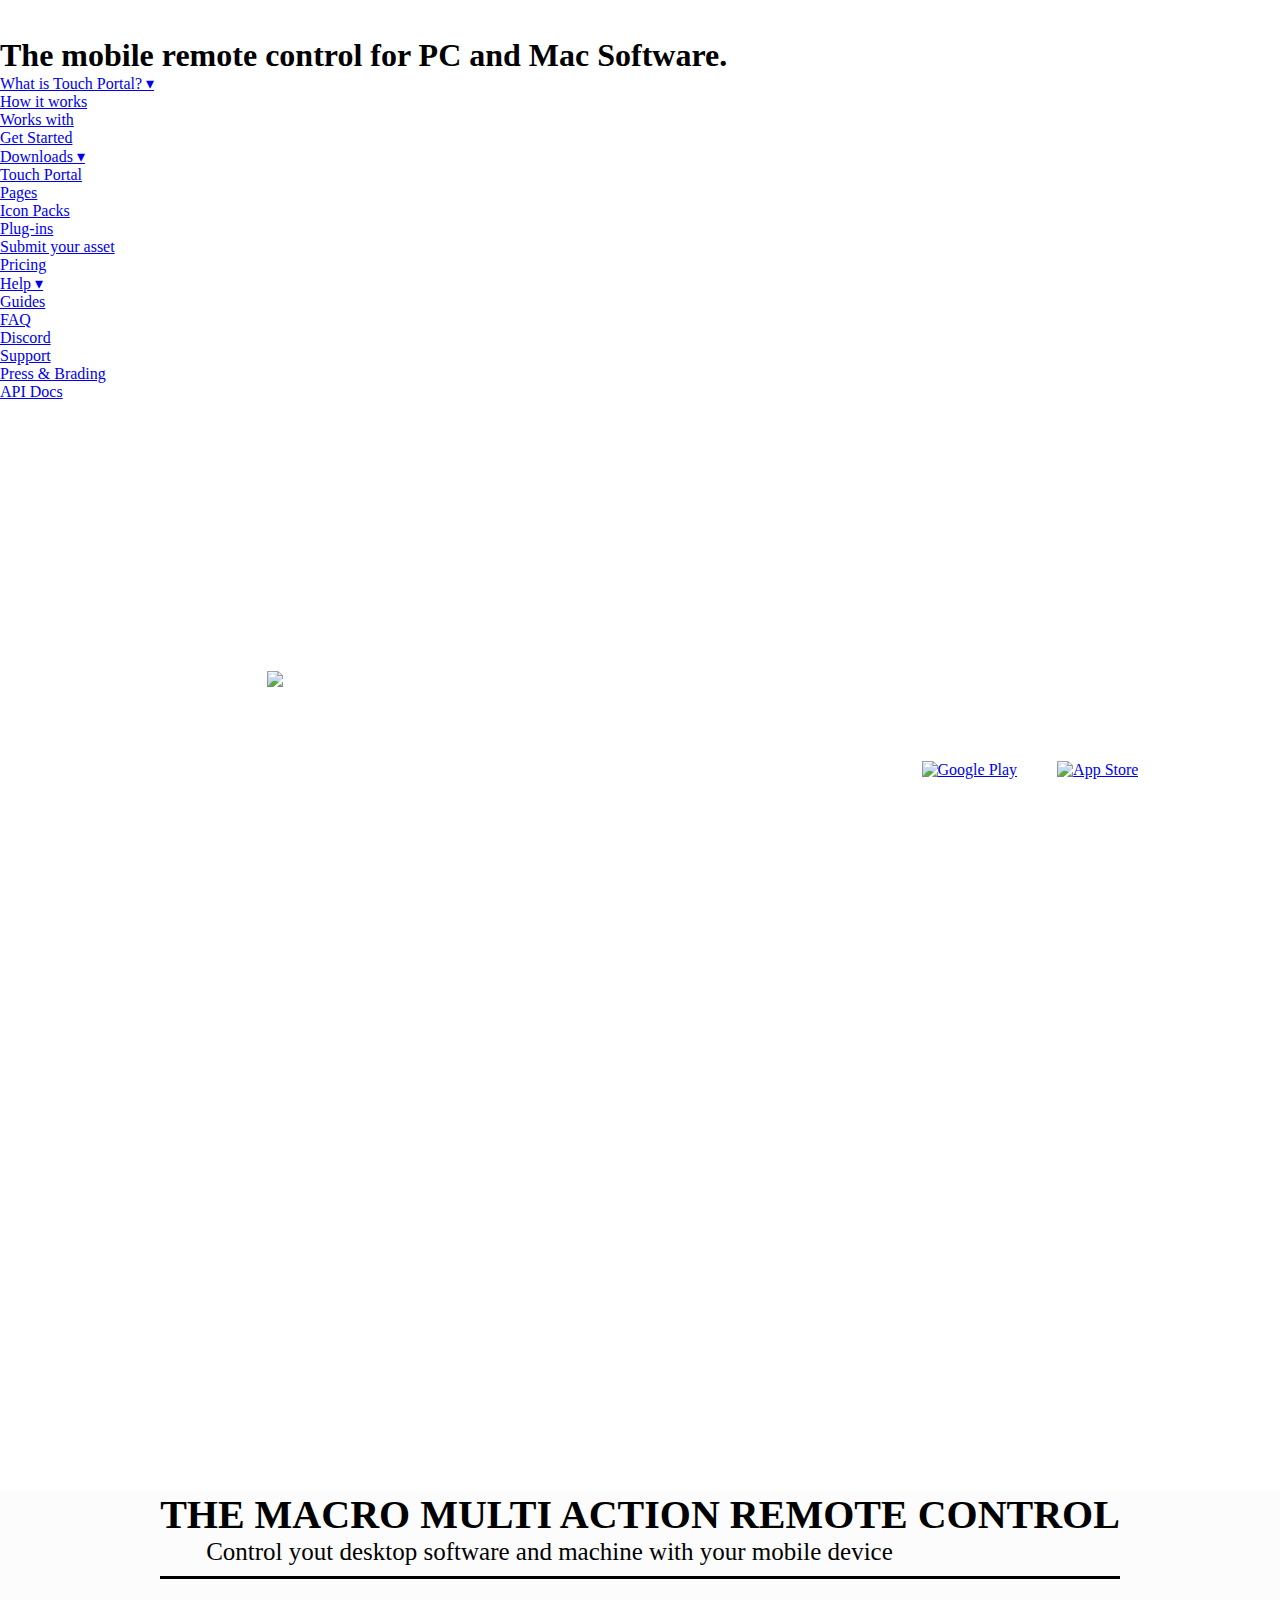
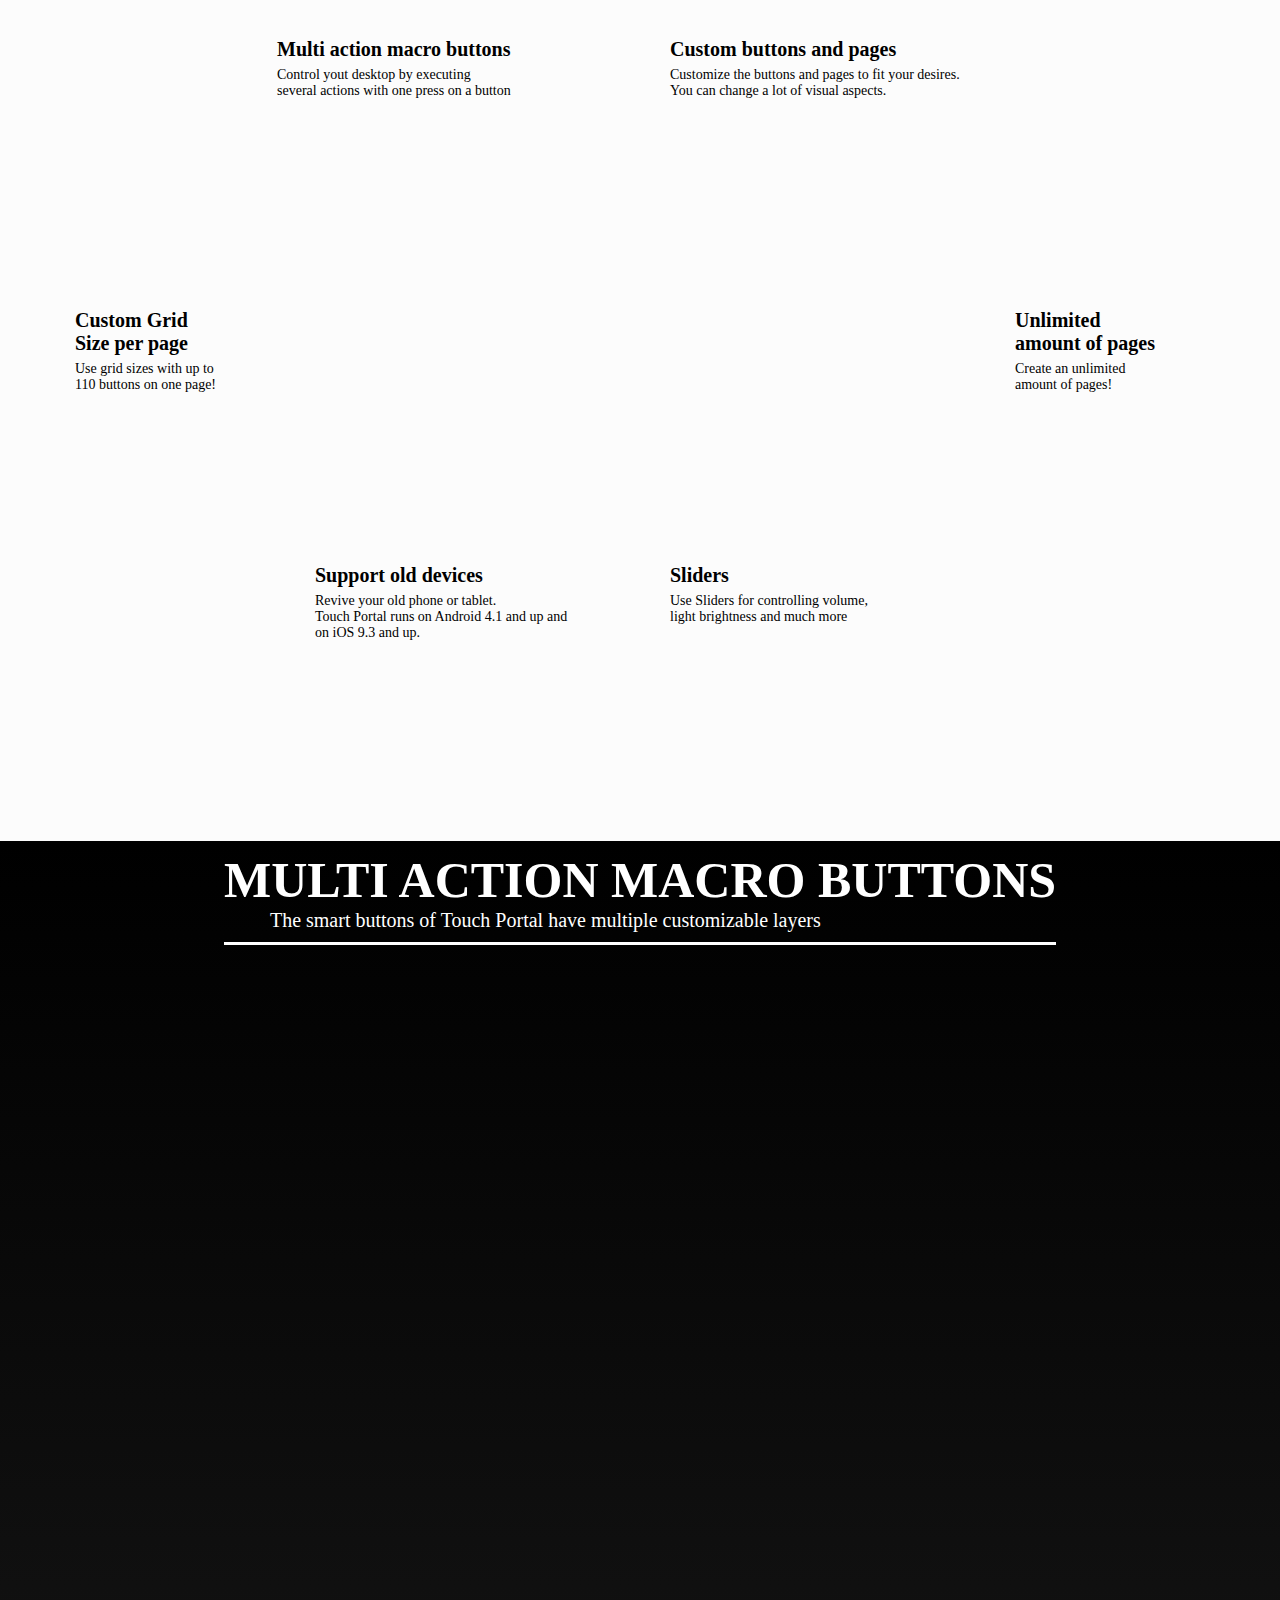
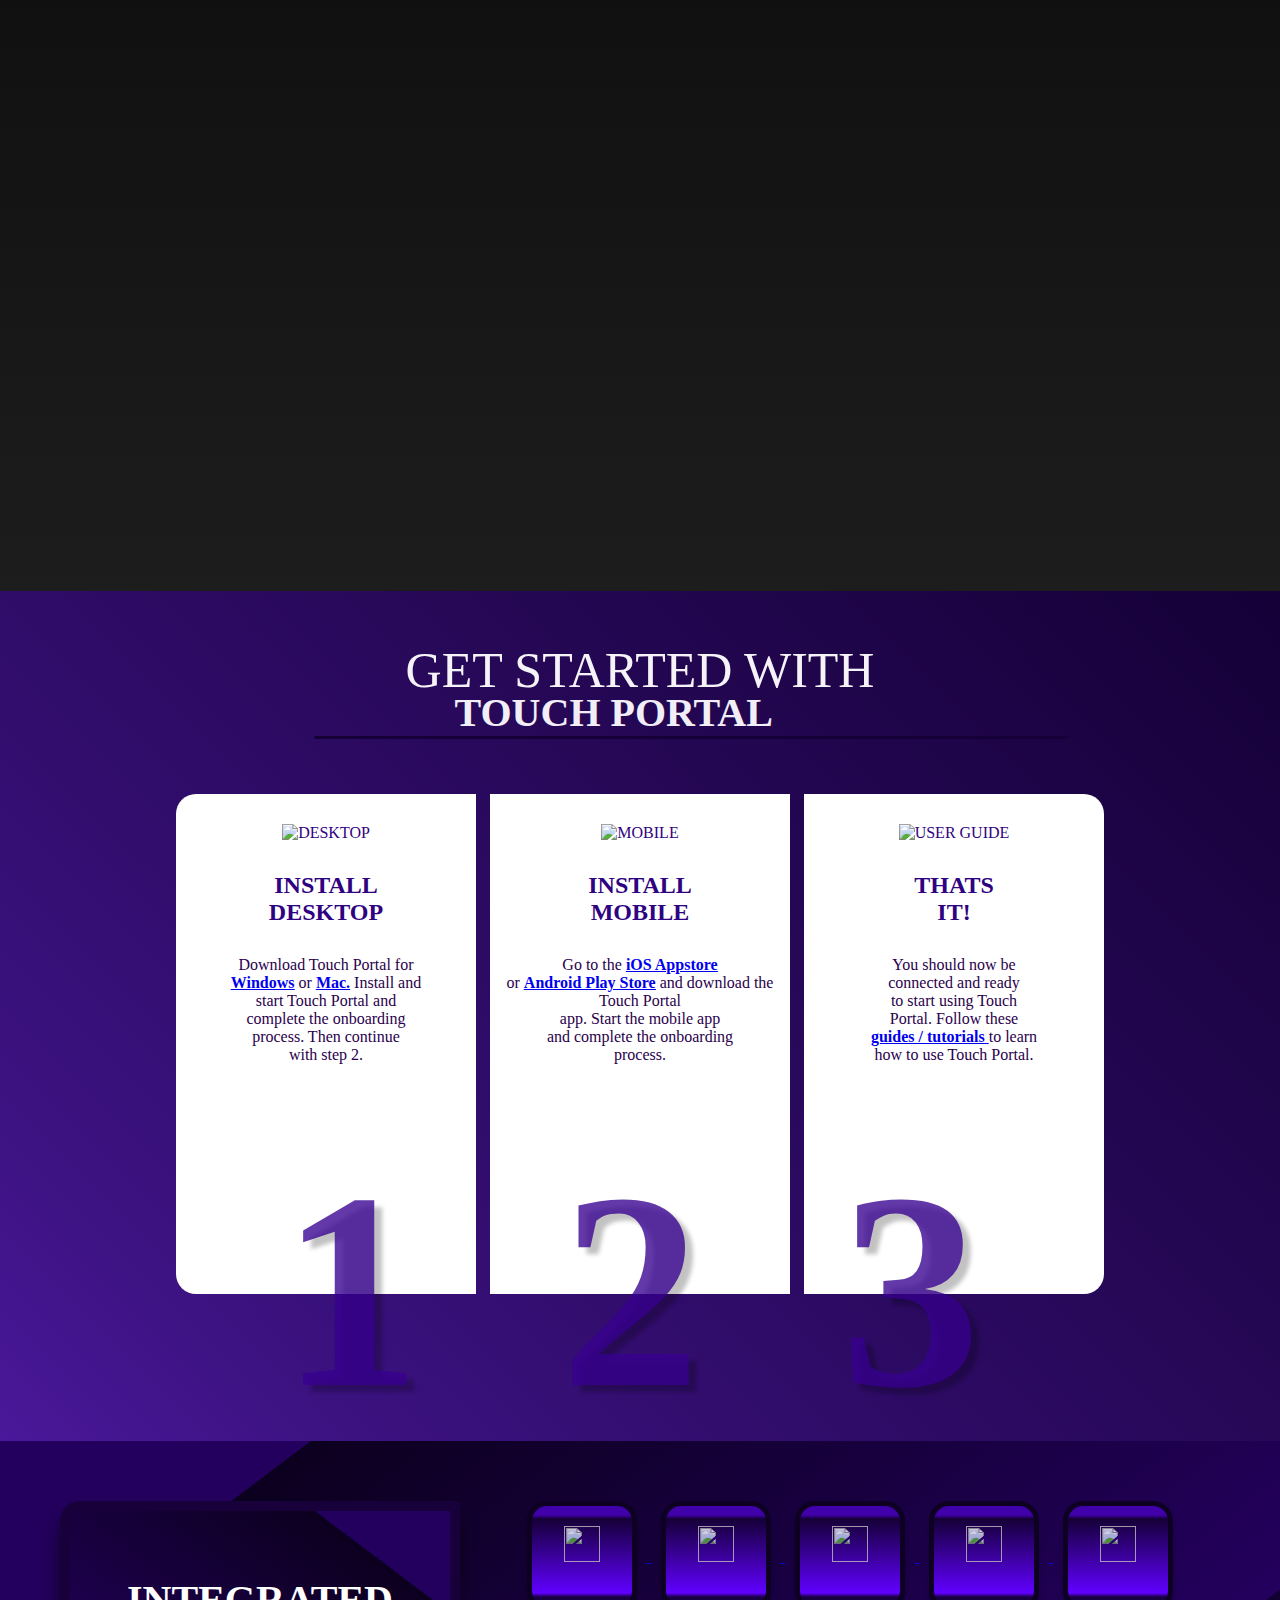
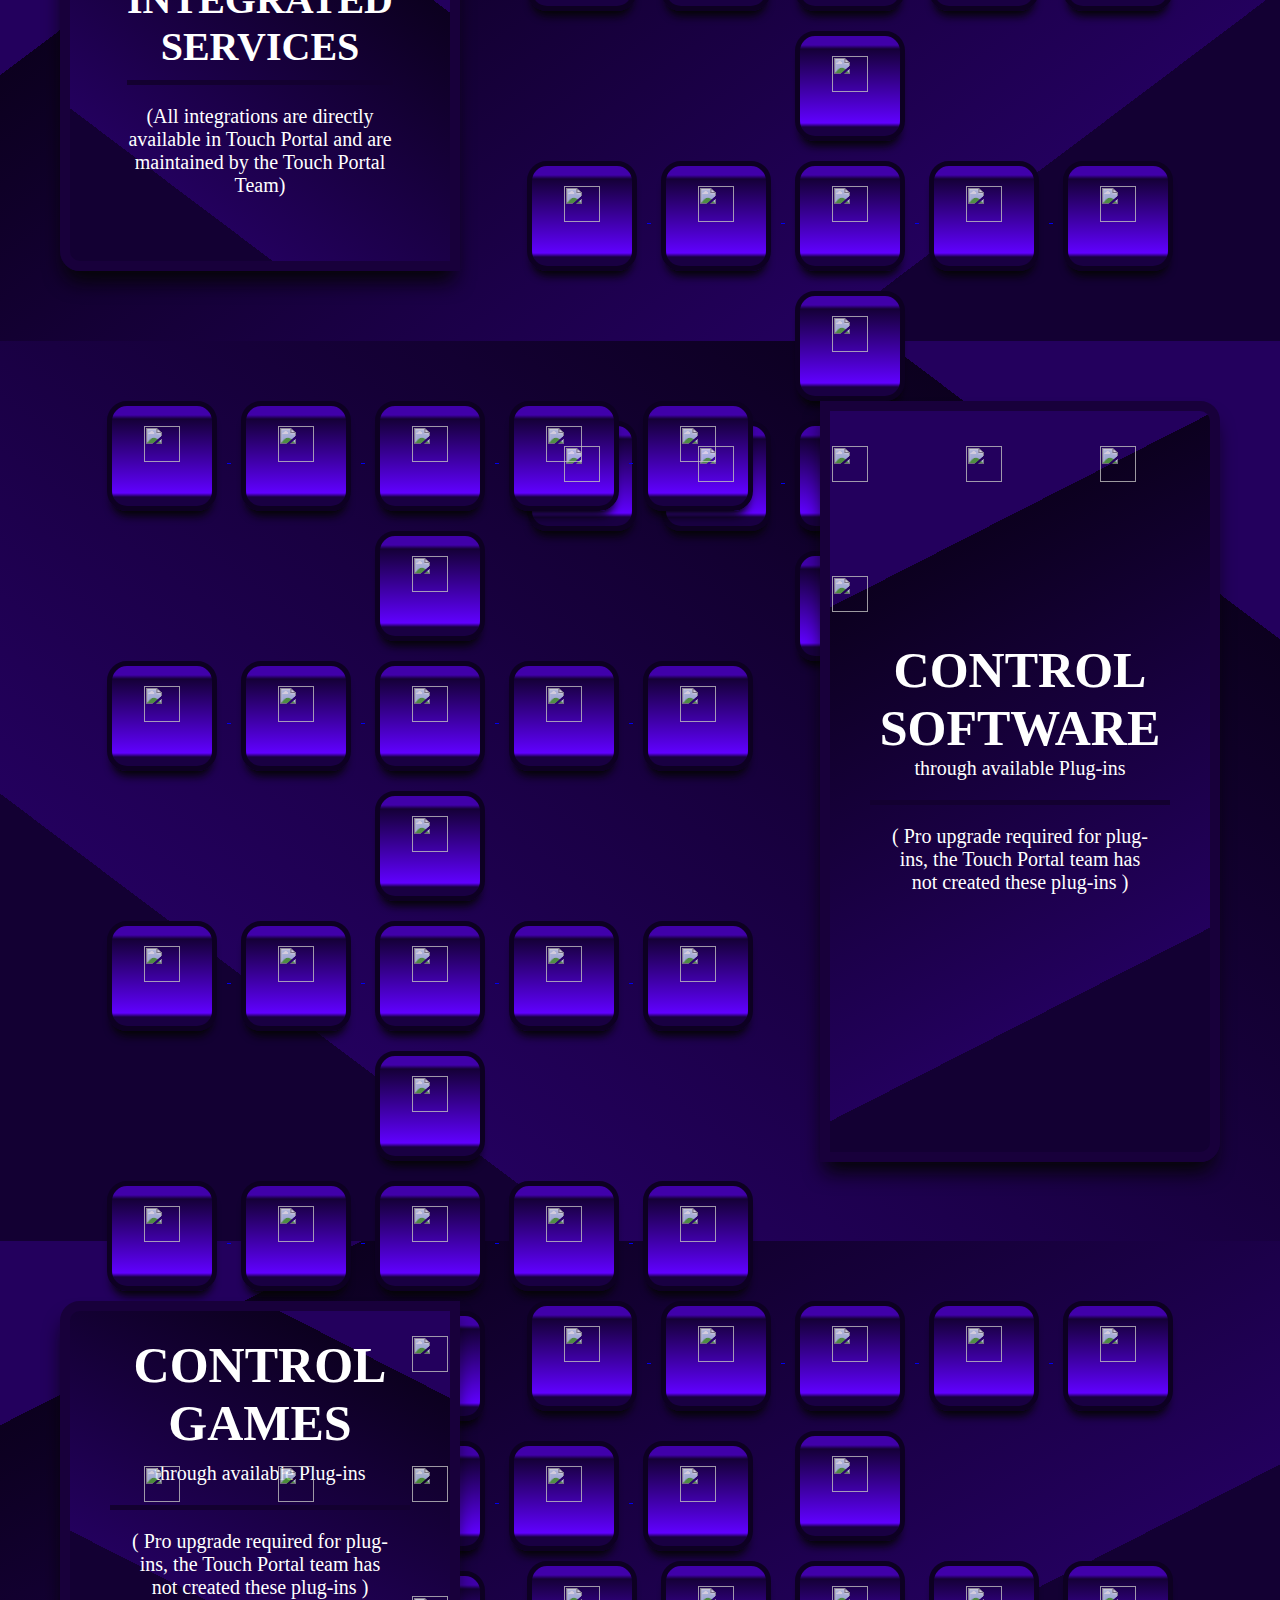
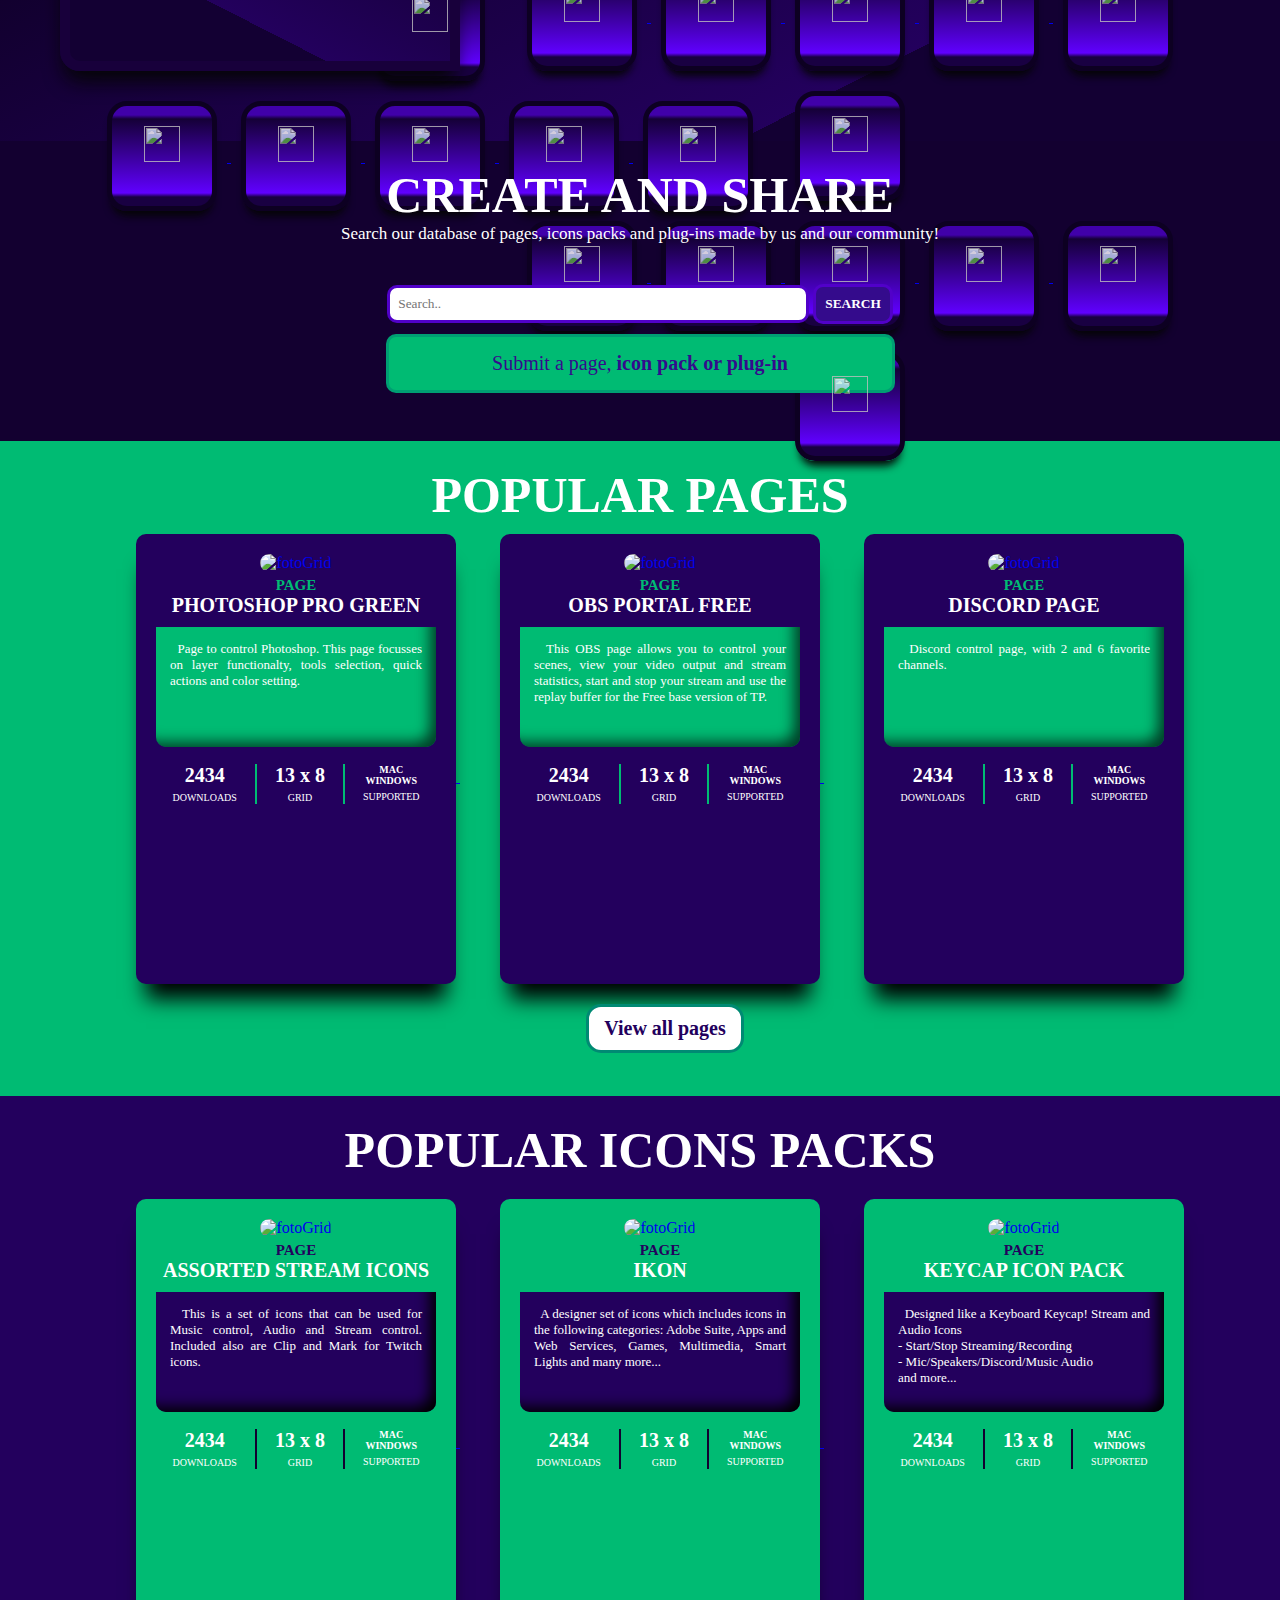
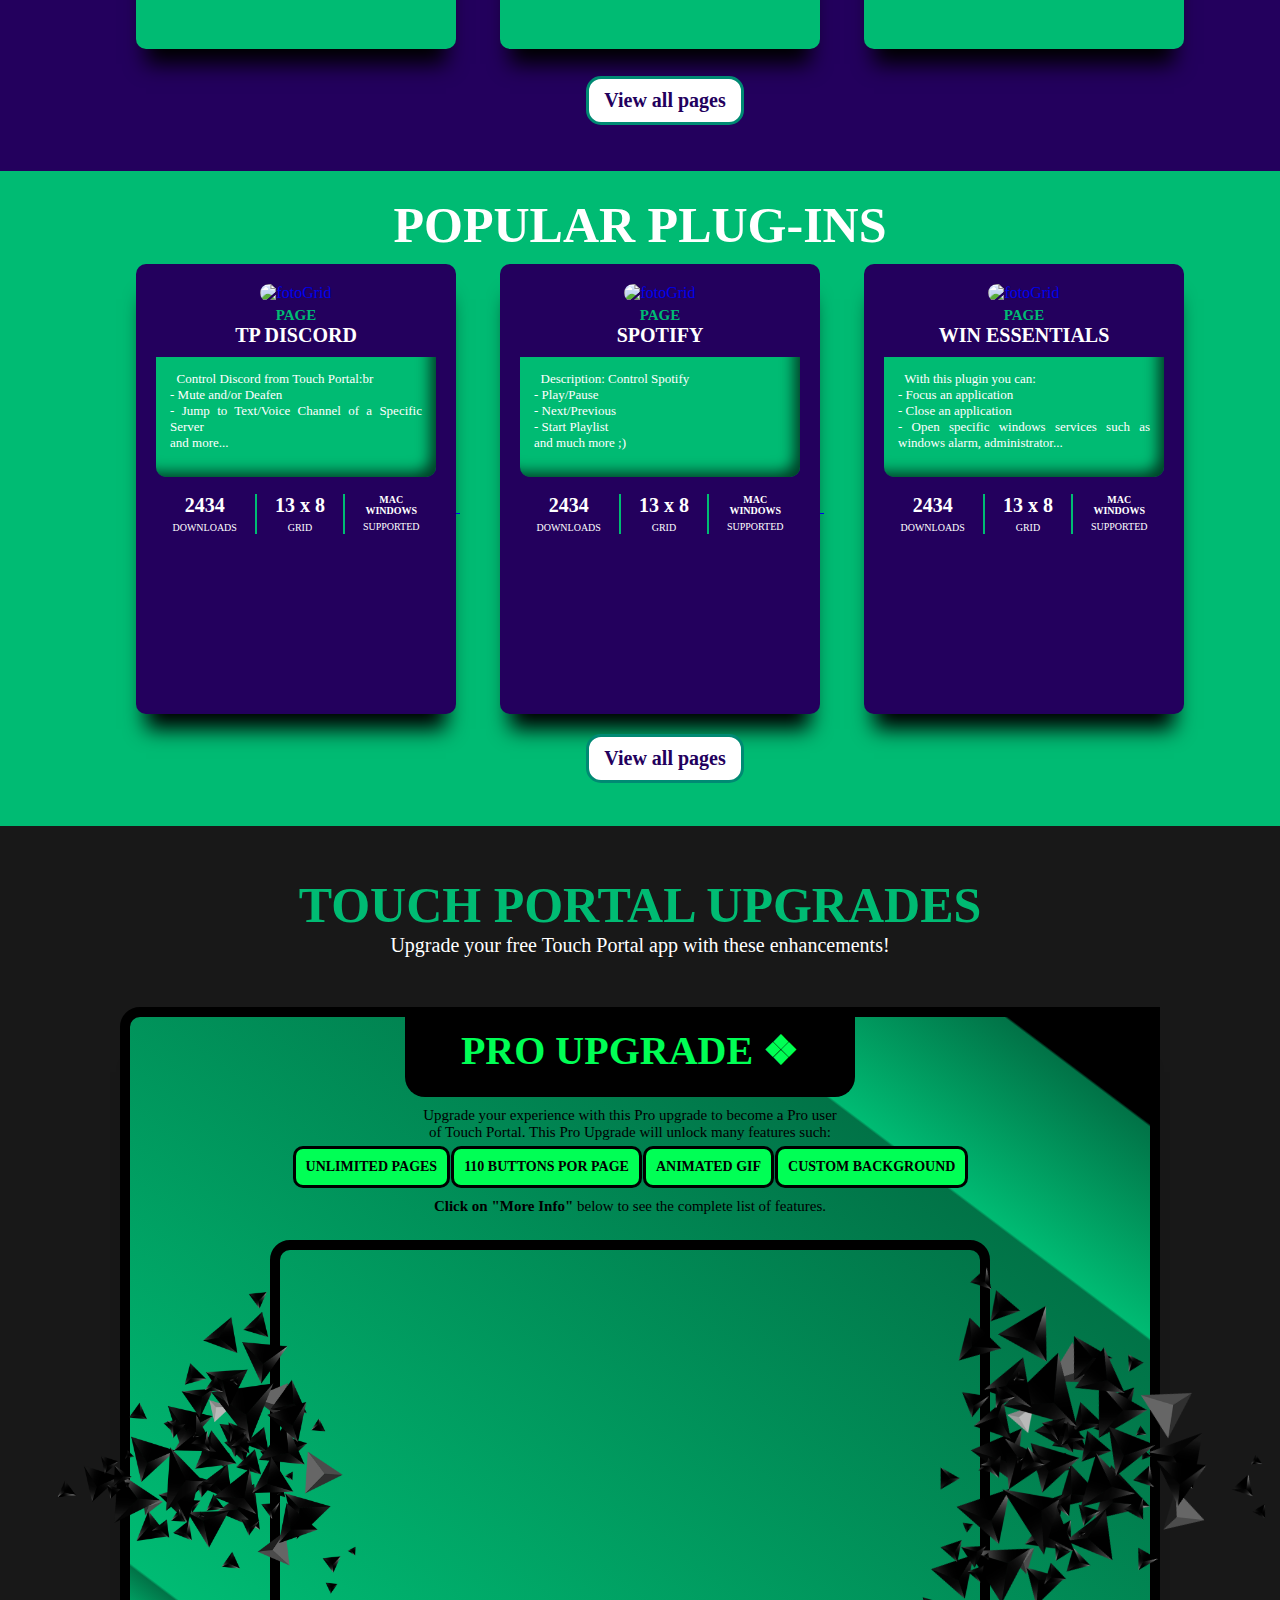
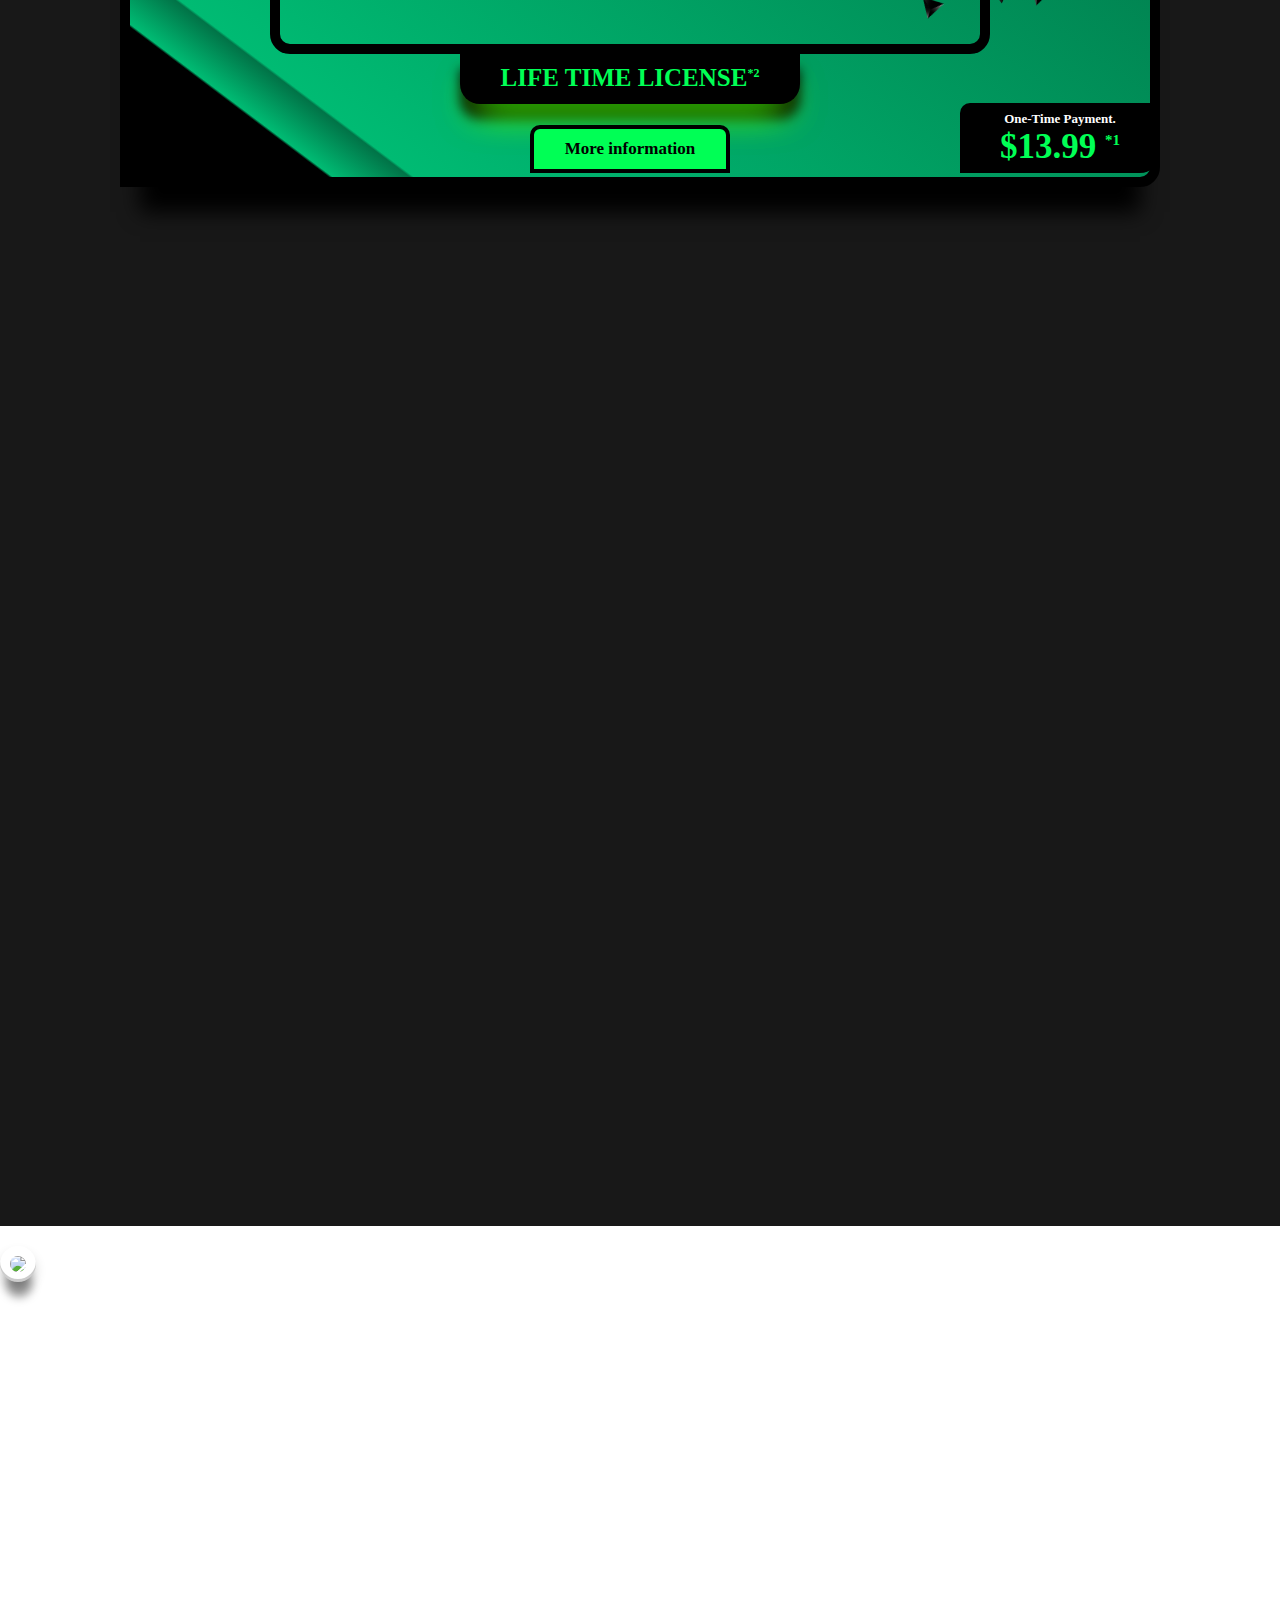
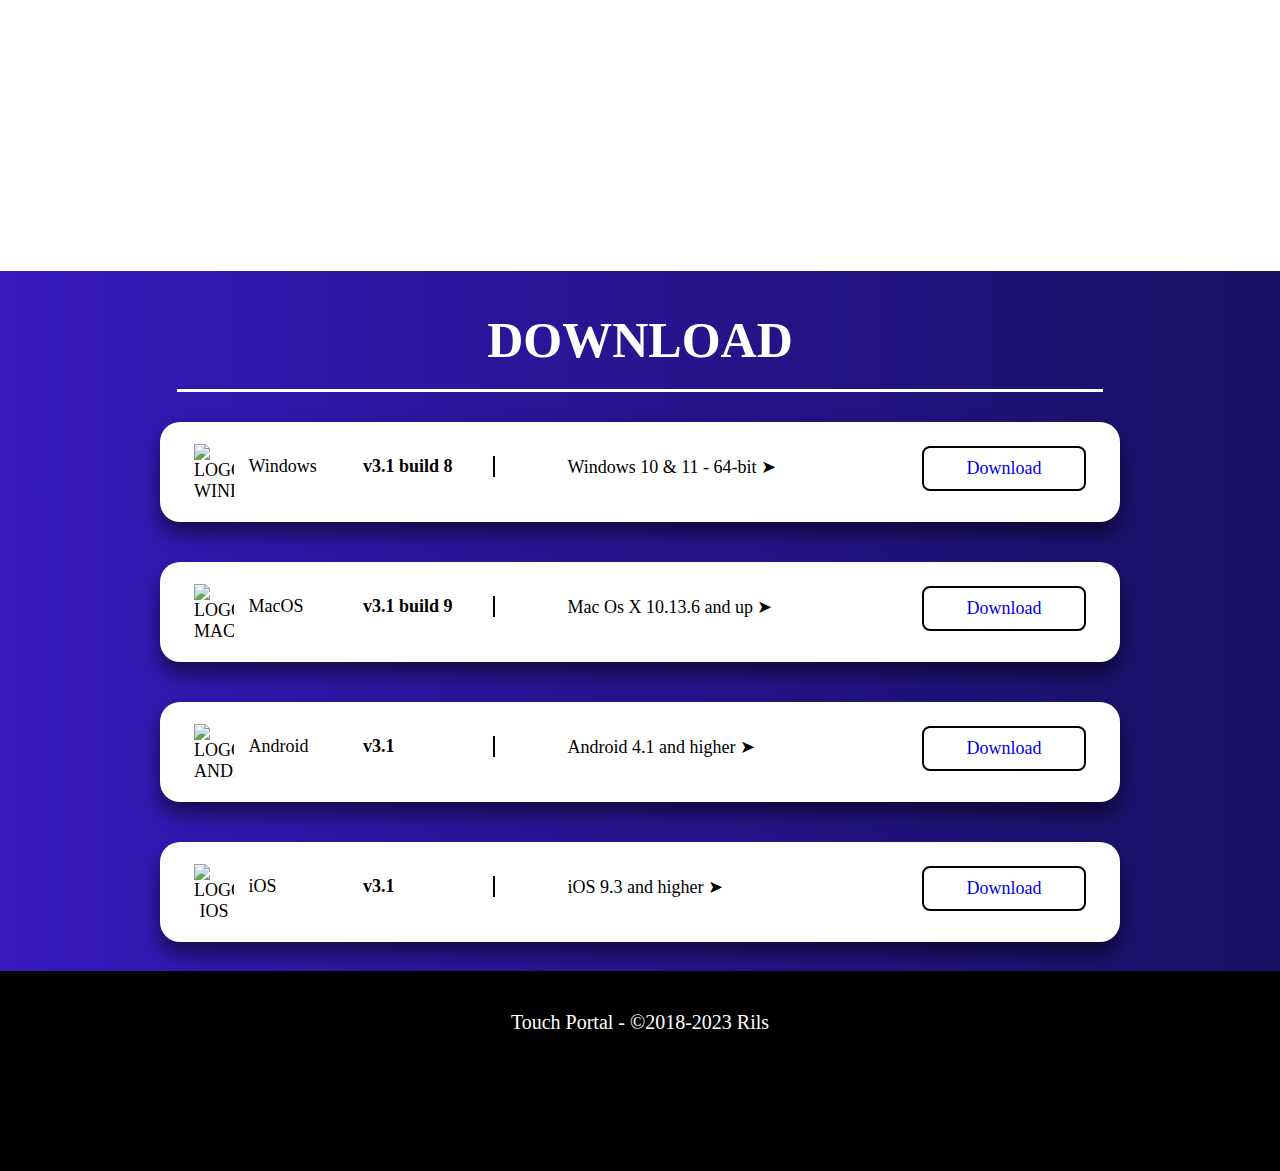
==== commit fe4b68d0: "1" ====
--- a/index.html
+++ b/index.html
@@ -1390,10 +1390,24 @@
     </div>
 
     <div  class="proupgradeP">
-      <p>Upgrade your experience with this Pro upgrade to become a Pro user of Touch Portal.
-        This Pro Upgrade will unlock many features such as an unlimited amount of pages,
-        up to 110 buttons on a page, animated GIF support, customizable page background
-        and more. Click on "More Info" below to see the complete list of features.</p>
+      <p>Upgrade your experience with this Pro upgrade to become a Pro user <br>
+        of Touch Portal. This Pro Upgrade will unlock many features such:</p>
+    </div>
+
+    <div class="such">
+      
+     <div class="boxSUCH"><h1>UNLIMITED PAGES</h1></div>
+     <div class="boxSUCH"><h1>110 BUTTONS POR PAGE</h1></div>
+     <div class="boxSUCH"><h1>ANIMATED GIF</h1></div>
+     <div class="boxSUCH"><h1>CUSTOM BACKGROUND</h1></div>
+   
+    </div>
+
+    
+
+    <div  class="proupgradeP">
+      <p>
+       <b> Click on "More Info"</b> below to see the complete list of features.</p>
     </div>
 
 <div class="barVideo">
@@ -1415,13 +1429,19 @@
 
 </div>
     <div class="oneTIME">
-      <h1>One-Time Payment,&nbsp;<b>LIFE TIME LICENSE<sup>*2</sup></b></h1>
+      <h1>LIFE TIME LICENSE<sup>*2</sup></b></h1>
 </div>
-    
-<div><a href="www.google.com">
+
+
+<div><a href="">
   <button>More information</button></a>
 </div>
     
+<div class="pricePRO">
+  <h2>One-Time Payment.</h2>
+  <h1>$13.99 <sup>*1</sup></h1>
+</div>
+
   </div>
 
 </section>
--- a/STYLES/Main.css
+++ b/STYLES/Main.css
@@ -1199,7 +1199,7 @@
   margin-top:50px;
   padding: 0px 20px 20px 0px;
   width: 1000px;
-  height: 700px;
+  height: 740px;
   background: linear-gradient(
     -143deg,
     #000000 7%,
@@ -1241,12 +1241,31 @@
   justify-content: center;
   margin-top: 10px;
   font-weight: 400;
-  margin-bottom: 15px;
-
-}
+  margin-bottom: 5px;
+}
+
+/*  BOX "SUCH"" */
+.such {
+  display: flex;
+  flex-direction: row;
+  justify-content: center;
+}
+.boxSUCH {
+  background-color: #00ff55;
+  margin-left: 1px;
+  padding: 10px;
+  border-radius: 10px;
+  border: 3px solid black;
+}
+.such h1 {
+  font-size: 14px;
+  color: #000000;
+}
+
 
 /*  VIDEO */
 .barVideo {
+  margin-top: 25px;
   position: relative;
   display: flex;
   flex-direction: row;
@@ -1283,7 +1302,7 @@
 .oneTIME{
   display: inline-block;
 background-color: #000000;
-width: 500px;
+width: 340px;
 height: 50px;
 border-radius: 0px 0px 20px 20px;
 box-shadow: #09ff00 0px 20px 38px -15px,#bbff00c5 0px 20px 38px -15px, #000000 0px 15px 12px;
@@ -1292,16 +1311,12 @@
   margin-top: 10px;
   align-items: center;
   justify-content: center;
-  color: #ffffff;
-  font-size: 17px;
+  color: #00ff55;
+  font-size: 25px;
 }
 .oneTIME h1 sup{
 font-size: 12px;
 }
-.oneTIME h1 b{
-  font-size: 22px;
-  color: #00ff55;
-  }
 
 .proBox button {
   cursor: pointer;
@@ -1309,12 +1324,38 @@
   justify-content: center;
   align-items: center;
   text-align: center;
-  margin-top: 54px;
+  margin-top: 21px;
   padding: 10px ;
-  background-color: #00ff15;
+  width: 200px;
+  background-color: #00ff55;
   border-radius: 10px 10px 0px 0px;
   border: 4px solid #000000;
-}
+  font-size: 17px;
+  font-weight: 600;
+}
+
+.pricePRO {
+  position: relative;
+  background-color: black;
+  border-radius: 10px 0px 20px 0px;
+  width: 200px;
+  height: 70px;
+  left: 830px;
+  bottom: 70px;
+}
+.pricePRO h1 {
+align-items: center;
+justify-content: center;
+font-size: 35px;
+color: #00ff55;
+}
+.pricePRO h1 sup {
+  font-size: 15px;
+  }
+  .pricePRO h2 {
+    padding-top: 8px;
+    font-size: 13px;
+    }
 
 
 
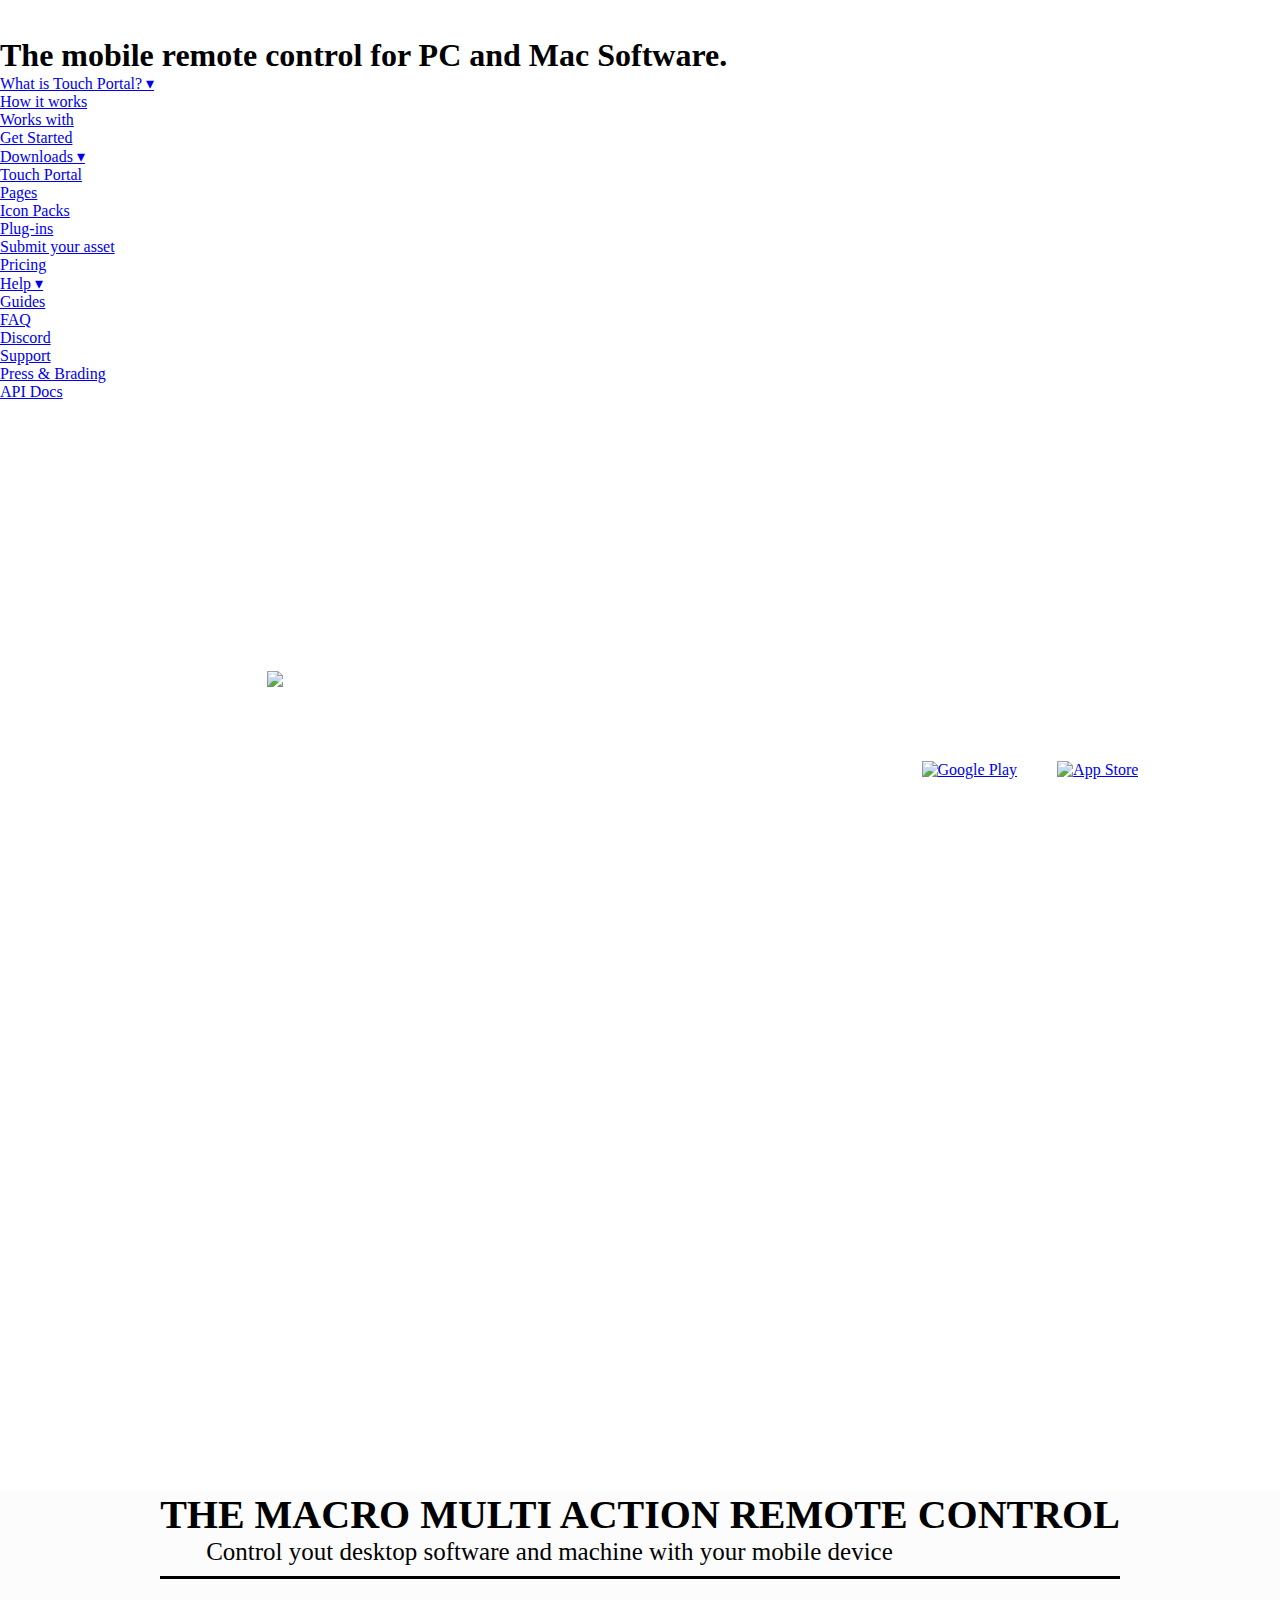
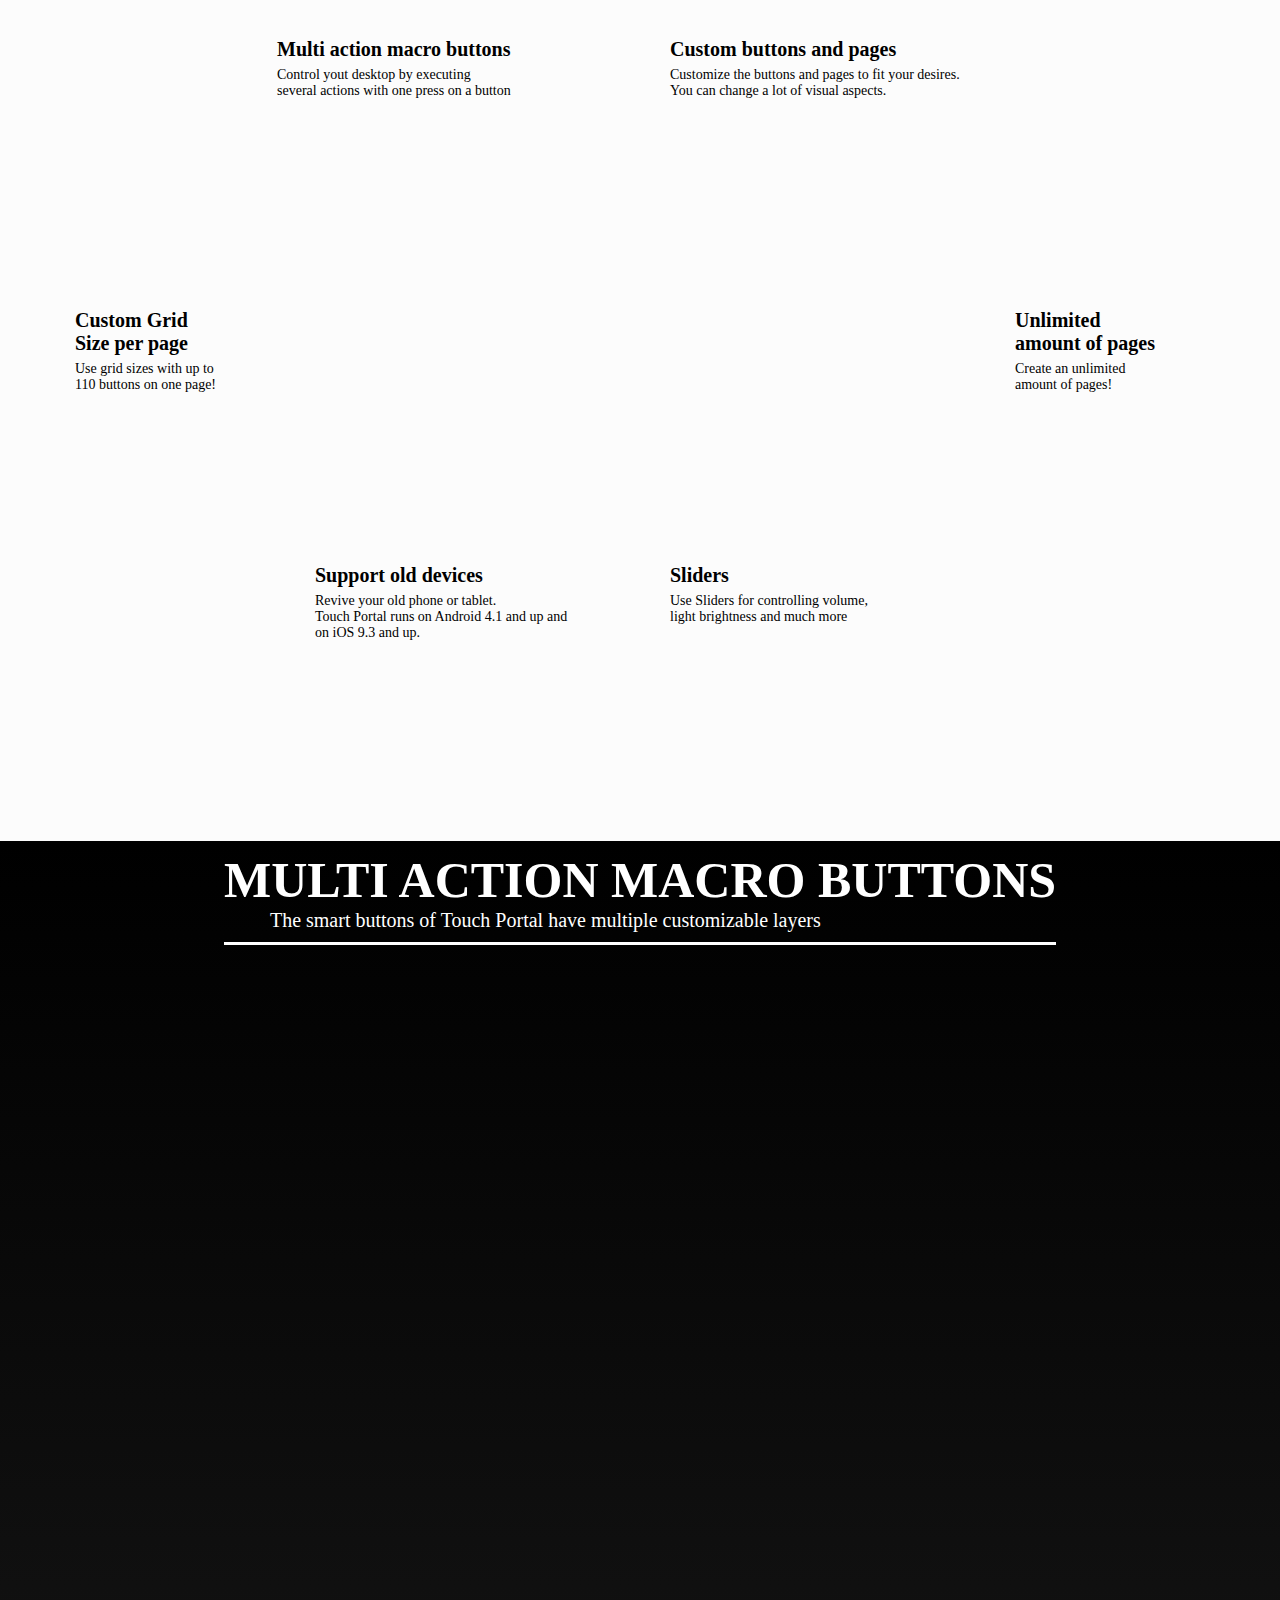
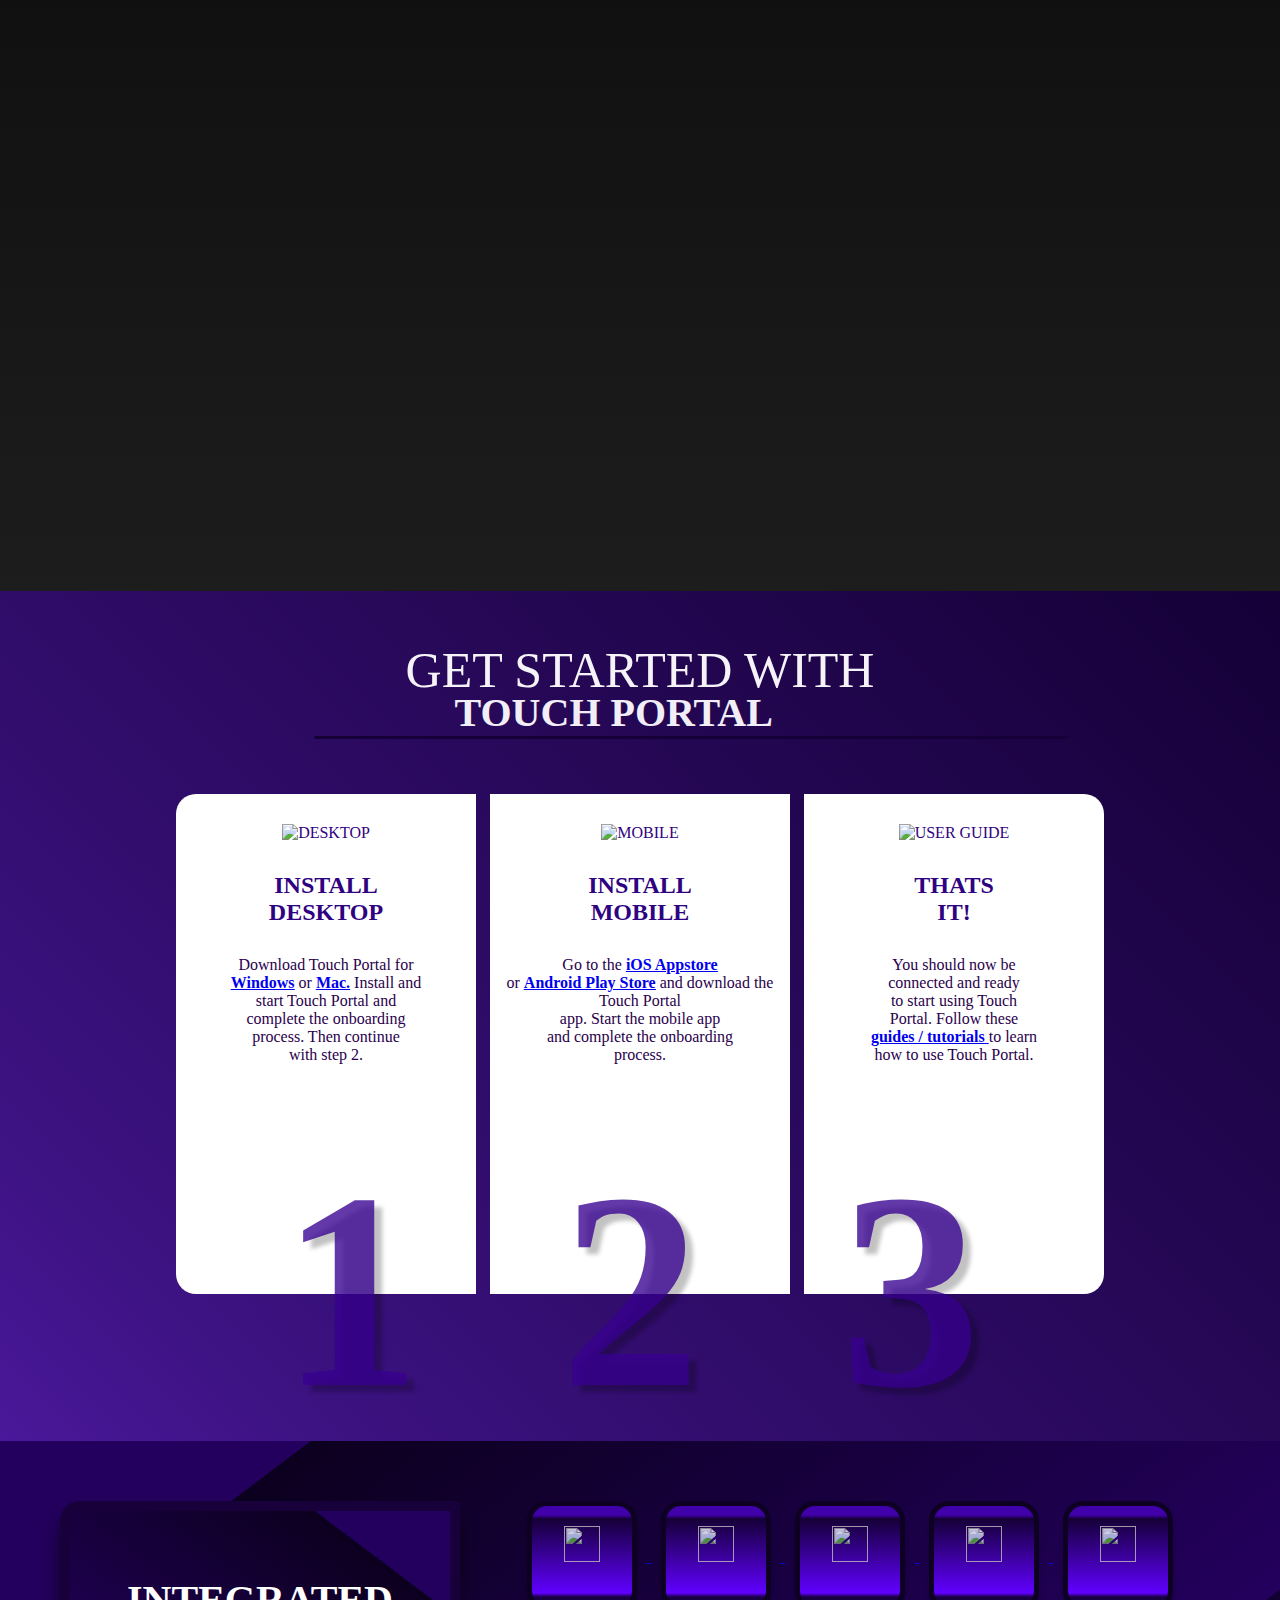
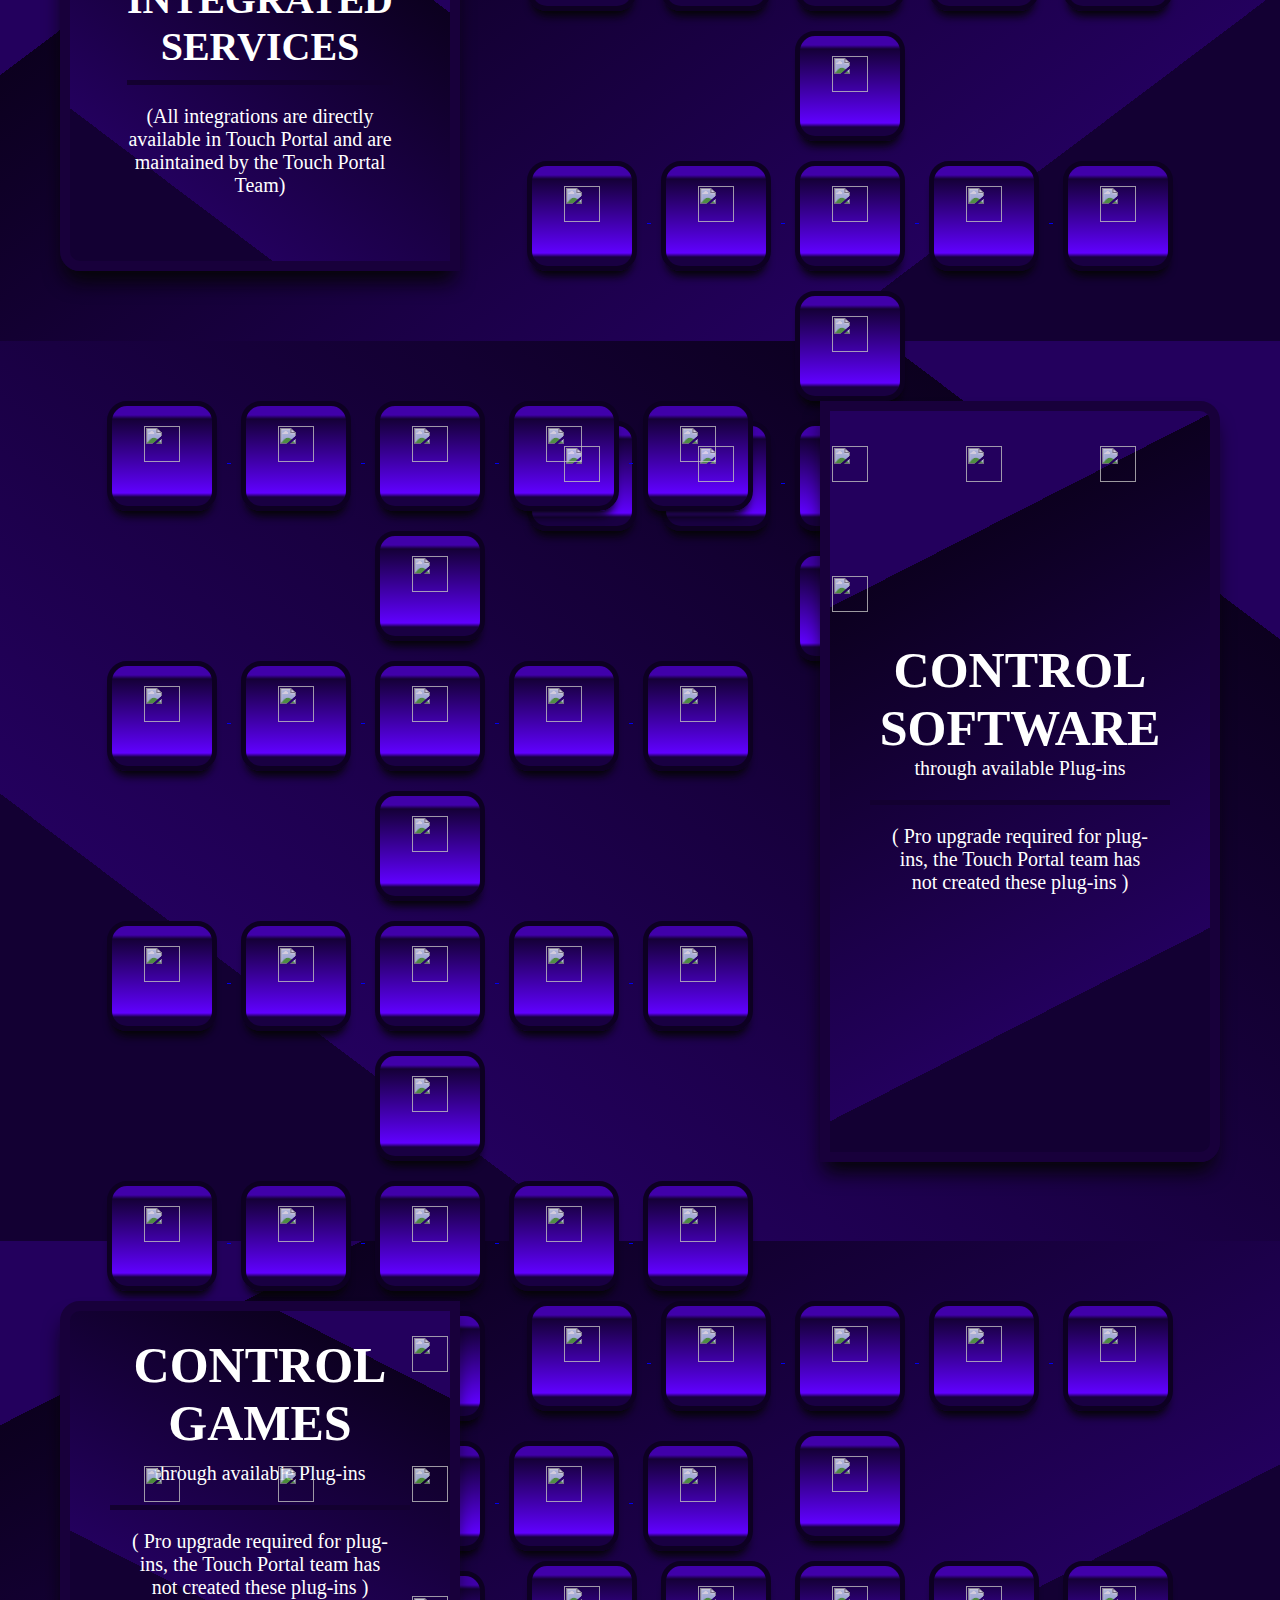
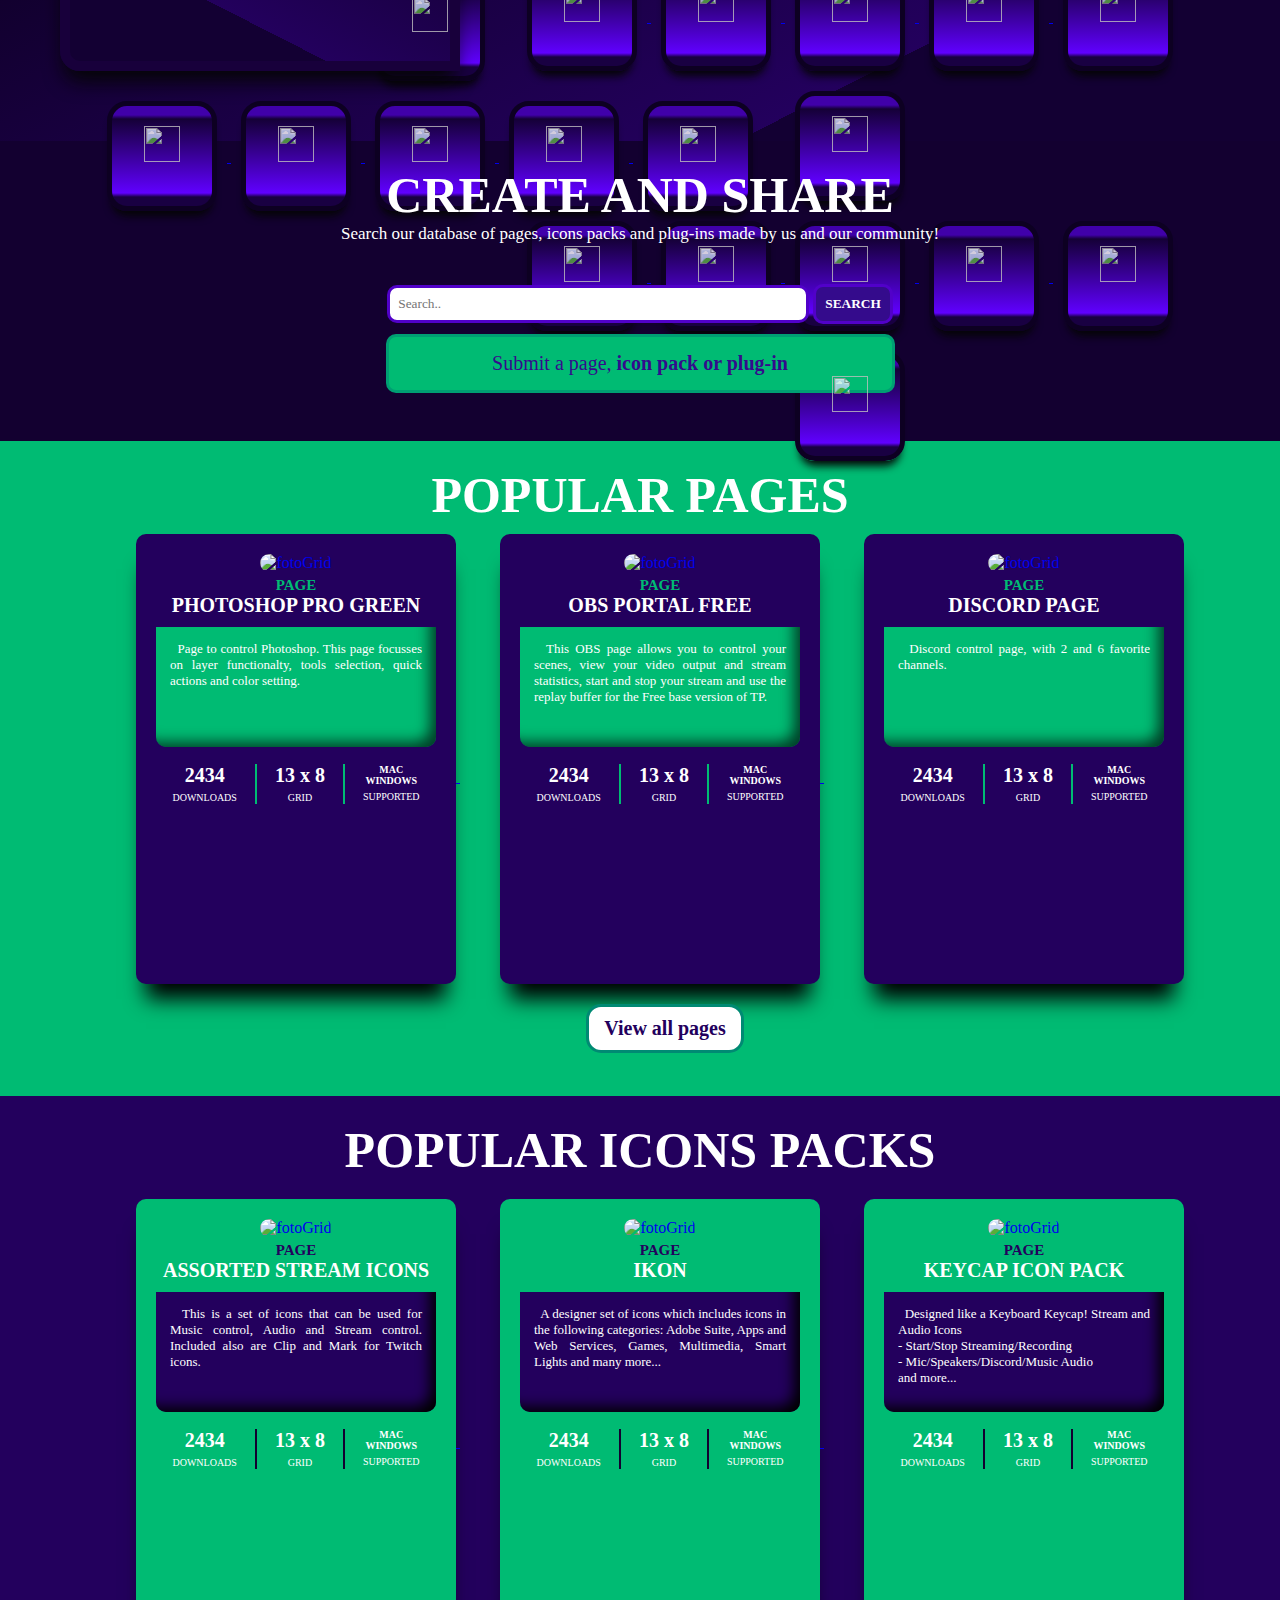
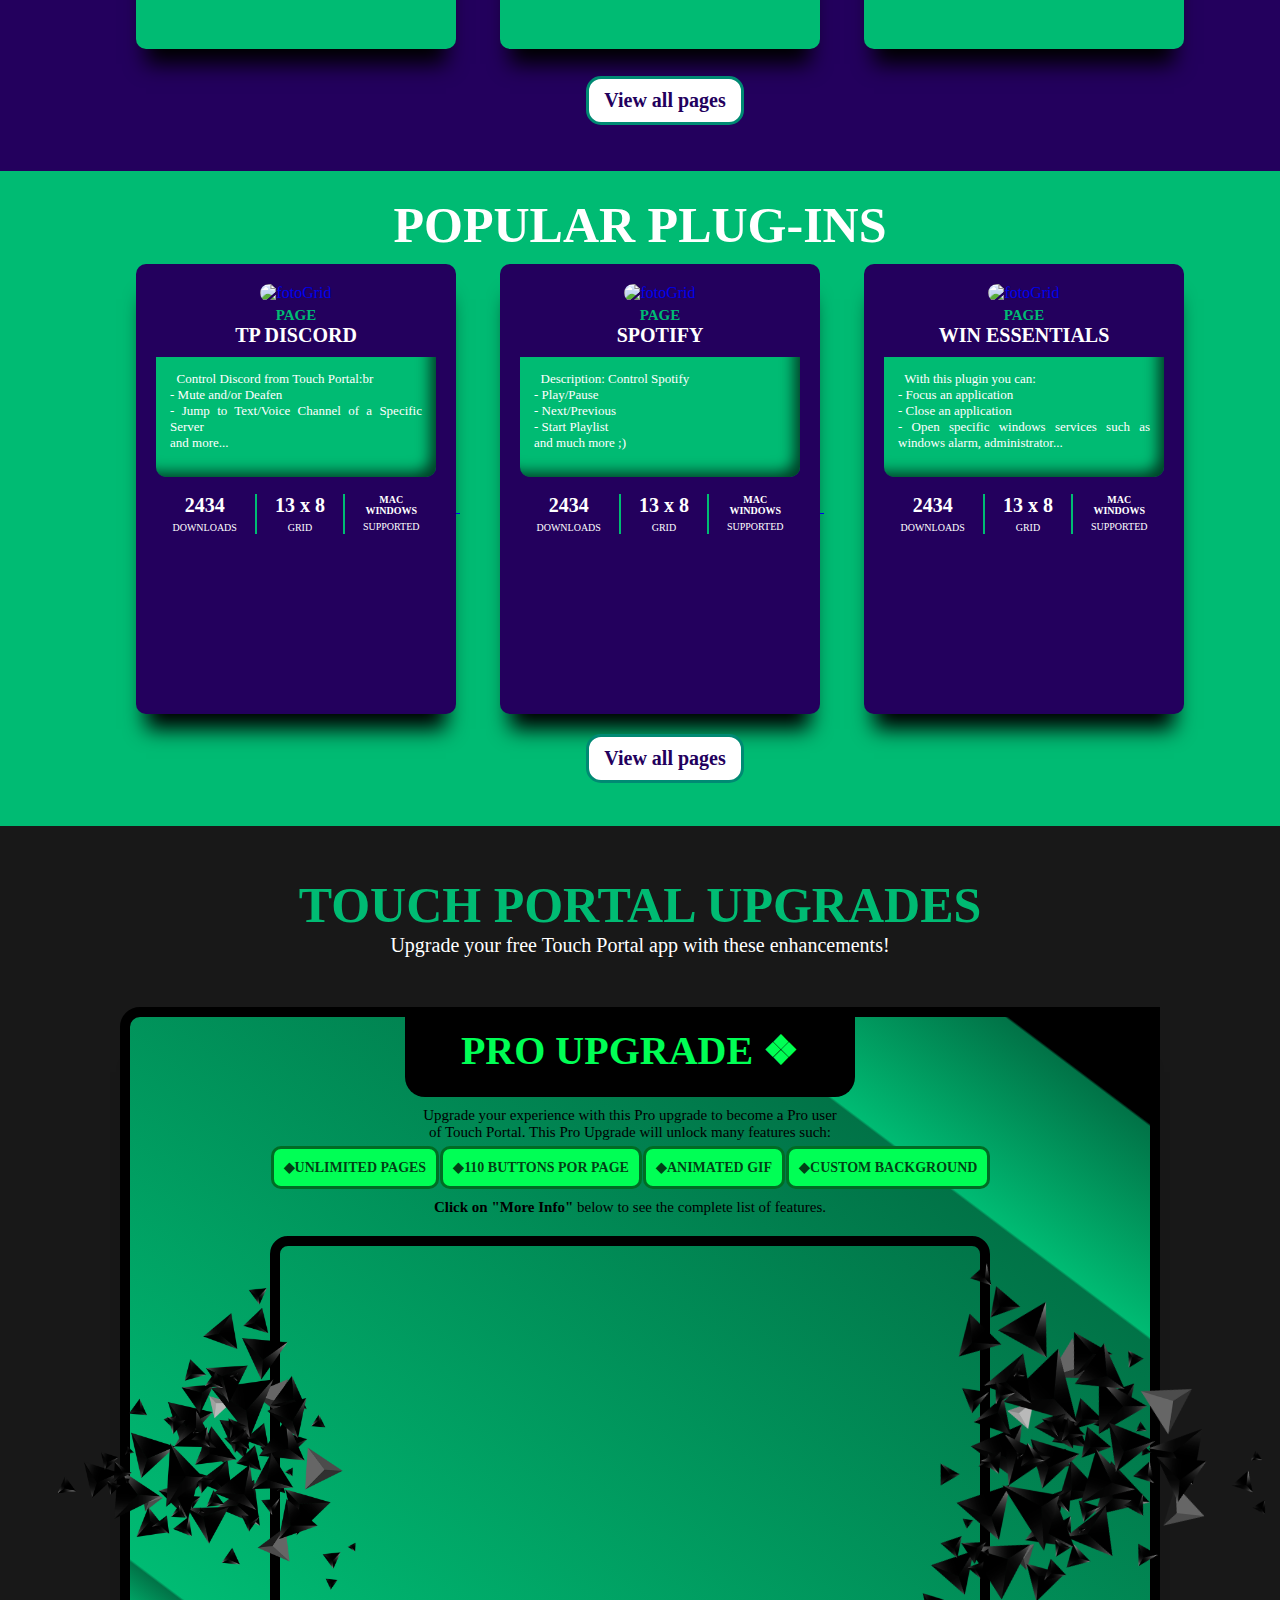
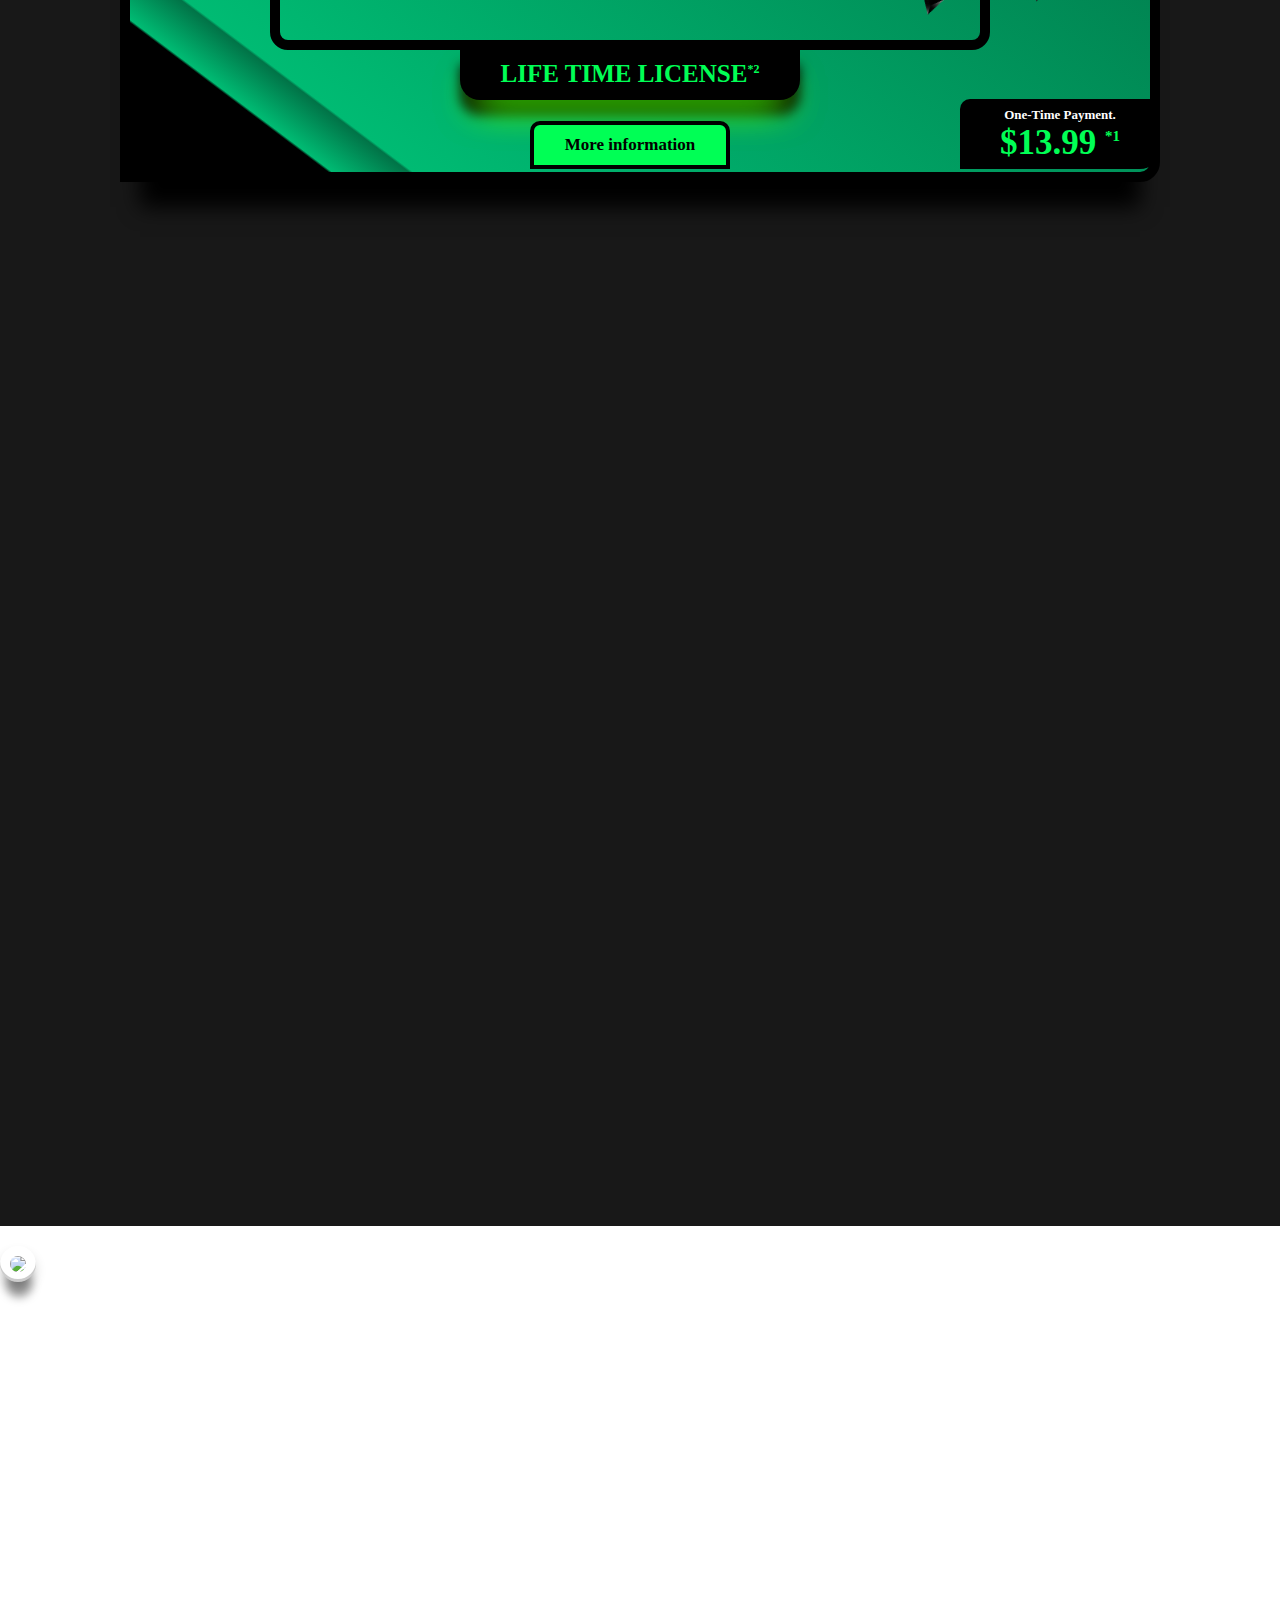
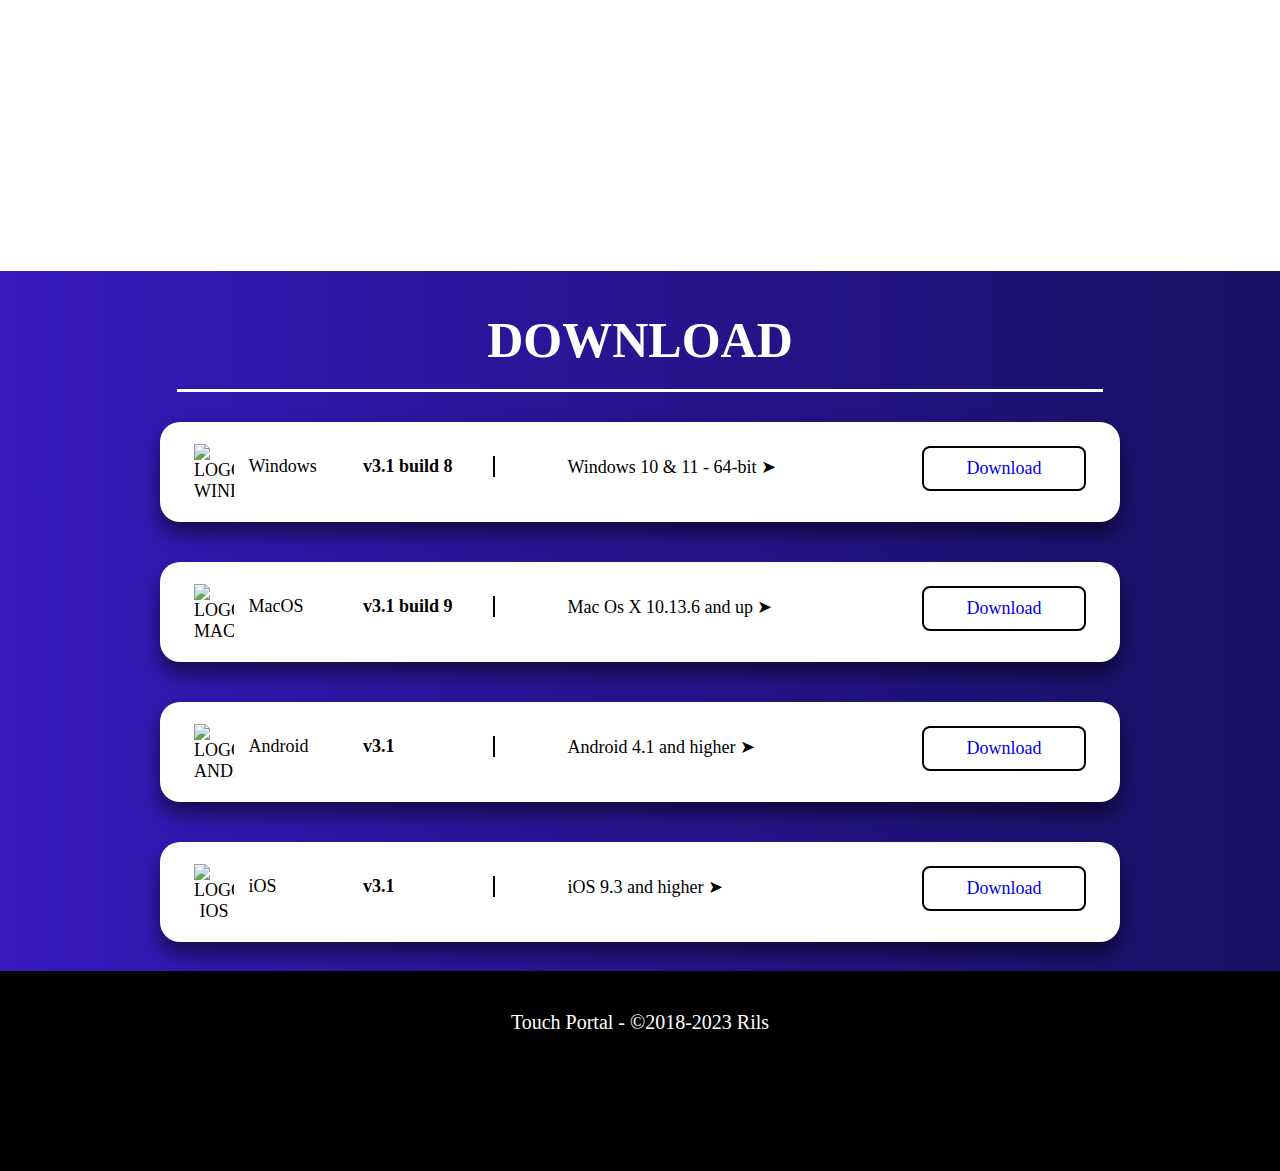
==== commit 3837c91f: "1" ====
--- a/index.html
+++ b/index.html
@@ -50,7 +50,7 @@
           </ul>
           </li>
 
-          <li><a href="#SIX">Pricing</a></li>
+          <li><a href="#upgrades">Pricing</a></li>
 
 
           <li>
@@ -1396,10 +1396,10 @@
 
     <div class="such">
       
-     <div class="boxSUCH"><h1>UNLIMITED PAGES</h1></div>
-     <div class="boxSUCH"><h1>110 BUTTONS POR PAGE</h1></div>
-     <div class="boxSUCH"><h1>ANIMATED GIF</h1></div>
-     <div class="boxSUCH"><h1>CUSTOM BACKGROUND</h1></div>
+     <div class="boxSUCH"><h1>◆UNLIMITED PAGES</h1></div>
+     <div class="boxSUCH"><h1>◆110 BUTTONS POR PAGE</h1></div>
+     <div class="boxSUCH"><h1>◆ANIMATED GIF</h1></div>
+     <div class="boxSUCH"><h1>◆CUSTOM BACKGROUND</h1></div>
    
     </div>
 
@@ -1443,6 +1443,8 @@
 </div>
 
   </div>
+
+  
 
 </section>
 
--- a/STYLES/Main.css
+++ b/STYLES/Main.css
@@ -1199,7 +1199,7 @@
   margin-top:50px;
   padding: 0px 20px 20px 0px;
   width: 1000px;
-  height: 740px;
+  height: 735px;
   background: linear-gradient(
     -143deg,
     #000000 7%,
@@ -1255,17 +1255,17 @@
   margin-left: 1px;
   padding: 10px;
   border-radius: 10px;
-  border: 3px solid black;
+  border: 3px solid rgba(0, 0, 0, 0.575);
 }
 .such h1 {
   font-size: 14px;
-  color: #000000;
+  color: #000000c4;
 }
 
 
 /*  VIDEO */
 .barVideo {
-  margin-top: 25px;
+  margin-top: 20px;
   position: relative;
   display: flex;
   flex-direction: row;
@@ -1274,7 +1274,7 @@
 iframe {
   position: relative;
   z-index: 0;
-  border-radius: 20px;
+  border-radius: 18px;
   border: 10px solid black;
   width: 700px;
   height: 394px;
